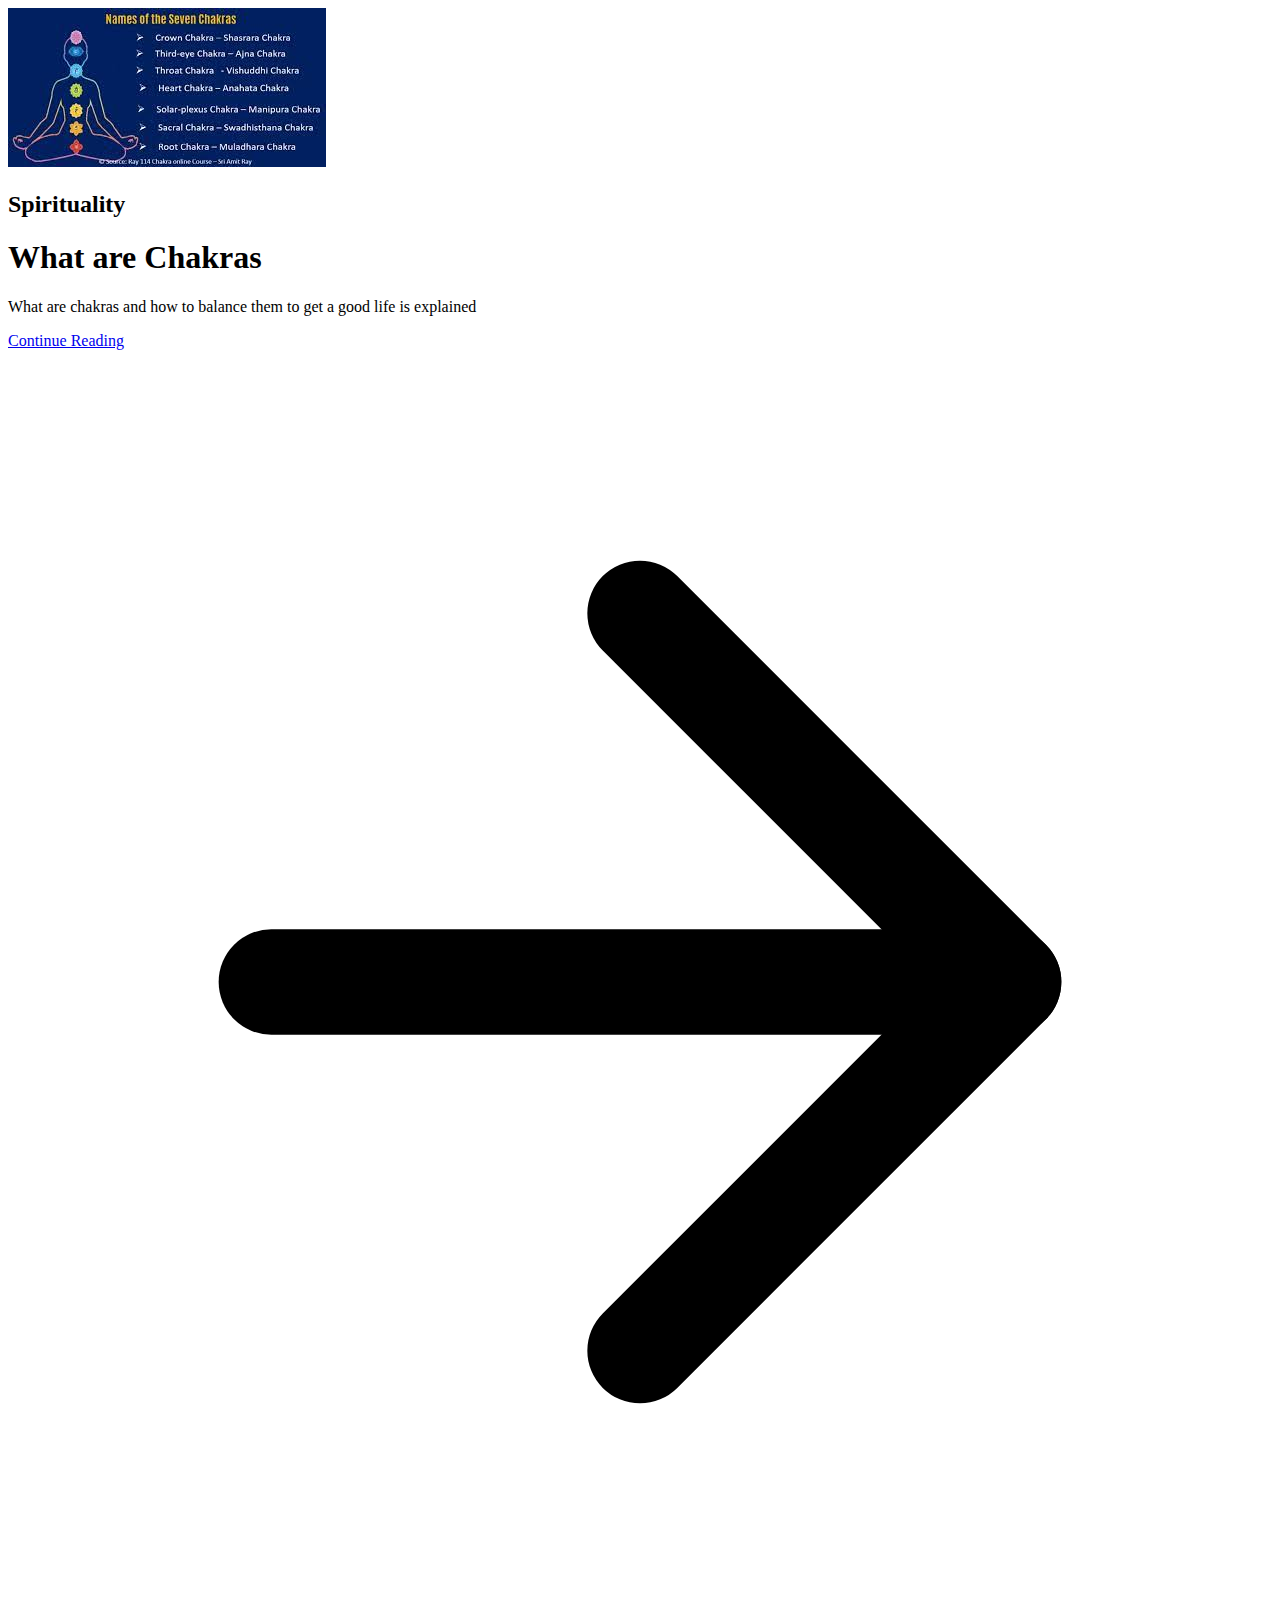
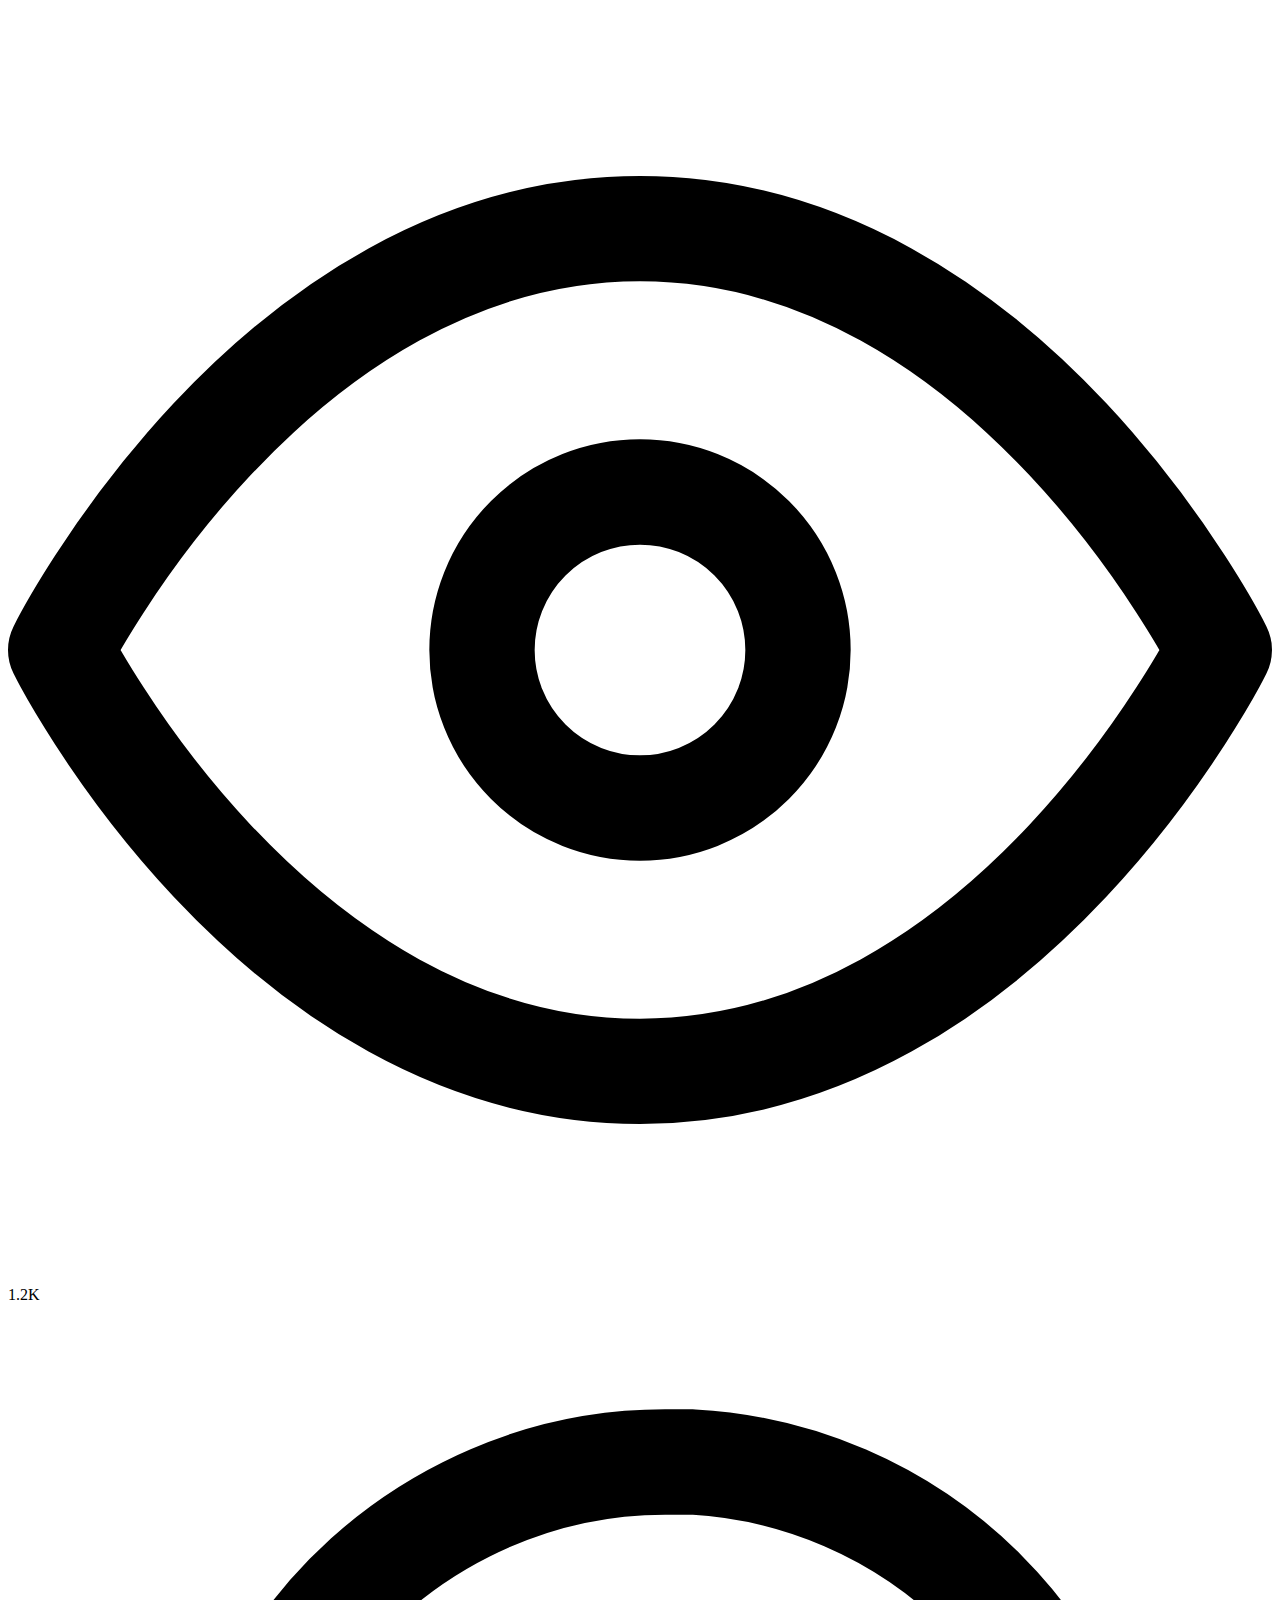
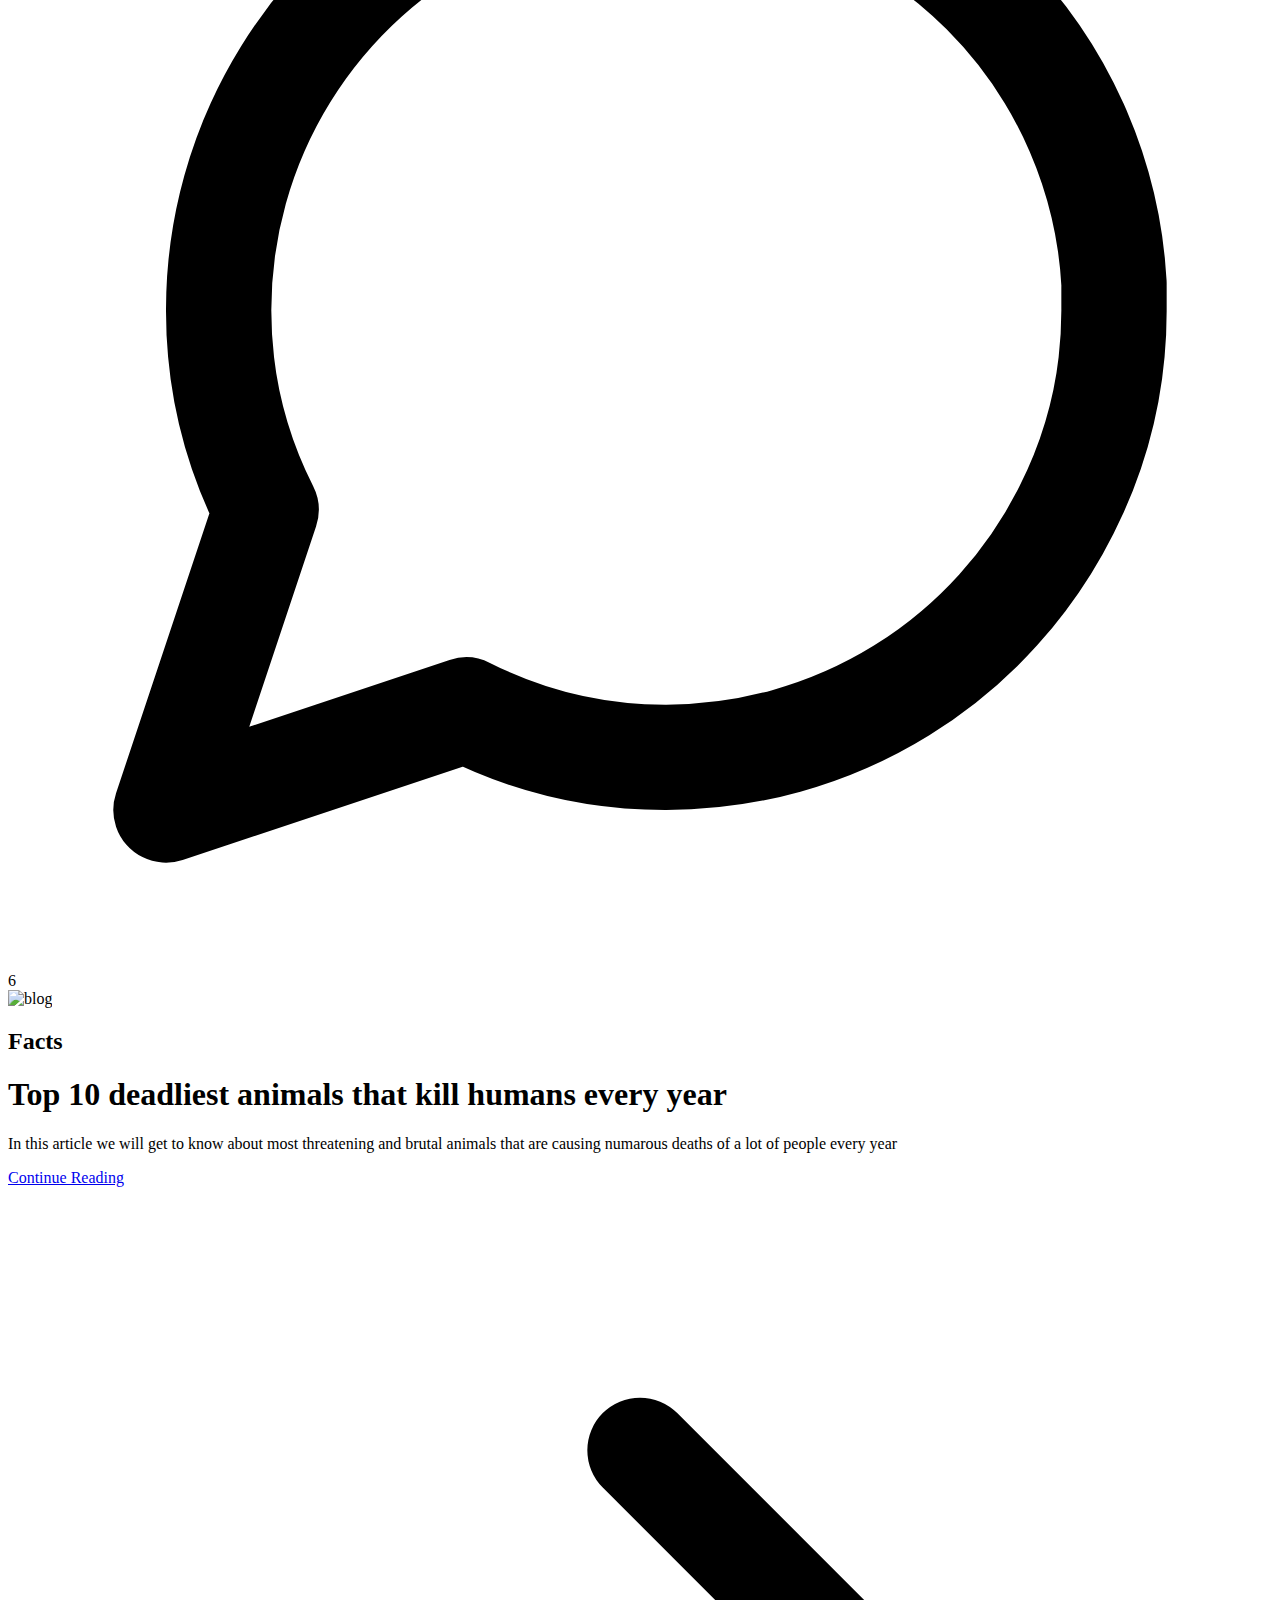
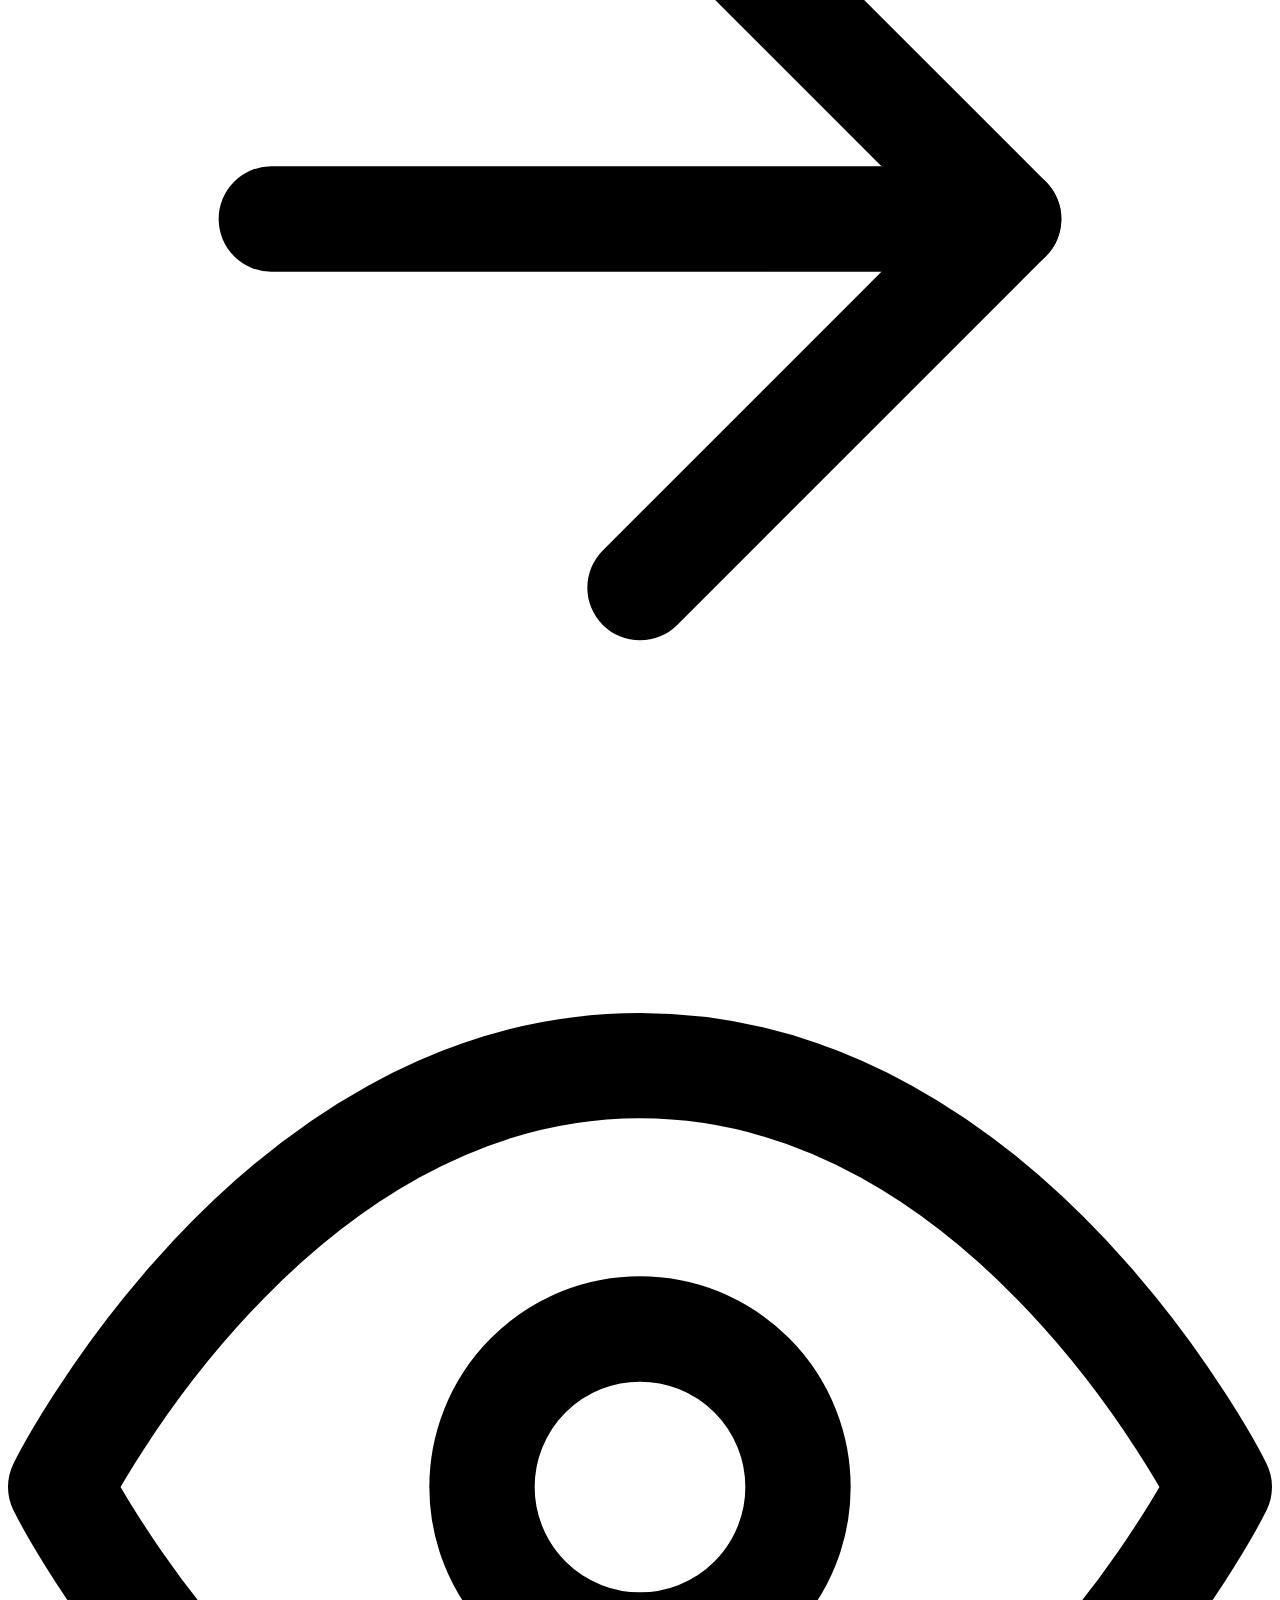
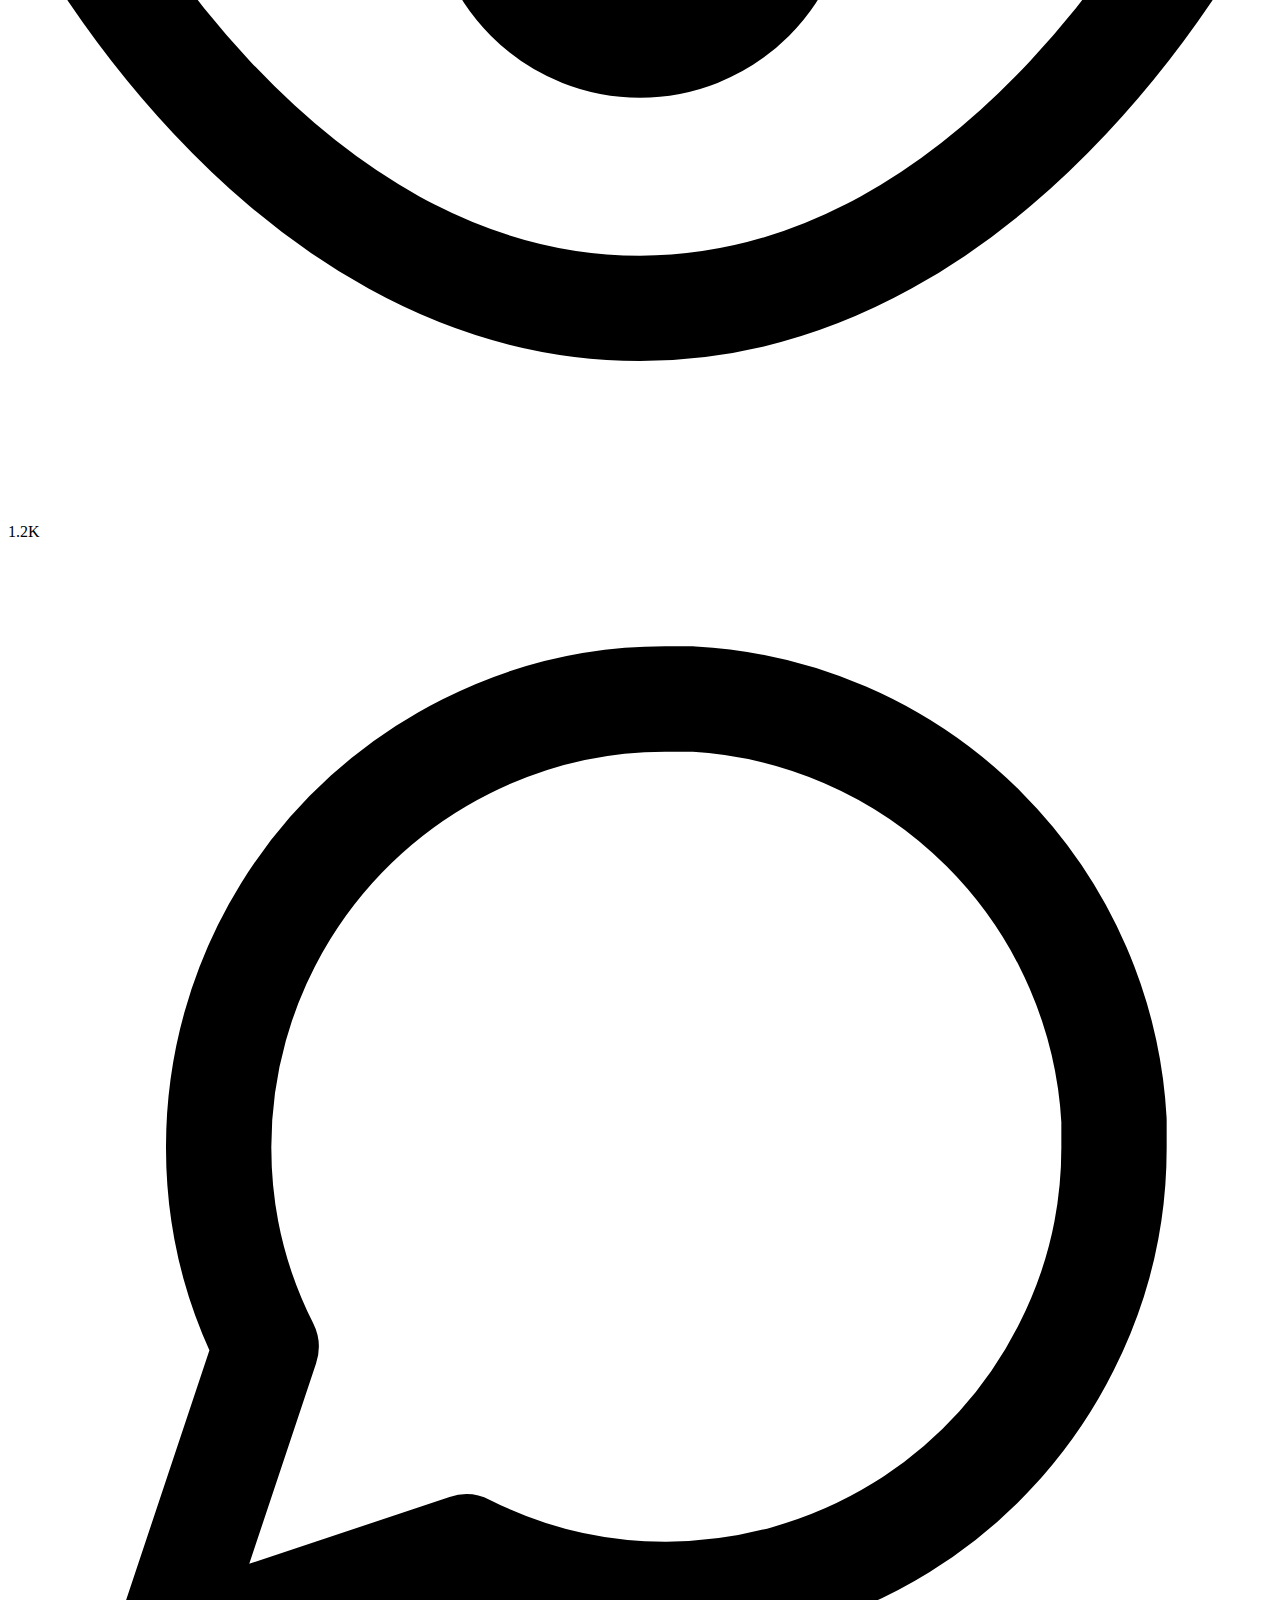
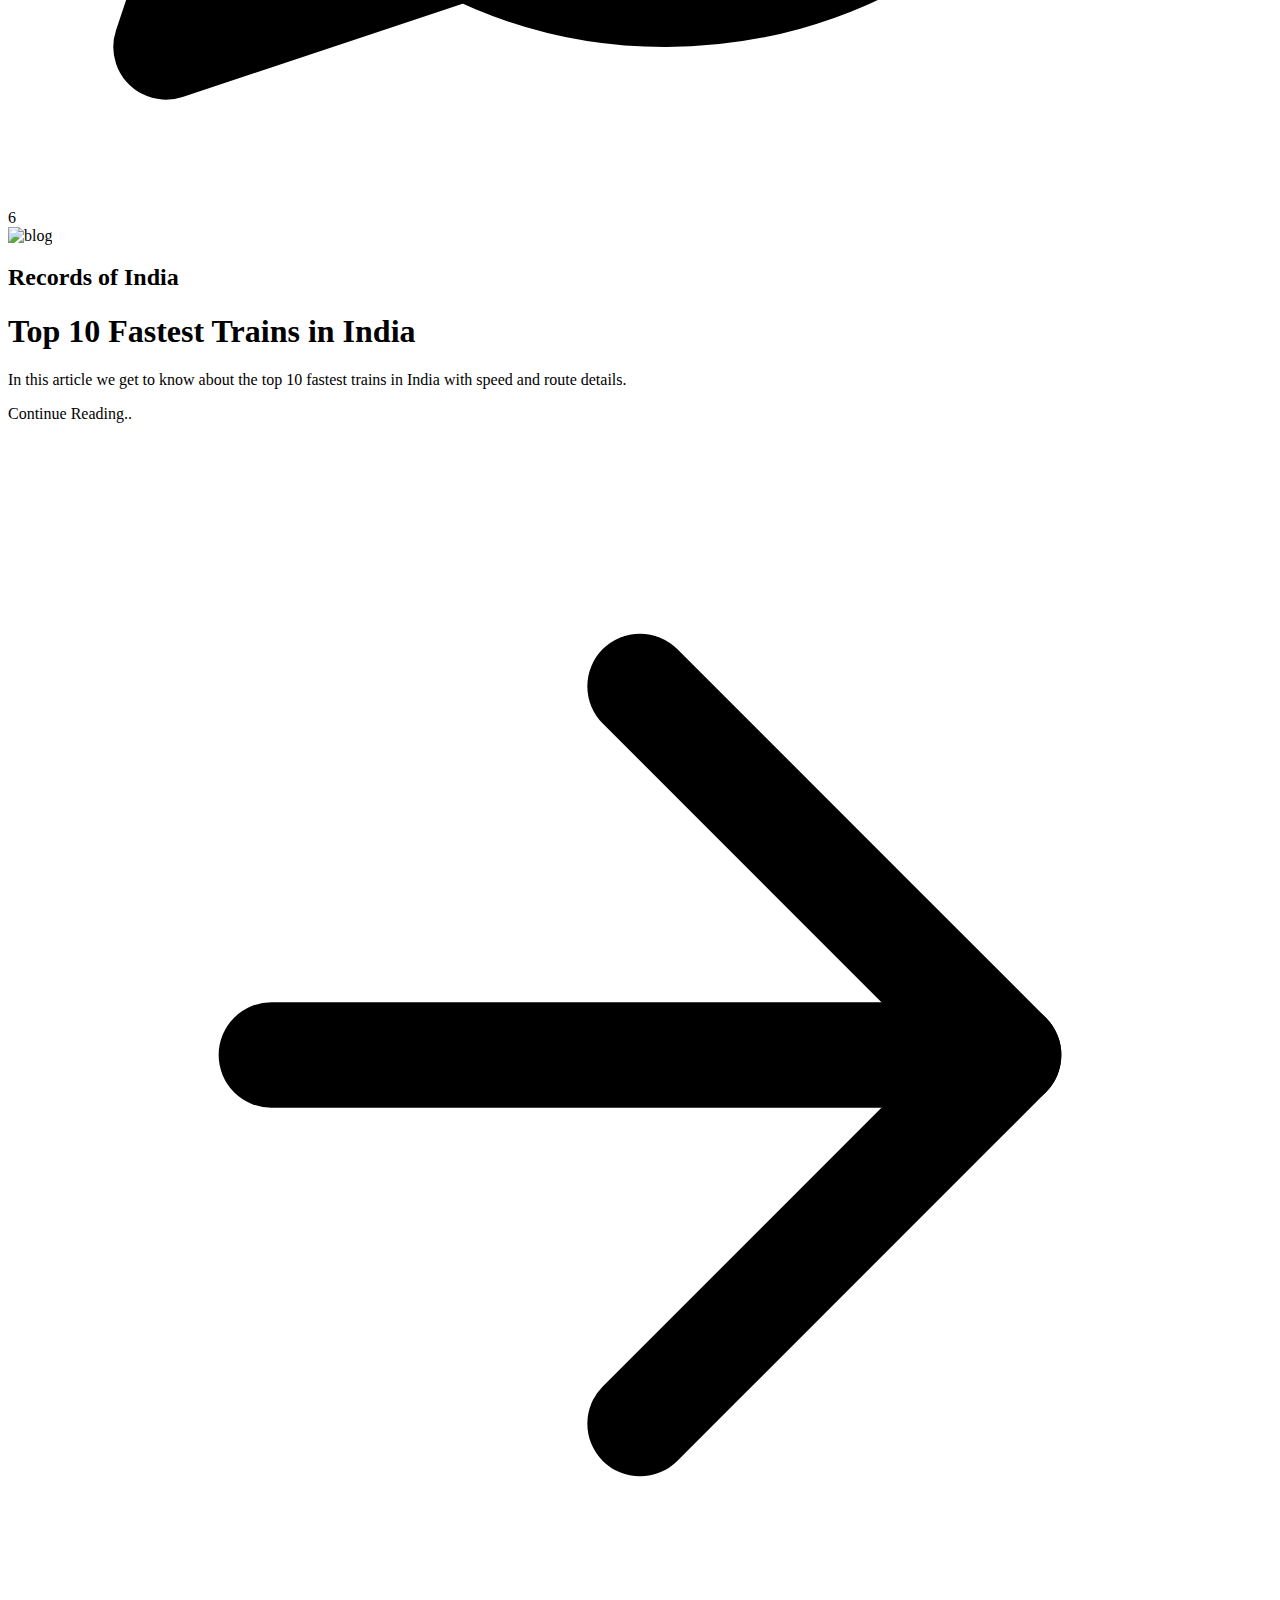
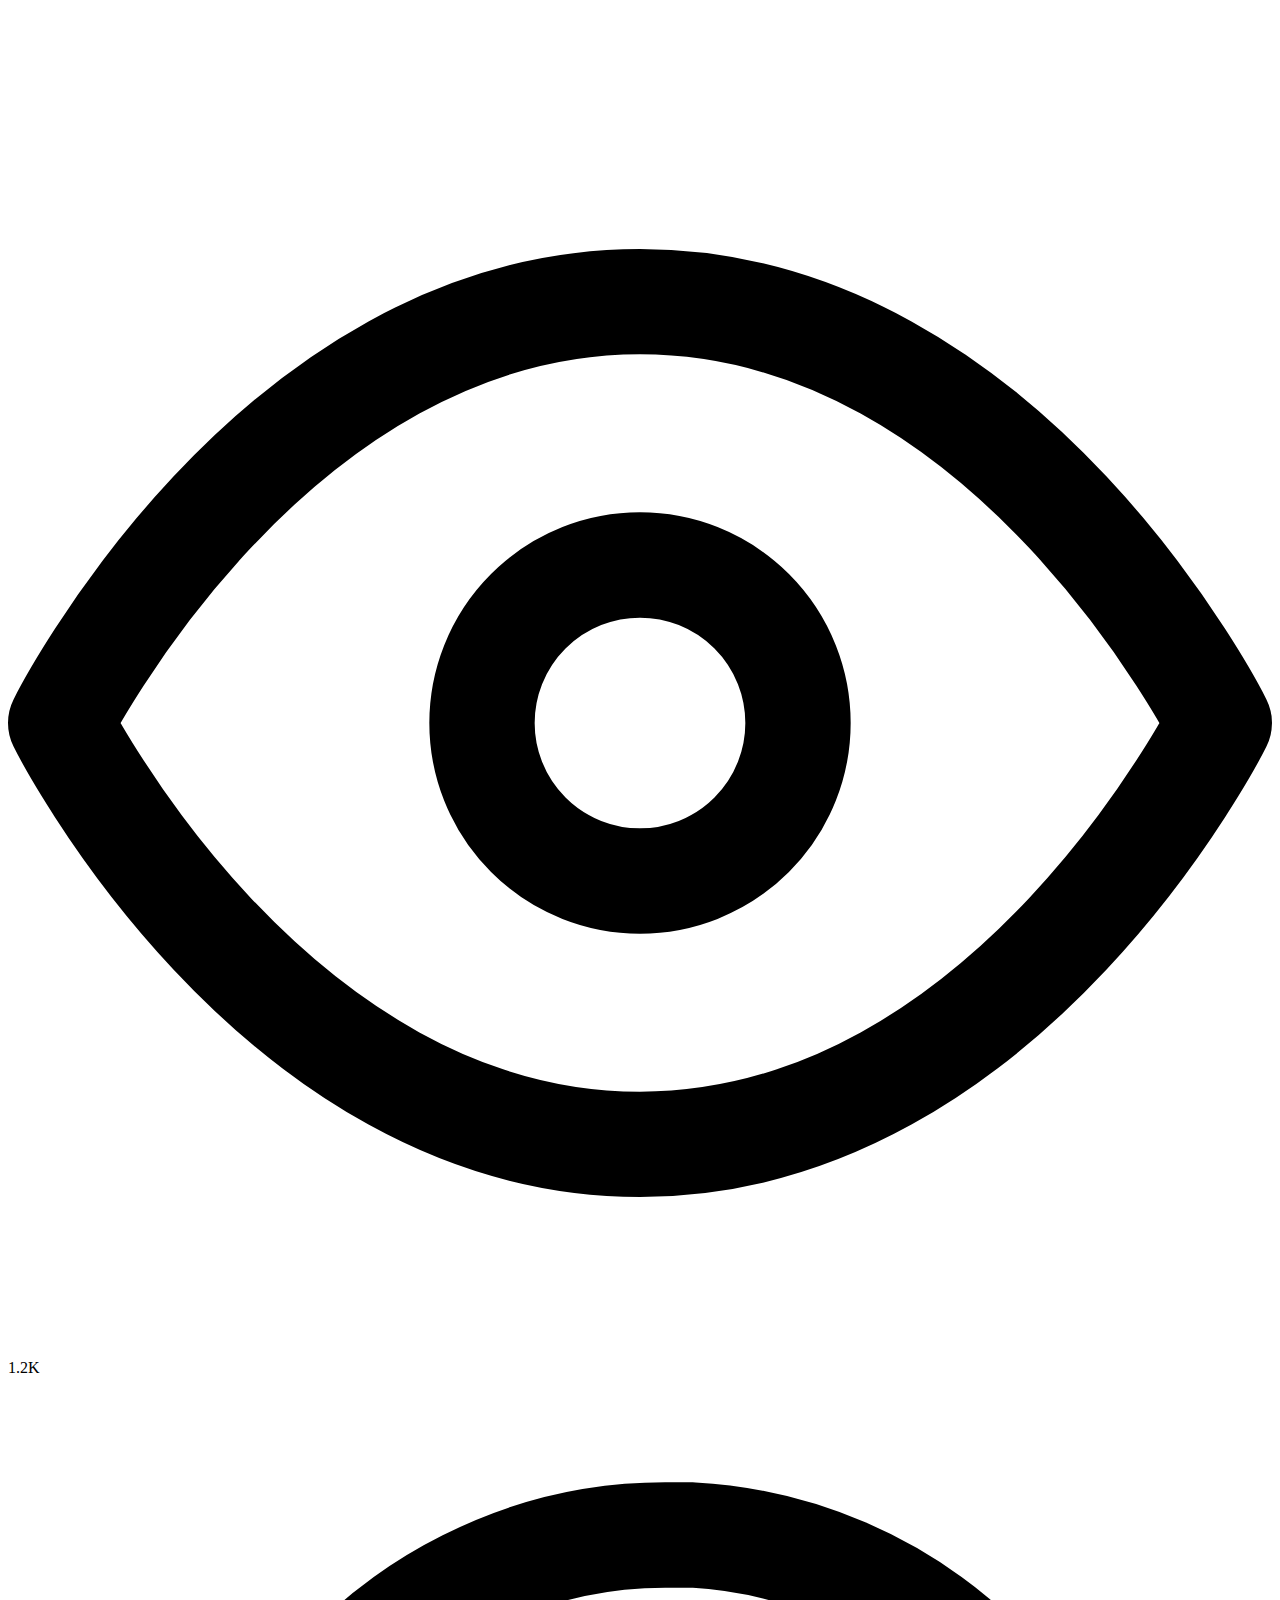
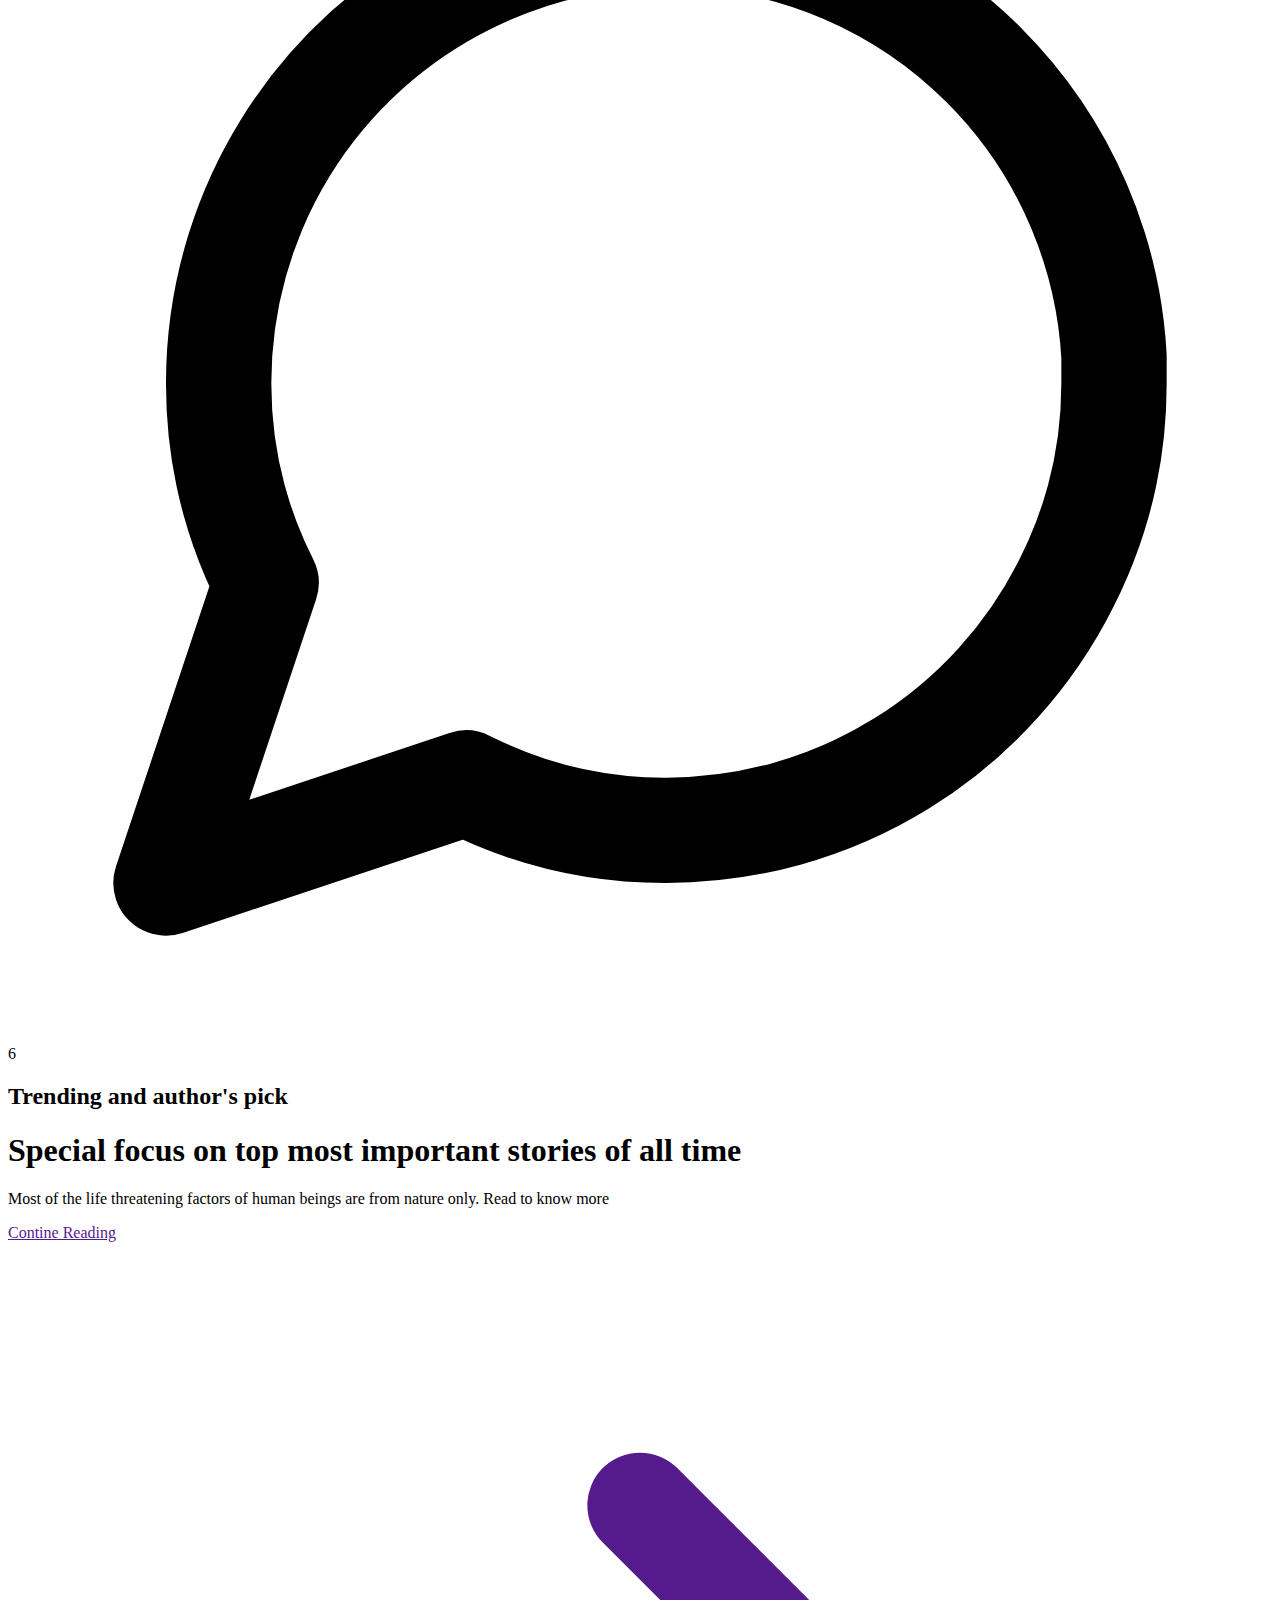
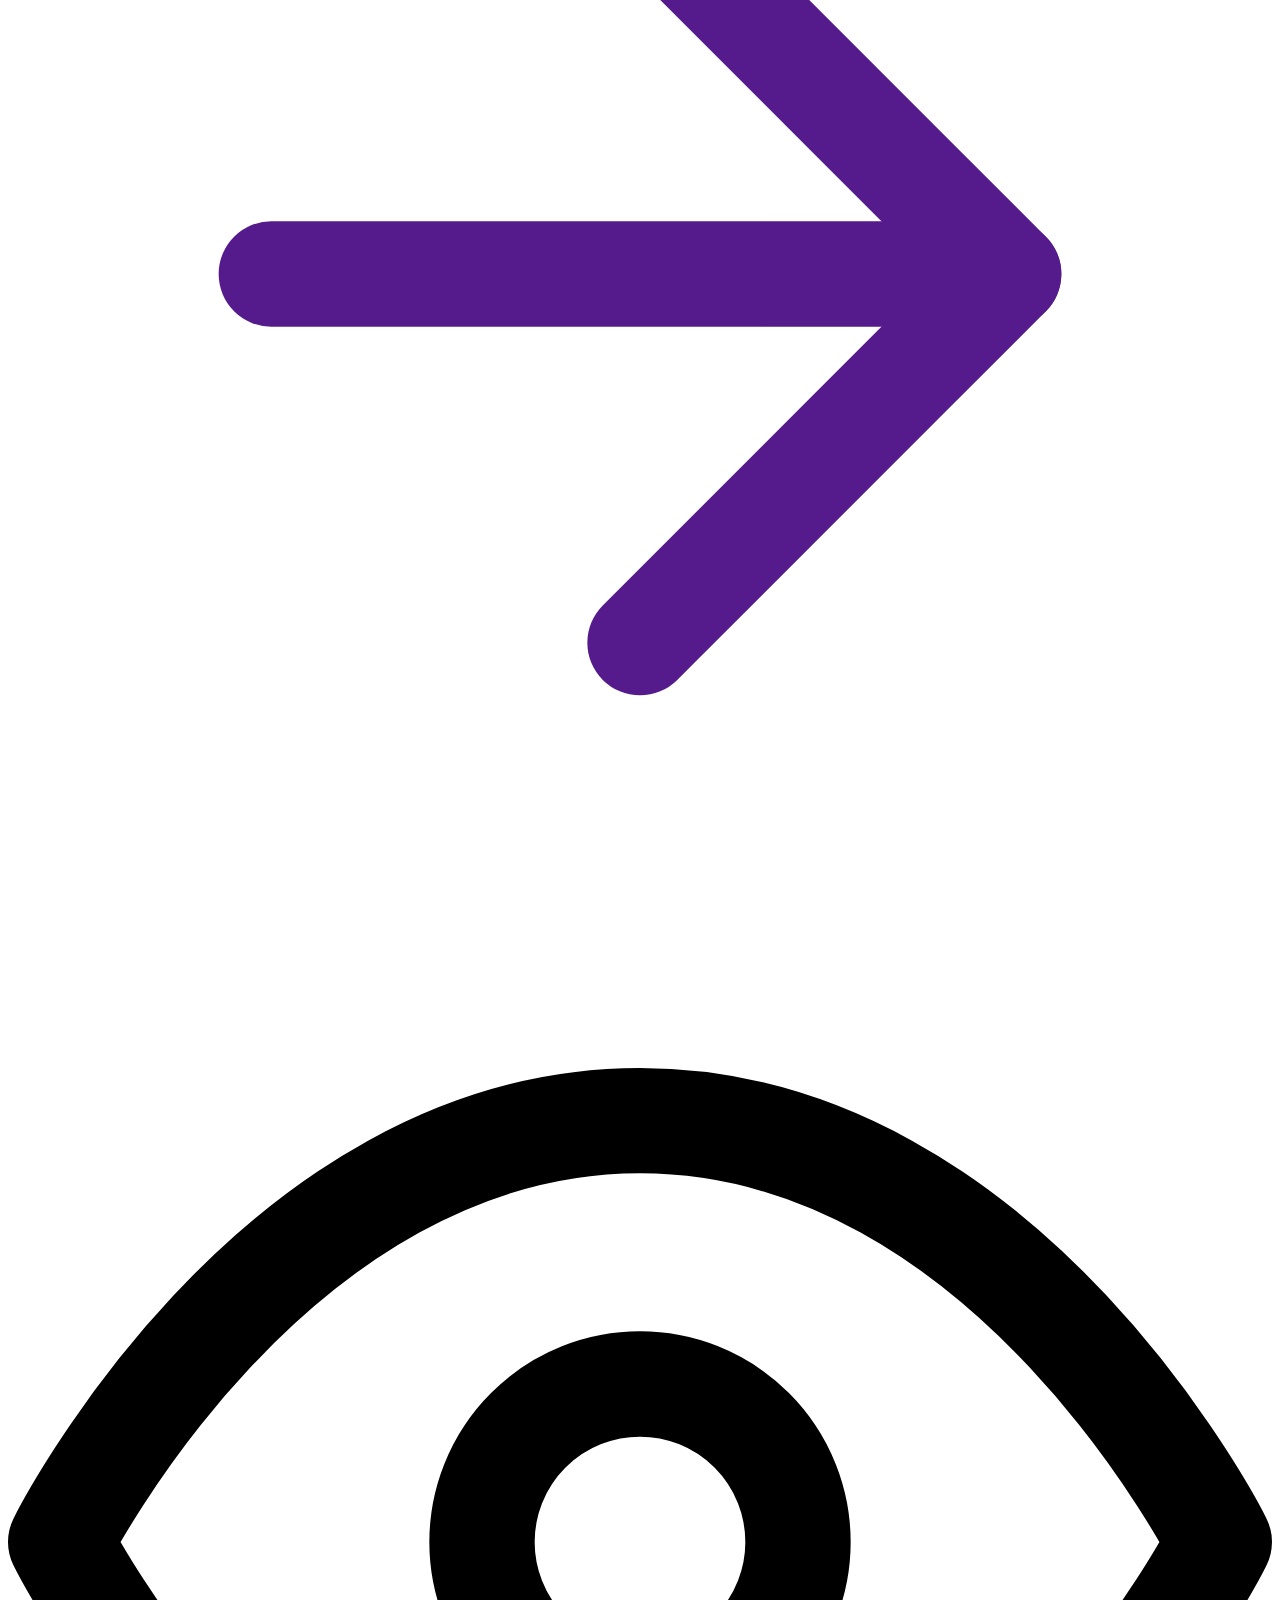
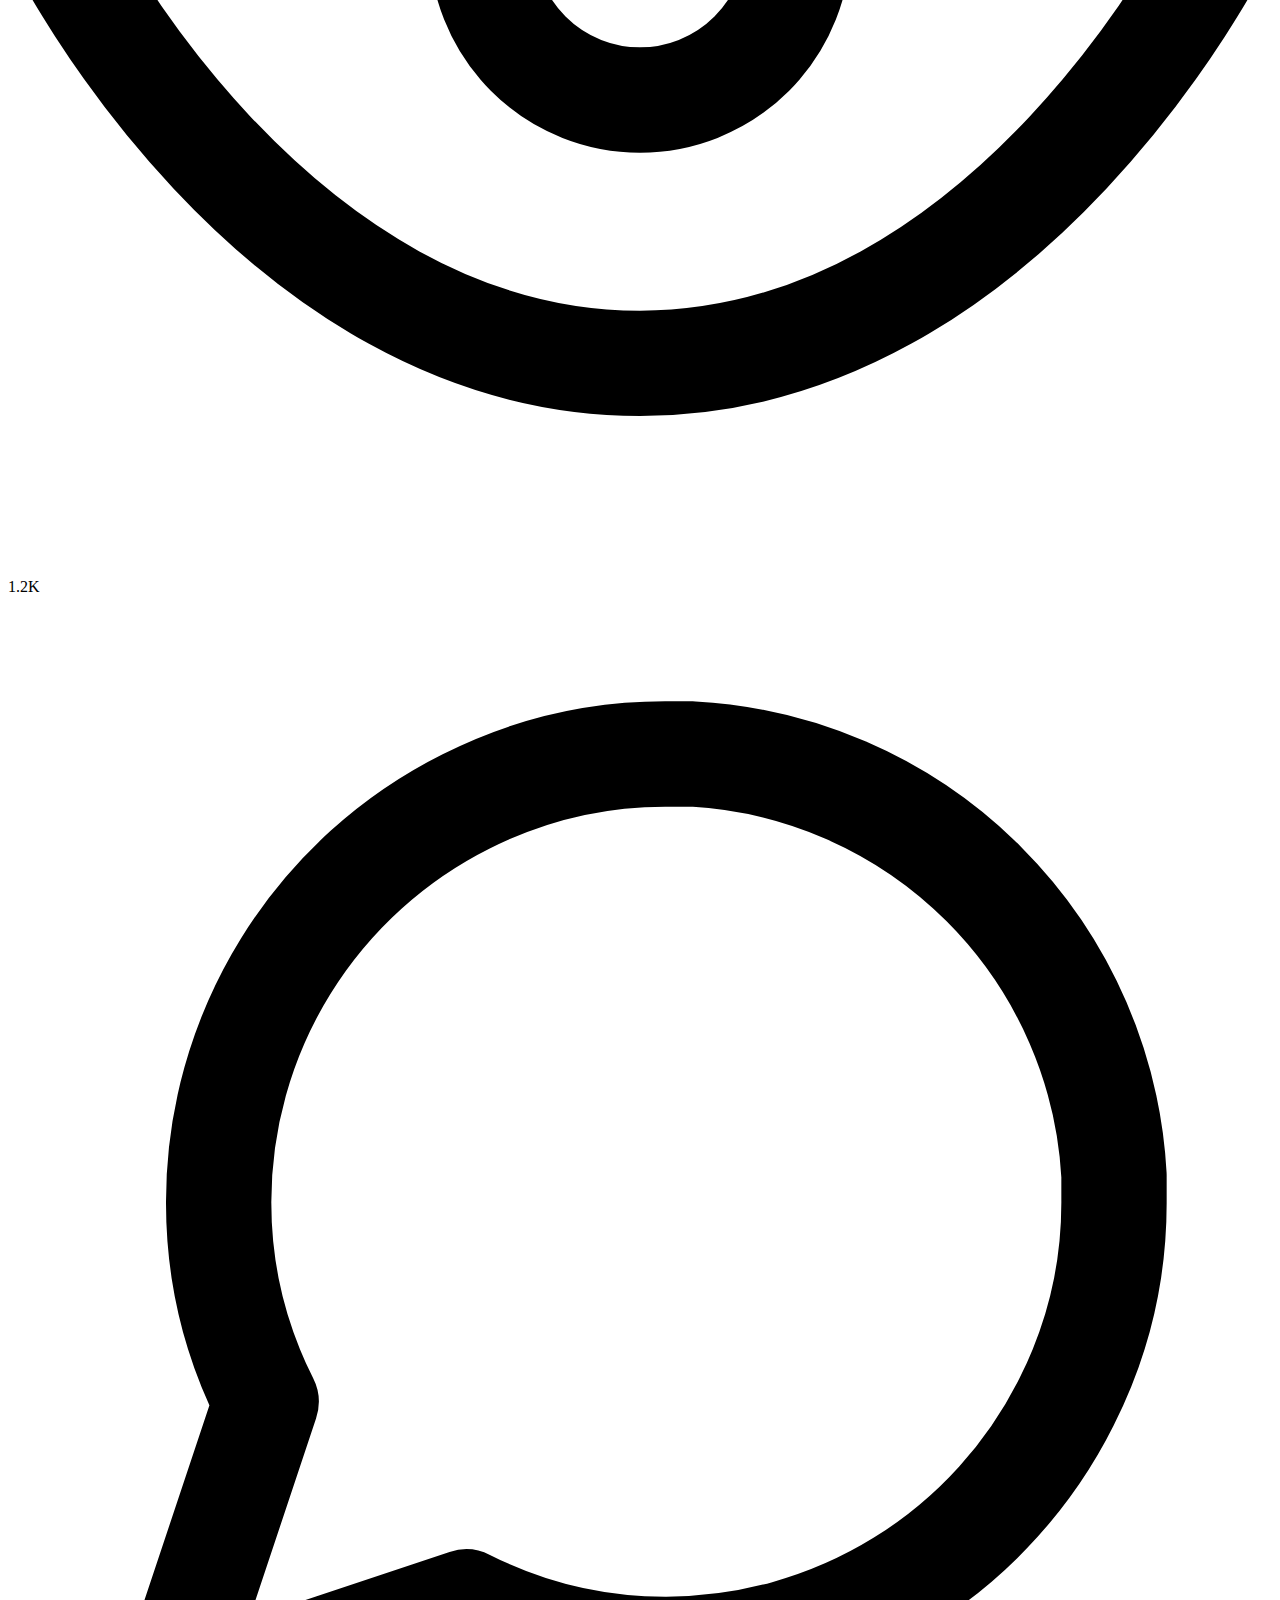
==== index.html @ c56657f3 "Rename github.html to index.html" ====
<!DOCTYPE html>
<html lang="en">
  <script async src="https://pagead2.googlesyndication.com/pagead/js/adsbygoogle.js?client=ca-pub-6202145240401072"
     crossorigin="anonymous"></script>
<head>
    <meta charset="UTF-8">
    <meta http-equiv="X-UA-Compatible" content="IE=edge">
    <meta name="viewport" content="width=device-width, initial-scale=1.0">
    <link href="https://unpkg.com/tailwindcss@^1.0/dist/tailwind.min.css" rel="stylesheet">
    <title>Webistdesign</title>
      <script scr="..node_modules/jquery/dist/jquery.js"></script>
      <script scr="..node_modules/bootstrap/dist/js/bootstrap.bundle.js"></script>
        <section class="text-gray-600 body-font">
            <div class="container px-5 py-24 mx-auto">
              <div class="flex flex-wrap -m-4">
                <div class="p-4 md:w-1/3">
                  <div class="h-full border-2 border-gray-200 border-opacity-60 rounded-lg overflow-hidden">
                    <img class="lg:h-48 md:h-36 w-full object-cover object-center" src="[data-uri]" alt="blog">
                    <div class="p-6">
                      <h2 class="tracking-widest text-xs title-font font-medium text-gray-400 mb-1">Spirituality</h2>
                      <h1 class="title-font text-lg font-medium text-gray-900 mb-3">What are Chakras</h1>
                      <p class="leading-relaxed mb-3">What are chakras and how to balance them to get a good life is explained</p>
                      <div class="flex items-center flex-wrap ">
                        <a class="text-indigo-500 inline-flex items-center md:mb-2 lg:mb-0"> <a class href="chakras.html">Continue Reading</a>
                          <svg class="w-4 h-4 ml-2" viewBox="0 0 24 24" stroke="currentColor" stroke-width="2" fill="none" stroke-linecap="round" stroke-linejoin="round">
                            <path d="M5 12h14"></path>
                            <path d="M12 5l7 7-7 7"></path>
                          </svg>
                        </a>
                        <span class="text-gray-400 mr-3 inline-flex items-center lg:ml-auto md:ml-0 ml-auto leading-none text-sm pr-3 py-1 border-r-2 border-gray-200">
                          <svg class="w-4 h-4 mr-1" stroke="currentColor" stroke-width="2" fill="none" stroke-linecap="round" stroke-linejoin="round" viewBox="0 0 24 24">
                            <path d="M1 12s4-8 11-8 11 8 11 8-4 8-11 8-11-8-11-8z"></path>
                            <circle cx="12" cy="12" r="3"></circle>
                          </svg>1.2K
                        </span>
                        <span class="text-gray-400 inline-flex items-center leading-none text-sm">
                          <svg class="w-4 h-4 mr-1" stroke="currentColor" stroke-width="2" fill="none" stroke-linecap="round" stroke-linejoin="round" viewBox="0 0 24 24">
                            <path d="M21 11.5a8.38 8.38 0 01-.9 3.8 8.5 8.5 0 01-7.6 4.7 8.38 8.38 0 01-3.8-.9L3 21l1.9-5.7a8.38 8.38 0 01-.9-3.8 8.5 8.5 0 014.7-7.6 8.38 8.38 0 013.8-.9h.5a8.48 8.48 0 018 8v.5z"></path>
                          </svg>6
                        </span>
                      </div>
                    </div>
                  </div>
                </div>
                <div class="p-4 md:w-1/3">
                  <div class="h-full border-2 border-gray-200 border-opacity-60 rounded-lg overflow-hidden">
                    <img class="lg:h-48 md:h-36 w-full object-cover object-center" src="https://www.animalsaroundtheglobe.com/wp-content/uploads/2022/04/syed-ali-80a3A_BFeic-unsplash-800x533.jpg" alt="blog">
                    <div class="p-6">
                      <h2 class="tracking-widest text-xs title-font font-medium text-gray-400 mb-1">Facts</h2>
                      <h1 class="title-font text-lg font-medium text-gray-900 mb-3">Top 10 deadliest animals that kill humans every year</h1>
                      <p class="leading-relaxed mb-3">In this article we will get to know about most threatening and brutal animals that are causing numarous deaths of a lot of people every year</p>
                      <div class="flex items-center flex-wrap">
                        <a class="text-indigo-500 inline-flex items-center md:mb-2 lg:mb-0"><a href="top 10 deadliest animals.html">Continue Reading</a>
                          <svg class="w-4 h-4 ml-2" viewBox="0 0 24 24" stroke="currentColor" stroke-width="2" fill="none" stroke-linecap="round" stroke-linejoin="round">
                          <a href class="https://www.blogger.com/blog/post/edit/923372810814264374/2804852182716608116">Continue Reading</a> <path d="M5 12h14"></path>
                            <path d="M12 5l7 7-7 7"></path>
                          </svg>
                        </a>
                        <span class="text-gray-400 mr-3 inline-flex items-center lg:ml-auto md:ml-0 ml-auto leading-none text-sm pr-3 py-1 border-r-2 border-gray-200">
                          <svg class="w-4 h-4 mr-1" stroke="currentColor" stroke-width="2" fill="none" stroke-linecap="round" stroke-linejoin="round" viewBox="0 0 24 24">
                            <path d="M1 12s4-8 11-8 11 8 11 8-4 8-11 8-11-8-11-8z"></path>
                            <circle cx="12" cy="12" r="3"></circle>
                          </svg>1.2K
                        </span>
                        <span class="text-gray-400 inline-flex items-center leading-none text-sm">
                          <svg class="w-4 h-4 mr-1" stroke="currentColor" stroke-width="2" fill="none" stroke-linecap="round" stroke-linejoin="round" viewBox="0 0 24 24">
                            <path d="M21 11.5a8.38 8.38 0 01-.9 3.8 8.5 8.5 0 01-7.6 4.7 8.38 8.38 0 01-3.8-.9L3 21l1.9-5.7a8.38 8.38 0 01-.9-3.8 8.5 8.5 0 014.7-7.6 8.38 8.38 0 013.8-.9h.5a8.48 8.48 0 018 8v.5z"></path>
                          </svg>6
                        </span>
                      </div>
                    </div>
                  </div>
                </div>
                <div class="p-4 md:w-1/3">
                  <div class="h-full border-2 border-gray-200 border-opacity-60 rounded-lg overflow-hidden">
                    <img class="lg:h-48 md:h-36 w-full object-cover object-center" src="https://i.ytimg.com/vi/To7StATb1Qw/maxresdefault.jpg" alt="blog">
                    <div class="p-6">
                      <h2 class="tracking-widest text-xs title-font font-medium text-gray-400 mb-1">Records of India</h2>
                      <h1 class="title-font text-lg font-medium text-gray-900 mb-3">Top 10 Fastest Trains in India</h1>
                      <p class="leading-relaxed mb-3">In this article we get to know about the top 10 fastest trains in India with speed and route details.</p>
                      <div class="flex items-center flex-wrap ">
                        <a class="text-indigo-500 inline-flex items-center md:mb-2 "></a>Continue Reading..
                          <svg class="w-4 h-4 ml-2" viewBox="0 0 24 24" stroke="currentColor" stroke-width="2" fill="none" stroke-linecap="round" stroke-linejoin="round">
                            <path d="M5 12h14"></path>
                            <path d="M12 5l7 7-7 7"></path>
                          </svg>
                        </a>
                        <span class="text-gray-400 mr-3 inline-flex items-center lg:ml-auto md:ml-0 ml-auto leading-none text-sm pr-3 py-1 border-r-2 border-gray-200">
                          <svg class="w-4 h-4 mr-1" stroke="currentColor" stroke-width="2" fill="none" stroke-linecap="round" stroke-linejoin="round" viewBox="0 0 24 24">
                            <path d="M1 12s4-8 11-8 11 8 11 8-4 8-11 8-11-8-11-8z"></path>
                            <circle cx="12" cy="12" r="3"></circle>
                          </svg>1.2K
                        </span>
                        <span class="text-gray-400 inline-flex items-center leading-none text-sm">
                          <svg class="w-4 h-4 mr-1" stroke="currentColor" stroke-width="2" fill="none" stroke-linecap="round" stroke-linejoin="round" viewBox="0 0 24 24">
                            <path d="M21 11.5a8.38 8.38 0 01-.9 3.8 8.5 8.5 0 01-7.6 4.7 8.38 8.38 0 01-3.8-.9L3 21l1.9-5.7a8.38 8.38 0 01-.9-3.8 8.5 8.5 0 014.7-7.6 8.38 8.38 0 013.8-.9h.5a8.48 8.48 0 018 8v.5z"></path>
                          </svg>6
                        </span>
                      </div>
                    </div>
                  </div>
                </div>
                <section class="text-gray-600 body-font">
                    <div class="container px-5 py-24 mx-auto">
                      <div class="flex flex-wrap -m-4">
                        <div class="p-4 lg:w-1/3">
                          <div class="h-full bg-gray-100 bg-opacity-75 px-8 pt-16 pb-24 rounded-lg overflow-hidden text-center relative">
                            <h2 class="tracking-widest text-xs title-font font-medium text-gray-400 mb-1">Trending and author's pick</h2>
                            <h1 class="title-font sm:text-2xl text-xl font-medium text-gray-900 mb-3">Special focus on top most important stories of all time</h1>
                            <p class="leading-relaxed mb-3">Most of the life threatening factors of human beings are from nature only. Read to know more</p>
                            <a href class="text-indigo-500 inline-flex items-center">Contine Reading
                              <svg class="w-4 h-4 ml-2" viewBox="0 0 24 24" stroke="currentColor" stroke-width="2" fill="none" stroke-linecap="round" stroke-linejoin="round">
                                <path d="M5 12h14"></path>
                                <path d="M12 5l7 7-7 7"></path>
                              </svg>
                            </a>
                            <div class="text-center mt-2 leading-none flex justify-center absolute bottom-0 left-0 w-full py-4">
                              <span class="text-gray-400 mr-3 inline-flex items-center leading-none text-sm pr-3 py-1 border-r-2 border-gray-200">
                                <svg class="w-4 h-4 mr-1" stroke="currentColor" stroke-width="2" fill="none" stroke-linecap="round" stroke-linejoin="round" viewBox="0 0 24 24">
                                  <path d="M1 12s4-8 11-8 11 8 11 8-4 8-11 8-11-8-11-8z"></path>
                                  <circle cx="12" cy="12" r="3"></circle>
                                </svg>1.2K
                              </span>
                              <span class="text-gray-400 inline-flex items-center leading-none text-sm">
                                <svg class="w-4 h-4 mr-1" stroke="currentColor" stroke-width="2" fill="none" stroke-linecap="round" stroke-linejoin="round" viewBox="0 0 24 24">
                                  <path d="M21 11.5a8.38 8.38 0 01-.9 3.8 8.5 8.5 0 01-7.6 4.7 8.38 8.38 0 01-3.8-.9L3 21l1.9-5.7a8.38 8.38 0 01-.9-3.8 8.5 8.5 0 014.7-7.6 8.38 8.38 0 013.8-.9h.5a8.48 8.48 0 018 8v.5z"></path>
                                </svg>6
                              </span>
                            </div>
                          </div>
                        </div>
                        <div class="p-4 lg:w-1/3">
                          <div class="h-full bg-gray-100 bg-opacity-75 px-8 pt-16 pb-24 rounded-lg overflow-hidden text-center relative">
                            <h2 class="tracking-widest text-xs title-font font-medium text-gray-400 mb-1">Today's Special</h2>
                            <h1 class="title-font sm:text-2xl text-xl font-medium text-gray-900 mb-3">Most Spoken lanugages across India</h1>
                            <p class="leading-relaxed mb-3">Do you know how many languages are being used in India?? Take a look at it and have bit more knowledge</p>
                            <a class="text-indigo-500 inline-flex items-center"></a><a class href="languages.html">Continue Reading</a>
                                <path d="M5 12h14"></path>
                                <path d="M12 5l7 7-7 7"></path>
                              </svg>
                            <div class="text-center mt-2 leading-none flex justify-center absolute bottom-0 left-0 w-full py-4">
                              <span class="text-gray-400 mr-3 inline-flex items-center leading-none text-sm pr-3 py-1 border-r-2 border-gray-200">
                                <svg class="w-4 h-4 mr-1" stroke="currentColor" stroke-width="2" fill="none" stroke-linecap="round" stroke-linejoin="round" viewBox="0 0 24 24">
                                  <path d="M1 12s4-8 11-8 11 8 11 8-4 8-11 8-11-8-11-8z"></path>
                                  <circle cx="12" cy="12" r="3"></circle>
                                </svg>1.2K
                              </span>
                              <span class="text-gray-400 inline-flex items-center leading-none text-sm">
                                <svg class="w-4 h-4 mr-1" stroke="currentColor" stroke-width="2" fill="none" stroke-linecap="round" stroke-linejoin="round" viewBox="0 0 24 24">
                                  <path d="M21 11.5a8.38 8.38 0 01-.9 3.8 8.5 8.5 0 01-7.6 4.7 8.38 8.38 0 01-3.8-.9L3 21l1.9-5.7a8.38 8.38 0 01-.9-3.8 8.5 8.5 0 014.7-7.6 8.38 8.38 0 013.8-.9h.5a8.48 8.48 0 018 8v.5z"></path>
                                </svg>6
                              </span>
                            </div>
                          </div>
                        </div>
                        <div class="p-4 lg:w-1/3">
                          <div class="h-full bg-gray-100 bg-opacity-75 px-8 pt-16 pb-24 rounded-lg overflow-hidden text-center relative">
                            <h2 class="tracking-widest text-xs title-font font-medium text-gray-400 mb-1">Trending of the week</h2>
                            <h1 class="title-font sm:text-2xl text-xl font-medium text-gray-900 mb-3">Historical Places in India</h1>
                            <p class="leading-relaxed mb-3">In this article we get to know about the historical places in India</p>
                            <a href class="text-indigo-500 inline-flex items-center">Contine Reaading..</a>
                                <path d="M5 12h14"></path>
                                <path d="M12 5l7 7-7 7"></path>
                              </svg>
                            <div class="text-center mt-2 leading-none flex justify-center absolute bottom-0 left-0 w-full py-4">
                              <span class="text-gray-400 mr-3 inline-flex items-center leading-none text-sm pr-3 py-1 border-r-2 border-gray-200">
                                <svg class="w-4 h-4 mr-1" stroke="currentColor" stroke-width="2" fill="none" stroke-linecap="round" stroke-linejoin="round" viewBox="0 0 24 24">
                                  <path d="M1 12s4-8 11-8 11 8 11 8-4 8-11 8-11-8-11-8z"></path>
                                  <circle cx="12" cy="12" r="3"></circle>
                                </svg>1.2K
                              </span>
                              <span class="text-gray-400 inline-flex items-center leading-none text-sm">
                                <svg class="w-4 h-4 mr-1" stroke="currentColor" stroke-width="2" fill="none" stroke-linecap="round" stroke-linejoin="round" viewBox="0 0 24 24">
                                  <path d="M21 11.5a8.38 8.38 0 01-.9 3.8 8.5 8.5 0 01-7.6 4.7 8.38 8.38 0 01-3.8-.9L3 21l1.9-5.7a8.38 8.38 0 01-.9-3.8 8.5 8.5 0 014.7-7.6 8.38 8.38 0 013.8-.9h.5a8.48 8.48 0 018 8v.5z"></path>
                                </svg>6
                              </span>
                            </div>
                          </div>
                        </div>
                      </div>
                    </div>
              </div>
            </div>
            <section class="text-gray-600 body-font overflow-hidden">
              <div class="container px-5 py-24 mx-auto">
                <div class="-my-8 divide-y-2 divide-gray-100">
                  <div class="py-8 flex flex-wrap md:flex-nowrap">
                    <div class="md:w-64 md:mb-0 mb-6 flex-shrink-0 flex flex-col">
                      <span class="font-semibold title-font text-gray-700">Top Read</span>
                      <span class="mt-1 text-gray-500 text-sm">12 Jun 2019</span>
                    </div>
                    <div class="md:flex-grow">
                      <h2 class="text-2xl font-medium text-gray-900 title-font mb-2">Bitters hashtag waistcoat fashion axe chia unicorn</h2>
                      <p class="leading-relaxed">Glossier echo park pug, church-key sartorial biodiesel vexillologist pop-up snackwave ramps cornhole. Marfa 3 wolf moon party messenger bag selfies, poke vaporware kombucha lumbersexual pork belly polaroid hoodie portland craft beer.</p>
                      <a href class="text-indigo-500 inline-flex items-center mt-4">Continue Reading
                          <path d="M5 12h14"></path>
                          <path d="M12 5l7 7-7 7"></path>
                        </svg>
                      </a>
                    </div>
                  </div>
                  <div class="py-8 flex flex-wrap md:flex-nowrap">
                    <div class="md:w-64 md:mb-0 mb-6 flex-shrink-0 flex flex-col">
                      <span class="font-semibold title-font text-gray-700">Trending</span>
                      <span class="mt-1 text-gray-500 text-sm">12 Jun 2019</span>
                    </div>
                    <div class="md:flex-grow">
                      <h2 class="text-2xl font-medium text-gray-900 title-font mb-2">Meditation bushwick direct trade taxidermy shaman</h2>
                      <p class="leading-relaxed">Glossier echo park pug, church-key sartorial biodiesel vexillologist pop-up snackwave ramps cornhole. Marfa 3 wolf moon party messenger bag selfies, poke vaporware kombucha lumbersexual pork belly polaroid hoodie portland craft beer.</p>
                      <a href class="text-indigo-500 inline-flex items-center mt-4">Continue Reading
                        <svg class="w-4 h-4 ml-2" viewBox="0 0 24 24" stroke="currentColor" stroke-width="2" fill="none" stroke-linecap="round" stroke-linejoin="round">
                          <path d="M5 12h14"></path>
                          <path d="M12 5l7 7-7 7"></path>
                        </svg>
                      </a>
                    </div>
                  </div>
                  <div class="py-8 flex flex-wrap md:flex-nowrap">
                    <div class="md:w-64 md:mb-0 mb-6 flex-shrink-0 flex flex-col">
                      <span class="font-semibold title-font text-gray-700">Top Pick of the day</span></a>
                      <span class="text-sm text-gray-500">12 Jun 2019</span>
                    </div>
                    <div class="md:flex-grow">
                      <h2 class="text-2xl font-medium text-gray-900 title-font mb-2">Woke master cleanse drinking vinegar salvia</h2>
                      <p class="leading-relaxed">Glossier echo park pug, church-key sartorial biodiesel vexillologist pop-up snackwave ramps cornhole. Marfa 3 wolf moon party messenger bag selfies, poke vaporware kombucha lumbersexual pork belly polaroid hoodie portland craft beer.</p>
                      <a href class="text-indigo-500 inline-flex items-center mt-4">Continue Reading
                        <svg class="w-4 h-4 ml-2" viewBox="0 0 24 24" stroke="currentColor" stroke-width="2" fill="none" stroke-linecap="round" stroke-linejoin="round">
                          <path d="M5 12h14"></path>
                          <path d="M12 5l7 7-7 7"></path>
                        </svg>
                      </a>
                    </div>
                  </div>
                </div>
              </div>
        <footer class="text-gray-600 body-font">
          <div class="container px-5 py-24 mx-auto flex md:items-center lg:items-start md:flex-row md:flex-nowrap flex-wrap flex-col">
            <div class="w-64 flex-shrink-0 md:mx-0 mx-auto text-center md:text-left">
              <a class="flex title-font font-medium items-center md:justify-start justify-center text-gray-900">
                <svg xmlns="http://www.w3.org/2000/svg" fill="none" stroke="currentColor" stroke-linecap="round" stroke-linejoin="round" stroke-width="2" class="w-10 h-10 text-white p-2 bg-indigo-500 rounded-full" viewBox="0 0 24 24">
                  <path d="M12 2L2 7l10 5 10-5-10-5zM2 17l10 5 10-5M2 12l10 5 10-5"></path>
                </svg>
                <span class="ml-3 text-xl">superV.com</span>
              </a>
              <p class="mt-2 text-sm text-gray-500">Accurate and Absolute Information</p>
            </div>
            <div class="flex-grow flex flex-wrap md:pl-20 -mb-10 md:mt-0 mt-10 md:text-left text-center">
              <div class="lg:w-1/4 md:w-1/2 w-full px-4">
                <h2 href class="title-font font-medium text-blue-500 tracking-widest text-sm mb-3">Spirituality</h2>
                <nav class="list-none mb-10">
                  <h2 class="title-font font-medium text-blue-500 tracking-widest text-sm mb-3">Fashion & Design</h2>
                <nav class="list-none mb-10">
                  <h2 class="title-font font-medium text-blue-500 tracking-widest text-sm mb-3">Sports</h2>
                <nav class="list-none mb-10">
                  <h2 class="title-font font-medium text-blue-500 tracking-widest text-sm mb-3">Food&Cooking</h2>
                <nav class="list-none mb-10">
                  <h2 class="title-font font-medium text-blue-500 tracking-widest text-sm mb-3">History</h2>
                <nav class="list-none mb-10">
                </nav>
              </div>
              <div class="lg:w-1/4 md:w-1/2 w-full px-4">
                <h2 class="title-font font-medium text-blue-500  tracking-widest text-sm mb-3">Technology</h2>
                <nav class="list-none mb-10">
                  <h2 class="title-font font-medium text-blue-500 tracking-widest text-sm mb-3">Space</h2>
                <nav class="list-none mb-10">
                  <h2 class="title-font font-medium text-blue-500 tracking-widest text-sm mb-3">Weather</h2>
                <nav class="list-none mb-10">
                  <h2 class="title-font font-medium text-blue-500 tracking-widest text-sm mb-3">Makeup & Beauty</h2>
                <nav class="list-none mb-10">
                  <h2 class="title-font font-medium text-blue-500 tracking-widest text-sm mb-3">Events</h2>
                <nav class="list-none mb-10">
                  </li>
                </nav>
              </div>
              <div class="lg:w-1/4 md:w-1/2 w-full px-4">
                <h2 class="title-font font-medium text-blue-500 tracking-widest text-sm mb-3">Movies & Enrertainment</h2>
                <nav class="list-none mb-10">
                  <h2 class="title-font font-medium text-blue-500 tracking-widest text-sm mb-3">Travel</h2>
                <nav class="list-none mb-10">
                  <h2 class="title-font font-medium text-blue-500 tracking-widest text-sm mb-3">News & Current Affairs</h2>
                <nav class="list-none mb-10">
                  <h2 class="title-font font-medium text-blue-500 tracking-widest text-sm mb-3">Education & Career</h2>
                <nav class="list-none mb-10">
                  <h2 class="title-font font-medium text-blue-500 tracking-widest text-sm mb-3">Fitness & Yoga</h2>
                <nav class="list-none mb-10">
                </nav>
              </div>
              <div class="lg:w-1/4 md:w-1/2 w-full px-4">
                <h2 class="title-font font-medium text-blue-500 tracking-widest text-sm mb-3">Business</h2>
                <nav class="list-none mb-10">
                  <h2 class="title-font font-medium text-blue-500 tracking-widest text-sm mb-3">Medication & Health</h2>
                <nav class="list-none mb-10">
                  <h2 class="title-font font-medium text-blue-500 tracking-widest text-sm mb-3">Science</h2>
                <nav class="list-none mb-10">
                  <h2 class="title-font font-medium text-blue-500 tracking-widest text-sm mb-3">Psychology</h2>
                <nav class="list-none mb-10">
                  <h2 class="title-font font-medium text-blue-500 tracking-widest text-sm mb-3">Books</h2>
                <nav class="list-none mb-10">
                  </li>
                </nav>
              </div>
            </div>
          </div>
          <div class="bg-gray-100">
            <div class="container mx-auto py-4 px-5 flex flex-wrap flex-col sm:flex-row">
              <p class="text-gray-500 text-sm text-center sm:text-left">© 2023 superV.com
                <a href="https://twitter.com/knyttneve" rel="noopener noreferrer" class="text-gray-600 ml-1" target="_blank">@knyttneve</a>
              </p>
              <span class="inline-flex sm:ml-auto sm:mt-0 mt-2 justify-center sm:justify-start">
                <a class="text-gray-500">
                  <svg fill="currentColor" stroke-linecap="round" stroke-linejoin="round" stroke-width="2" class="w-5 h-5" viewBox="0 0 24 24">
                    <path d="M18 2h-3a5 5 0 00-5 5v3H7v4h3v8h4v-8h3l1-4h-4V7a1 1 0 011-1h3z"></path>
                  </svg>
                </a>
                <a class="ml-3 text-gray-500">
                  <svg fill="currentColor" stroke-linecap="round" stroke-linejoin="round" stroke-width="2" class="w-5 h-5" viewBox="0 0 24 24">
                    <path d="M23 3a10.9 10.9 0 01-3.14 1.53 4.48 4.48 0 00-7.86 3v1A10.66 10.66 0 013 4s-4 9 5 13a11.64 11.64 0 01-7 2c9 5 20 0 20-11.5a4.5 4.5 0 00-.08-.83A7.72 7.72 0 0023 3z"></path>
                  </svg>
                </a>
                <a class="ml-3 text-gray-500">
                  <svg fill="none" stroke="currentColor" stroke-linecap="round" stroke-linejoin="round" stroke-width="2" class="w-5 h-5" viewBox="0 0 24 24">
                    <rect width="20" height="20" x="2" y="2" rx="5" ry="5"></rect>
                    <path d="M16 11.37A4 4 0 1112.63 8 4 4 0 0116 11.37zm1.5-4.87h.01"></path>
                  </svg>
                </a>
                <a class="ml-3 text-gray-500">
                  <svg fill="currentColor" stroke="currentColor" stroke-linecap="round" stroke-linejoin="round" stroke-width="0" class="w-5 h-5" viewBox="0 0 24 24">
                    <path stroke="none" d="M16 8a6 6 0 016 6v7h-4v-7a2 2 0 00-2-2 2 2 0 00-2 2v7h-4v-7a6 6 0 016-6zM2 9h4v12H2z"></path>
                    <circle cx="4" cy="4" r="2" stroke="none"></circle>
                  </svg>
                </a>
              </span>
            </div>
          </div>
          </footer></section>
          </section>
        </footer>
    </body>
    </html>   
</body>
</html>
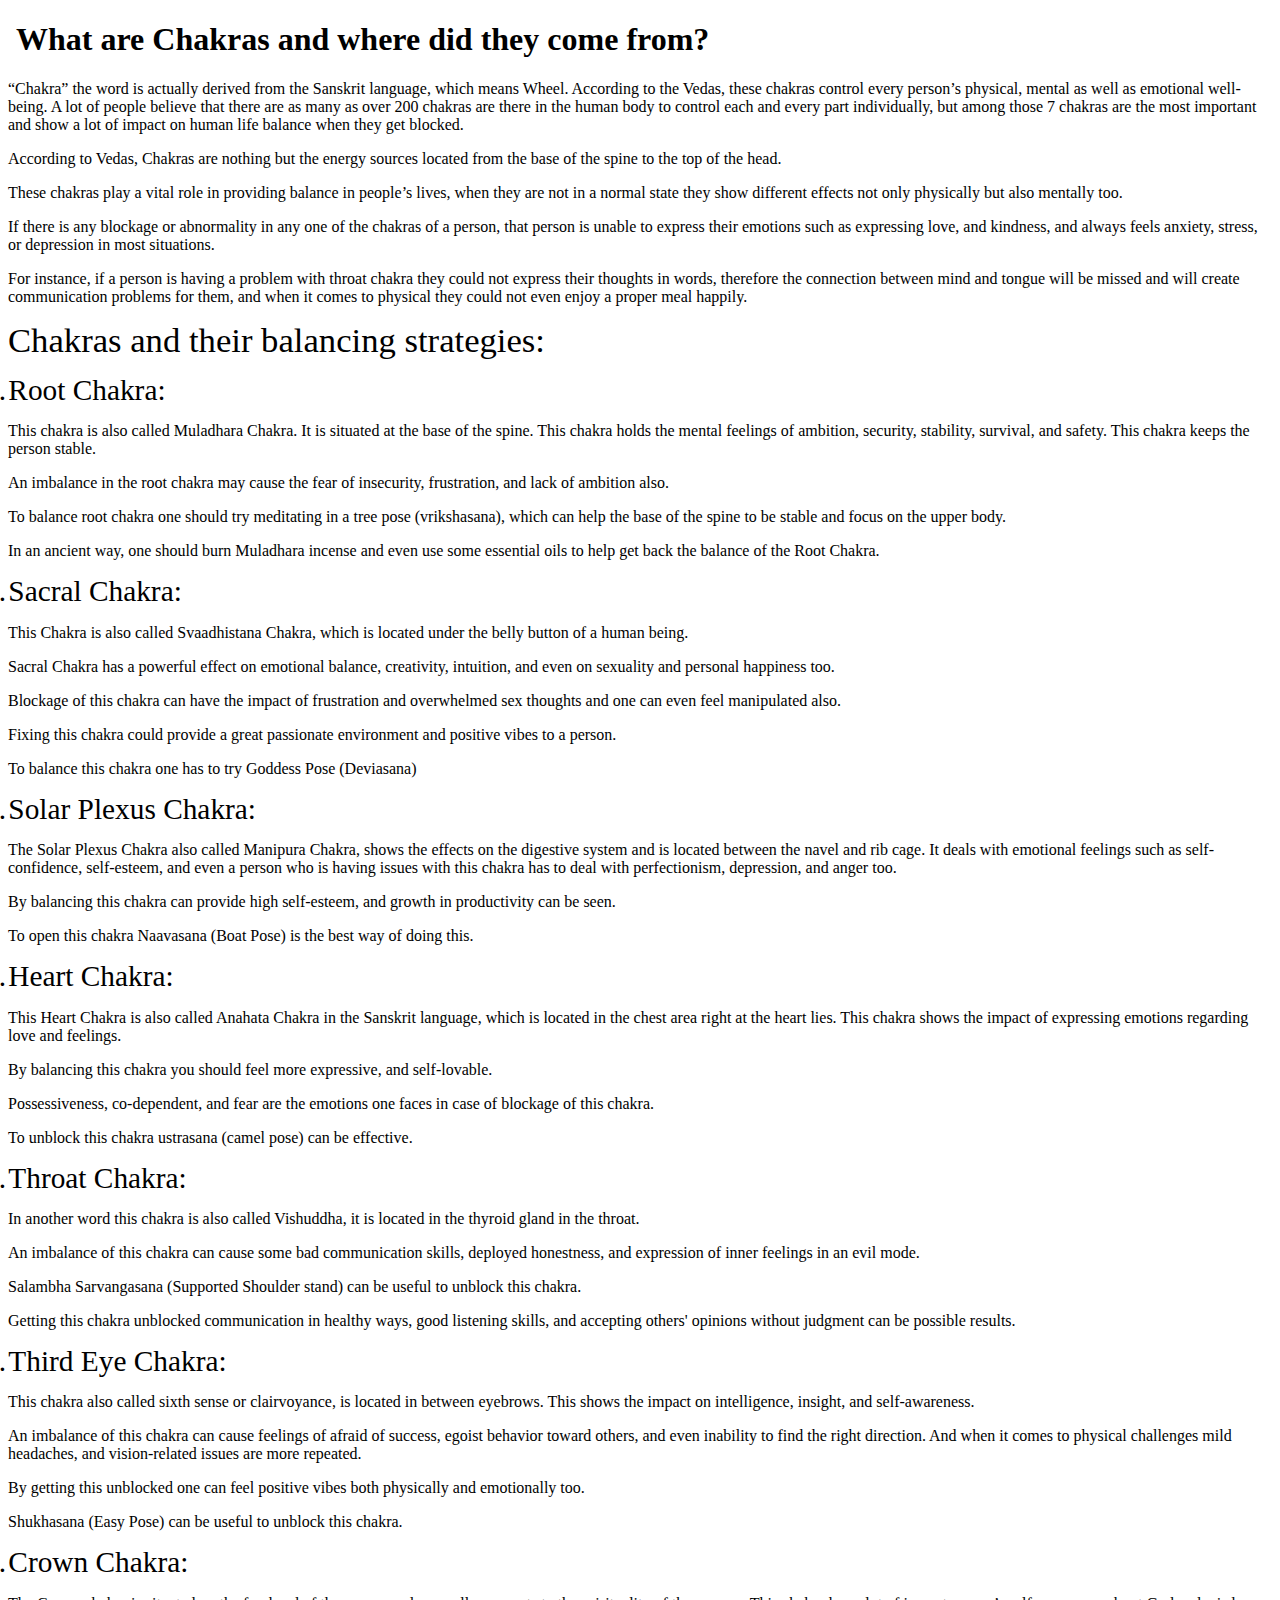
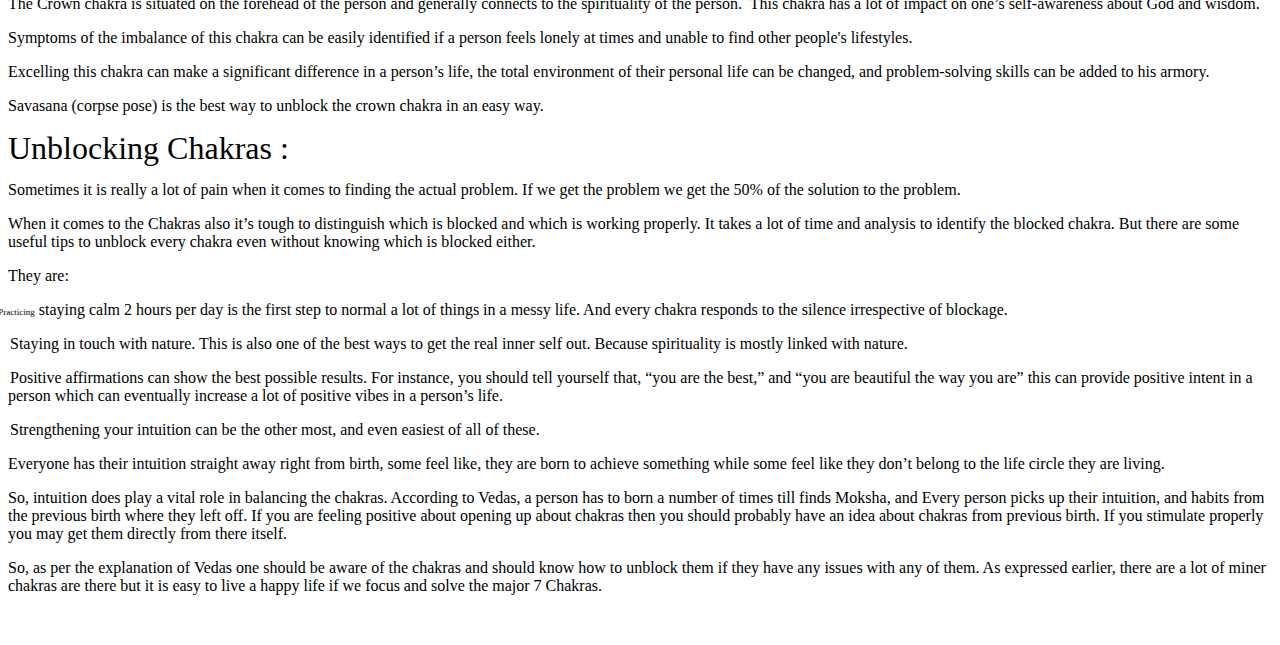
==== commit c9cf34cd: "Rename chakras.html to index.html" ====
--- a/index.html
+++ b/index.html
@@ -1,341 +1,215 @@
 <!DOCTYPE html>
 <html lang="en">
-  <script async src="https://pagead2.googlesyndication.com/pagead/js/adsbygoogle.js?client=ca-pub-6202145240401072"
-     crossorigin="anonymous"></script>
 <head>
     <meta charset="UTF-8">
     <meta http-equiv="X-UA-Compatible" content="IE=edge">
     <meta name="viewport" content="width=device-width, initial-scale=1.0">
-    <link href="https://unpkg.com/tailwindcss@^1.0/dist/tailwind.min.css" rel="stylesheet">
-    <title>Webistdesign</title>
-      <script scr="..node_modules/jquery/dist/jquery.js"></script>
-      <script scr="..node_modules/bootstrap/dist/js/bootstrap.bundle.js"></script>
-        <section class="text-gray-600 body-font">
-            <div class="container px-5 py-24 mx-auto">
-              <div class="flex flex-wrap -m-4">
-                <div class="p-4 md:w-1/3">
-                  <div class="h-full border-2 border-gray-200 border-opacity-60 rounded-lg overflow-hidden">
-                    <img class="lg:h-48 md:h-36 w-full object-cover object-center" src="[data-uri]" alt="blog">
-                    <div class="p-6">
-                      <h2 class="tracking-widest text-xs title-font font-medium text-gray-400 mb-1">Spirituality</h2>
-                      <h1 class="title-font text-lg font-medium text-gray-900 mb-3">What are Chakras</h1>
-                      <p class="leading-relaxed mb-3">What are chakras and how to balance them to get a good life is explained</p>
-                      <div class="flex items-center flex-wrap ">
-                        <a class="text-indigo-500 inline-flex items-center md:mb-2 lg:mb-0"> <a class href="chakras.html">Continue Reading</a>
-                          <svg class="w-4 h-4 ml-2" viewBox="0 0 24 24" stroke="currentColor" stroke-width="2" fill="none" stroke-linecap="round" stroke-linejoin="round">
-                            <path d="M5 12h14"></path>
-                            <path d="M12 5l7 7-7 7"></path>
-                          </svg>
-                        </a>
-                        <span class="text-gray-400 mr-3 inline-flex items-center lg:ml-auto md:ml-0 ml-auto leading-none text-sm pr-3 py-1 border-r-2 border-gray-200">
-                          <svg class="w-4 h-4 mr-1" stroke="currentColor" stroke-width="2" fill="none" stroke-linecap="round" stroke-linejoin="round" viewBox="0 0 24 24">
-                            <path d="M1 12s4-8 11-8 11 8 11 8-4 8-11 8-11-8-11-8z"></path>
-                            <circle cx="12" cy="12" r="3"></circle>
-                          </svg>1.2K
-                        </span>
-                        <span class="text-gray-400 inline-flex items-center leading-none text-sm">
-                          <svg class="w-4 h-4 mr-1" stroke="currentColor" stroke-width="2" fill="none" stroke-linecap="round" stroke-linejoin="round" viewBox="0 0 24 24">
-                            <path d="M21 11.5a8.38 8.38 0 01-.9 3.8 8.5 8.5 0 01-7.6 4.7 8.38 8.38 0 01-3.8-.9L3 21l1.9-5.7a8.38 8.38 0 01-.9-3.8 8.5 8.5 0 014.7-7.6 8.38 8.38 0 013.8-.9h.5a8.48 8.48 0 018 8v.5z"></path>
-                          </svg>6
-                        </span>
-                      </div>
-                    </div>
-                  </div>
-                </div>
-                <div class="p-4 md:w-1/3">
-                  <div class="h-full border-2 border-gray-200 border-opacity-60 rounded-lg overflow-hidden">
-                    <img class="lg:h-48 md:h-36 w-full object-cover object-center" src="https://www.animalsaroundtheglobe.com/wp-content/uploads/2022/04/syed-ali-80a3A_BFeic-unsplash-800x533.jpg" alt="blog">
-                    <div class="p-6">
-                      <h2 class="tracking-widest text-xs title-font font-medium text-gray-400 mb-1">Facts</h2>
-                      <h1 class="title-font text-lg font-medium text-gray-900 mb-3">Top 10 deadliest animals that kill humans every year</h1>
-                      <p class="leading-relaxed mb-3">In this article we will get to know about most threatening and brutal animals that are causing numarous deaths of a lot of people every year</p>
-                      <div class="flex items-center flex-wrap">
-                        <a class="text-indigo-500 inline-flex items-center md:mb-2 lg:mb-0"><a href="top 10 deadliest animals.html">Continue Reading</a>
-                          <svg class="w-4 h-4 ml-2" viewBox="0 0 24 24" stroke="currentColor" stroke-width="2" fill="none" stroke-linecap="round" stroke-linejoin="round">
-                          <a href class="https://www.blogger.com/blog/post/edit/923372810814264374/2804852182716608116">Continue Reading</a> <path d="M5 12h14"></path>
-                            <path d="M12 5l7 7-7 7"></path>
-                          </svg>
-                        </a>
-                        <span class="text-gray-400 mr-3 inline-flex items-center lg:ml-auto md:ml-0 ml-auto leading-none text-sm pr-3 py-1 border-r-2 border-gray-200">
-                          <svg class="w-4 h-4 mr-1" stroke="currentColor" stroke-width="2" fill="none" stroke-linecap="round" stroke-linejoin="round" viewBox="0 0 24 24">
-                            <path d="M1 12s4-8 11-8 11 8 11 8-4 8-11 8-11-8-11-8z"></path>
-                            <circle cx="12" cy="12" r="3"></circle>
-                          </svg>1.2K
-                        </span>
-                        <span class="text-gray-400 inline-flex items-center leading-none text-sm">
-                          <svg class="w-4 h-4 mr-1" stroke="currentColor" stroke-width="2" fill="none" stroke-linecap="round" stroke-linejoin="round" viewBox="0 0 24 24">
-                            <path d="M21 11.5a8.38 8.38 0 01-.9 3.8 8.5 8.5 0 01-7.6 4.7 8.38 8.38 0 01-3.8-.9L3 21l1.9-5.7a8.38 8.38 0 01-.9-3.8 8.5 8.5 0 014.7-7.6 8.38 8.38 0 013.8-.9h.5a8.48 8.48 0 018 8v.5z"></path>
-                          </svg>6
-                        </span>
-                      </div>
-                    </div>
-                  </div>
-                </div>
-                <div class="p-4 md:w-1/3">
-                  <div class="h-full border-2 border-gray-200 border-opacity-60 rounded-lg overflow-hidden">
-                    <img class="lg:h-48 md:h-36 w-full object-cover object-center" src="https://i.ytimg.com/vi/To7StATb1Qw/maxresdefault.jpg" alt="blog">
-                    <div class="p-6">
-                      <h2 class="tracking-widest text-xs title-font font-medium text-gray-400 mb-1">Records of India</h2>
-                      <h1 class="title-font text-lg font-medium text-gray-900 mb-3">Top 10 Fastest Trains in India</h1>
-                      <p class="leading-relaxed mb-3">In this article we get to know about the top 10 fastest trains in India with speed and route details.</p>
-                      <div class="flex items-center flex-wrap ">
-                        <a class="text-indigo-500 inline-flex items-center md:mb-2 "></a>Continue Reading..
-                          <svg class="w-4 h-4 ml-2" viewBox="0 0 24 24" stroke="currentColor" stroke-width="2" fill="none" stroke-linecap="round" stroke-linejoin="round">
-                            <path d="M5 12h14"></path>
-                            <path d="M12 5l7 7-7 7"></path>
-                          </svg>
-                        </a>
-                        <span class="text-gray-400 mr-3 inline-flex items-center lg:ml-auto md:ml-0 ml-auto leading-none text-sm pr-3 py-1 border-r-2 border-gray-200">
-                          <svg class="w-4 h-4 mr-1" stroke="currentColor" stroke-width="2" fill="none" stroke-linecap="round" stroke-linejoin="round" viewBox="0 0 24 24">
-                            <path d="M1 12s4-8 11-8 11 8 11 8-4 8-11 8-11-8-11-8z"></path>
-                            <circle cx="12" cy="12" r="3"></circle>
-                          </svg>1.2K
-                        </span>
-                        <span class="text-gray-400 inline-flex items-center leading-none text-sm">
-                          <svg class="w-4 h-4 mr-1" stroke="currentColor" stroke-width="2" fill="none" stroke-linecap="round" stroke-linejoin="round" viewBox="0 0 24 24">
-                            <path d="M21 11.5a8.38 8.38 0 01-.9 3.8 8.5 8.5 0 01-7.6 4.7 8.38 8.38 0 01-3.8-.9L3 21l1.9-5.7a8.38 8.38 0 01-.9-3.8 8.5 8.5 0 014.7-7.6 8.38 8.38 0 013.8-.9h.5a8.48 8.48 0 018 8v.5z"></path>
-                          </svg>6
-                        </span>
-                      </div>
-                    </div>
-                  </div>
-                </div>
-                <section class="text-gray-600 body-font">
-                    <div class="container px-5 py-24 mx-auto">
-                      <div class="flex flex-wrap -m-4">
-                        <div class="p-4 lg:w-1/3">
-                          <div class="h-full bg-gray-100 bg-opacity-75 px-8 pt-16 pb-24 rounded-lg overflow-hidden text-center relative">
-                            <h2 class="tracking-widest text-xs title-font font-medium text-gray-400 mb-1">Trending and author's pick</h2>
-                            <h1 class="title-font sm:text-2xl text-xl font-medium text-gray-900 mb-3">Special focus on top most important stories of all time</h1>
-                            <p class="leading-relaxed mb-3">Most of the life threatening factors of human beings are from nature only. Read to know more</p>
-                            <a href class="text-indigo-500 inline-flex items-center">Contine Reading
-                              <svg class="w-4 h-4 ml-2" viewBox="0 0 24 24" stroke="currentColor" stroke-width="2" fill="none" stroke-linecap="round" stroke-linejoin="round">
-                                <path d="M5 12h14"></path>
-                                <path d="M12 5l7 7-7 7"></path>
-                              </svg>
-                            </a>
-                            <div class="text-center mt-2 leading-none flex justify-center absolute bottom-0 left-0 w-full py-4">
-                              <span class="text-gray-400 mr-3 inline-flex items-center leading-none text-sm pr-3 py-1 border-r-2 border-gray-200">
-                                <svg class="w-4 h-4 mr-1" stroke="currentColor" stroke-width="2" fill="none" stroke-linecap="round" stroke-linejoin="round" viewBox="0 0 24 24">
-                                  <path d="M1 12s4-8 11-8 11 8 11 8-4 8-11 8-11-8-11-8z"></path>
-                                  <circle cx="12" cy="12" r="3"></circle>
-                                </svg>1.2K
-                              </span>
-                              <span class="text-gray-400 inline-flex items-center leading-none text-sm">
-                                <svg class="w-4 h-4 mr-1" stroke="currentColor" stroke-width="2" fill="none" stroke-linecap="round" stroke-linejoin="round" viewBox="0 0 24 24">
-                                  <path d="M21 11.5a8.38 8.38 0 01-.9 3.8 8.5 8.5 0 01-7.6 4.7 8.38 8.38 0 01-3.8-.9L3 21l1.9-5.7a8.38 8.38 0 01-.9-3.8 8.5 8.5 0 014.7-7.6 8.38 8.38 0 013.8-.9h.5a8.48 8.48 0 018 8v.5z"></path>
-                                </svg>6
-                              </span>
-                            </div>
-                          </div>
-                        </div>
-                        <div class="p-4 lg:w-1/3">
-                          <div class="h-full bg-gray-100 bg-opacity-75 px-8 pt-16 pb-24 rounded-lg overflow-hidden text-center relative">
-                            <h2 class="tracking-widest text-xs title-font font-medium text-gray-400 mb-1">Today's Special</h2>
-                            <h1 class="title-font sm:text-2xl text-xl font-medium text-gray-900 mb-3">Most Spoken lanugages across India</h1>
-                            <p class="leading-relaxed mb-3">Do you know how many languages are being used in India?? Take a look at it and have bit more knowledge</p>
-                            <a class="text-indigo-500 inline-flex items-center"></a><a class href="languages.html">Continue Reading</a>
-                                <path d="M5 12h14"></path>
-                                <path d="M12 5l7 7-7 7"></path>
-                              </svg>
-                            <div class="text-center mt-2 leading-none flex justify-center absolute bottom-0 left-0 w-full py-4">
-                              <span class="text-gray-400 mr-3 inline-flex items-center leading-none text-sm pr-3 py-1 border-r-2 border-gray-200">
-                                <svg class="w-4 h-4 mr-1" stroke="currentColor" stroke-width="2" fill="none" stroke-linecap="round" stroke-linejoin="round" viewBox="0 0 24 24">
-                                  <path d="M1 12s4-8 11-8 11 8 11 8-4 8-11 8-11-8-11-8z"></path>
-                                  <circle cx="12" cy="12" r="3"></circle>
-                                </svg>1.2K
-                              </span>
-                              <span class="text-gray-400 inline-flex items-center leading-none text-sm">
-                                <svg class="w-4 h-4 mr-1" stroke="currentColor" stroke-width="2" fill="none" stroke-linecap="round" stroke-linejoin="round" viewBox="0 0 24 24">
-                                  <path d="M21 11.5a8.38 8.38 0 01-.9 3.8 8.5 8.5 0 01-7.6 4.7 8.38 8.38 0 01-3.8-.9L3 21l1.9-5.7a8.38 8.38 0 01-.9-3.8 8.5 8.5 0 014.7-7.6 8.38 8.38 0 013.8-.9h.5a8.48 8.48 0 018 8v.5z"></path>
-                                </svg>6
-                              </span>
-                            </div>
-                          </div>
-                        </div>
-                        <div class="p-4 lg:w-1/3">
-                          <div class="h-full bg-gray-100 bg-opacity-75 px-8 pt-16 pb-24 rounded-lg overflow-hidden text-center relative">
-                            <h2 class="tracking-widest text-xs title-font font-medium text-gray-400 mb-1">Trending of the week</h2>
-                            <h1 class="title-font sm:text-2xl text-xl font-medium text-gray-900 mb-3">Historical Places in India</h1>
-                            <p class="leading-relaxed mb-3">In this article we get to know about the historical places in India</p>
-                            <a href class="text-indigo-500 inline-flex items-center">Contine Reaading..</a>
-                                <path d="M5 12h14"></path>
-                                <path d="M12 5l7 7-7 7"></path>
-                              </svg>
-                            <div class="text-center mt-2 leading-none flex justify-center absolute bottom-0 left-0 w-full py-4">
-                              <span class="text-gray-400 mr-3 inline-flex items-center leading-none text-sm pr-3 py-1 border-r-2 border-gray-200">
-                                <svg class="w-4 h-4 mr-1" stroke="currentColor" stroke-width="2" fill="none" stroke-linecap="round" stroke-linejoin="round" viewBox="0 0 24 24">
-                                  <path d="M1 12s4-8 11-8 11 8 11 8-4 8-11 8-11-8-11-8z"></path>
-                                  <circle cx="12" cy="12" r="3"></circle>
-                                </svg>1.2K
-                              </span>
-                              <span class="text-gray-400 inline-flex items-center leading-none text-sm">
-                                <svg class="w-4 h-4 mr-1" stroke="currentColor" stroke-width="2" fill="none" stroke-linecap="round" stroke-linejoin="round" viewBox="0 0 24 24">
-                                  <path d="M21 11.5a8.38 8.38 0 01-.9 3.8 8.5 8.5 0 01-7.6 4.7 8.38 8.38 0 01-3.8-.9L3 21l1.9-5.7a8.38 8.38 0 01-.9-3.8 8.5 8.5 0 014.7-7.6 8.38 8.38 0 013.8-.9h.5a8.48 8.48 0 018 8v.5z"></path>
-                                </svg>6
-                              </span>
-                            </div>
-                          </div>
-                        </div>
-                      </div>
-                    </div>
-              </div>
-            </div>
-            <section class="text-gray-600 body-font overflow-hidden">
-              <div class="container px-5 py-24 mx-auto">
-                <div class="-my-8 divide-y-2 divide-gray-100">
-                  <div class="py-8 flex flex-wrap md:flex-nowrap">
-                    <div class="md:w-64 md:mb-0 mb-6 flex-shrink-0 flex flex-col">
-                      <span class="font-semibold title-font text-gray-700">Top Read</span>
-                      <span class="mt-1 text-gray-500 text-sm">12 Jun 2019</span>
-                    </div>
-                    <div class="md:flex-grow">
-                      <h2 class="text-2xl font-medium text-gray-900 title-font mb-2">Bitters hashtag waistcoat fashion axe chia unicorn</h2>
-                      <p class="leading-relaxed">Glossier echo park pug, church-key sartorial biodiesel vexillologist pop-up snackwave ramps cornhole. Marfa 3 wolf moon party messenger bag selfies, poke vaporware kombucha lumbersexual pork belly polaroid hoodie portland craft beer.</p>
-                      <a href class="text-indigo-500 inline-flex items-center mt-4">Continue Reading
-                          <path d="M5 12h14"></path>
-                          <path d="M12 5l7 7-7 7"></path>
-                        </svg>
-                      </a>
-                    </div>
-                  </div>
-                  <div class="py-8 flex flex-wrap md:flex-nowrap">
-                    <div class="md:w-64 md:mb-0 mb-6 flex-shrink-0 flex flex-col">
-                      <span class="font-semibold title-font text-gray-700">Trending</span>
-                      <span class="mt-1 text-gray-500 text-sm">12 Jun 2019</span>
-                    </div>
-                    <div class="md:flex-grow">
-                      <h2 class="text-2xl font-medium text-gray-900 title-font mb-2">Meditation bushwick direct trade taxidermy shaman</h2>
-                      <p class="leading-relaxed">Glossier echo park pug, church-key sartorial biodiesel vexillologist pop-up snackwave ramps cornhole. Marfa 3 wolf moon party messenger bag selfies, poke vaporware kombucha lumbersexual pork belly polaroid hoodie portland craft beer.</p>
-                      <a href class="text-indigo-500 inline-flex items-center mt-4">Continue Reading
-                        <svg class="w-4 h-4 ml-2" viewBox="0 0 24 24" stroke="currentColor" stroke-width="2" fill="none" stroke-linecap="round" stroke-linejoin="round">
-                          <path d="M5 12h14"></path>
-                          <path d="M12 5l7 7-7 7"></path>
-                        </svg>
-                      </a>
-                    </div>
-                  </div>
-                  <div class="py-8 flex flex-wrap md:flex-nowrap">
-                    <div class="md:w-64 md:mb-0 mb-6 flex-shrink-0 flex flex-col">
-                      <span class="font-semibold title-font text-gray-700">Top Pick of the day</span></a>
-                      <span class="text-sm text-gray-500">12 Jun 2019</span>
-                    </div>
-                    <div class="md:flex-grow">
-                      <h2 class="text-2xl font-medium text-gray-900 title-font mb-2">Woke master cleanse drinking vinegar salvia</h2>
-                      <p class="leading-relaxed">Glossier echo park pug, church-key sartorial biodiesel vexillologist pop-up snackwave ramps cornhole. Marfa 3 wolf moon party messenger bag selfies, poke vaporware kombucha lumbersexual pork belly polaroid hoodie portland craft beer.</p>
-                      <a href class="text-indigo-500 inline-flex items-center mt-4">Continue Reading
-                        <svg class="w-4 h-4 ml-2" viewBox="0 0 24 24" stroke="currentColor" stroke-width="2" fill="none" stroke-linecap="round" stroke-linejoin="round">
-                          <path d="M5 12h14"></path>
-                          <path d="M12 5l7 7-7 7"></path>
-                        </svg>
-                      </a>
-                    </div>
-                  </div>
-                </div>
-              </div>
-        <footer class="text-gray-600 body-font">
-          <div class="container px-5 py-24 mx-auto flex md:items-center lg:items-start md:flex-row md:flex-nowrap flex-wrap flex-col">
-            <div class="w-64 flex-shrink-0 md:mx-0 mx-auto text-center md:text-left">
-              <a class="flex title-font font-medium items-center md:justify-start justify-center text-gray-900">
-                <svg xmlns="http://www.w3.org/2000/svg" fill="none" stroke="currentColor" stroke-linecap="round" stroke-linejoin="round" stroke-width="2" class="w-10 h-10 text-white p-2 bg-indigo-500 rounded-full" viewBox="0 0 24 24">
-                  <path d="M12 2L2 7l10 5 10-5-10-5zM2 17l10 5 10-5M2 12l10 5 10-5"></path>
-                </svg>
-                <span class="ml-3 text-xl">superV.com</span>
-              </a>
-              <p class="mt-2 text-sm text-gray-500">Accurate and Absolute Information</p>
-            </div>
-            <div class="flex-grow flex flex-wrap md:pl-20 -mb-10 md:mt-0 mt-10 md:text-left text-center">
-              <div class="lg:w-1/4 md:w-1/2 w-full px-4">
-                <h2 href class="title-font font-medium text-blue-500 tracking-widest text-sm mb-3">Spirituality</h2>
-                <nav class="list-none mb-10">
-                  <h2 class="title-font font-medium text-blue-500 tracking-widest text-sm mb-3">Fashion & Design</h2>
-                <nav class="list-none mb-10">
-                  <h2 class="title-font font-medium text-blue-500 tracking-widest text-sm mb-3">Sports</h2>
-                <nav class="list-none mb-10">
-                  <h2 class="title-font font-medium text-blue-500 tracking-widest text-sm mb-3">Food&Cooking</h2>
-                <nav class="list-none mb-10">
-                  <h2 class="title-font font-medium text-blue-500 tracking-widest text-sm mb-3">History</h2>
-                <nav class="list-none mb-10">
-                </nav>
-              </div>
-              <div class="lg:w-1/4 md:w-1/2 w-full px-4">
-                <h2 class="title-font font-medium text-blue-500  tracking-widest text-sm mb-3">Technology</h2>
-                <nav class="list-none mb-10">
-                  <h2 class="title-font font-medium text-blue-500 tracking-widest text-sm mb-3">Space</h2>
-                <nav class="list-none mb-10">
-                  <h2 class="title-font font-medium text-blue-500 tracking-widest text-sm mb-3">Weather</h2>
-                <nav class="list-none mb-10">
-                  <h2 class="title-font font-medium text-blue-500 tracking-widest text-sm mb-3">Makeup & Beauty</h2>
-                <nav class="list-none mb-10">
-                  <h2 class="title-font font-medium text-blue-500 tracking-widest text-sm mb-3">Events</h2>
-                <nav class="list-none mb-10">
-                  </li>
-                </nav>
-              </div>
-              <div class="lg:w-1/4 md:w-1/2 w-full px-4">
-                <h2 class="title-font font-medium text-blue-500 tracking-widest text-sm mb-3">Movies & Enrertainment</h2>
-                <nav class="list-none mb-10">
-                  <h2 class="title-font font-medium text-blue-500 tracking-widest text-sm mb-3">Travel</h2>
-                <nav class="list-none mb-10">
-                  <h2 class="title-font font-medium text-blue-500 tracking-widest text-sm mb-3">News & Current Affairs</h2>
-                <nav class="list-none mb-10">
-                  <h2 class="title-font font-medium text-blue-500 tracking-widest text-sm mb-3">Education & Career</h2>
-                <nav class="list-none mb-10">
-                  <h2 class="title-font font-medium text-blue-500 tracking-widest text-sm mb-3">Fitness & Yoga</h2>
-                <nav class="list-none mb-10">
-                </nav>
-              </div>
-              <div class="lg:w-1/4 md:w-1/2 w-full px-4">
-                <h2 class="title-font font-medium text-blue-500 tracking-widest text-sm mb-3">Business</h2>
-                <nav class="list-none mb-10">
-                  <h2 class="title-font font-medium text-blue-500 tracking-widest text-sm mb-3">Medication & Health</h2>
-                <nav class="list-none mb-10">
-                  <h2 class="title-font font-medium text-blue-500 tracking-widest text-sm mb-3">Science</h2>
-                <nav class="list-none mb-10">
-                  <h2 class="title-font font-medium text-blue-500 tracking-widest text-sm mb-3">Psychology</h2>
-                <nav class="list-none mb-10">
-                  <h2 class="title-font font-medium text-blue-500 tracking-widest text-sm mb-3">Books</h2>
-                <nav class="list-none mb-10">
-                  </li>
-                </nav>
-              </div>
-            </div>
-          </div>
-          <div class="bg-gray-100">
-            <div class="container mx-auto py-4 px-5 flex flex-wrap flex-col sm:flex-row">
-              <p class="text-gray-500 text-sm text-center sm:text-left">© 2023 superV.com
-                <a href="https://twitter.com/knyttneve" rel="noopener noreferrer" class="text-gray-600 ml-1" target="_blank">@knyttneve</a>
-              </p>
-              <span class="inline-flex sm:ml-auto sm:mt-0 mt-2 justify-center sm:justify-start">
-                <a class="text-gray-500">
-                  <svg fill="currentColor" stroke-linecap="round" stroke-linejoin="round" stroke-width="2" class="w-5 h-5" viewBox="0 0 24 24">
-                    <path d="M18 2h-3a5 5 0 00-5 5v3H7v4h3v8h4v-8h3l1-4h-4V7a1 1 0 011-1h3z"></path>
-                  </svg>
-                </a>
-                <a class="ml-3 text-gray-500">
-                  <svg fill="currentColor" stroke-linecap="round" stroke-linejoin="round" stroke-width="2" class="w-5 h-5" viewBox="0 0 24 24">
-                    <path d="M23 3a10.9 10.9 0 01-3.14 1.53 4.48 4.48 0 00-7.86 3v1A10.66 10.66 0 013 4s-4 9 5 13a11.64 11.64 0 01-7 2c9 5 20 0 20-11.5a4.5 4.5 0 00-.08-.83A7.72 7.72 0 0023 3z"></path>
-                  </svg>
-                </a>
-                <a class="ml-3 text-gray-500">
-                  <svg fill="none" stroke="currentColor" stroke-linecap="round" stroke-linejoin="round" stroke-width="2" class="w-5 h-5" viewBox="0 0 24 24">
-                    <rect width="20" height="20" x="2" y="2" rx="5" ry="5"></rect>
-                    <path d="M16 11.37A4 4 0 1112.63 8 4 4 0 0116 11.37zm1.5-4.87h.01"></path>
-                  </svg>
-                </a>
-                <a class="ml-3 text-gray-500">
-                  <svg fill="currentColor" stroke="currentColor" stroke-linecap="round" stroke-linejoin="round" stroke-width="0" class="w-5 h-5" viewBox="0 0 24 24">
-                    <path stroke="none" d="M16 8a6 6 0 016 6v7h-4v-7a2 2 0 00-2-2 2 2 0 00-2 2v7h-4v-7a6 6 0 016-6zM2 9h4v12H2z"></path>
-                    <circle cx="4" cy="4" r="2" stroke="none"></circle>
-                  </svg>
-                </a>
-              </span>
-            </div>
-          </div>
-          </footer></section>
-          </section>
-        </footer>
-    </body>
-    </html>   
+    <title>Document</title>
+</head>
+<body>
+    <h1 style="text-align: left;">&nbsp;What are Chakras and where did they come from?</h1>
+
+    <p class="MsoNormal"><span lang="EN-US">“Chakra”
+    the word is actually derived from the Sanskrit language, which means Wheel.
+    According to the Vedas, these chakras control every person’s physical, mental as
+    well as emotional well-being. A lot of people believe that there are as many as
+    over 200 chakras are there in the human body to control each and every part
+    individually, but among those 7 chakras are the most important and show a lot of
+    impact on human life balance when they get blocked.<o:p></o:p></span></p>
+    
+    <p class="MsoNormal"><span lang="EN-US">According
+    to Vedas, Chakras are nothing but the energy sources located from the base of the
+    spine to the top of the head.<o:p></o:p></span></p>
+    
+    <p class="MsoNormal"><span lang="EN-US">These
+    chakras play a vital role in providing balance in people’s lives, when they are
+    not in a normal state they show different effects not only physically but also
+    mentally too.<o:p></o:p></span></p>
+    
+    <p class="MsoNormal"><span lang="EN-US">If there is
+    any blockage or abnormality in any one of the chakras of a person, that person is unable to express their emotions such as expressing love, and kindness, and always
+    feels anxiety, stress, or depression in most situations.<o:p></o:p></span></p>
+    
+    <p class="MsoNormal"><span lang="EN-US">For
+    instance, if a person is having a problem with throat chakra they could not
+    express their thoughts in words, therefore the connection between mind and
+    tongue will be missed and will create communication problems for them, and when
+    it comes to physical they could not even enjoy a proper meal happily.<o:p></o:p></span></p>
+    
+    <p class="MsoNormal"><span lang="EN-US" style="font-size: 26pt; line-height: 107%; mso-ansi-language: EN-US;">Chakras and their balancing strategies:<o:p></o:p></span></p>
+    
+    <p class="MsoListParagraph" style="mso-list: l1 level1 lfo1; text-indent: -18pt;"><span lang="EN-US" style="font-size: 22pt; line-height: 107%; mso-ansi-language: EN-US; mso-bidi-font-family: Calibri; mso-bidi-theme-font: minor-latin;">1.<span style="font-size: 7pt; font-stretch: normal; font-variant-east-asian: normal; font-variant-numeric: normal; line-height: normal;">&nbsp;</span></span><!--[endif]--><span lang="EN-US" style="font-size: 22pt; line-height: 107%; mso-ansi-language: EN-US;">Root
+    Chakra:<o:p></o:p></span></p>
+    
+    <p class="MsoNormal"><span lang="EN-US">This chakra
+    is also called Muladhara Chakra. It is situated at the base of the spine.
+    This chakra holds the mental feelings of ambition, security, stability,
+    survival, and safety. This chakra keeps the person stable. <o:p></o:p></span></p>
+    
+    <p class="MsoNormal"><span lang="EN-US">An imbalance in the root chakra may cause the fear of insecurity, frustration, and lack of
+    ambition also.<o:p></o:p></span></p>
+    
+    <p class="MsoNormal"><span lang="EN-US">To balance
+    root chakra one should try meditating in a tree pose (vrikshasana), which can
+    help the base of the spine to be stable and focus on the upper body.<o:p></o:p></span></p>
+    
+    <p class="MsoNormal"><span lang="EN-US">In an
+    ancient way, one should burn Muladhara incense and even use some essential
+    oils to help get back the balance of the Root Chakra. <o:p></o:p></span></p>
+    
+    <p class="MsoListParagraph" style="mso-list: l1 level1 lfo1; text-indent: -18pt;"><span lang="EN-US" style="font-size: 22pt; line-height: 107%; mso-ansi-language: EN-US; mso-bidi-font-family: Calibri; mso-bidi-theme-font: minor-latin;">2.<span style="font-size: 7pt; font-stretch: normal; font-variant-east-asian: normal; font-variant-numeric: normal; line-height: normal;"> </span></span><!--[endif]--><span lang="EN-US" style="font-size: 22pt; line-height: 107%; mso-ansi-language: EN-US;">Sacral
+    Chakra:<o:p></o:p></span></p>
+    
+    <p class="MsoNormal"><span lang="EN-US">This Chakra
+    is also called Svaadhistana Chakra, which is located under the belly button
+    of a human being.<o:p></o:p></span></p>
+    
+    <p class="MsoNormal"><span lang="EN-US">Sacral
+    Chakra has a powerful effect on emotional balance, creativity, intuition, and
+    even on sexuality and personal happiness too.<o:p></o:p></span></p>
+    
+    <p class="MsoNormal"><span lang="EN-US">Blockage of
+    this chakra can have the impact of frustration and overwhelmed sex thoughts and
+    one can even feel manipulated also.<o:p></o:p></span></p>
+    
+    <p class="MsoNormal"><span lang="EN-US">Fixing
+    this chakra could provide a great passionate environment and positive vibes
+    to a person.<o:p></o:p></span></p>
+    
+    <p class="MsoNormal"><span lang="EN-US">To balance
+    this chakra one has to try Goddess Pose (Deviasana)<o:p></o:p></span></p>
+    
+    <p class="MsoListParagraph" style="mso-list: l1 level1 lfo1; text-indent: -18pt;"><span lang="EN-US" style="font-size: 22pt; line-height: 107%; mso-ansi-language: EN-US; mso-bidi-font-family: Calibri; mso-bidi-theme-font: minor-latin;">3.<span style="font-size: 7pt; font-stretch: normal; font-variant-east-asian: normal; font-variant-numeric: normal; line-height: normal;"> </span></span><!--[endif]--><span lang="EN-US" style="font-size: 22pt; line-height: 107%; mso-ansi-language: EN-US;">Solar
+    Plexus Chakra:<o:p></o:p></span></p>
+    
+    <p class="MsoNormal"><span lang="EN-US">The Solar
+    Plexus Chakra also called Manipura Chakra, shows the effects on the digestive
+    system and is located between the navel and rib cage. It deals with emotional
+    feelings such as self-confidence, self-esteem, and even a person who is having
+    issues with this chakra has to deal with perfectionism, depression, and anger
+    too.<o:p></o:p></span></p>
+    
+    <p class="MsoNormal"><span lang="EN-US">By
+    balancing this chakra can provide high self-esteem, and growth in productivity
+    can be seen.<o:p></o:p></span></p>
+    
+    <p class="MsoNormal"><span lang="EN-US">To open
+    this chakra Naavasana (Boat Pose) is the best way of doing this.<o:p></o:p></span></p>
+    
+    <p class="MsoListParagraph" style="mso-list: l1 level1 lfo1; text-indent: -18pt;"><!--[if !supportLists]--><span lang="EN-US" style="font-size: 22pt; line-height: 107%; mso-ansi-language: EN-US; mso-bidi-font-family: Calibri; mso-bidi-theme-font: minor-latin;">4.<span style="font-size: 7pt; font-stretch: normal; font-variant-east-asian: normal; font-variant-numeric: normal; line-height: normal;">&nbsp;</span></span><!--[endif]--><span lang="EN-US" style="font-size: 22pt; line-height: 107%; mso-ansi-language: EN-US;">Heart
+    Chakra:<o:p></o:p></span></p>
+    
+    <p class="MsoNormal"><span lang="EN-US">This Heart
+    Chakra is also called Anahata Chakra in the Sanskrit language, which is located
+    in the chest area right at the heart lies. This chakra shows the impact of
+    expressing emotions regarding love and feelings.<o:p></o:p></span></p>
+    
+    <p class="MsoNormal"><span lang="EN-US">By
+    balancing this chakra you should feel more expressive, and self-lovable.<o:p></o:p></span></p>
+    
+    <p class="MsoNormal"><span lang="EN-US">Possessiveness,
+    co-dependent, and fear are the emotions one faces in case of blockage of this
+    chakra.<o:p></o:p></span></p>
+    
+    <p class="MsoNormal"><span lang="EN-US">To unblock
+    this chakra ustrasana (camel pose) can be effective.<o:p></o:p></span></p>
+    
+    <p class="MsoListParagraph" style="mso-list: l1 level1 lfo1; text-indent: -18pt;"><!--[if !supportLists]--><span lang="EN-US" style="font-size: 22pt; line-height: 107%; mso-ansi-language: EN-US; mso-bidi-font-family: Calibri; mso-bidi-theme-font: minor-latin;">5.<span style="font-size: 7pt; font-stretch: normal; font-variant-east-asian: normal; font-variant-numeric: normal; line-height: normal;"> </span></span><!--[endif]--><span lang="EN-US" style="font-size: 22pt; line-height: 107%; mso-ansi-language: EN-US;">Throat
+    Chakra:<o:p></o:p></span></p>
+    
+    <p class="MsoNormal"><span lang="EN-US">In another word this chakra is also called Vishuddha, it is located in the thyroid gland
+    in the throat.<o:p></o:p></span></p>
+    
+    <p class="MsoNormal"><span lang="EN-US">An imbalance of this chakra can cause some bad communication skills, deployed honestness,
+    and expression of inner feelings in an evil mode.<o:p></o:p></span></p>
+    
+    <p class="MsoNormal"><span lang="EN-US">Salambha
+    Sarvangasana (Supported Shoulder stand) can be useful to unblock this chakra.<o:p></o:p></span></p>
+    
+    <p class="MsoNormal"><span lang="EN-US">Getting
+    this chakra unblocked communication in healthy ways, good listening skills, and
+    accepting others' opinions without judgment can be possible results.<o:p></o:p></span></p>
+    
+    <p class="MsoListParagraph" style="mso-list: l1 level1 lfo1; text-indent: -18pt;"><!--[if !supportLists]--><span lang="EN-US" style="font-size: 22pt; line-height: 107%; mso-ansi-language: EN-US; mso-bidi-font-family: Calibri; mso-bidi-theme-font: minor-latin;">6.<span style="font-size: 7pt; font-stretch: normal; font-variant-east-asian: normal; font-variant-numeric: normal; line-height: normal;"> </span></span><!--[endif]--><span lang="EN-US" style="font-size: 22pt; line-height: 107%; mso-ansi-language: EN-US;">Third
+    Eye Chakra:<o:p></o:p></span></p>
+    
+    <p class="MsoNormal"><span lang="EN-US">This chakra also called sixth sense or clairvoyance, is located in between eyebrows.
+    This shows the impact on intelligence, insight, and self-awareness.<o:p></o:p></span></p>
+    
+    <p class="MsoNormal"><span lang="EN-US">An imbalance of this chakra can cause feelings of afraid of success, egoist behavior toward others, and even inability to find the right direction. And when it comes
+    to physical challenges mild headaches, and vision-related issues are more repeated.<o:p></o:p></span></p>
+    
+    <p class="MsoNormal"><span lang="EN-US">By getting
+    this unblocked one can feel positive vibes both physically and emotionally too.<o:p></o:p></span></p>
+    
+    <p class="MsoNormal"><span lang="EN-US">Shukhasana
+    (Easy Pose) can be useful to unblock this chakra.<o:p></o:p></span></p>
+    
+    <p class="MsoListParagraph" style="mso-list: l1 level1 lfo1; text-indent: -18pt;"><!--[if !supportLists]--><span lang="EN-US" style="font-size: 22pt; line-height: 107%; mso-ansi-language: EN-US; mso-bidi-font-family: Calibri; mso-bidi-theme-font: minor-latin;">7.<span style="font-size: 7pt; font-stretch: normal; font-variant-east-asian: normal; font-variant-numeric: normal; line-height: normal;"> </span></span><!--[endif]--><span lang="EN-US" style="font-size: 22pt; line-height: 107%; mso-ansi-language: EN-US;">Crown
+    Chakra:<o:p></o:p></span></p>
+    
+    <p class="MsoNormal"><span lang="EN-US">The Crown
+    chakra is situated on the forehead of the person and generally connects to the
+    spirituality of the person.&nbsp; This chakra
+    has a lot of impact on one’s self-awareness about God and wisdom.<o:p></o:p></span></p>
+    
+    <p class="MsoNormal"><span lang="EN-US">Symptoms of
+    the imbalance of this chakra can be easily identified if a person feels lonely
+    at times and unable to find other people's lifestyles.<o:p></o:p></span></p>
+    
+    <p class="MsoNormal"><span lang="EN-US">Excelling this chakra can make a significant difference in a person’s life, the
+    total environment of their personal life can be changed, and problem-solving skills can
+    be added to his armory.<o:p></o:p></span></p>
+    
+    <p class="MsoNormal"><span lang="EN-US">Savasana
+    (corpse pose) is the best way to unblock the crown chakra in an easy way.<o:p></o:p></span></p>
+    
+    <p class="MsoNormal"><span lang="EN-US" style="font-size: 24pt; line-height: 107%; mso-ansi-language: EN-US;">Unblocking Chakras :<o:p></o:p></span></p>
+    
+    <p class="MsoNormal"><span lang="EN-US">Sometimes
+    it is really a lot of pain when it comes to finding the actual problem. If we get
+    the problem we get the 50% of the solution to the problem.<o:p></o:p></span></p>
+    
+    <p class="MsoNormal"><span lang="EN-US">When it
+    comes to the Chakras also it’s tough to distinguish which is blocked
+    and which is working properly. It takes a lot of time and analysis to identify
+    the blocked chakra. But there are some useful tips to unblock every chakra even
+    without knowing which is blocked either. <o:p></o:p></span></p>
+    
+    <p class="MsoNormal"><span lang="EN-US">They are:<o:p></o:p></span></p>
+    
+    <p class="MsoListParagraphCxSpFirst" style="mso-list: l0 level1 lfo2; text-indent: -18pt;"><!--[if !supportLists]--><span lang="EN-US">1.<span style="font-size: xx-small;"> Practicing</span></span><span lang="EN-US">&nbsp;staying calm 2 hours per day is the first step to normal a lot of things in a messy life. And every
+    chakra responds to the silence irrespective of blockage.<o:p></o:p></span></p>
+    
+    <p class="MsoListParagraphCxSpMiddle" style="mso-list: l0 level1 lfo2; text-indent: -18pt;"><!--[if !supportLists]--><span lang="EN-US">2.<span style="font-size: 7pt; font-stretch: normal; font-variant-east-asian: normal; font-variant-numeric: normal; line-height: normal;">&nbsp;&nbsp;&nbsp;&nbsp;&nbsp; </span></span><!--[endif]--><span lang="EN-US">Staying in touch with nature. This
+    is also one of the best ways to get the real inner self out. Because
+    spirituality is mostly linked with nature.<o:p></o:p></span></p>
+    
+    <p class="MsoListParagraphCxSpMiddle" style="mso-list: l0 level1 lfo2; text-indent: -18pt;"><!--[if !supportLists]--><span lang="EN-US">3.<span style="font-size: 7pt; font-stretch: normal; font-variant-east-asian: normal; font-variant-numeric: normal; line-height: normal;">&nbsp;&nbsp;&nbsp;&nbsp;&nbsp; </span></span><!--[endif]--><span lang="EN-US">Positive affirmations can show the
+    best possible results. For instance, you should tell yourself that, “you are
+    the best,” and “you are beautiful the way you are” this can provide positive
+    intent in a person which can eventually increase a lot of positive vibes in a person’s life.<o:p></o:p></span></p>
+    
+    <p class="MsoListParagraphCxSpMiddle" style="mso-list: l0 level1 lfo2; text-indent: -18pt;"><!--[if !supportLists]--><span lang="EN-US">4.<span style="font-size: 7pt; font-stretch: normal; font-variant-east-asian: normal; font-variant-numeric: normal; line-height: normal;">&nbsp;&nbsp;&nbsp;&nbsp;&nbsp; </span></span><!--[endif]--><span lang="EN-US">Strengthening your intuition can be
+    the other most, and even easiest of all of these.<o:p></o:p></span></p>
+    
+    <p class="MsoListParagraphCxSpMiddle"><span lang="EN-US">Everyone has their intuition straight away right from birth, some feel
+    like, they are born to achieve something while some feel like they don’t belong
+    to the life circle they are living.<o:p></o:p></span></p>
+    
+    <p class="MsoListParagraphCxSpLast"><span lang="EN-US">So, intuition does play a vital role in balancing the chakras. According
+    to Vedas, a person has to born a number of times till finds Moksha, and Every
+    person picks up their intuition, and habits from the previous birth where they left
+    off. If you are feeling positive about opening up about chakras then you should
+    probably have an idea about chakras from previous birth. If you stimulate
+    properly you may get them directly from there itself. <o:p></o:p></span></p>
+    
+    <p class="MsoNormal"><span lang="EN-US">So, as per
+    the explanation of Vedas one should be aware of the chakras and should know how to
+    unblock them if they have any issues with any of them. As expressed earlier,
+    there are a lot of miner chakras are there but it is easy to live a happy life
+    if we focus and solve the major 7 Chakras.<o:p></o:p></span></p>
+    
+    <p class="MsoNormal"><span lang="EN-US">&nbsp;</span></p> 
 </body>
 </html>
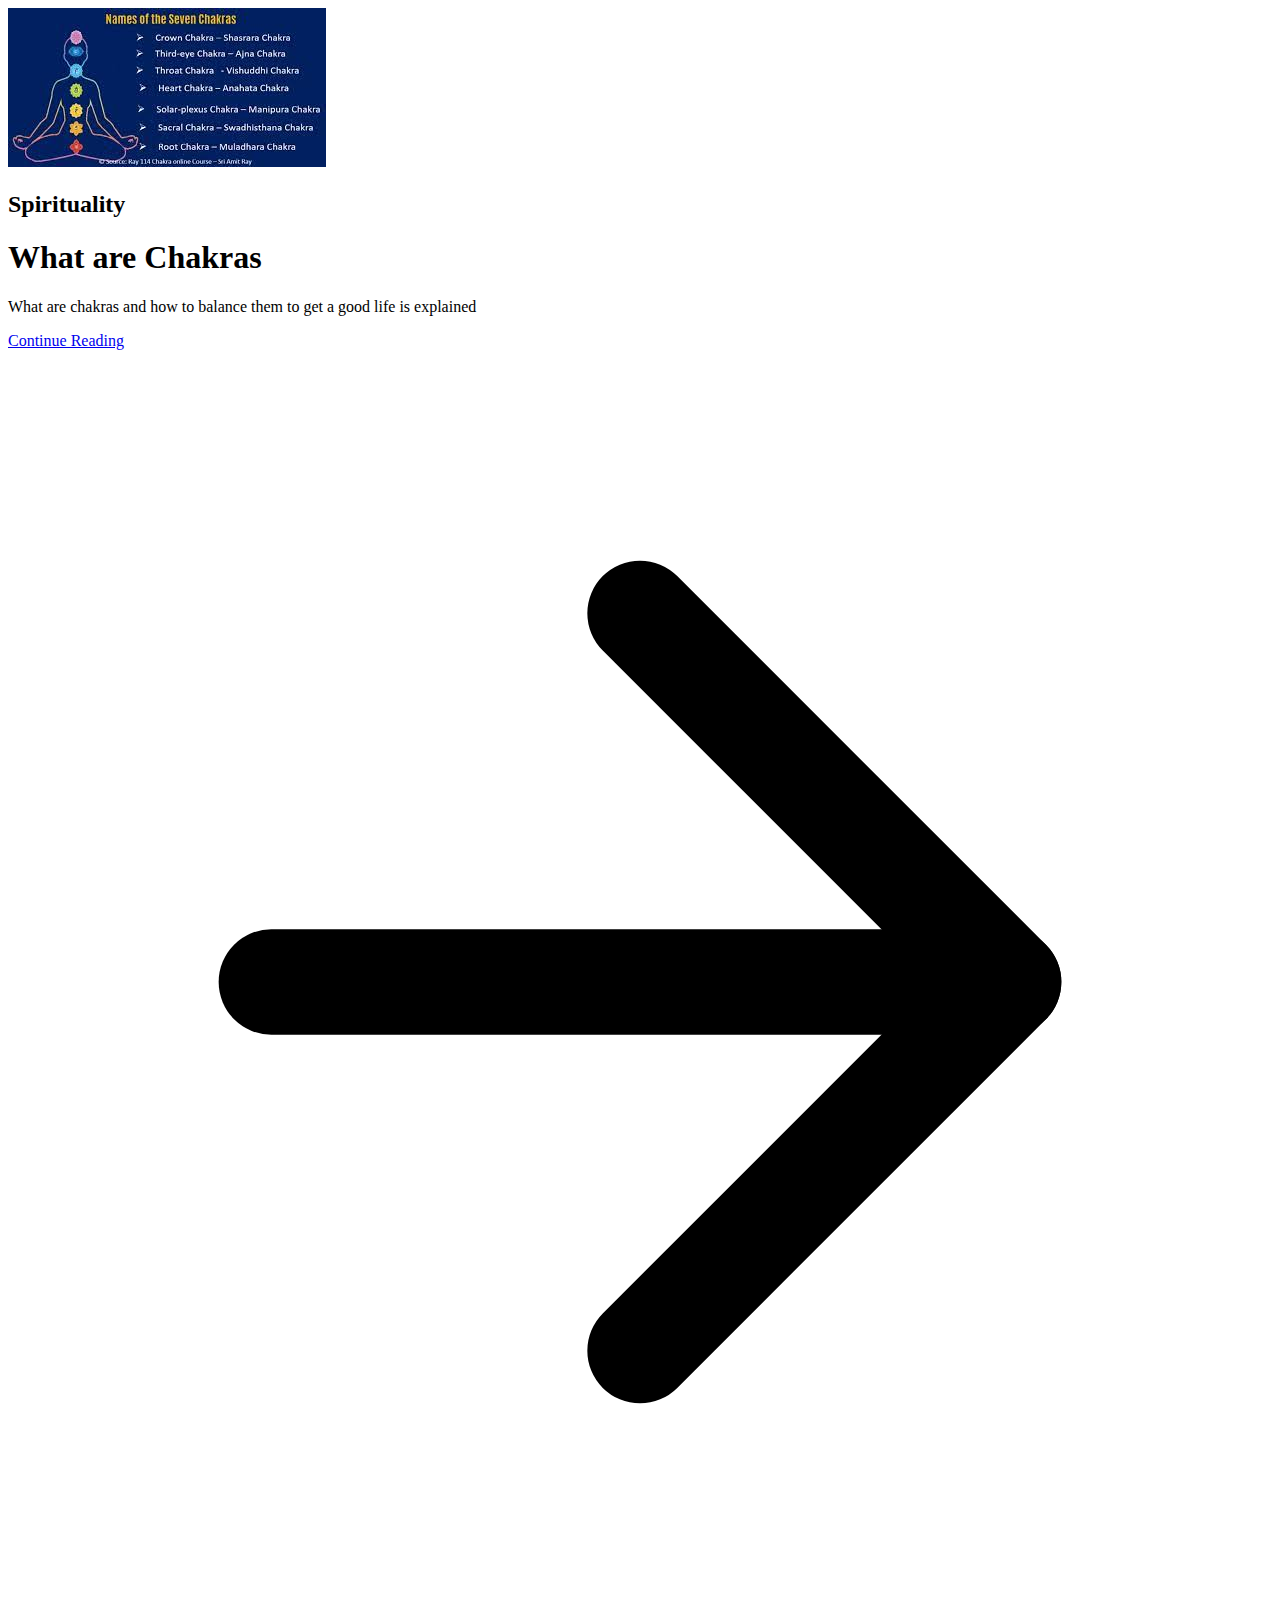
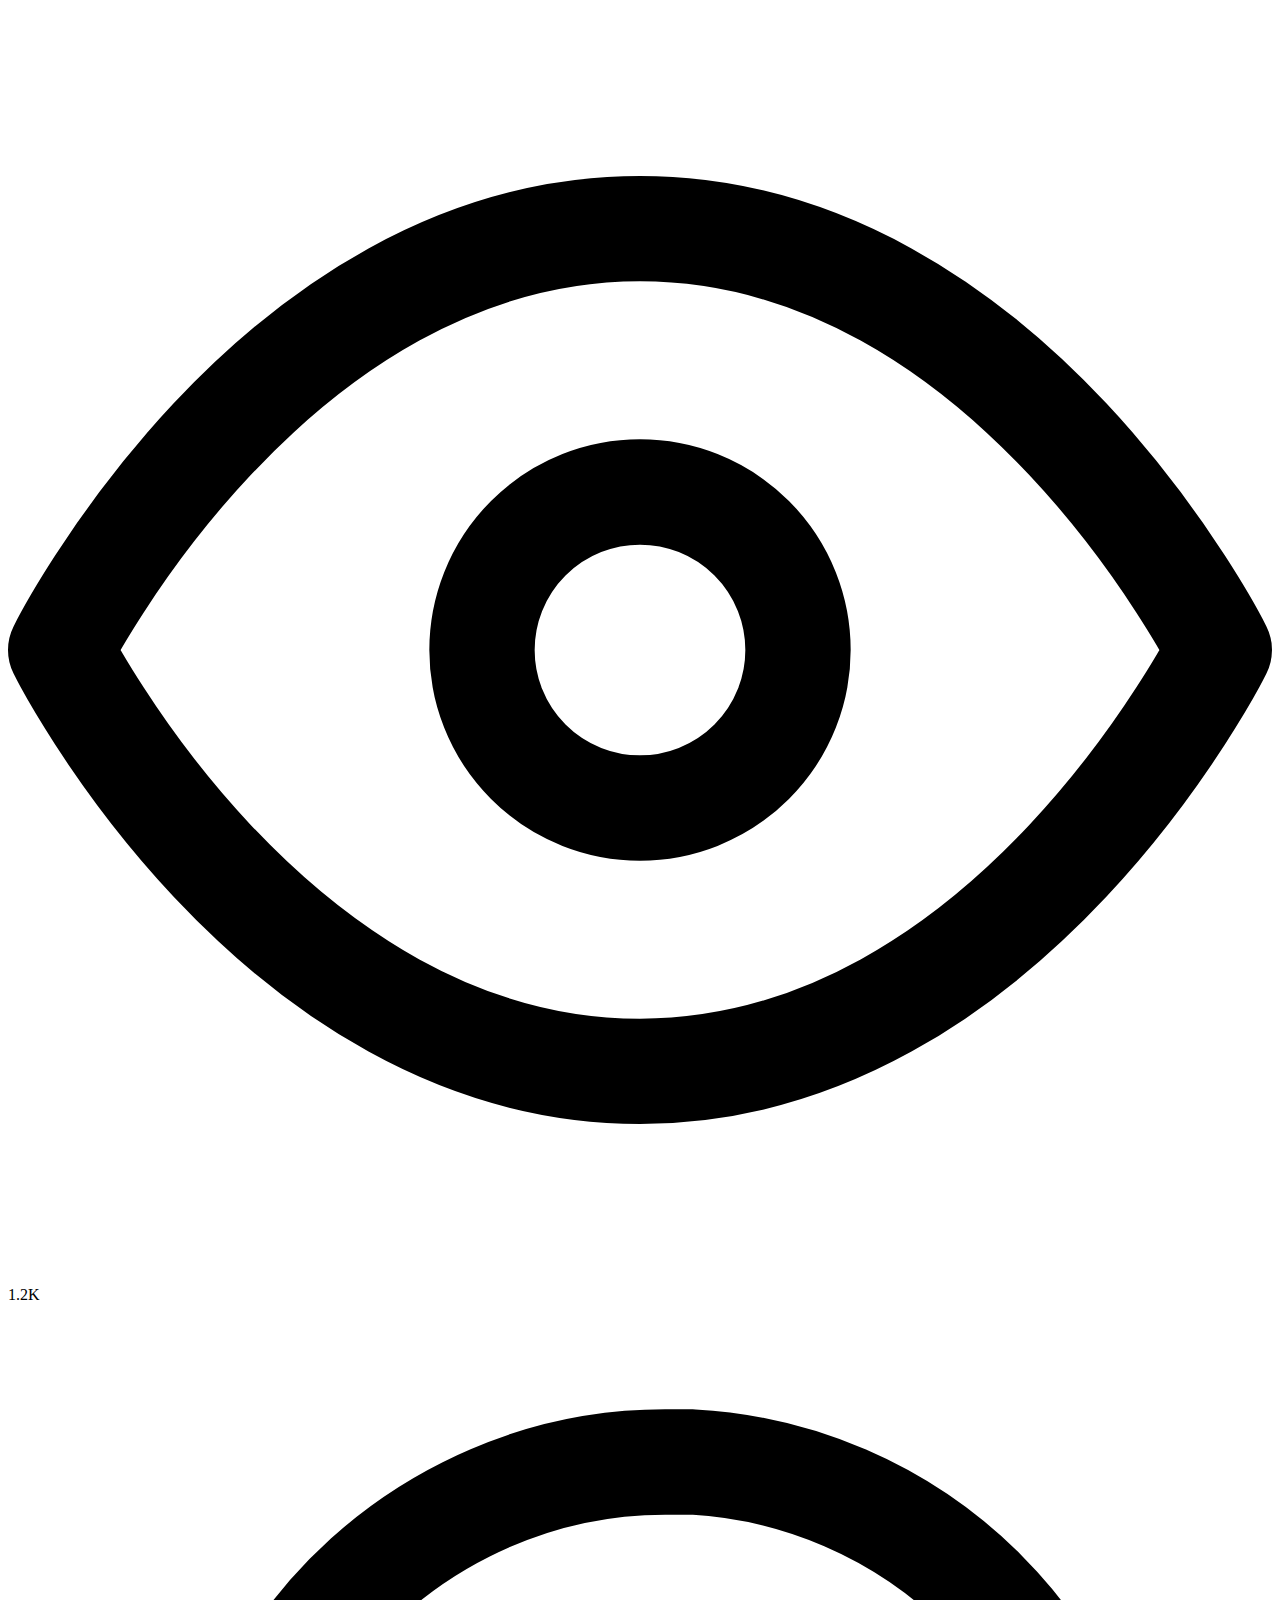
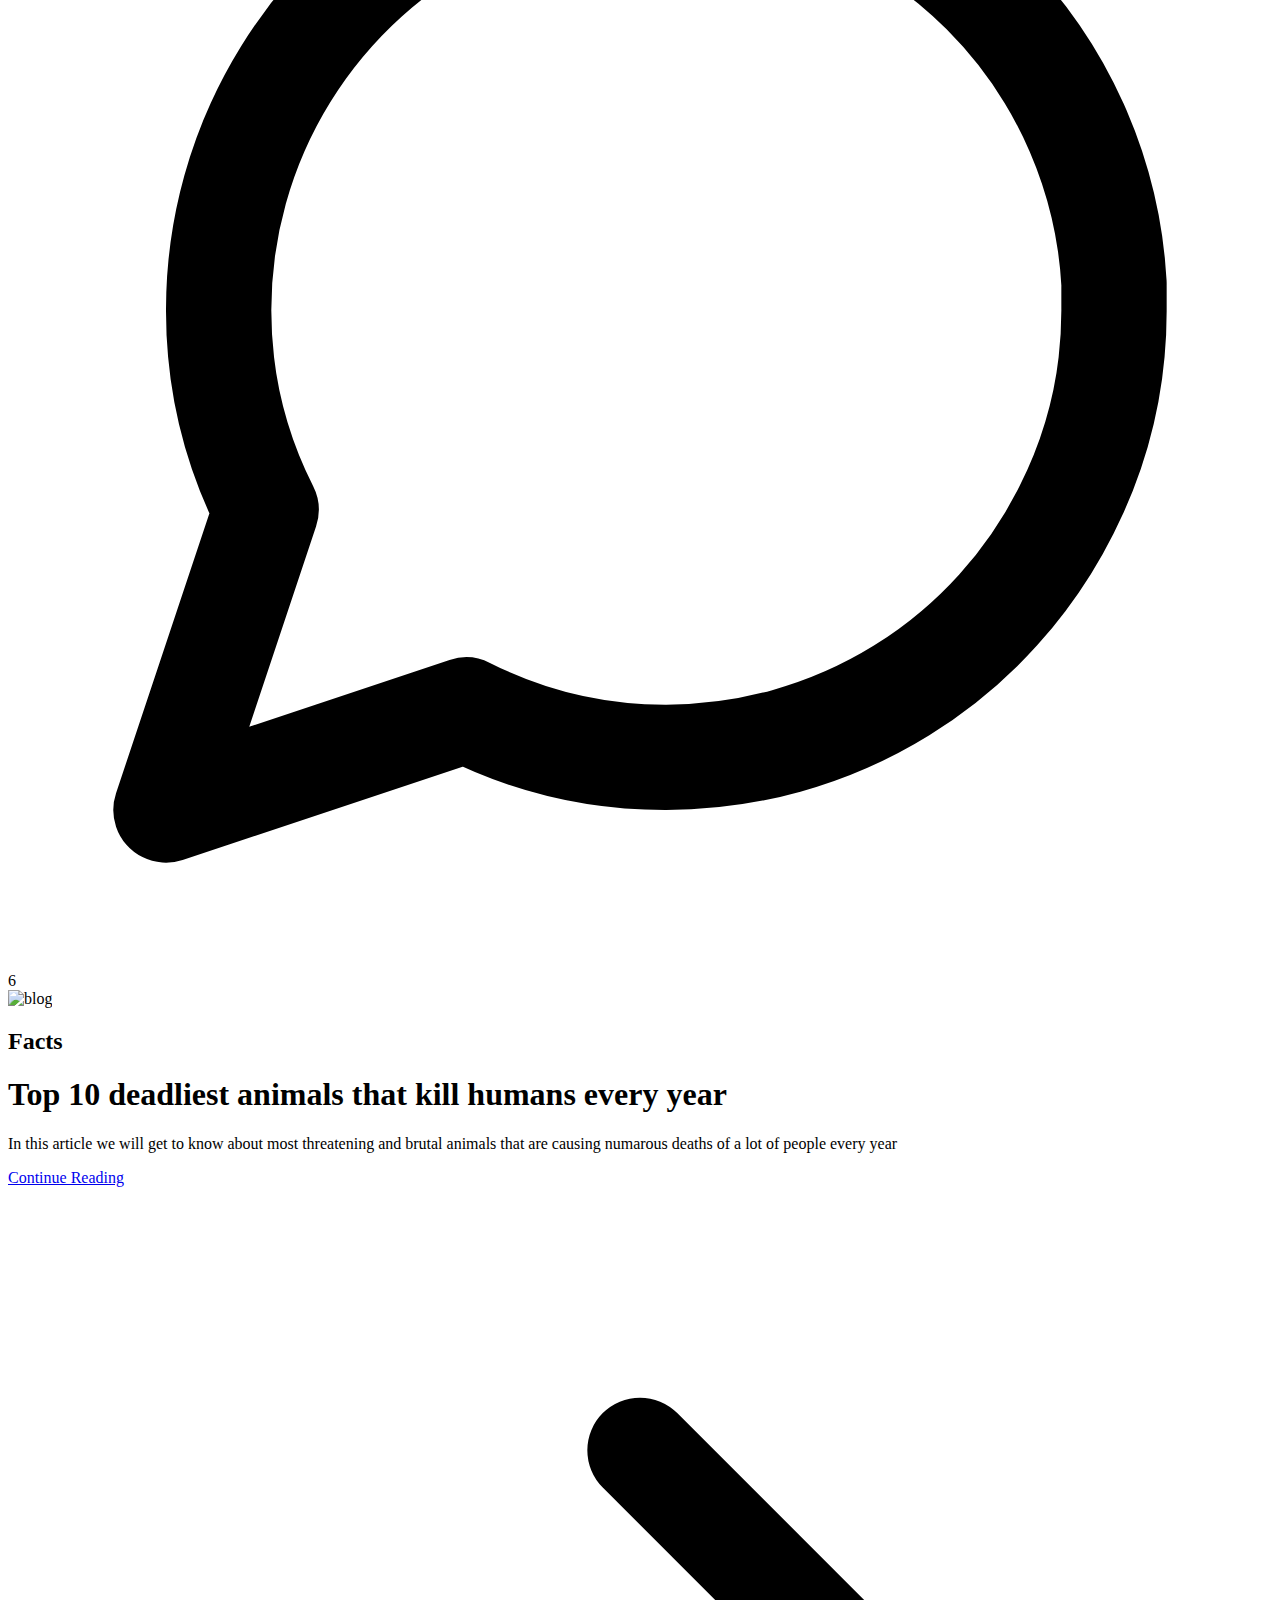
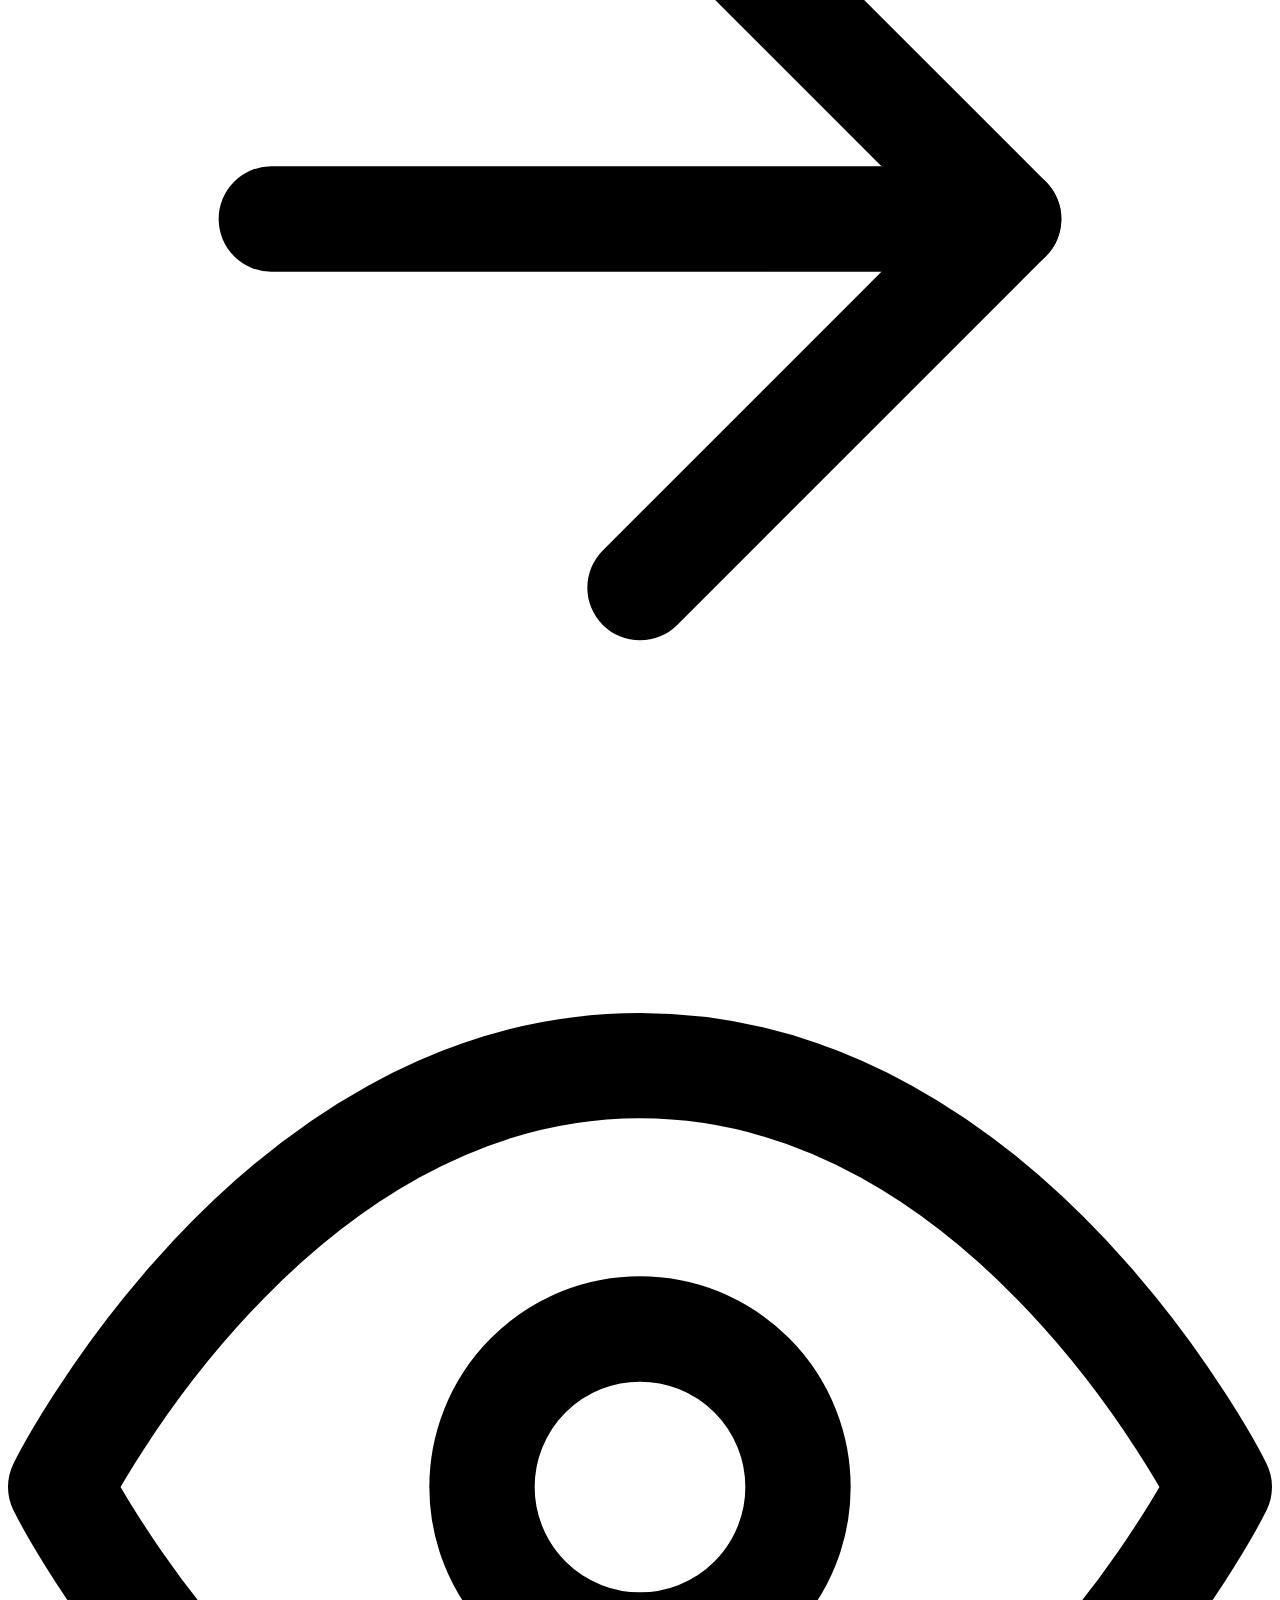
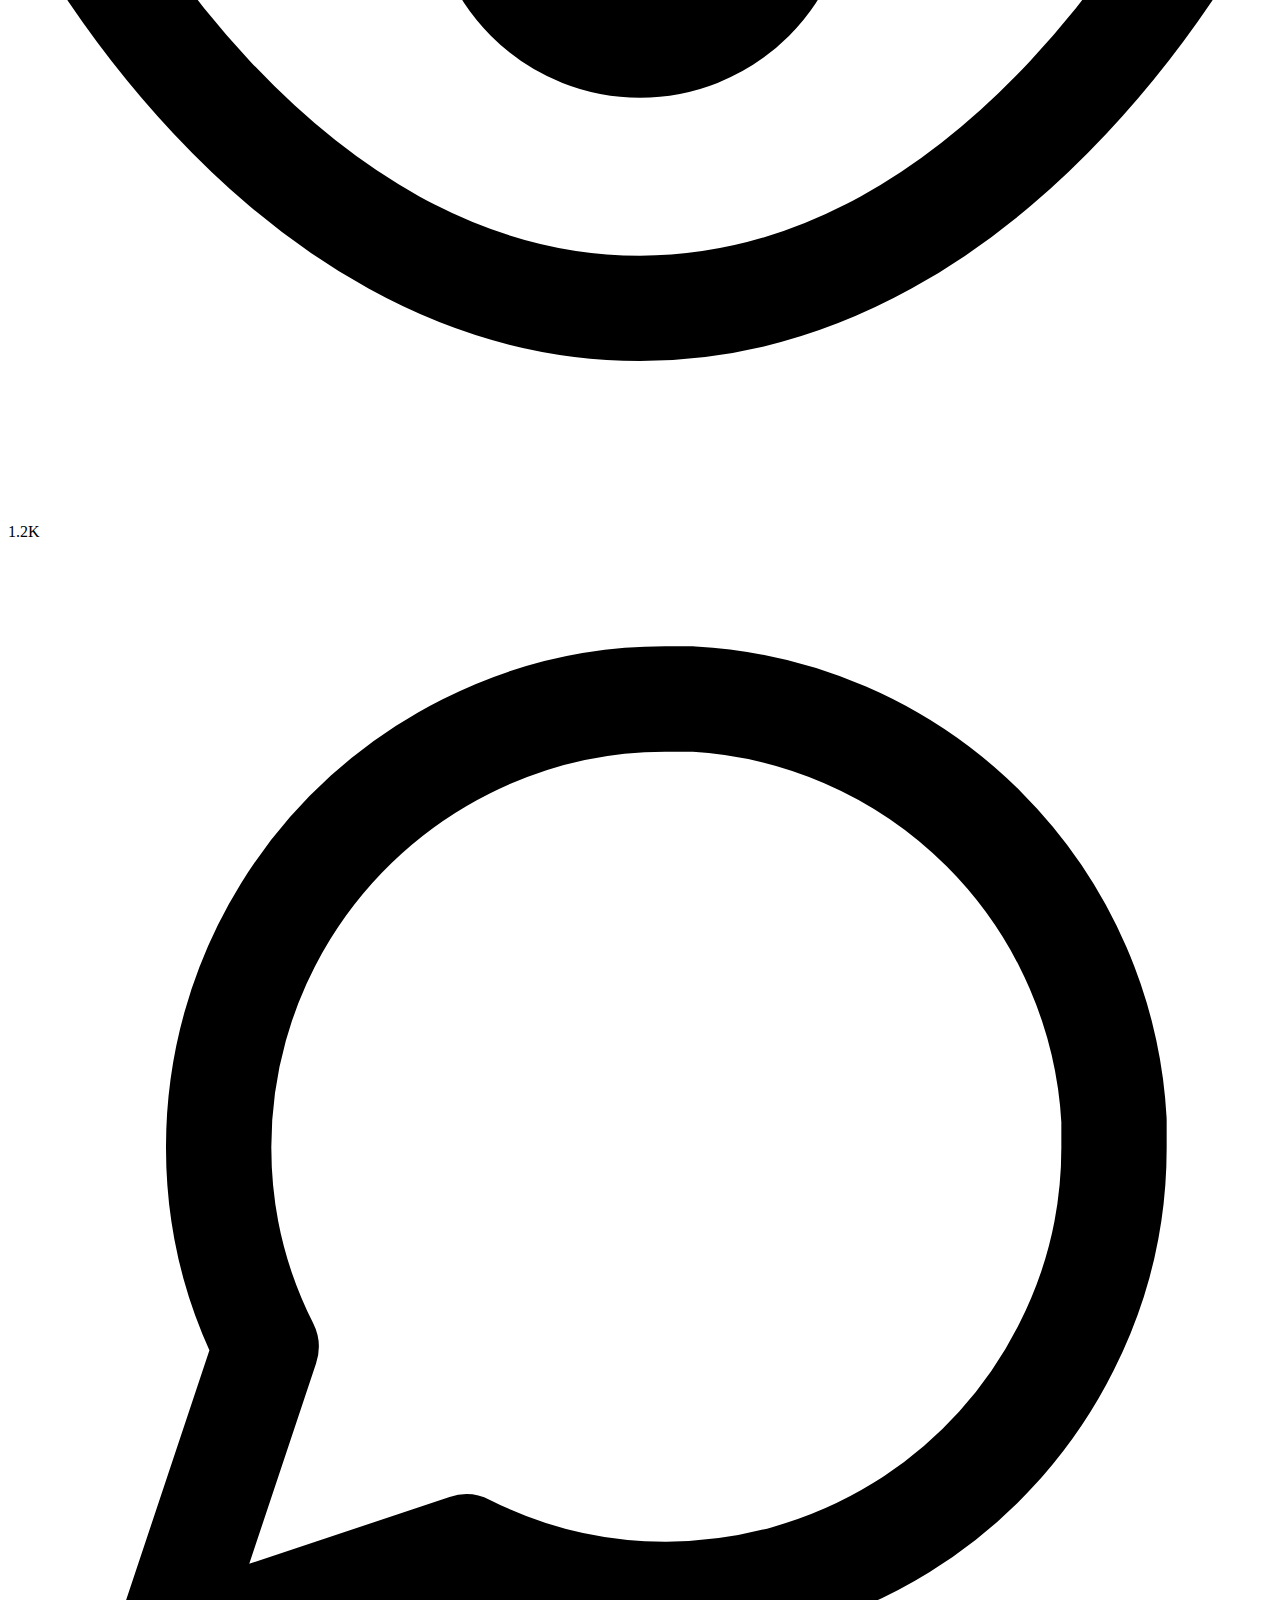
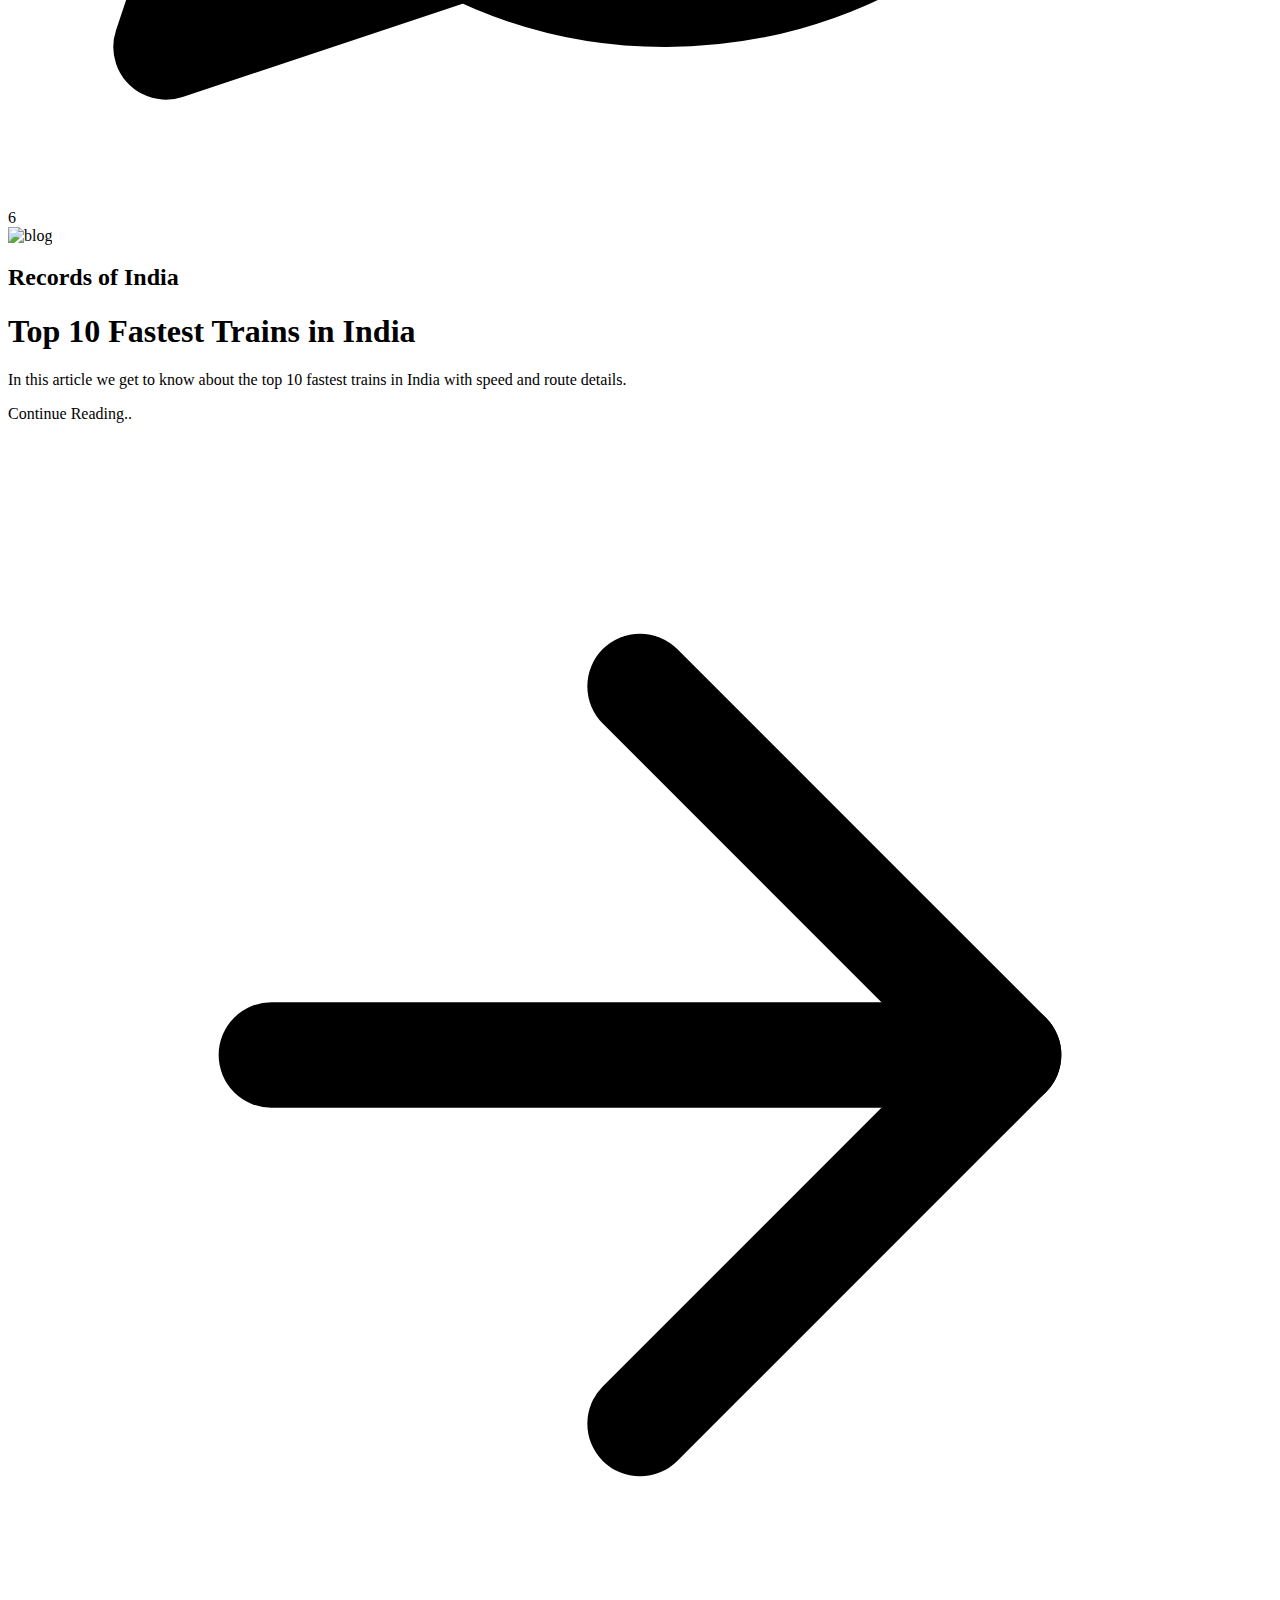
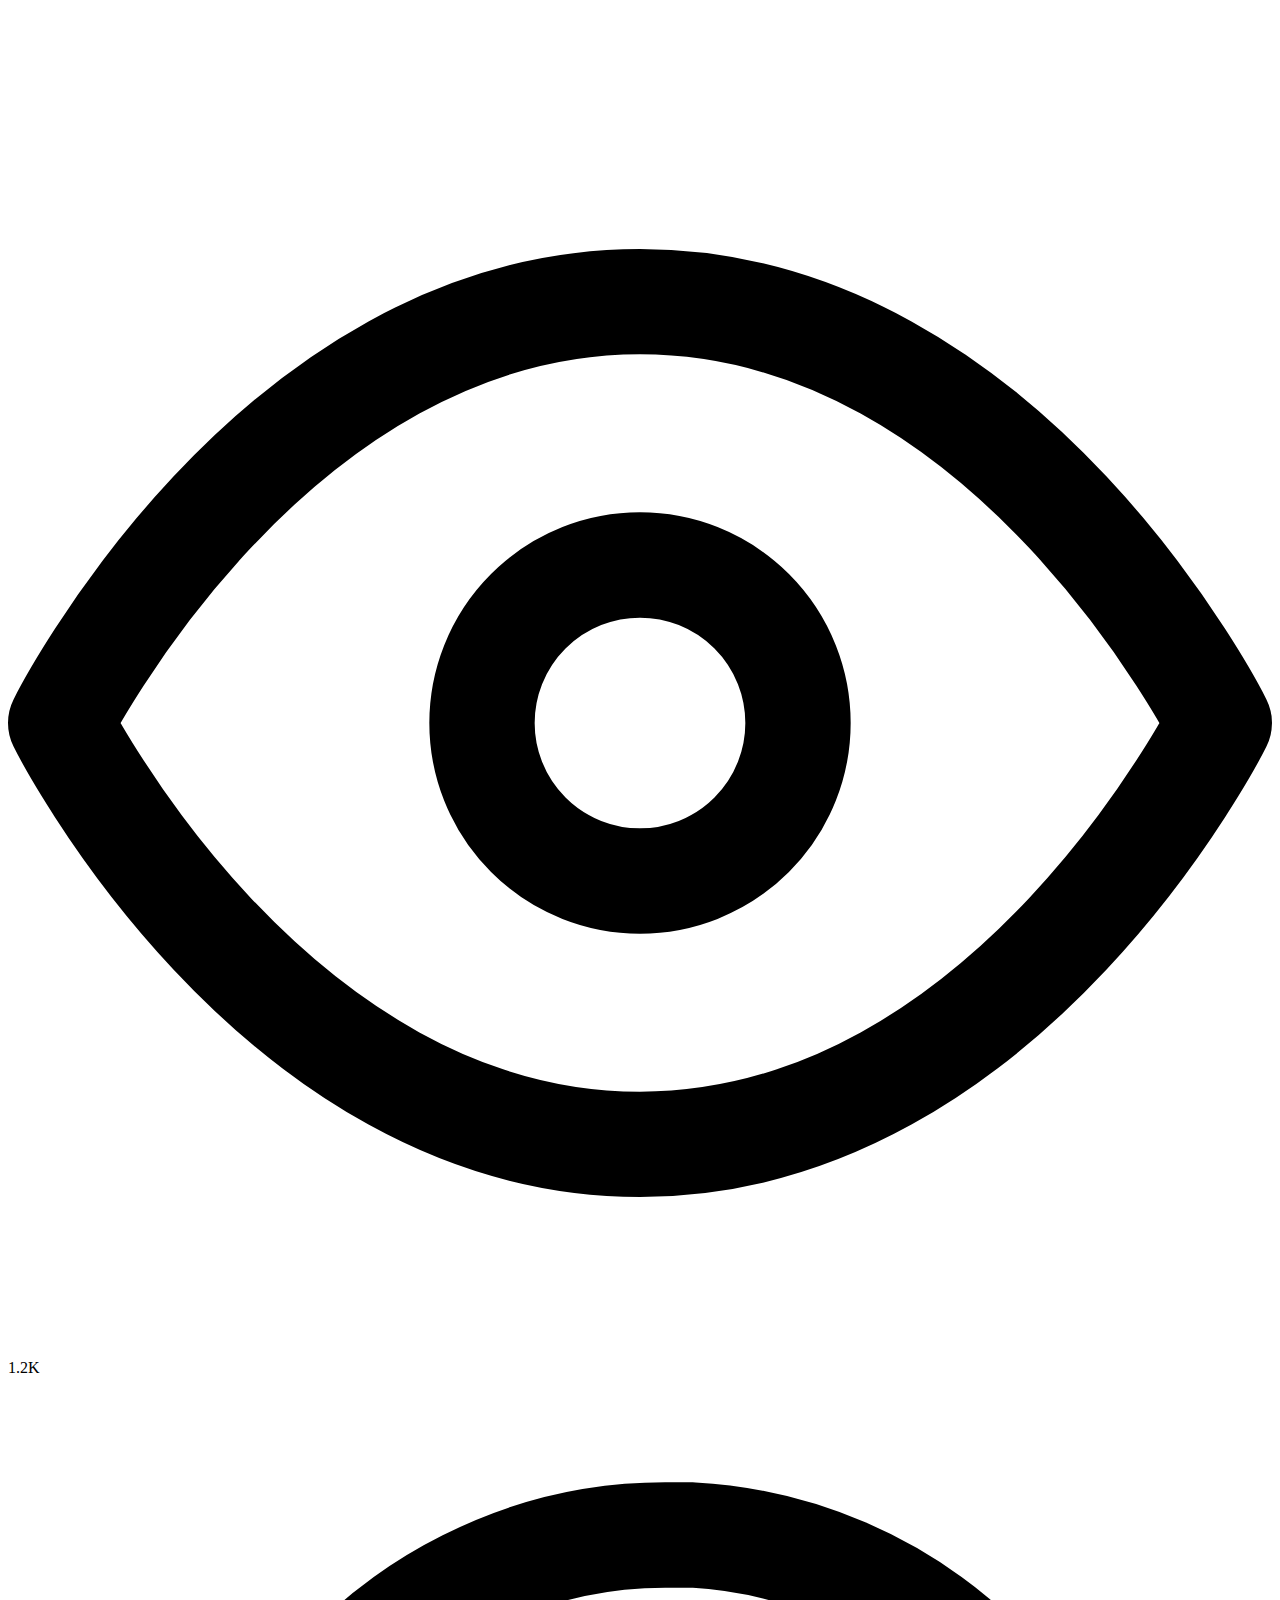
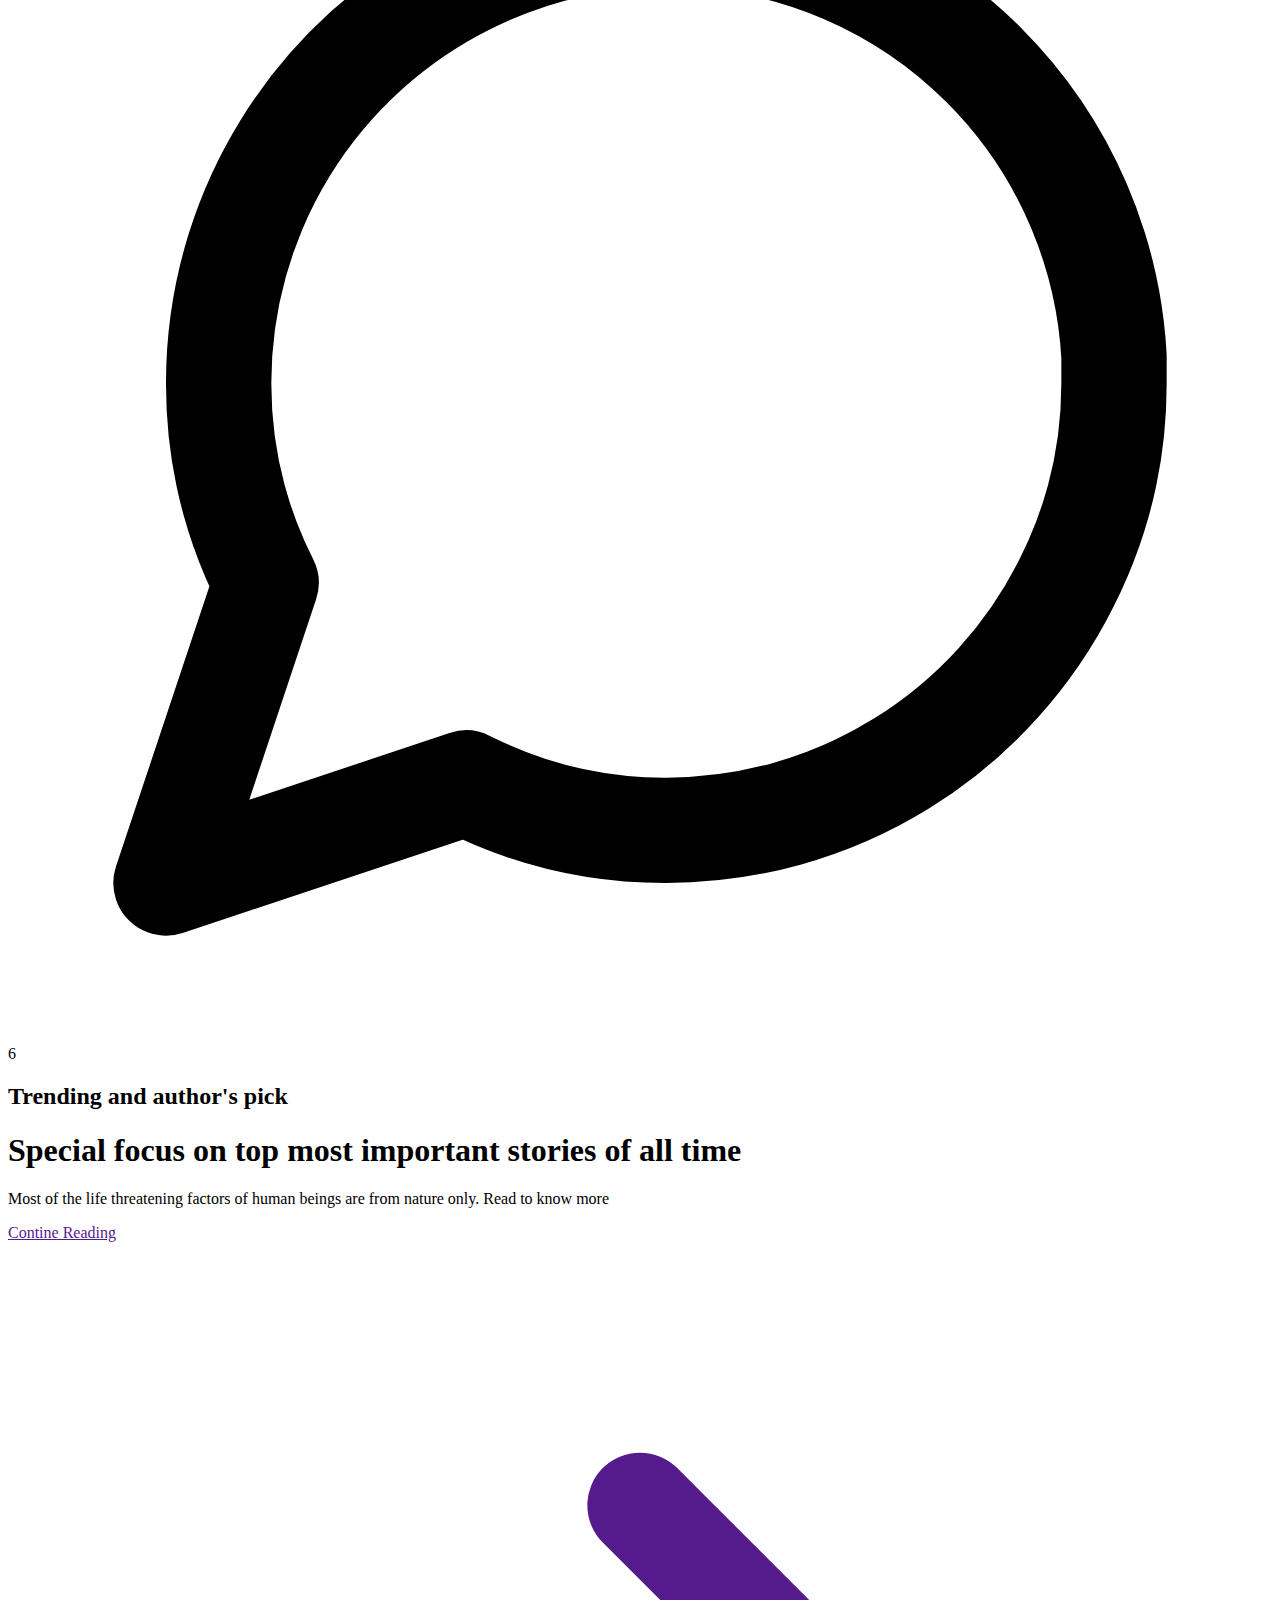
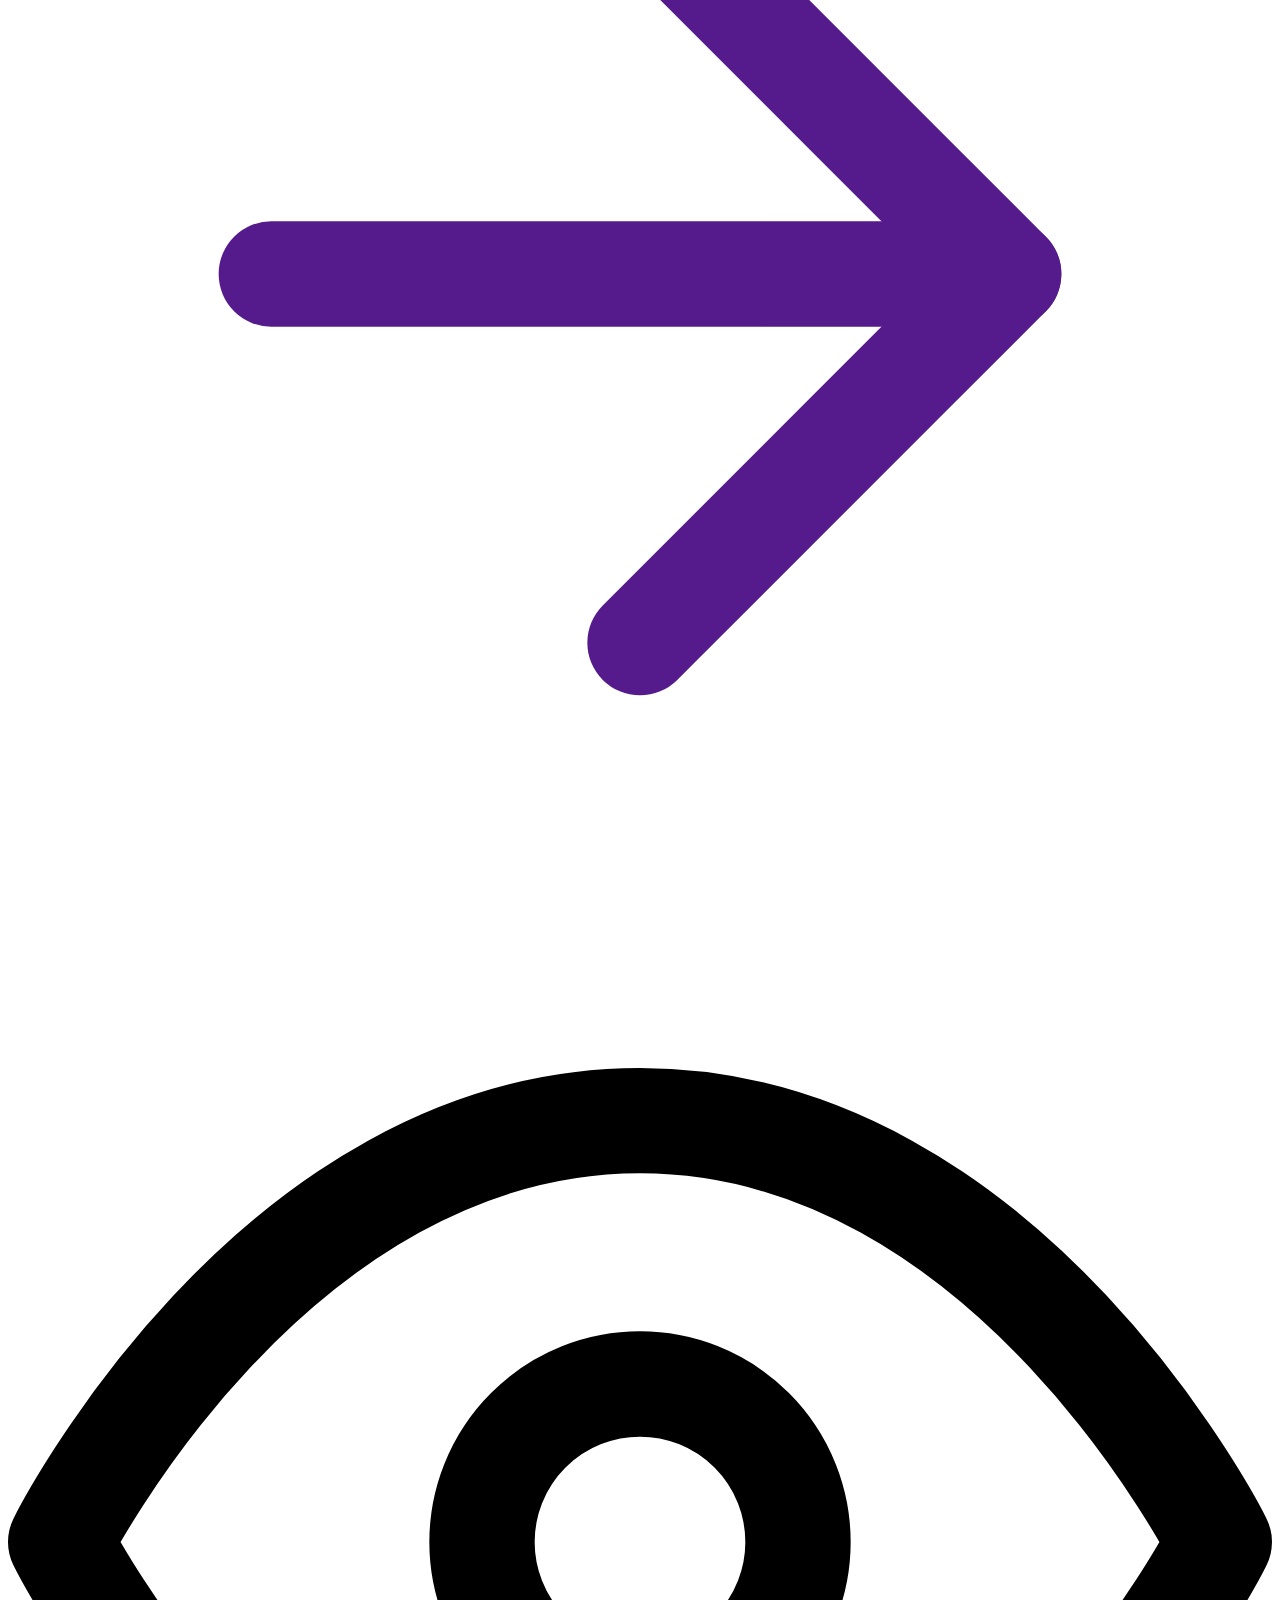
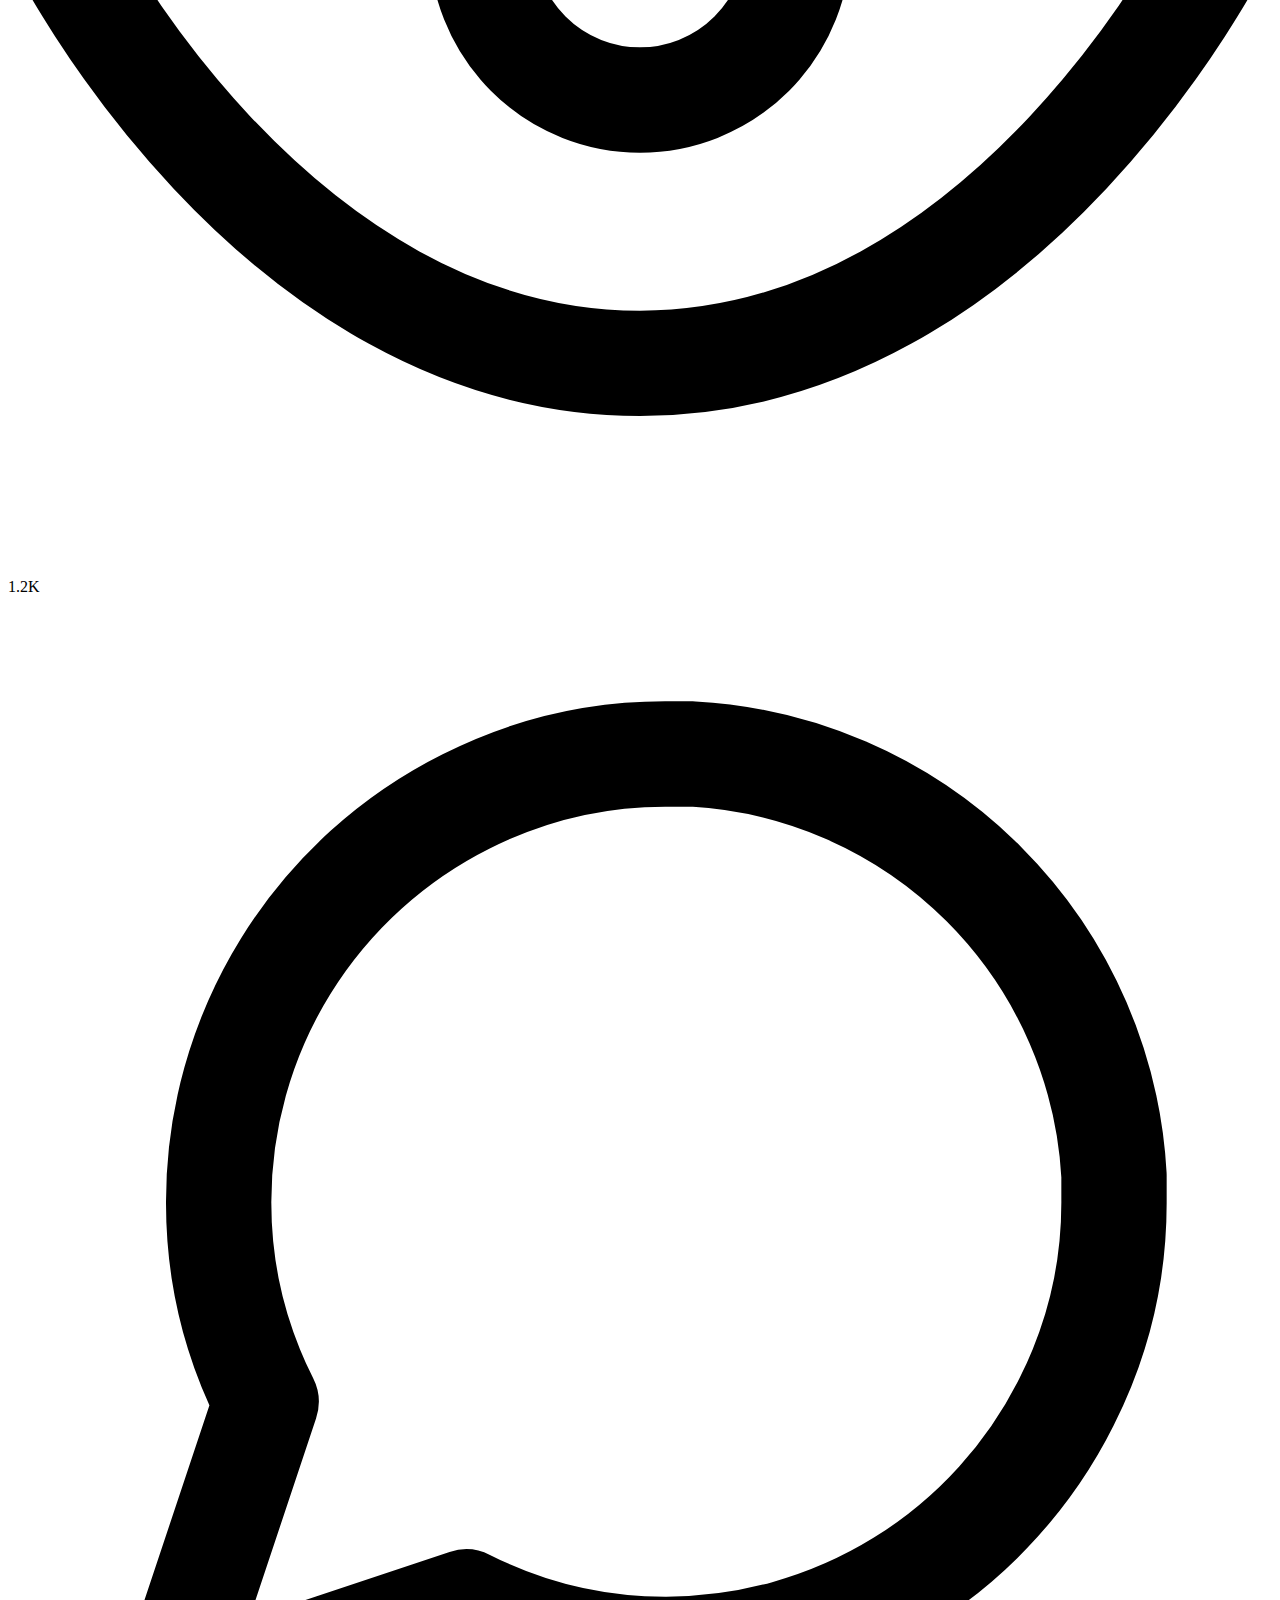
==== commit 852bb646: "Rename github.html to index.html" ====
--- a/index.html
+++ b/index.html
@@ -1,215 +1,341 @@
 <!DOCTYPE html>
 <html lang="en">
+  <script async src="https://pagead2.googlesyndication.com/pagead/js/adsbygoogle.js?client=ca-pub-6202145240401072"
+     crossorigin="anonymous"></script>
 <head>
     <meta charset="UTF-8">
     <meta http-equiv="X-UA-Compatible" content="IE=edge">
     <meta name="viewport" content="width=device-width, initial-scale=1.0">
-    <title>Document</title>
-</head>
-<body>
-    <h1 style="text-align: left;">&nbsp;What are Chakras and where did they come from?</h1>
-
-    <p class="MsoNormal"><span lang="EN-US">“Chakra”
-    the word is actually derived from the Sanskrit language, which means Wheel.
-    According to the Vedas, these chakras control every person’s physical, mental as
-    well as emotional well-being. A lot of people believe that there are as many as
-    over 200 chakras are there in the human body to control each and every part
-    individually, but among those 7 chakras are the most important and show a lot of
-    impact on human life balance when they get blocked.<o:p></o:p></span></p>
-    
-    <p class="MsoNormal"><span lang="EN-US">According
-    to Vedas, Chakras are nothing but the energy sources located from the base of the
-    spine to the top of the head.<o:p></o:p></span></p>
-    
-    <p class="MsoNormal"><span lang="EN-US">These
-    chakras play a vital role in providing balance in people’s lives, when they are
-    not in a normal state they show different effects not only physically but also
-    mentally too.<o:p></o:p></span></p>
-    
-    <p class="MsoNormal"><span lang="EN-US">If there is
-    any blockage or abnormality in any one of the chakras of a person, that person is unable to express their emotions such as expressing love, and kindness, and always
-    feels anxiety, stress, or depression in most situations.<o:p></o:p></span></p>
-    
-    <p class="MsoNormal"><span lang="EN-US">For
-    instance, if a person is having a problem with throat chakra they could not
-    express their thoughts in words, therefore the connection between mind and
-    tongue will be missed and will create communication problems for them, and when
-    it comes to physical they could not even enjoy a proper meal happily.<o:p></o:p></span></p>
-    
-    <p class="MsoNormal"><span lang="EN-US" style="font-size: 26pt; line-height: 107%; mso-ansi-language: EN-US;">Chakras and their balancing strategies:<o:p></o:p></span></p>
-    
-    <p class="MsoListParagraph" style="mso-list: l1 level1 lfo1; text-indent: -18pt;"><span lang="EN-US" style="font-size: 22pt; line-height: 107%; mso-ansi-language: EN-US; mso-bidi-font-family: Calibri; mso-bidi-theme-font: minor-latin;">1.<span style="font-size: 7pt; font-stretch: normal; font-variant-east-asian: normal; font-variant-numeric: normal; line-height: normal;">&nbsp;</span></span><!--[endif]--><span lang="EN-US" style="font-size: 22pt; line-height: 107%; mso-ansi-language: EN-US;">Root
-    Chakra:<o:p></o:p></span></p>
-    
-    <p class="MsoNormal"><span lang="EN-US">This chakra
-    is also called Muladhara Chakra. It is situated at the base of the spine.
-    This chakra holds the mental feelings of ambition, security, stability,
-    survival, and safety. This chakra keeps the person stable. <o:p></o:p></span></p>
-    
-    <p class="MsoNormal"><span lang="EN-US">An imbalance in the root chakra may cause the fear of insecurity, frustration, and lack of
-    ambition also.<o:p></o:p></span></p>
-    
-    <p class="MsoNormal"><span lang="EN-US">To balance
-    root chakra one should try meditating in a tree pose (vrikshasana), which can
-    help the base of the spine to be stable and focus on the upper body.<o:p></o:p></span></p>
-    
-    <p class="MsoNormal"><span lang="EN-US">In an
-    ancient way, one should burn Muladhara incense and even use some essential
-    oils to help get back the balance of the Root Chakra. <o:p></o:p></span></p>
-    
-    <p class="MsoListParagraph" style="mso-list: l1 level1 lfo1; text-indent: -18pt;"><span lang="EN-US" style="font-size: 22pt; line-height: 107%; mso-ansi-language: EN-US; mso-bidi-font-family: Calibri; mso-bidi-theme-font: minor-latin;">2.<span style="font-size: 7pt; font-stretch: normal; font-variant-east-asian: normal; font-variant-numeric: normal; line-height: normal;"> </span></span><!--[endif]--><span lang="EN-US" style="font-size: 22pt; line-height: 107%; mso-ansi-language: EN-US;">Sacral
-    Chakra:<o:p></o:p></span></p>
-    
-    <p class="MsoNormal"><span lang="EN-US">This Chakra
-    is also called Svaadhistana Chakra, which is located under the belly button
-    of a human being.<o:p></o:p></span></p>
-    
-    <p class="MsoNormal"><span lang="EN-US">Sacral
-    Chakra has a powerful effect on emotional balance, creativity, intuition, and
-    even on sexuality and personal happiness too.<o:p></o:p></span></p>
-    
-    <p class="MsoNormal"><span lang="EN-US">Blockage of
-    this chakra can have the impact of frustration and overwhelmed sex thoughts and
-    one can even feel manipulated also.<o:p></o:p></span></p>
-    
-    <p class="MsoNormal"><span lang="EN-US">Fixing
-    this chakra could provide a great passionate environment and positive vibes
-    to a person.<o:p></o:p></span></p>
-    
-    <p class="MsoNormal"><span lang="EN-US">To balance
-    this chakra one has to try Goddess Pose (Deviasana)<o:p></o:p></span></p>
-    
-    <p class="MsoListParagraph" style="mso-list: l1 level1 lfo1; text-indent: -18pt;"><span lang="EN-US" style="font-size: 22pt; line-height: 107%; mso-ansi-language: EN-US; mso-bidi-font-family: Calibri; mso-bidi-theme-font: minor-latin;">3.<span style="font-size: 7pt; font-stretch: normal; font-variant-east-asian: normal; font-variant-numeric: normal; line-height: normal;"> </span></span><!--[endif]--><span lang="EN-US" style="font-size: 22pt; line-height: 107%; mso-ansi-language: EN-US;">Solar
-    Plexus Chakra:<o:p></o:p></span></p>
-    
-    <p class="MsoNormal"><span lang="EN-US">The Solar
-    Plexus Chakra also called Manipura Chakra, shows the effects on the digestive
-    system and is located between the navel and rib cage. It deals with emotional
-    feelings such as self-confidence, self-esteem, and even a person who is having
-    issues with this chakra has to deal with perfectionism, depression, and anger
-    too.<o:p></o:p></span></p>
-    
-    <p class="MsoNormal"><span lang="EN-US">By
-    balancing this chakra can provide high self-esteem, and growth in productivity
-    can be seen.<o:p></o:p></span></p>
-    
-    <p class="MsoNormal"><span lang="EN-US">To open
-    this chakra Naavasana (Boat Pose) is the best way of doing this.<o:p></o:p></span></p>
-    
-    <p class="MsoListParagraph" style="mso-list: l1 level1 lfo1; text-indent: -18pt;"><!--[if !supportLists]--><span lang="EN-US" style="font-size: 22pt; line-height: 107%; mso-ansi-language: EN-US; mso-bidi-font-family: Calibri; mso-bidi-theme-font: minor-latin;">4.<span style="font-size: 7pt; font-stretch: normal; font-variant-east-asian: normal; font-variant-numeric: normal; line-height: normal;">&nbsp;</span></span><!--[endif]--><span lang="EN-US" style="font-size: 22pt; line-height: 107%; mso-ansi-language: EN-US;">Heart
-    Chakra:<o:p></o:p></span></p>
-    
-    <p class="MsoNormal"><span lang="EN-US">This Heart
-    Chakra is also called Anahata Chakra in the Sanskrit language, which is located
-    in the chest area right at the heart lies. This chakra shows the impact of
-    expressing emotions regarding love and feelings.<o:p></o:p></span></p>
-    
-    <p class="MsoNormal"><span lang="EN-US">By
-    balancing this chakra you should feel more expressive, and self-lovable.<o:p></o:p></span></p>
-    
-    <p class="MsoNormal"><span lang="EN-US">Possessiveness,
-    co-dependent, and fear are the emotions one faces in case of blockage of this
-    chakra.<o:p></o:p></span></p>
-    
-    <p class="MsoNormal"><span lang="EN-US">To unblock
-    this chakra ustrasana (camel pose) can be effective.<o:p></o:p></span></p>
-    
-    <p class="MsoListParagraph" style="mso-list: l1 level1 lfo1; text-indent: -18pt;"><!--[if !supportLists]--><span lang="EN-US" style="font-size: 22pt; line-height: 107%; mso-ansi-language: EN-US; mso-bidi-font-family: Calibri; mso-bidi-theme-font: minor-latin;">5.<span style="font-size: 7pt; font-stretch: normal; font-variant-east-asian: normal; font-variant-numeric: normal; line-height: normal;"> </span></span><!--[endif]--><span lang="EN-US" style="font-size: 22pt; line-height: 107%; mso-ansi-language: EN-US;">Throat
-    Chakra:<o:p></o:p></span></p>
-    
-    <p class="MsoNormal"><span lang="EN-US">In another word this chakra is also called Vishuddha, it is located in the thyroid gland
-    in the throat.<o:p></o:p></span></p>
-    
-    <p class="MsoNormal"><span lang="EN-US">An imbalance of this chakra can cause some bad communication skills, deployed honestness,
-    and expression of inner feelings in an evil mode.<o:p></o:p></span></p>
-    
-    <p class="MsoNormal"><span lang="EN-US">Salambha
-    Sarvangasana (Supported Shoulder stand) can be useful to unblock this chakra.<o:p></o:p></span></p>
-    
-    <p class="MsoNormal"><span lang="EN-US">Getting
-    this chakra unblocked communication in healthy ways, good listening skills, and
-    accepting others' opinions without judgment can be possible results.<o:p></o:p></span></p>
-    
-    <p class="MsoListParagraph" style="mso-list: l1 level1 lfo1; text-indent: -18pt;"><!--[if !supportLists]--><span lang="EN-US" style="font-size: 22pt; line-height: 107%; mso-ansi-language: EN-US; mso-bidi-font-family: Calibri; mso-bidi-theme-font: minor-latin;">6.<span style="font-size: 7pt; font-stretch: normal; font-variant-east-asian: normal; font-variant-numeric: normal; line-height: normal;"> </span></span><!--[endif]--><span lang="EN-US" style="font-size: 22pt; line-height: 107%; mso-ansi-language: EN-US;">Third
-    Eye Chakra:<o:p></o:p></span></p>
-    
-    <p class="MsoNormal"><span lang="EN-US">This chakra also called sixth sense or clairvoyance, is located in between eyebrows.
-    This shows the impact on intelligence, insight, and self-awareness.<o:p></o:p></span></p>
-    
-    <p class="MsoNormal"><span lang="EN-US">An imbalance of this chakra can cause feelings of afraid of success, egoist behavior toward others, and even inability to find the right direction. And when it comes
-    to physical challenges mild headaches, and vision-related issues are more repeated.<o:p></o:p></span></p>
-    
-    <p class="MsoNormal"><span lang="EN-US">By getting
-    this unblocked one can feel positive vibes both physically and emotionally too.<o:p></o:p></span></p>
-    
-    <p class="MsoNormal"><span lang="EN-US">Shukhasana
-    (Easy Pose) can be useful to unblock this chakra.<o:p></o:p></span></p>
-    
-    <p class="MsoListParagraph" style="mso-list: l1 level1 lfo1; text-indent: -18pt;"><!--[if !supportLists]--><span lang="EN-US" style="font-size: 22pt; line-height: 107%; mso-ansi-language: EN-US; mso-bidi-font-family: Calibri; mso-bidi-theme-font: minor-latin;">7.<span style="font-size: 7pt; font-stretch: normal; font-variant-east-asian: normal; font-variant-numeric: normal; line-height: normal;"> </span></span><!--[endif]--><span lang="EN-US" style="font-size: 22pt; line-height: 107%; mso-ansi-language: EN-US;">Crown
-    Chakra:<o:p></o:p></span></p>
-    
-    <p class="MsoNormal"><span lang="EN-US">The Crown
-    chakra is situated on the forehead of the person and generally connects to the
-    spirituality of the person.&nbsp; This chakra
-    has a lot of impact on one’s self-awareness about God and wisdom.<o:p></o:p></span></p>
-    
-    <p class="MsoNormal"><span lang="EN-US">Symptoms of
-    the imbalance of this chakra can be easily identified if a person feels lonely
-    at times and unable to find other people's lifestyles.<o:p></o:p></span></p>
-    
-    <p class="MsoNormal"><span lang="EN-US">Excelling this chakra can make a significant difference in a person’s life, the
-    total environment of their personal life can be changed, and problem-solving skills can
-    be added to his armory.<o:p></o:p></span></p>
-    
-    <p class="MsoNormal"><span lang="EN-US">Savasana
-    (corpse pose) is the best way to unblock the crown chakra in an easy way.<o:p></o:p></span></p>
-    
-    <p class="MsoNormal"><span lang="EN-US" style="font-size: 24pt; line-height: 107%; mso-ansi-language: EN-US;">Unblocking Chakras :<o:p></o:p></span></p>
-    
-    <p class="MsoNormal"><span lang="EN-US">Sometimes
-    it is really a lot of pain when it comes to finding the actual problem. If we get
-    the problem we get the 50% of the solution to the problem.<o:p></o:p></span></p>
-    
-    <p class="MsoNormal"><span lang="EN-US">When it
-    comes to the Chakras also it’s tough to distinguish which is blocked
-    and which is working properly. It takes a lot of time and analysis to identify
-    the blocked chakra. But there are some useful tips to unblock every chakra even
-    without knowing which is blocked either. <o:p></o:p></span></p>
-    
-    <p class="MsoNormal"><span lang="EN-US">They are:<o:p></o:p></span></p>
-    
-    <p class="MsoListParagraphCxSpFirst" style="mso-list: l0 level1 lfo2; text-indent: -18pt;"><!--[if !supportLists]--><span lang="EN-US">1.<span style="font-size: xx-small;"> Practicing</span></span><span lang="EN-US">&nbsp;staying calm 2 hours per day is the first step to normal a lot of things in a messy life. And every
-    chakra responds to the silence irrespective of blockage.<o:p></o:p></span></p>
-    
-    <p class="MsoListParagraphCxSpMiddle" style="mso-list: l0 level1 lfo2; text-indent: -18pt;"><!--[if !supportLists]--><span lang="EN-US">2.<span style="font-size: 7pt; font-stretch: normal; font-variant-east-asian: normal; font-variant-numeric: normal; line-height: normal;">&nbsp;&nbsp;&nbsp;&nbsp;&nbsp; </span></span><!--[endif]--><span lang="EN-US">Staying in touch with nature. This
-    is also one of the best ways to get the real inner self out. Because
-    spirituality is mostly linked with nature.<o:p></o:p></span></p>
-    
-    <p class="MsoListParagraphCxSpMiddle" style="mso-list: l0 level1 lfo2; text-indent: -18pt;"><!--[if !supportLists]--><span lang="EN-US">3.<span style="font-size: 7pt; font-stretch: normal; font-variant-east-asian: normal; font-variant-numeric: normal; line-height: normal;">&nbsp;&nbsp;&nbsp;&nbsp;&nbsp; </span></span><!--[endif]--><span lang="EN-US">Positive affirmations can show the
-    best possible results. For instance, you should tell yourself that, “you are
-    the best,” and “you are beautiful the way you are” this can provide positive
-    intent in a person which can eventually increase a lot of positive vibes in a person’s life.<o:p></o:p></span></p>
-    
-    <p class="MsoListParagraphCxSpMiddle" style="mso-list: l0 level1 lfo2; text-indent: -18pt;"><!--[if !supportLists]--><span lang="EN-US">4.<span style="font-size: 7pt; font-stretch: normal; font-variant-east-asian: normal; font-variant-numeric: normal; line-height: normal;">&nbsp;&nbsp;&nbsp;&nbsp;&nbsp; </span></span><!--[endif]--><span lang="EN-US">Strengthening your intuition can be
-    the other most, and even easiest of all of these.<o:p></o:p></span></p>
-    
-    <p class="MsoListParagraphCxSpMiddle"><span lang="EN-US">Everyone has their intuition straight away right from birth, some feel
-    like, they are born to achieve something while some feel like they don’t belong
-    to the life circle they are living.<o:p></o:p></span></p>
-    
-    <p class="MsoListParagraphCxSpLast"><span lang="EN-US">So, intuition does play a vital role in balancing the chakras. According
-    to Vedas, a person has to born a number of times till finds Moksha, and Every
-    person picks up their intuition, and habits from the previous birth where they left
-    off. If you are feeling positive about opening up about chakras then you should
-    probably have an idea about chakras from previous birth. If you stimulate
-    properly you may get them directly from there itself. <o:p></o:p></span></p>
-    
-    <p class="MsoNormal"><span lang="EN-US">So, as per
-    the explanation of Vedas one should be aware of the chakras and should know how to
-    unblock them if they have any issues with any of them. As expressed earlier,
-    there are a lot of miner chakras are there but it is easy to live a happy life
-    if we focus and solve the major 7 Chakras.<o:p></o:p></span></p>
-    
-    <p class="MsoNormal"><span lang="EN-US">&nbsp;</span></p> 
+    <link href="https://unpkg.com/tailwindcss@^1.0/dist/tailwind.min.css" rel="stylesheet">
+    <title>Webistdesign</title>
+      <script scr="..node_modules/jquery/dist/jquery.js"></script>
+      <script scr="..node_modules/bootstrap/dist/js/bootstrap.bundle.js"></script>
+        <section class="text-gray-600 body-font">
+            <div class="container px-5 py-24 mx-auto">
+              <div class="flex flex-wrap -m-4">
+                <div class="p-4 md:w-1/3">
+                  <div class="h-full border-2 border-gray-200 border-opacity-60 rounded-lg overflow-hidden">
+                    <img class="lg:h-48 md:h-36 w-full object-cover object-center" src="[data-uri]" alt="blog">
+                    <div class="p-6">
+                      <h2 class="tracking-widest text-xs title-font font-medium text-gray-400 mb-1">Spirituality</h2>
+                      <h1 class="title-font text-lg font-medium text-gray-900 mb-3">What are Chakras</h1>
+                      <p class="leading-relaxed mb-3">What are chakras and how to balance them to get a good life is explained</p>
+                      <div class="flex items-center flex-wrap ">
+                        <a class="text-indigo-500 inline-flex items-center md:mb-2 lg:mb-0"> <a class href="chakras.html">Continue Reading</a>
+                          <svg class="w-4 h-4 ml-2" viewBox="0 0 24 24" stroke="currentColor" stroke-width="2" fill="none" stroke-linecap="round" stroke-linejoin="round">
+                            <path d="M5 12h14"></path>
+                            <path d="M12 5l7 7-7 7"></path>
+                          </svg>
+                        </a>
+                        <span class="text-gray-400 mr-3 inline-flex items-center lg:ml-auto md:ml-0 ml-auto leading-none text-sm pr-3 py-1 border-r-2 border-gray-200">
+                          <svg class="w-4 h-4 mr-1" stroke="currentColor" stroke-width="2" fill="none" stroke-linecap="round" stroke-linejoin="round" viewBox="0 0 24 24">
+                            <path d="M1 12s4-8 11-8 11 8 11 8-4 8-11 8-11-8-11-8z"></path>
+                            <circle cx="12" cy="12" r="3"></circle>
+                          </svg>1.2K
+                        </span>
+                        <span class="text-gray-400 inline-flex items-center leading-none text-sm">
+                          <svg class="w-4 h-4 mr-1" stroke="currentColor" stroke-width="2" fill="none" stroke-linecap="round" stroke-linejoin="round" viewBox="0 0 24 24">
+                            <path d="M21 11.5a8.38 8.38 0 01-.9 3.8 8.5 8.5 0 01-7.6 4.7 8.38 8.38 0 01-3.8-.9L3 21l1.9-5.7a8.38 8.38 0 01-.9-3.8 8.5 8.5 0 014.7-7.6 8.38 8.38 0 013.8-.9h.5a8.48 8.48 0 018 8v.5z"></path>
+                          </svg>6
+                        </span>
+                      </div>
+                    </div>
+                  </div>
+                </div>
+                <div class="p-4 md:w-1/3">
+                  <div class="h-full border-2 border-gray-200 border-opacity-60 rounded-lg overflow-hidden">
+                    <img class="lg:h-48 md:h-36 w-full object-cover object-center" src="https://www.animalsaroundtheglobe.com/wp-content/uploads/2022/04/syed-ali-80a3A_BFeic-unsplash-800x533.jpg" alt="blog">
+                    <div class="p-6">
+                      <h2 class="tracking-widest text-xs title-font font-medium text-gray-400 mb-1">Facts</h2>
+                      <h1 class="title-font text-lg font-medium text-gray-900 mb-3">Top 10 deadliest animals that kill humans every year</h1>
+                      <p class="leading-relaxed mb-3">In this article we will get to know about most threatening and brutal animals that are causing numarous deaths of a lot of people every year</p>
+                      <div class="flex items-center flex-wrap">
+                        <a class="text-indigo-500 inline-flex items-center md:mb-2 lg:mb-0"><a href="top 10 deadliest animals.html">Continue Reading</a>
+                          <svg class="w-4 h-4 ml-2" viewBox="0 0 24 24" stroke="currentColor" stroke-width="2" fill="none" stroke-linecap="round" stroke-linejoin="round">
+                          <a href class="https://www.blogger.com/blog/post/edit/923372810814264374/2804852182716608116">Continue Reading</a> <path d="M5 12h14"></path>
+                            <path d="M12 5l7 7-7 7"></path>
+                          </svg>
+                        </a>
+                        <span class="text-gray-400 mr-3 inline-flex items-center lg:ml-auto md:ml-0 ml-auto leading-none text-sm pr-3 py-1 border-r-2 border-gray-200">
+                          <svg class="w-4 h-4 mr-1" stroke="currentColor" stroke-width="2" fill="none" stroke-linecap="round" stroke-linejoin="round" viewBox="0 0 24 24">
+                            <path d="M1 12s4-8 11-8 11 8 11 8-4 8-11 8-11-8-11-8z"></path>
+                            <circle cx="12" cy="12" r="3"></circle>
+                          </svg>1.2K
+                        </span>
+                        <span class="text-gray-400 inline-flex items-center leading-none text-sm">
+                          <svg class="w-4 h-4 mr-1" stroke="currentColor" stroke-width="2" fill="none" stroke-linecap="round" stroke-linejoin="round" viewBox="0 0 24 24">
+                            <path d="M21 11.5a8.38 8.38 0 01-.9 3.8 8.5 8.5 0 01-7.6 4.7 8.38 8.38 0 01-3.8-.9L3 21l1.9-5.7a8.38 8.38 0 01-.9-3.8 8.5 8.5 0 014.7-7.6 8.38 8.38 0 013.8-.9h.5a8.48 8.48 0 018 8v.5z"></path>
+                          </svg>6
+                        </span>
+                      </div>
+                    </div>
+                  </div>
+                </div>
+                <div class="p-4 md:w-1/3">
+                  <div class="h-full border-2 border-gray-200 border-opacity-60 rounded-lg overflow-hidden">
+                    <img class="lg:h-48 md:h-36 w-full object-cover object-center" src="https://i.ytimg.com/vi/To7StATb1Qw/maxresdefault.jpg" alt="blog">
+                    <div class="p-6">
+                      <h2 class="tracking-widest text-xs title-font font-medium text-gray-400 mb-1">Records of India</h2>
+                      <h1 class="title-font text-lg font-medium text-gray-900 mb-3">Top 10 Fastest Trains in India</h1>
+                      <p class="leading-relaxed mb-3">In this article we get to know about the top 10 fastest trains in India with speed and route details.</p>
+                      <div class="flex items-center flex-wrap ">
+                        <a class="text-indigo-500 inline-flex items-center md:mb-2 "></a>Continue Reading..
+                          <svg class="w-4 h-4 ml-2" viewBox="0 0 24 24" stroke="currentColor" stroke-width="2" fill="none" stroke-linecap="round" stroke-linejoin="round">
+                            <path d="M5 12h14"></path>
+                            <path d="M12 5l7 7-7 7"></path>
+                          </svg>
+                        </a>
+                        <span class="text-gray-400 mr-3 inline-flex items-center lg:ml-auto md:ml-0 ml-auto leading-none text-sm pr-3 py-1 border-r-2 border-gray-200">
+                          <svg class="w-4 h-4 mr-1" stroke="currentColor" stroke-width="2" fill="none" stroke-linecap="round" stroke-linejoin="round" viewBox="0 0 24 24">
+                            <path d="M1 12s4-8 11-8 11 8 11 8-4 8-11 8-11-8-11-8z"></path>
+                            <circle cx="12" cy="12" r="3"></circle>
+                          </svg>1.2K
+                        </span>
+                        <span class="text-gray-400 inline-flex items-center leading-none text-sm">
+                          <svg class="w-4 h-4 mr-1" stroke="currentColor" stroke-width="2" fill="none" stroke-linecap="round" stroke-linejoin="round" viewBox="0 0 24 24">
+                            <path d="M21 11.5a8.38 8.38 0 01-.9 3.8 8.5 8.5 0 01-7.6 4.7 8.38 8.38 0 01-3.8-.9L3 21l1.9-5.7a8.38 8.38 0 01-.9-3.8 8.5 8.5 0 014.7-7.6 8.38 8.38 0 013.8-.9h.5a8.48 8.48 0 018 8v.5z"></path>
+                          </svg>6
+                        </span>
+                      </div>
+                    </div>
+                  </div>
+                </div>
+                <section class="text-gray-600 body-font">
+                    <div class="container px-5 py-24 mx-auto">
+                      <div class="flex flex-wrap -m-4">
+                        <div class="p-4 lg:w-1/3">
+                          <div class="h-full bg-gray-100 bg-opacity-75 px-8 pt-16 pb-24 rounded-lg overflow-hidden text-center relative">
+                            <h2 class="tracking-widest text-xs title-font font-medium text-gray-400 mb-1">Trending and author's pick</h2>
+                            <h1 class="title-font sm:text-2xl text-xl font-medium text-gray-900 mb-3">Special focus on top most important stories of all time</h1>
+                            <p class="leading-relaxed mb-3">Most of the life threatening factors of human beings are from nature only. Read to know more</p>
+                            <a href class="text-indigo-500 inline-flex items-center">Contine Reading
+                              <svg class="w-4 h-4 ml-2" viewBox="0 0 24 24" stroke="currentColor" stroke-width="2" fill="none" stroke-linecap="round" stroke-linejoin="round">
+                                <path d="M5 12h14"></path>
+                                <path d="M12 5l7 7-7 7"></path>
+                              </svg>
+                            </a>
+                            <div class="text-center mt-2 leading-none flex justify-center absolute bottom-0 left-0 w-full py-4">
+                              <span class="text-gray-400 mr-3 inline-flex items-center leading-none text-sm pr-3 py-1 border-r-2 border-gray-200">
+                                <svg class="w-4 h-4 mr-1" stroke="currentColor" stroke-width="2" fill="none" stroke-linecap="round" stroke-linejoin="round" viewBox="0 0 24 24">
+                                  <path d="M1 12s4-8 11-8 11 8 11 8-4 8-11 8-11-8-11-8z"></path>
+                                  <circle cx="12" cy="12" r="3"></circle>
+                                </svg>1.2K
+                              </span>
+                              <span class="text-gray-400 inline-flex items-center leading-none text-sm">
+                                <svg class="w-4 h-4 mr-1" stroke="currentColor" stroke-width="2" fill="none" stroke-linecap="round" stroke-linejoin="round" viewBox="0 0 24 24">
+                                  <path d="M21 11.5a8.38 8.38 0 01-.9 3.8 8.5 8.5 0 01-7.6 4.7 8.38 8.38 0 01-3.8-.9L3 21l1.9-5.7a8.38 8.38 0 01-.9-3.8 8.5 8.5 0 014.7-7.6 8.38 8.38 0 013.8-.9h.5a8.48 8.48 0 018 8v.5z"></path>
+                                </svg>6
+                              </span>
+                            </div>
+                          </div>
+                        </div>
+                        <div class="p-4 lg:w-1/3">
+                          <div class="h-full bg-gray-100 bg-opacity-75 px-8 pt-16 pb-24 rounded-lg overflow-hidden text-center relative">
+                            <h2 class="tracking-widest text-xs title-font font-medium text-gray-400 mb-1">Today's Special</h2>
+                            <h1 class="title-font sm:text-2xl text-xl font-medium text-gray-900 mb-3">Most Spoken lanugages across India</h1>
+                            <p class="leading-relaxed mb-3">Do you know how many languages are being used in India?? Take a look at it and have bit more knowledge</p>
+                            <a class="text-indigo-500 inline-flex items-center"></a><a class href="languages.html">Continue Reading</a>
+                                <path d="M5 12h14"></path>
+                                <path d="M12 5l7 7-7 7"></path>
+                              </svg>
+                            <div class="text-center mt-2 leading-none flex justify-center absolute bottom-0 left-0 w-full py-4">
+                              <span class="text-gray-400 mr-3 inline-flex items-center leading-none text-sm pr-3 py-1 border-r-2 border-gray-200">
+                                <svg class="w-4 h-4 mr-1" stroke="currentColor" stroke-width="2" fill="none" stroke-linecap="round" stroke-linejoin="round" viewBox="0 0 24 24">
+                                  <path d="M1 12s4-8 11-8 11 8 11 8-4 8-11 8-11-8-11-8z"></path>
+                                  <circle cx="12" cy="12" r="3"></circle>
+                                </svg>1.2K
+                              </span>
+                              <span class="text-gray-400 inline-flex items-center leading-none text-sm">
+                                <svg class="w-4 h-4 mr-1" stroke="currentColor" stroke-width="2" fill="none" stroke-linecap="round" stroke-linejoin="round" viewBox="0 0 24 24">
+                                  <path d="M21 11.5a8.38 8.38 0 01-.9 3.8 8.5 8.5 0 01-7.6 4.7 8.38 8.38 0 01-3.8-.9L3 21l1.9-5.7a8.38 8.38 0 01-.9-3.8 8.5 8.5 0 014.7-7.6 8.38 8.38 0 013.8-.9h.5a8.48 8.48 0 018 8v.5z"></path>
+                                </svg>6
+                              </span>
+                            </div>
+                          </div>
+                        </div>
+                        <div class="p-4 lg:w-1/3">
+                          <div class="h-full bg-gray-100 bg-opacity-75 px-8 pt-16 pb-24 rounded-lg overflow-hidden text-center relative">
+                            <h2 class="tracking-widest text-xs title-font font-medium text-gray-400 mb-1">Trending of the week</h2>
+                            <h1 class="title-font sm:text-2xl text-xl font-medium text-gray-900 mb-3">Historical Places in India</h1>
+                            <p class="leading-relaxed mb-3">In this article we get to know about the historical places in India</p>
+                            <a href class="text-indigo-500 inline-flex items-center">Contine Reaading..</a>
+                                <path d="M5 12h14"></path>
+                                <path d="M12 5l7 7-7 7"></path>
+                              </svg>
+                            <div class="text-center mt-2 leading-none flex justify-center absolute bottom-0 left-0 w-full py-4">
+                              <span class="text-gray-400 mr-3 inline-flex items-center leading-none text-sm pr-3 py-1 border-r-2 border-gray-200">
+                                <svg class="w-4 h-4 mr-1" stroke="currentColor" stroke-width="2" fill="none" stroke-linecap="round" stroke-linejoin="round" viewBox="0 0 24 24">
+                                  <path d="M1 12s4-8 11-8 11 8 11 8-4 8-11 8-11-8-11-8z"></path>
+                                  <circle cx="12" cy="12" r="3"></circle>
+                                </svg>1.2K
+                              </span>
+                              <span class="text-gray-400 inline-flex items-center leading-none text-sm">
+                                <svg class="w-4 h-4 mr-1" stroke="currentColor" stroke-width="2" fill="none" stroke-linecap="round" stroke-linejoin="round" viewBox="0 0 24 24">
+                                  <path d="M21 11.5a8.38 8.38 0 01-.9 3.8 8.5 8.5 0 01-7.6 4.7 8.38 8.38 0 01-3.8-.9L3 21l1.9-5.7a8.38 8.38 0 01-.9-3.8 8.5 8.5 0 014.7-7.6 8.38 8.38 0 013.8-.9h.5a8.48 8.48 0 018 8v.5z"></path>
+                                </svg>6
+                              </span>
+                            </div>
+                          </div>
+                        </div>
+                      </div>
+                    </div>
+              </div>
+            </div>
+            <section class="text-gray-600 body-font overflow-hidden">
+              <div class="container px-5 py-24 mx-auto">
+                <div class="-my-8 divide-y-2 divide-gray-100">
+                  <div class="py-8 flex flex-wrap md:flex-nowrap">
+                    <div class="md:w-64 md:mb-0 mb-6 flex-shrink-0 flex flex-col">
+                      <span class="font-semibold title-font text-gray-700">Top Read</span>
+                      <span class="mt-1 text-gray-500 text-sm">12 Jun 2019</span>
+                    </div>
+                    <div class="md:flex-grow">
+                      <h2 class="text-2xl font-medium text-gray-900 title-font mb-2">Bitters hashtag waistcoat fashion axe chia unicorn</h2>
+                      <p class="leading-relaxed">Glossier echo park pug, church-key sartorial biodiesel vexillologist pop-up snackwave ramps cornhole. Marfa 3 wolf moon party messenger bag selfies, poke vaporware kombucha lumbersexual pork belly polaroid hoodie portland craft beer.</p>
+                      <a href class="text-indigo-500 inline-flex items-center mt-4">Continue Reading
+                          <path d="M5 12h14"></path>
+                          <path d="M12 5l7 7-7 7"></path>
+                        </svg>
+                      </a>
+                    </div>
+                  </div>
+                  <div class="py-8 flex flex-wrap md:flex-nowrap">
+                    <div class="md:w-64 md:mb-0 mb-6 flex-shrink-0 flex flex-col">
+                      <span class="font-semibold title-font text-gray-700">Trending</span>
+                      <span class="mt-1 text-gray-500 text-sm">12 Jun 2019</span>
+                    </div>
+                    <div class="md:flex-grow">
+                      <h2 class="text-2xl font-medium text-gray-900 title-font mb-2">Meditation bushwick direct trade taxidermy shaman</h2>
+                      <p class="leading-relaxed">Glossier echo park pug, church-key sartorial biodiesel vexillologist pop-up snackwave ramps cornhole. Marfa 3 wolf moon party messenger bag selfies, poke vaporware kombucha lumbersexual pork belly polaroid hoodie portland craft beer.</p>
+                      <a href class="text-indigo-500 inline-flex items-center mt-4">Continue Reading
+                        <svg class="w-4 h-4 ml-2" viewBox="0 0 24 24" stroke="currentColor" stroke-width="2" fill="none" stroke-linecap="round" stroke-linejoin="round">
+                          <path d="M5 12h14"></path>
+                          <path d="M12 5l7 7-7 7"></path>
+                        </svg>
+                      </a>
+                    </div>
+                  </div>
+                  <div class="py-8 flex flex-wrap md:flex-nowrap">
+                    <div class="md:w-64 md:mb-0 mb-6 flex-shrink-0 flex flex-col">
+                      <span class="font-semibold title-font text-gray-700">Top Pick of the day</span></a>
+                      <span class="text-sm text-gray-500">12 Jun 2019</span>
+                    </div>
+                    <div class="md:flex-grow">
+                      <h2 class="text-2xl font-medium text-gray-900 title-font mb-2">Woke master cleanse drinking vinegar salvia</h2>
+                      <p class="leading-relaxed">Glossier echo park pug, church-key sartorial biodiesel vexillologist pop-up snackwave ramps cornhole. Marfa 3 wolf moon party messenger bag selfies, poke vaporware kombucha lumbersexual pork belly polaroid hoodie portland craft beer.</p>
+                      <a href class="text-indigo-500 inline-flex items-center mt-4">Continue Reading
+                        <svg class="w-4 h-4 ml-2" viewBox="0 0 24 24" stroke="currentColor" stroke-width="2" fill="none" stroke-linecap="round" stroke-linejoin="round">
+                          <path d="M5 12h14"></path>
+                          <path d="M12 5l7 7-7 7"></path>
+                        </svg>
+                      </a>
+                    </div>
+                  </div>
+                </div>
+              </div>
+        <footer class="text-gray-600 body-font">
+          <div class="container px-5 py-24 mx-auto flex md:items-center lg:items-start md:flex-row md:flex-nowrap flex-wrap flex-col">
+            <div class="w-64 flex-shrink-0 md:mx-0 mx-auto text-center md:text-left">
+              <a class="flex title-font font-medium items-center md:justify-start justify-center text-gray-900">
+                <svg xmlns="http://www.w3.org/2000/svg" fill="none" stroke="currentColor" stroke-linecap="round" stroke-linejoin="round" stroke-width="2" class="w-10 h-10 text-white p-2 bg-indigo-500 rounded-full" viewBox="0 0 24 24">
+                  <path d="M12 2L2 7l10 5 10-5-10-5zM2 17l10 5 10-5M2 12l10 5 10-5"></path>
+                </svg>
+                <span class="ml-3 text-xl">superV.com</span>
+              </a>
+              <p class="mt-2 text-sm text-gray-500">Accurate and Absolute Information</p>
+            </div>
+            <div class="flex-grow flex flex-wrap md:pl-20 -mb-10 md:mt-0 mt-10 md:text-left text-center">
+              <div class="lg:w-1/4 md:w-1/2 w-full px-4">
+                <h2 href class="title-font font-medium text-blue-500 tracking-widest text-sm mb-3">Spirituality</h2>
+                <nav class="list-none mb-10">
+                  <h2 class="title-font font-medium text-blue-500 tracking-widest text-sm mb-3">Fashion & Design</h2>
+                <nav class="list-none mb-10">
+                  <h2 class="title-font font-medium text-blue-500 tracking-widest text-sm mb-3">Sports</h2>
+                <nav class="list-none mb-10">
+                  <h2 class="title-font font-medium text-blue-500 tracking-widest text-sm mb-3">Food&Cooking</h2>
+                <nav class="list-none mb-10">
+                  <h2 class="title-font font-medium text-blue-500 tracking-widest text-sm mb-3">History</h2>
+                <nav class="list-none mb-10">
+                </nav>
+              </div>
+              <div class="lg:w-1/4 md:w-1/2 w-full px-4">
+                <h2 class="title-font font-medium text-blue-500  tracking-widest text-sm mb-3">Technology</h2>
+                <nav class="list-none mb-10">
+                  <h2 class="title-font font-medium text-blue-500 tracking-widest text-sm mb-3">Space</h2>
+                <nav class="list-none mb-10">
+                  <h2 class="title-font font-medium text-blue-500 tracking-widest text-sm mb-3">Weather</h2>
+                <nav class="list-none mb-10">
+                  <h2 class="title-font font-medium text-blue-500 tracking-widest text-sm mb-3">Makeup & Beauty</h2>
+                <nav class="list-none mb-10">
+                  <h2 class="title-font font-medium text-blue-500 tracking-widest text-sm mb-3">Events</h2>
+                <nav class="list-none mb-10">
+                  </li>
+                </nav>
+              </div>
+              <div class="lg:w-1/4 md:w-1/2 w-full px-4">
+                <h2 class="title-font font-medium text-blue-500 tracking-widest text-sm mb-3">Movies & Enrertainment</h2>
+                <nav class="list-none mb-10">
+                  <h2 class="title-font font-medium text-blue-500 tracking-widest text-sm mb-3">Travel</h2>
+                <nav class="list-none mb-10">
+                  <h2 class="title-font font-medium text-blue-500 tracking-widest text-sm mb-3">News & Current Affairs</h2>
+                <nav class="list-none mb-10">
+                  <h2 class="title-font font-medium text-blue-500 tracking-widest text-sm mb-3">Education & Career</h2>
+                <nav class="list-none mb-10">
+                  <h2 class="title-font font-medium text-blue-500 tracking-widest text-sm mb-3">Fitness & Yoga</h2>
+                <nav class="list-none mb-10">
+                </nav>
+              </div>
+              <div class="lg:w-1/4 md:w-1/2 w-full px-4">
+                <h2 class="title-font font-medium text-blue-500 tracking-widest text-sm mb-3">Business</h2>
+                <nav class="list-none mb-10">
+                  <h2 class="title-font font-medium text-blue-500 tracking-widest text-sm mb-3">Medication & Health</h2>
+                <nav class="list-none mb-10">
+                  <h2 class="title-font font-medium text-blue-500 tracking-widest text-sm mb-3">Science</h2>
+                <nav class="list-none mb-10">
+                  <h2 class="title-font font-medium text-blue-500 tracking-widest text-sm mb-3">Psychology</h2>
+                <nav class="list-none mb-10">
+                  <h2 class="title-font font-medium text-blue-500 tracking-widest text-sm mb-3">Books</h2>
+                <nav class="list-none mb-10">
+                  </li>
+                </nav>
+              </div>
+            </div>
+          </div>
+          <div class="bg-gray-100">
+            <div class="container mx-auto py-4 px-5 flex flex-wrap flex-col sm:flex-row">
+              <p class="text-gray-500 text-sm text-center sm:text-left">© 2023 superV.com
+                <a href="https://twitter.com/knyttneve" rel="noopener noreferrer" class="text-gray-600 ml-1" target="_blank">@knyttneve</a>
+              </p>
+              <span class="inline-flex sm:ml-auto sm:mt-0 mt-2 justify-center sm:justify-start">
+                <a class="text-gray-500">
+                  <svg fill="currentColor" stroke-linecap="round" stroke-linejoin="round" stroke-width="2" class="w-5 h-5" viewBox="0 0 24 24">
+                    <path d="M18 2h-3a5 5 0 00-5 5v3H7v4h3v8h4v-8h3l1-4h-4V7a1 1 0 011-1h3z"></path>
+                  </svg>
+                </a>
+                <a class="ml-3 text-gray-500">
+                  <svg fill="currentColor" stroke-linecap="round" stroke-linejoin="round" stroke-width="2" class="w-5 h-5" viewBox="0 0 24 24">
+                    <path d="M23 3a10.9 10.9 0 01-3.14 1.53 4.48 4.48 0 00-7.86 3v1A10.66 10.66 0 013 4s-4 9 5 13a11.64 11.64 0 01-7 2c9 5 20 0 20-11.5a4.5 4.5 0 00-.08-.83A7.72 7.72 0 0023 3z"></path>
+                  </svg>
+                </a>
+                <a class="ml-3 text-gray-500">
+                  <svg fill="none" stroke="currentColor" stroke-linecap="round" stroke-linejoin="round" stroke-width="2" class="w-5 h-5" viewBox="0 0 24 24">
+                    <rect width="20" height="20" x="2" y="2" rx="5" ry="5"></rect>
+                    <path d="M16 11.37A4 4 0 1112.63 8 4 4 0 0116 11.37zm1.5-4.87h.01"></path>
+                  </svg>
+                </a>
+                <a class="ml-3 text-gray-500">
+                  <svg fill="currentColor" stroke="currentColor" stroke-linecap="round" stroke-linejoin="round" stroke-width="0" class="w-5 h-5" viewBox="0 0 24 24">
+                    <path stroke="none" d="M16 8a6 6 0 016 6v7h-4v-7a2 2 0 00-2-2 2 2 0 00-2 2v7h-4v-7a6 6 0 016-6zM2 9h4v12H2z"></path>
+                    <circle cx="4" cy="4" r="2" stroke="none"></circle>
+                  </svg>
+                </a>
+              </span>
+            </div>
+          </div>
+          </footer></section>
+          </section>
+        </footer>
+    </body>
+    </html>   
 </body>
 </html>
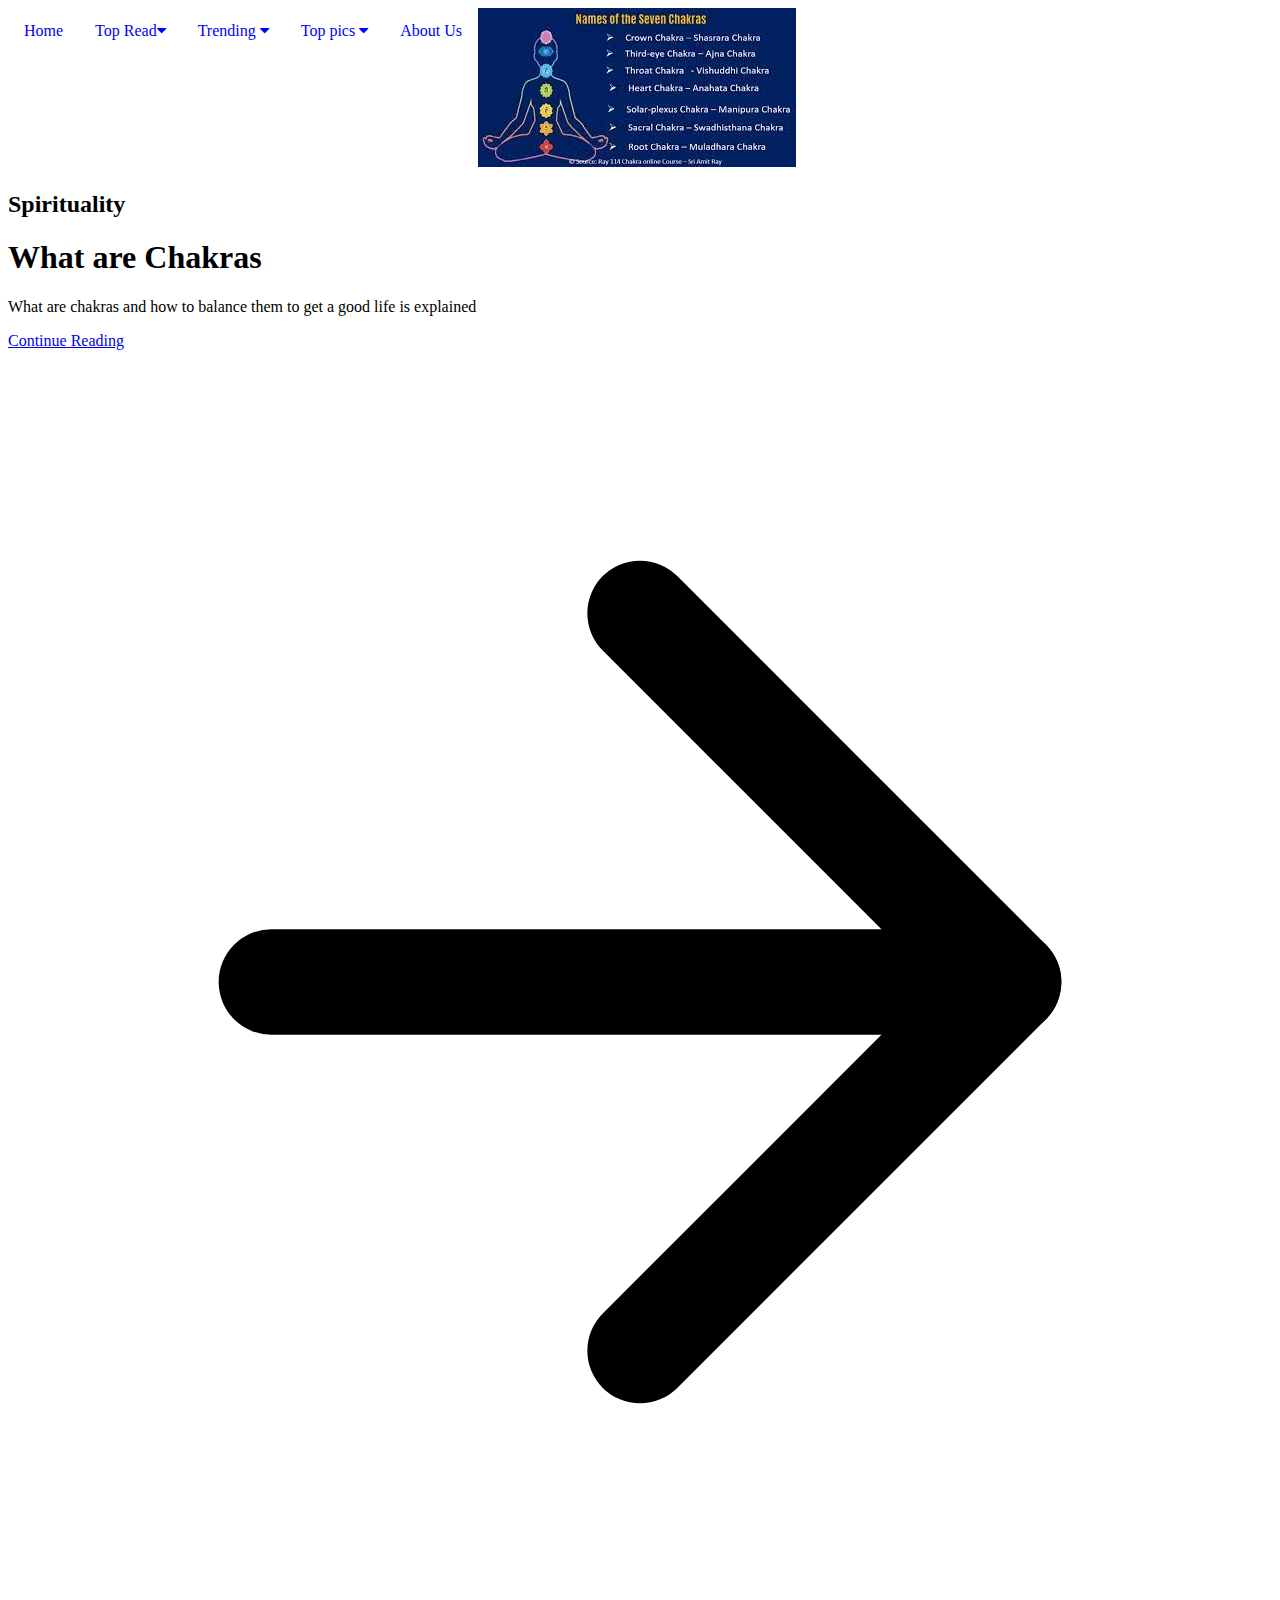
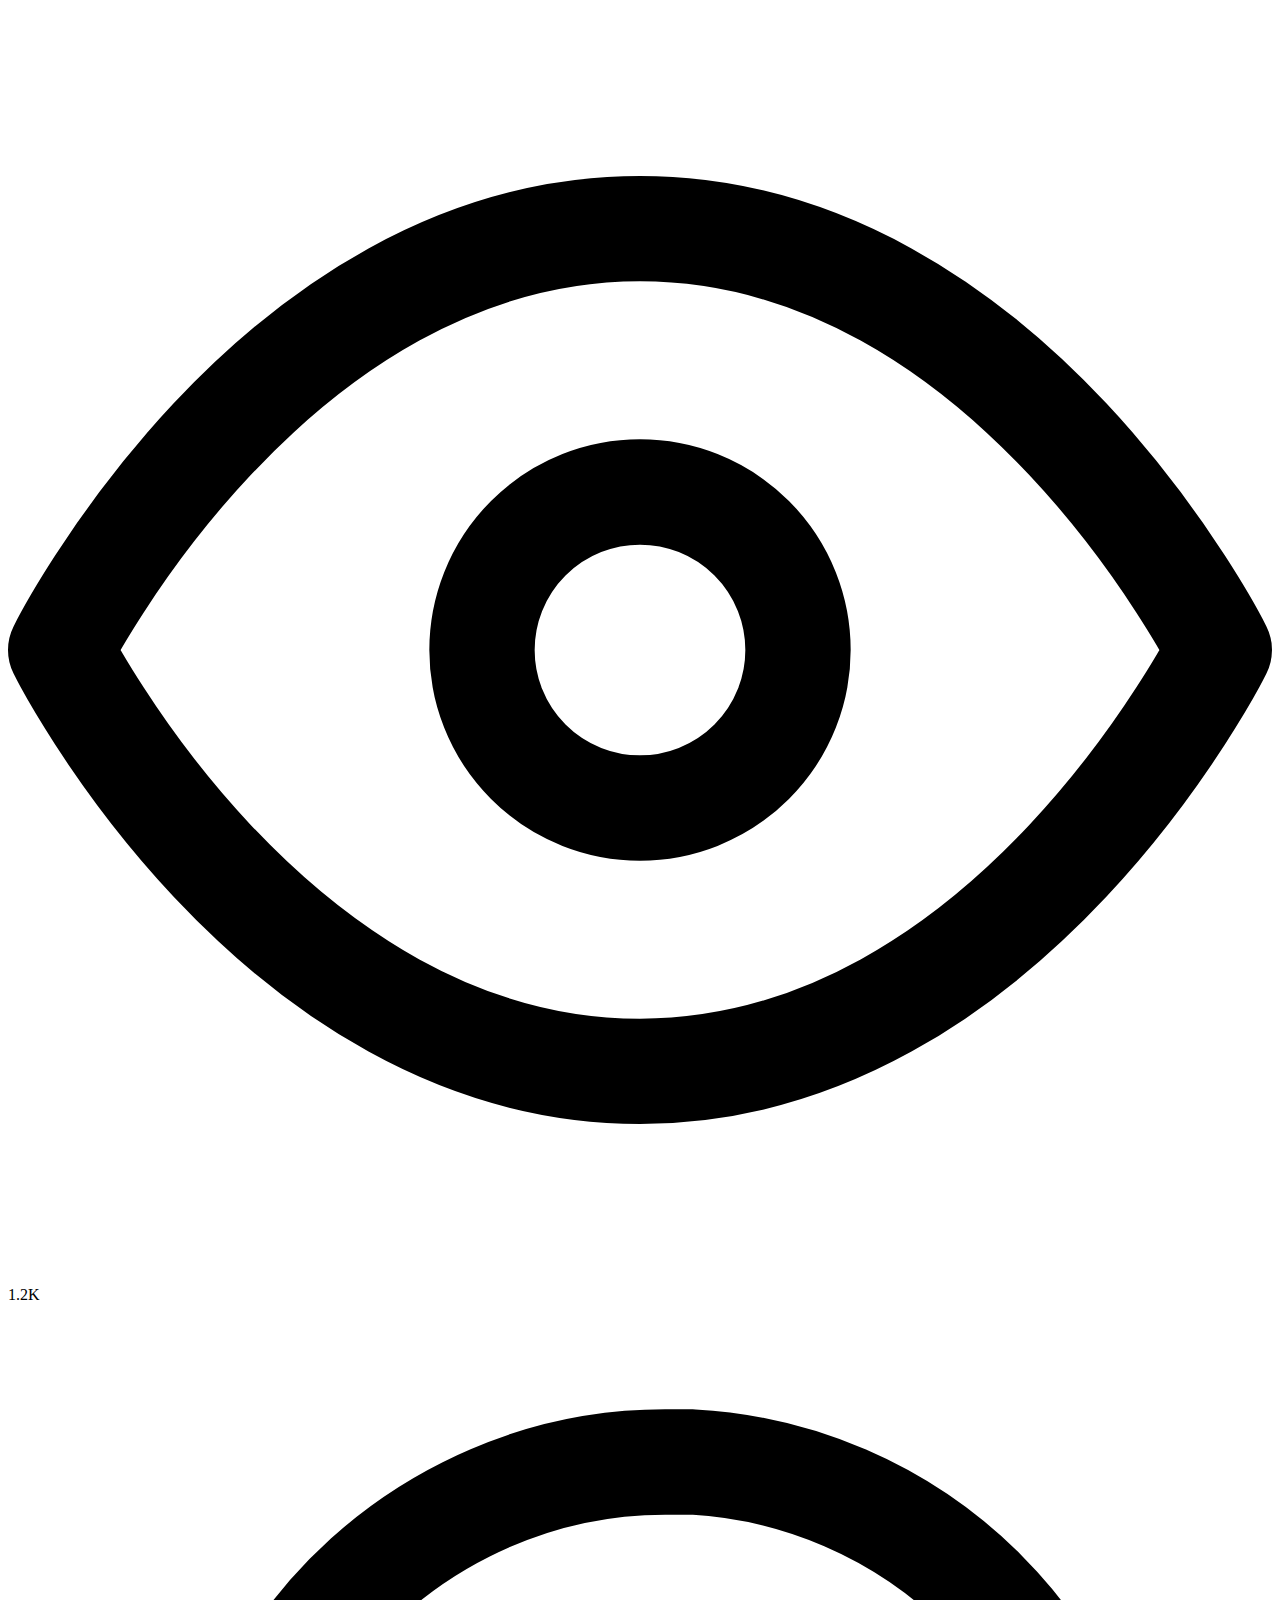
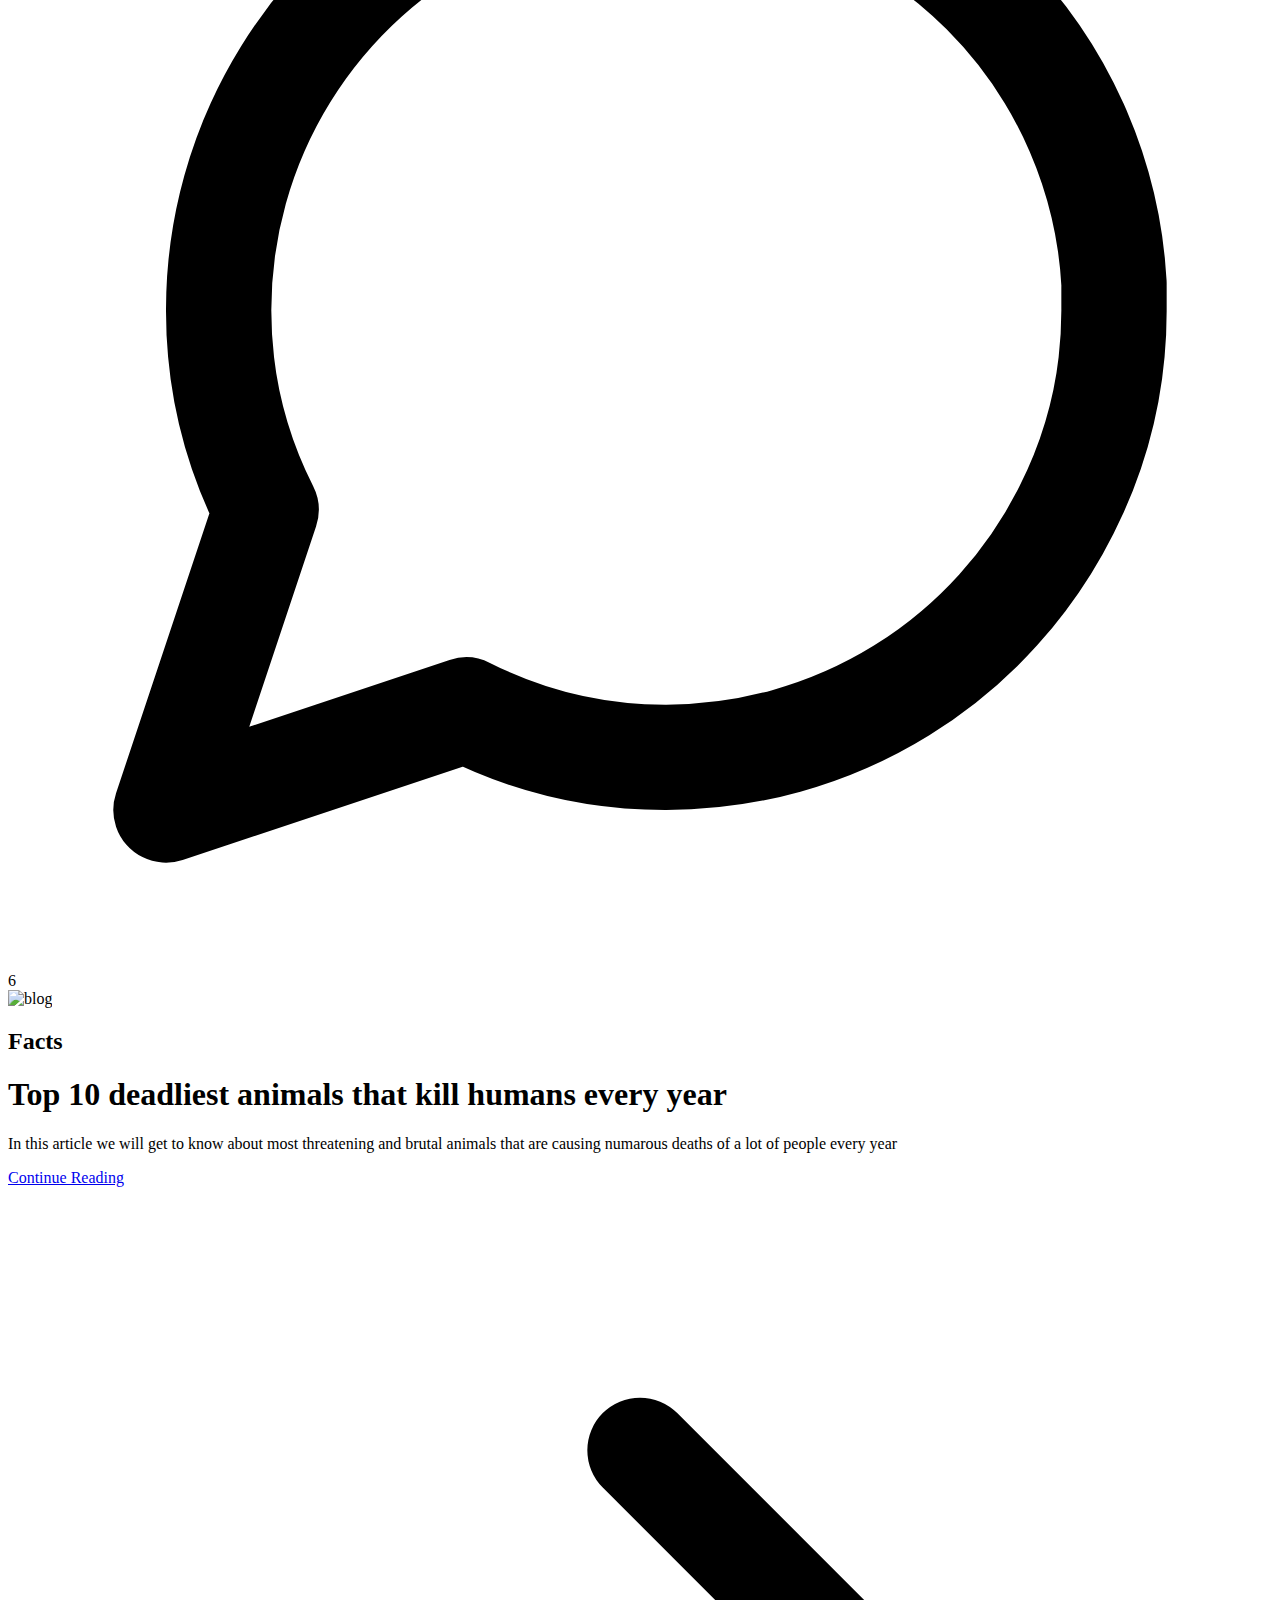
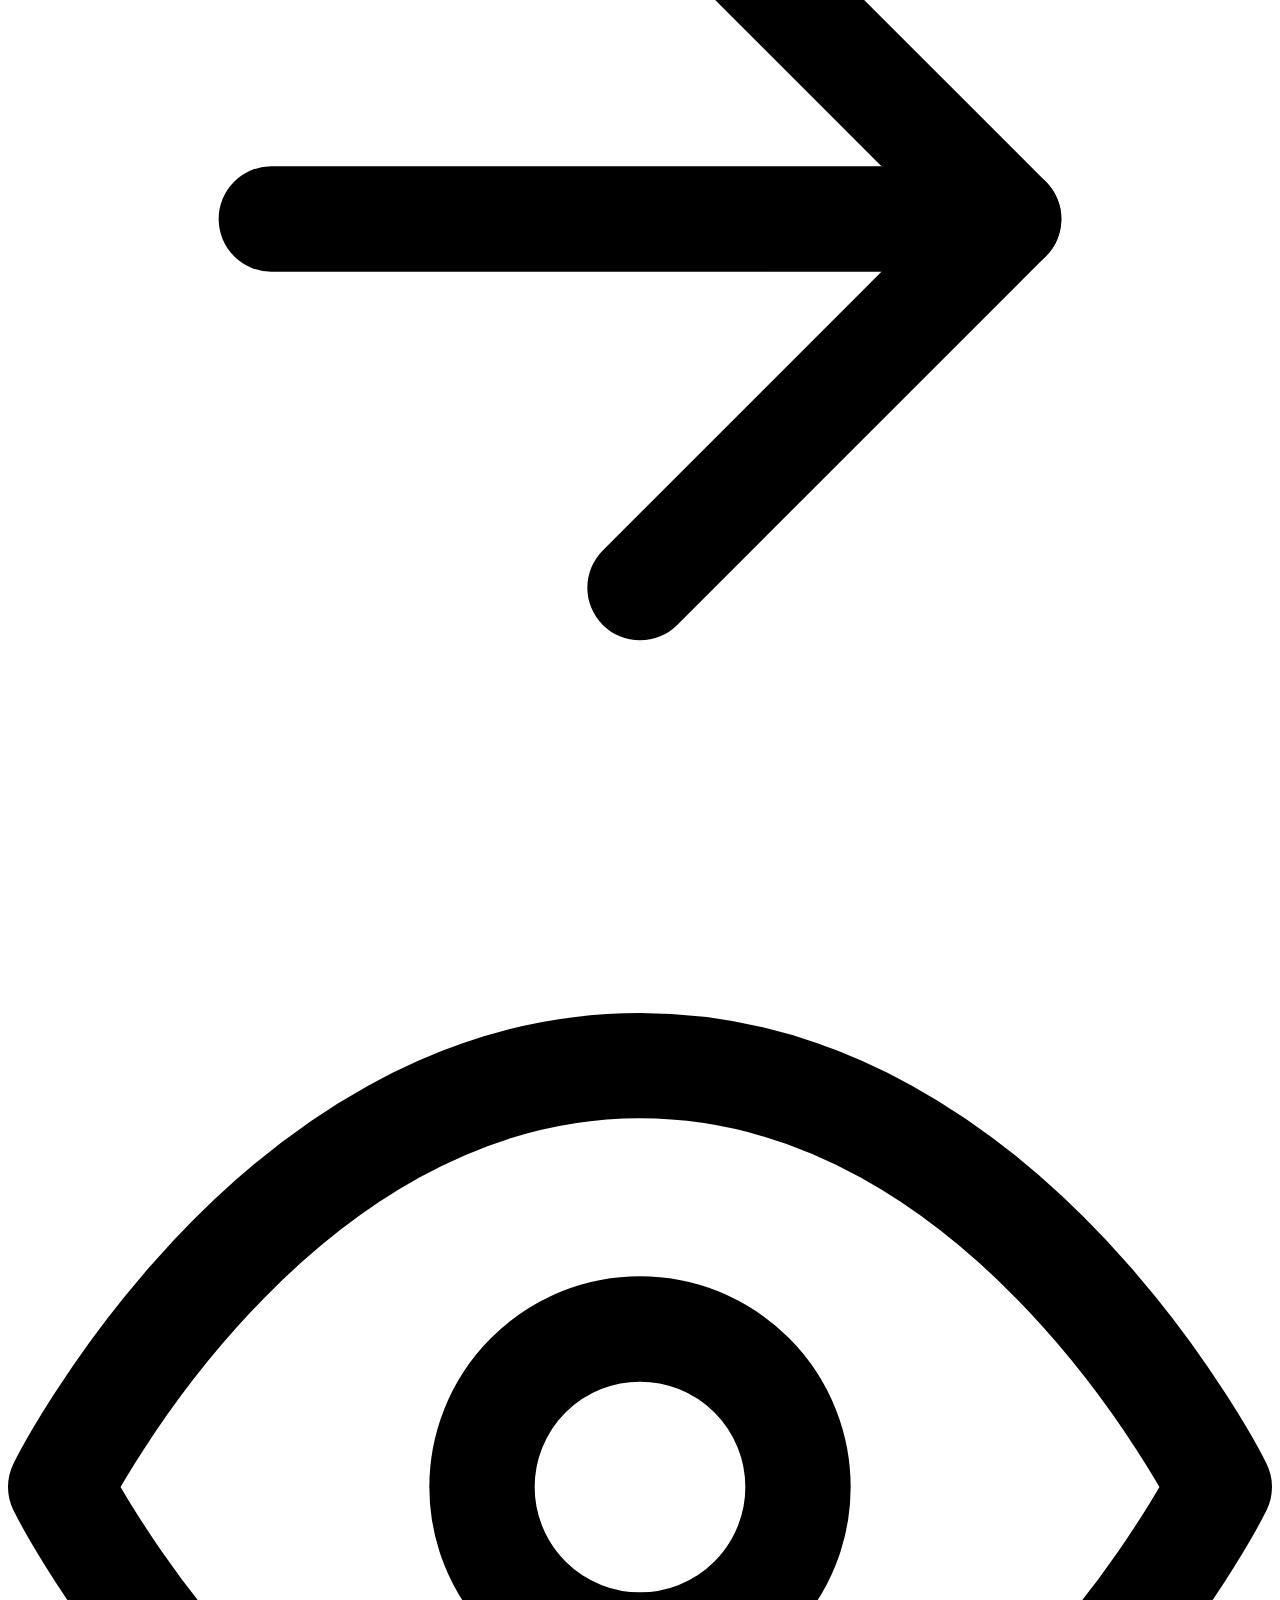
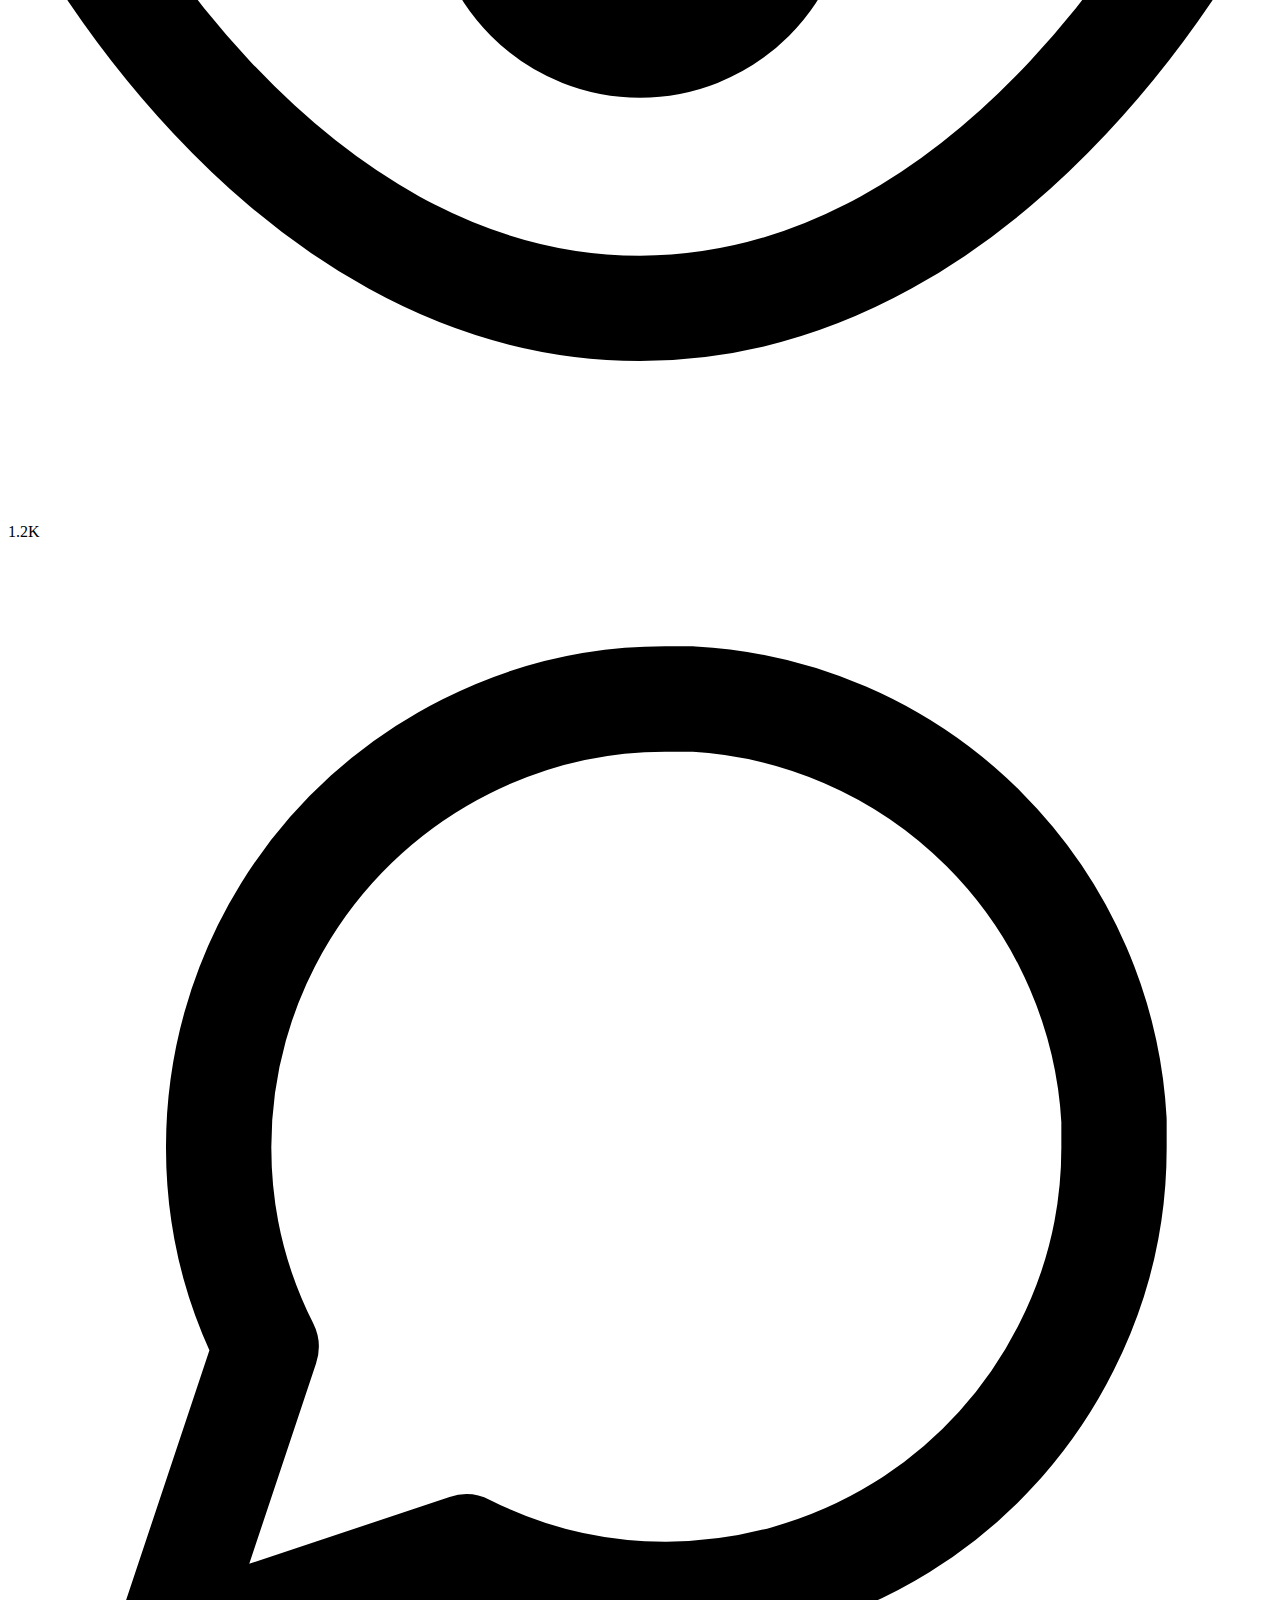
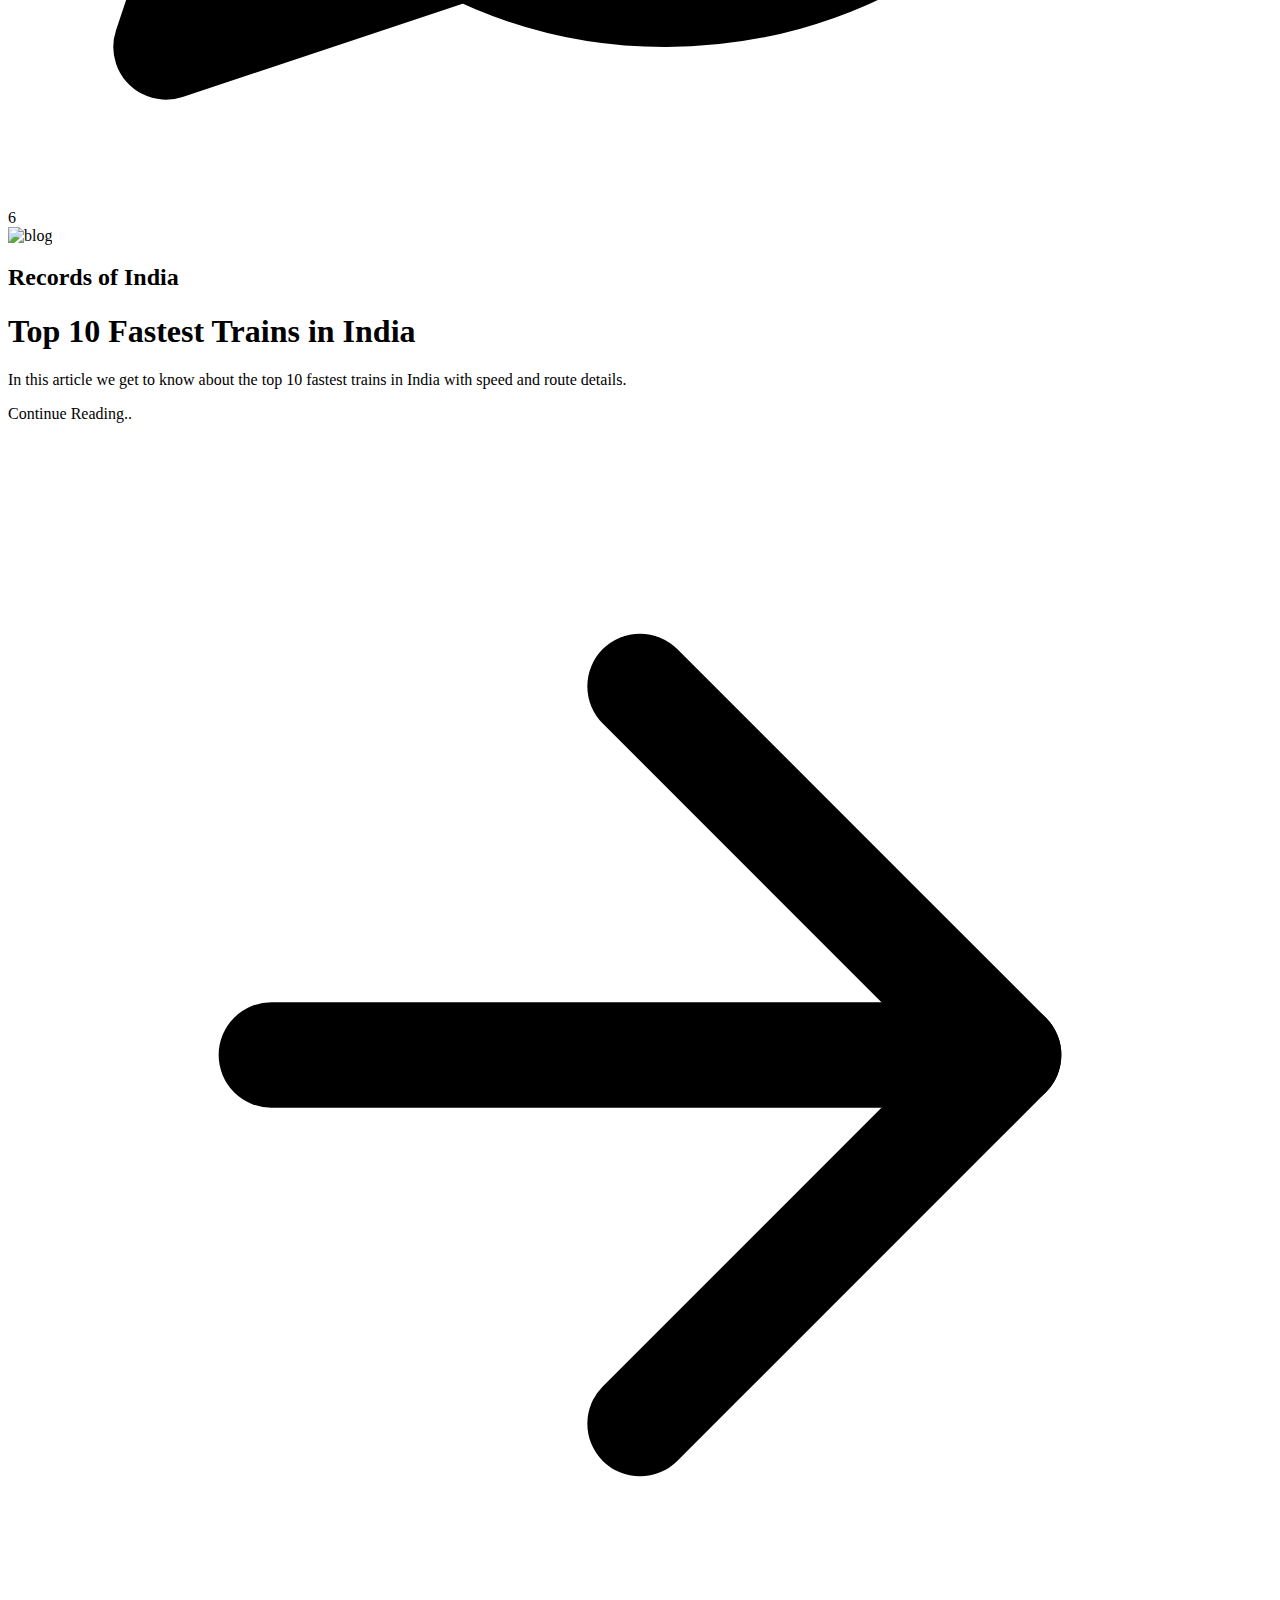
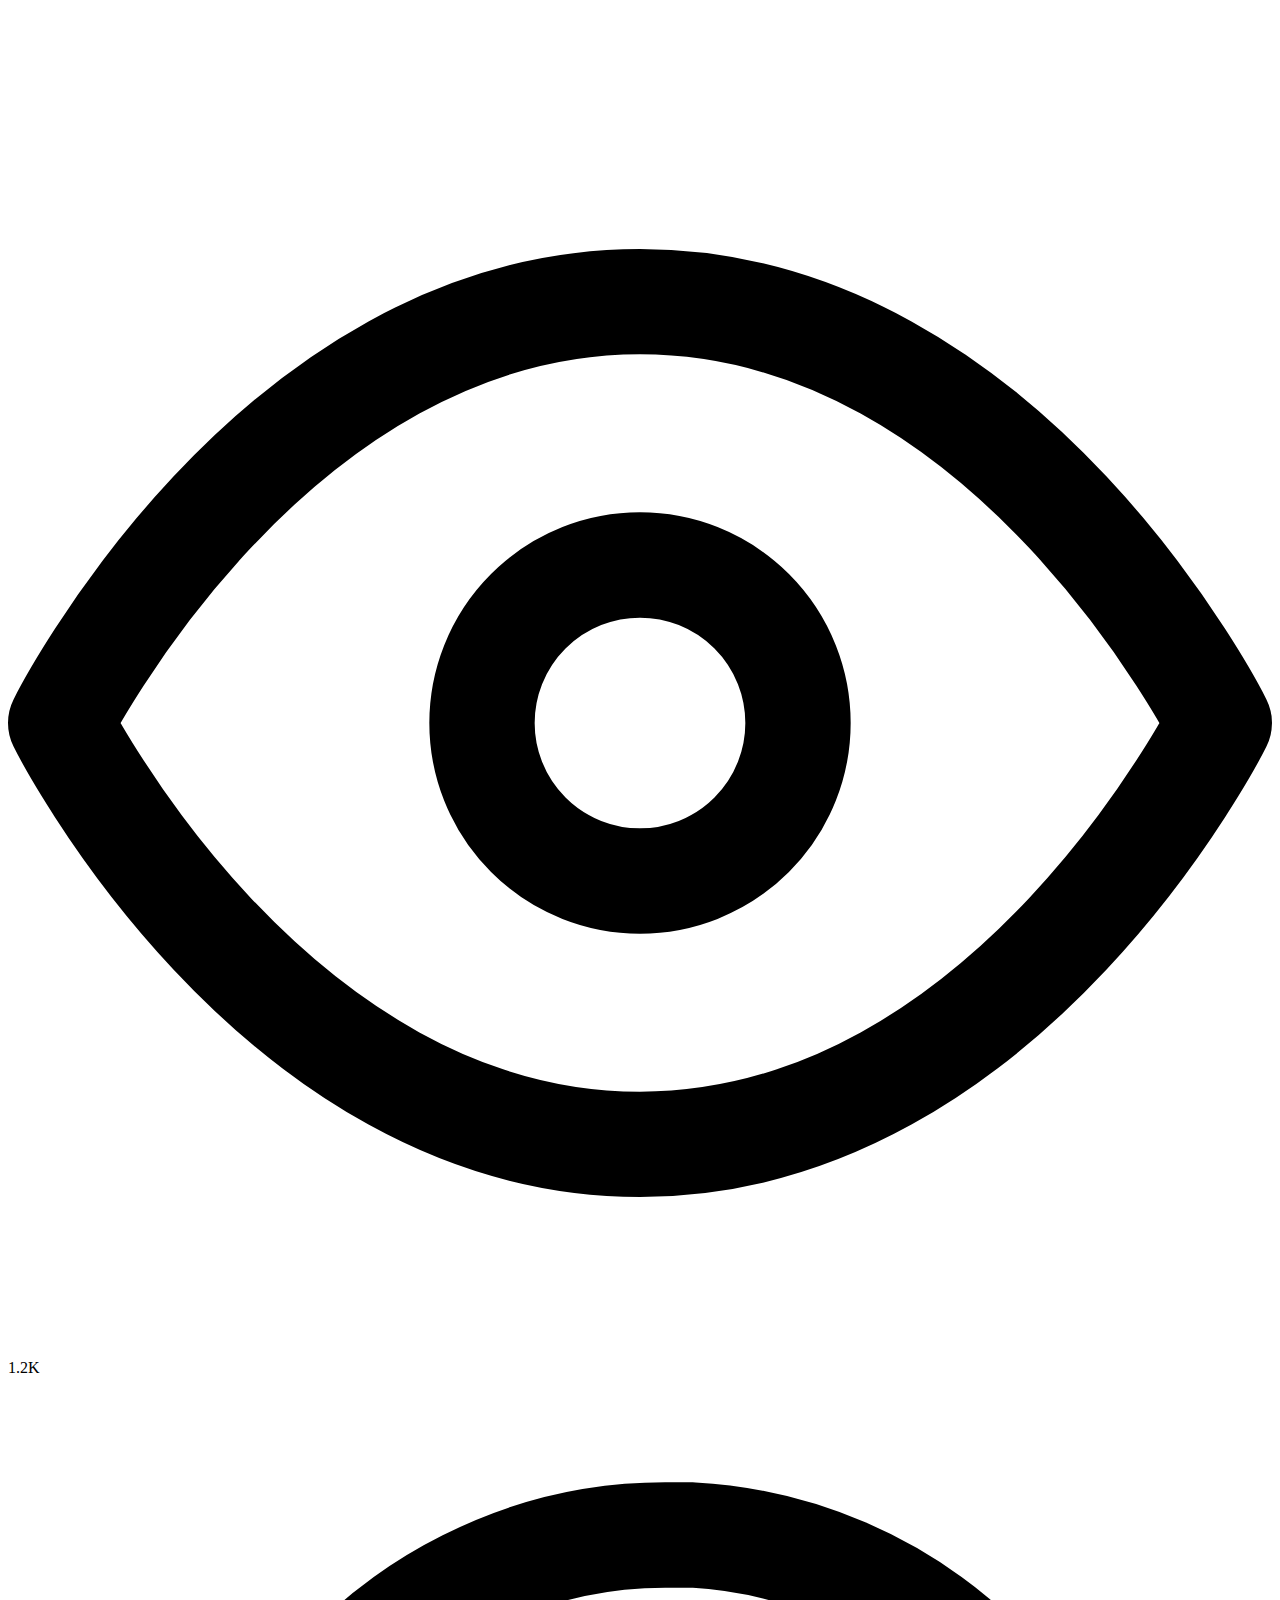
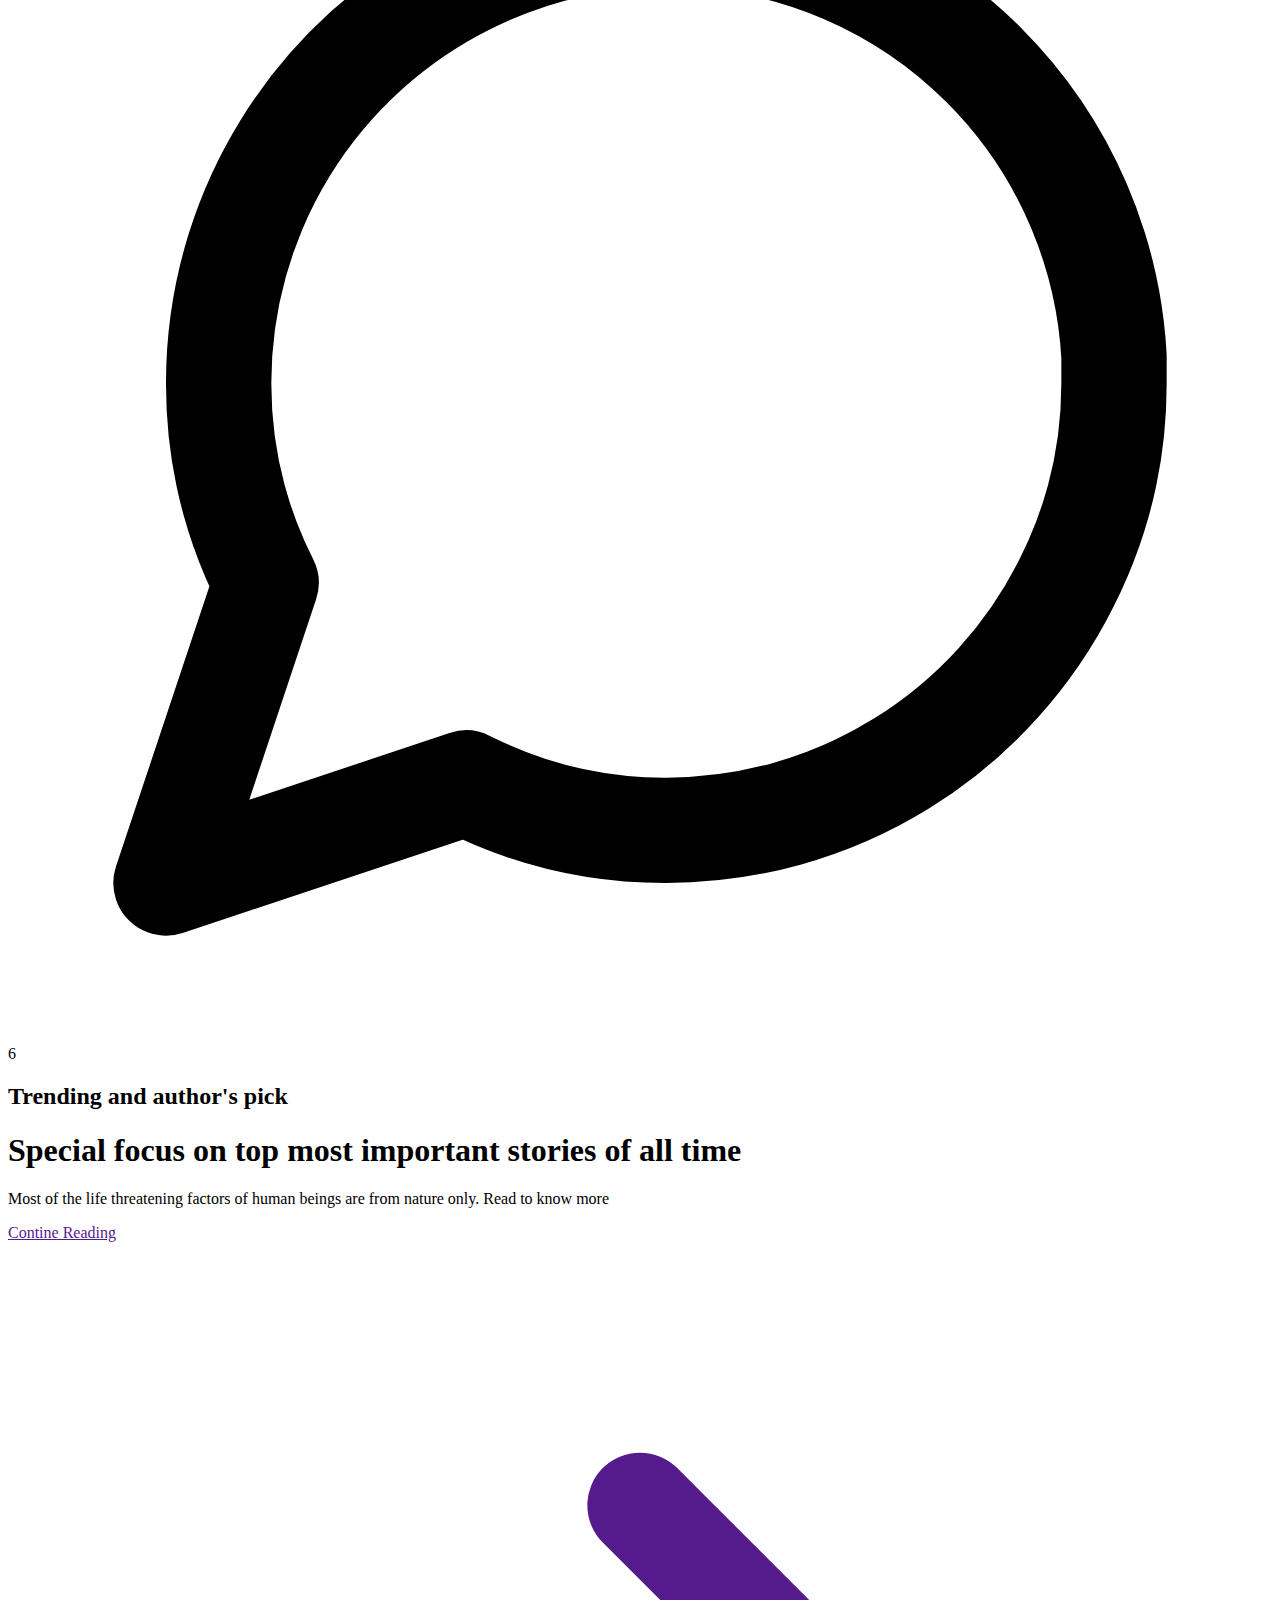
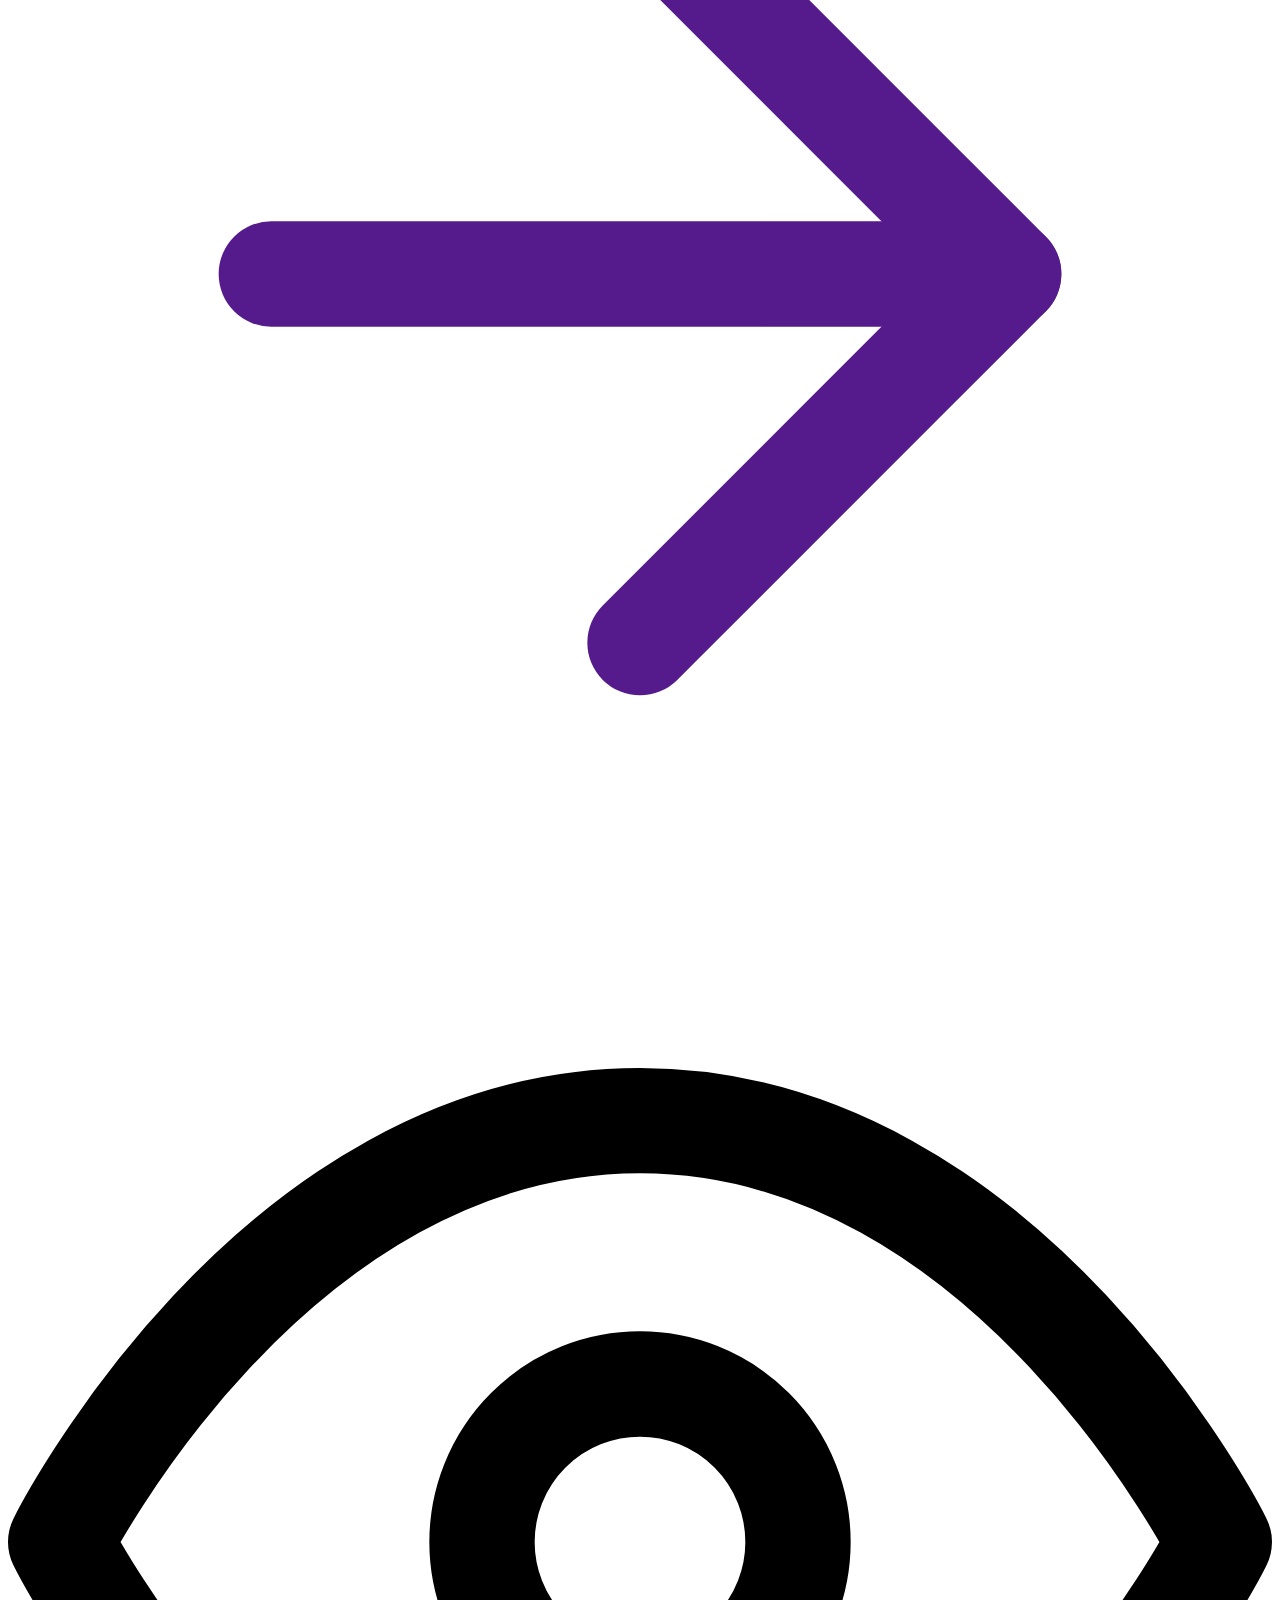
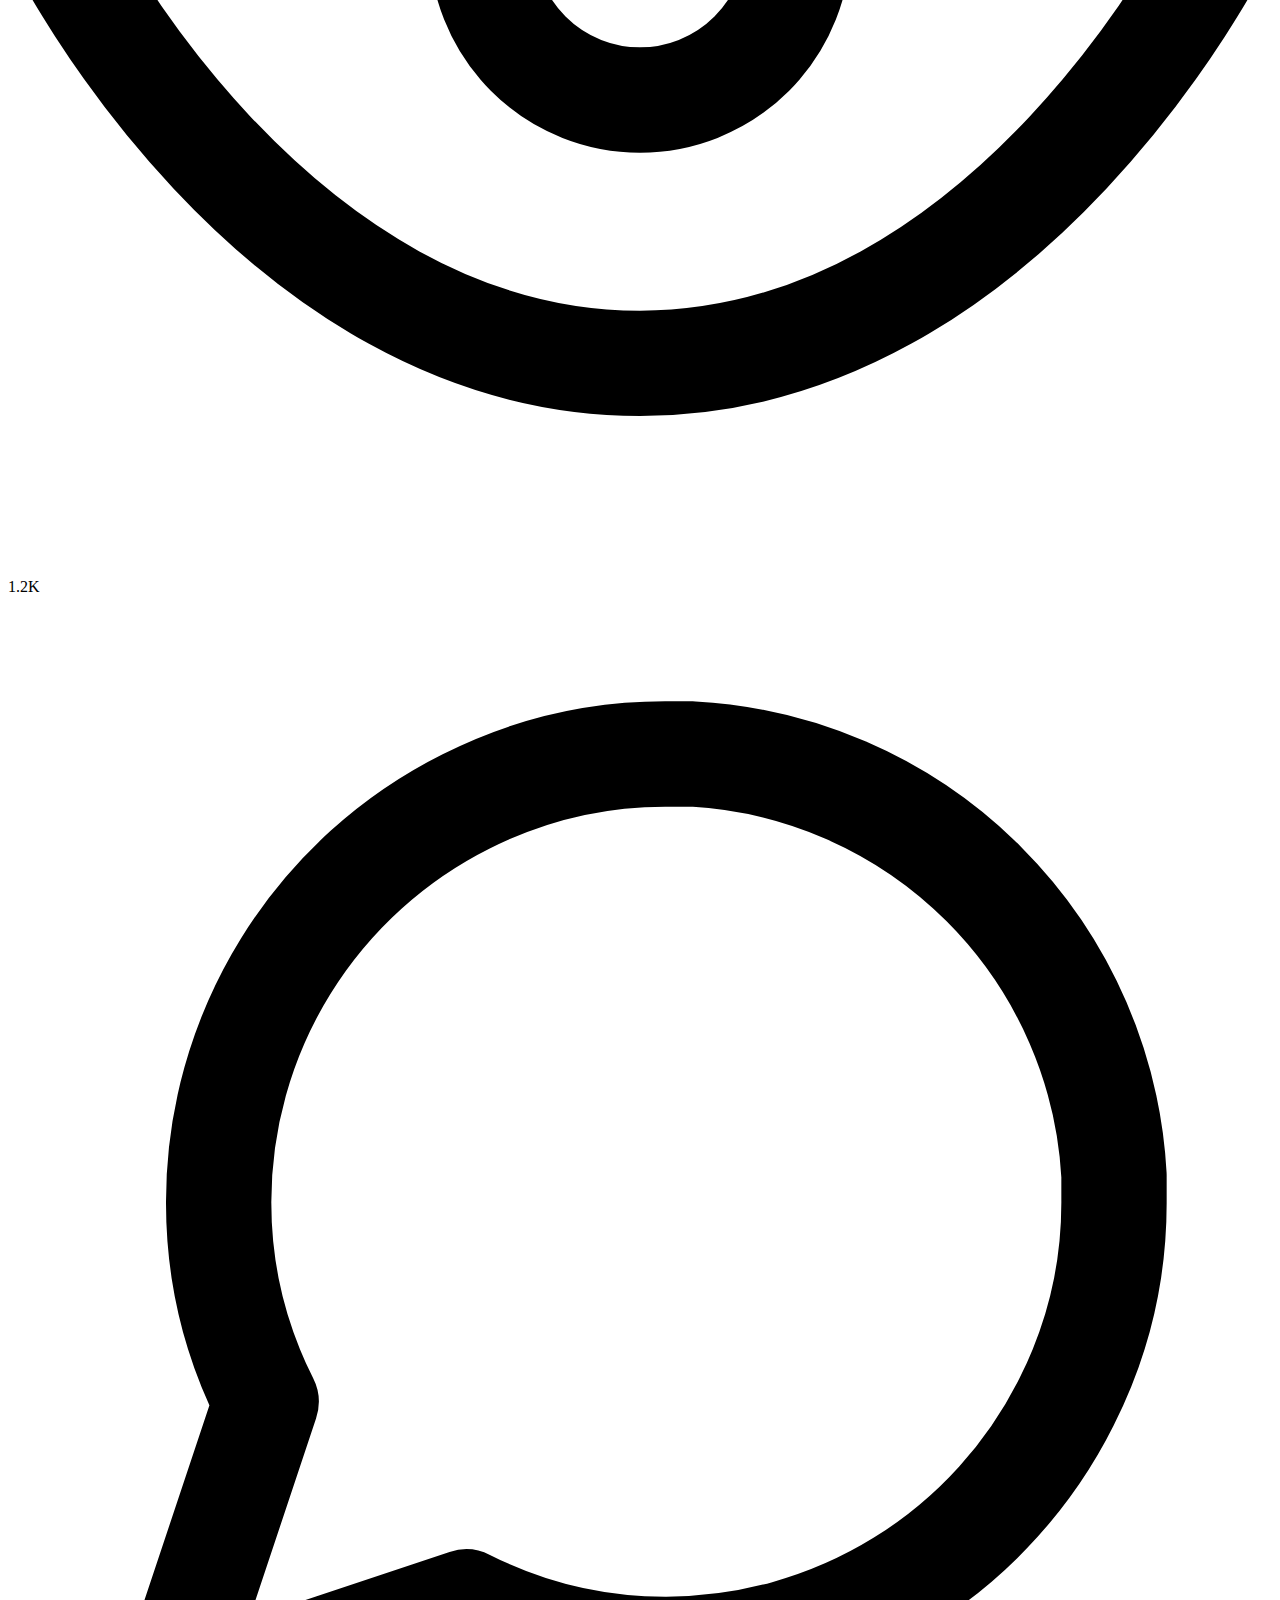
==== commit 9095e81f: "Rename 1in.html to index.html" ====
--- a/index.html
+++ b/index.html
@@ -1,13 +1,52 @@
 <!DOCTYPE html>
 <html lang="en">
+<head>
+  <meta charset="UTF-8">
+  <meta http-equiv="X-UA-Compatible" content="IE=edge">
+  <meta name="viewport" content="width=device-width, initial-scale=1.0">
+  <title>webistdesign</title>
+  <!-- Load font awesome icons -->
+<link rel="stylesheet" href="https://cdnjs.cloudflare.com/ajax/libs/font-awesome/4.7.0/css/font-awesome.min.css">
+<link rel="stylesheet" href="subnav.css">
+<!-- The navigation menu -->
+<div class="navbar">
+  <a href="#home">Home</a>
+  <div class="subnav">
+    <button class="subnavbtn">Top Read<i class="fa fa-caret-down"></i></button>
+    <div class="subnav-content">
+      <a href="#Career oriented">Career oriented</a>
+      <a href="#Tech">Tech</a>
+      <a href="#General knowledge">General knowledge</a>
+    </div>
+  </div>
+  <div class="subnav">
+    <button class="subnavbtn">Trending <i class="fa fa-caret-down"></i></button>
+    <div class="subnav-content">
+      <a href="#books">Books</a>
+      <a href="#people">people</a>
+      <a href="#places">places</a>
+      <a href="#Sports">Sports</a>
+    </div>
+  </div>
+  <div class="subnav">
+    <button class="subnavbtn">Top pics <i class="fa fa-caret-down"></i></button>
+    <div class="subnav-content">
+      <a href="#Science">Science</a>
+      <a href="#Space">Space</a>
+      <a href="#Business">Business</a>
+      <a href="#Spirituality">Spirituality</a>
+    </div>
+  </div>
+  <a href="#About Us">About Us</a>
+</div>
+  </head>
   <script async src="https://pagead2.googlesyndication.com/pagead/js/adsbygoogle.js?client=ca-pub-6202145240401072"
      crossorigin="anonymous"></script>
-<head>
+<body>
     <meta charset="UTF-8">
     <meta http-equiv="X-UA-Compatible" content="IE=edge">
     <meta name="viewport" content="width=device-width, initial-scale=1.0">
     <link href="https://unpkg.com/tailwindcss@^1.0/dist/tailwind.min.css" rel="stylesheet">
-    <title>Webistdesign</title>
       <script scr="..node_modules/jquery/dist/jquery.js"></script>
       <script scr="..node_modules/bootstrap/dist/js/bootstrap.bundle.js"></script>
         <section class="text-gray-600 body-font">
@@ -339,3 +378,5 @@
     </html>   
 </body>
 </html>
+</body>
+</html>
--- a/subnav.css
+++ b/subnav.css
@@ -0,0 +1,63 @@
+<!DOCTYPE html>
+<html lang="en">
+<head>
+    <meta charset="UTF-8">
+    <meta http-equiv="X-UA-Compatible" content="IE=edge">
+    <meta name="viewport" content="width=device-width, initial-scale=1.0">
+    <title>Document</title>
+</head>
+<body>
+    .navbar {
+      overflow: hidden;
+      background-color: #333;
+    }
+    .navbar a {
+      float: left;
+      font-size: 16px;
+      color: blue;
+      text-align: center;
+      padding: 14px 16px;
+      text-decoration: none;
+    }
+    
+    /* The subnavigation menu */
+    .subnav {
+      float: left;
+      overflow: hidden;
+    }
+    .subnav .subnavbtn {
+      font-size: 16px;
+      border: none;
+      outline: none;
+      color: blue;
+      padding: 14px 16px;
+      background-color: inherit;
+      font-family: inherit;
+      margin: 0;
+    }
+    .navbar a:hover, .subnav:hover .subnavbtn {
+      background-color: red;
+    }
+    .subnav-content {
+      display: none;
+      position: absolute;
+      left: 0;
+      background-color: yellowgreen;
+      width: 100%;
+      z-index: 1;
+    }
+    .subnav-content a {
+      float: left;
+      color: blue;
+      text-decoration: none;
+    }
+    .subnav-content a:hover {
+      background-color: yellowgreen;
+      color: black;
+    }
+    .subnav:hover .subnav-content {
+      display: block;
+    }
+     
+</body>
+</html>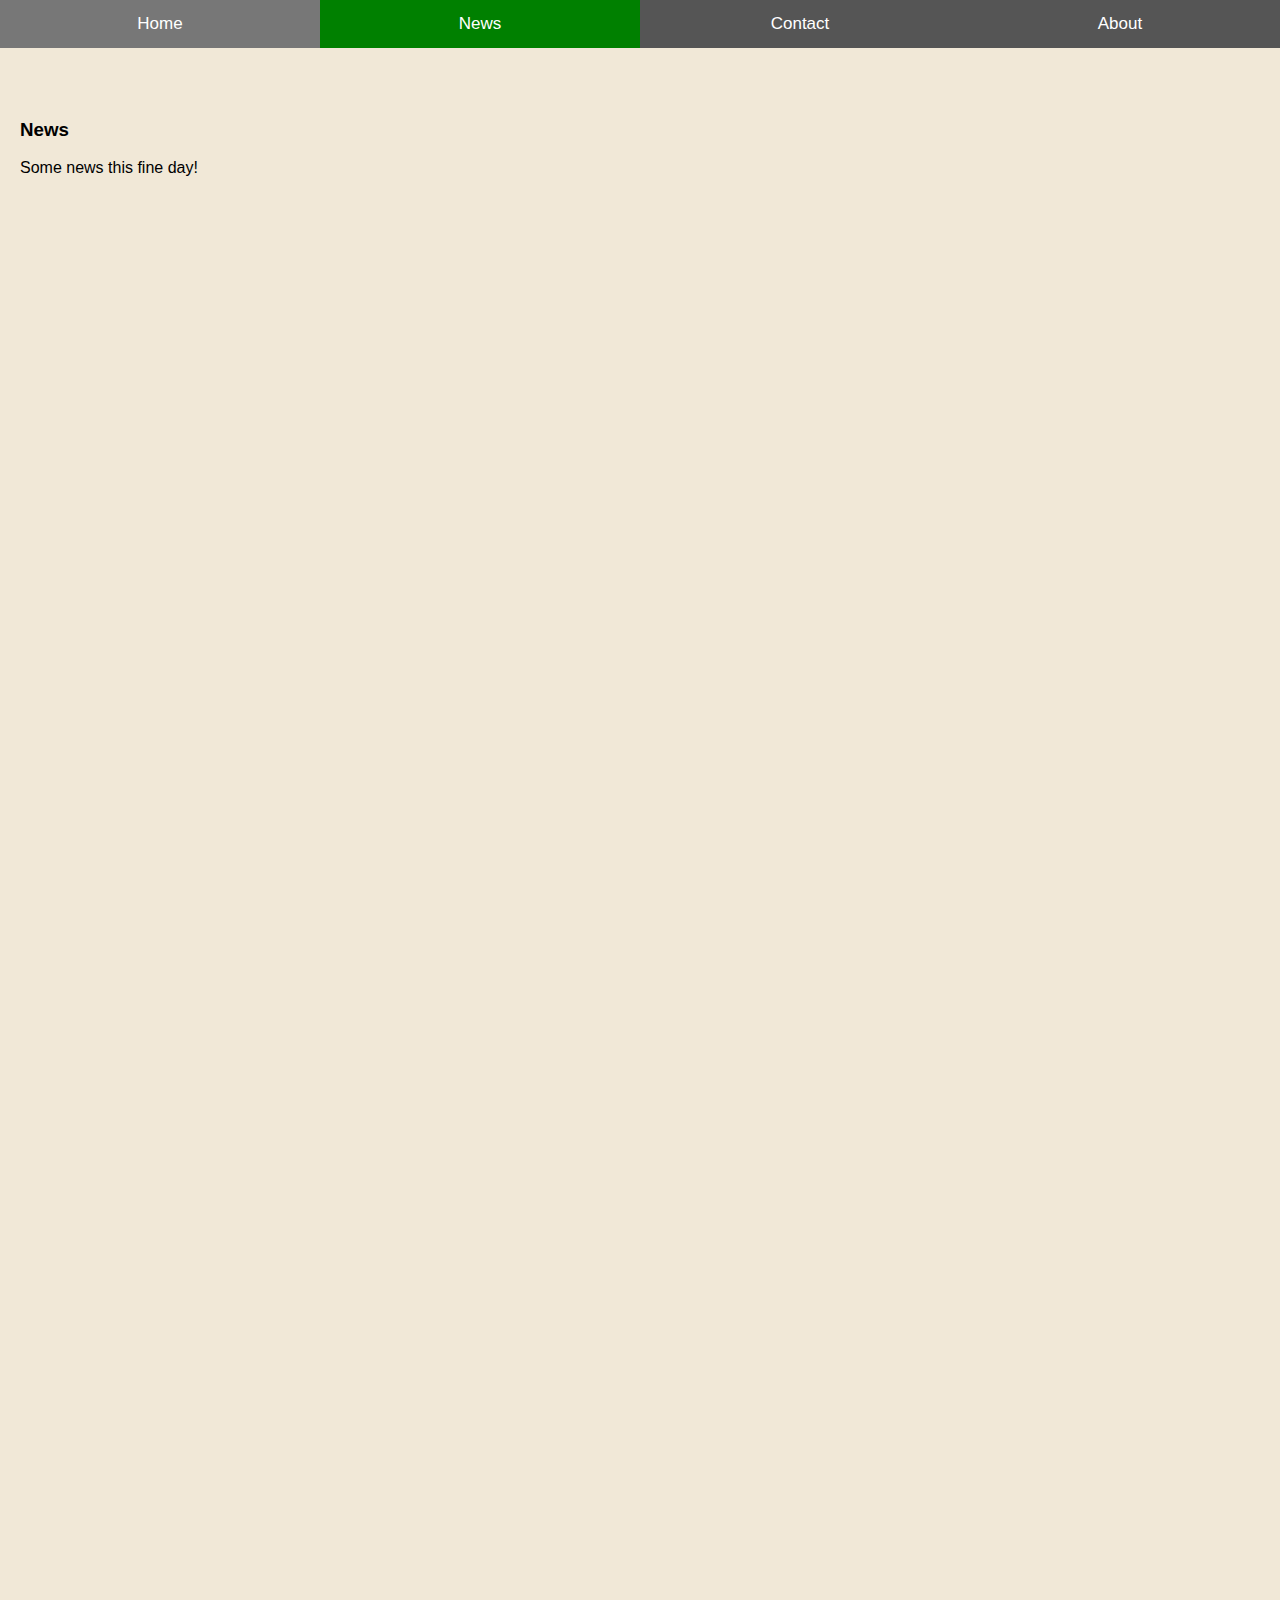
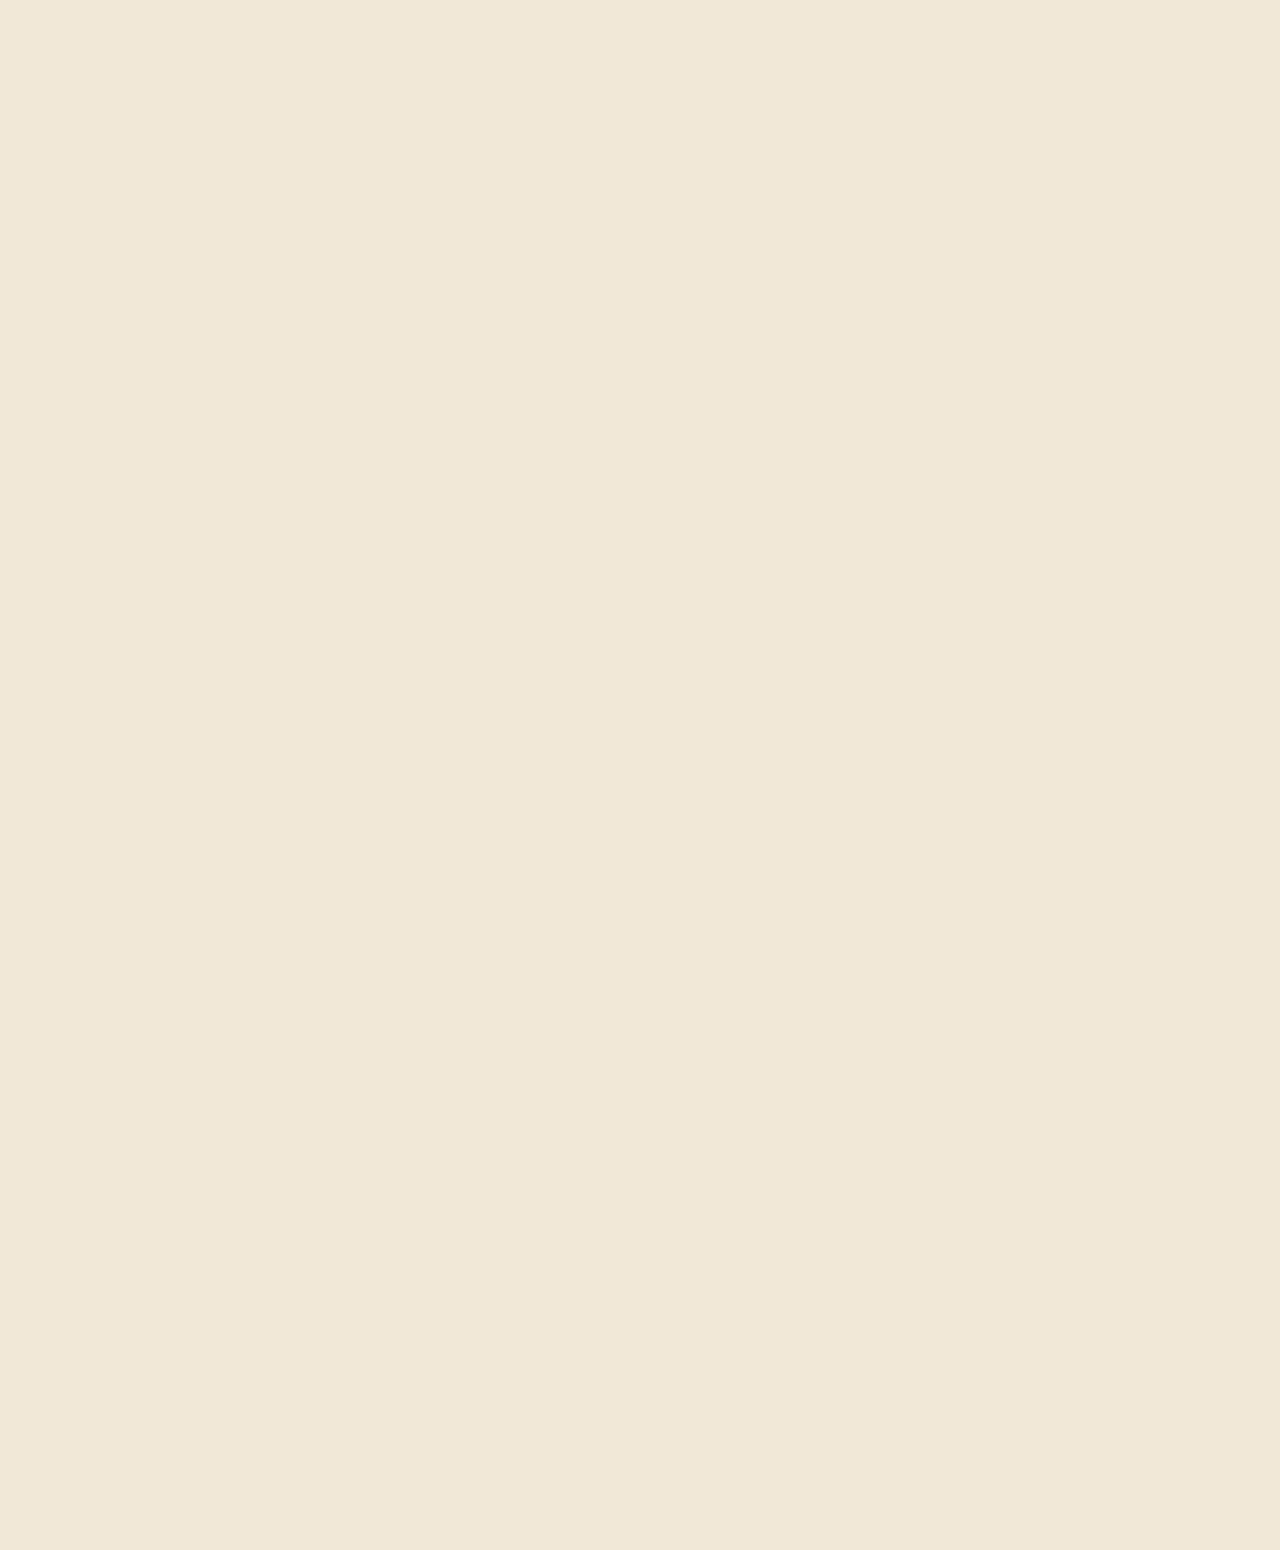
==== commit 90753c84: "Rename P1.html to index.html" ====
--- a/index.html
+++ b/index.html
@@ -1,66 +1,85 @@
 <!DOCTYPE html>
+<html>
+<head>
+<meta name="viewport" content="width=device-width, initial-scale=1">
+<style>
+* {box-sizing: border-box}
+
+/* Set height of body and the document to 100% */
+body, html {
+  height: 100%;
+  margin: 0;
+  font-family: Arial;
+}
+
+/* Style tab links */
+.tablink {
+  background-color: #555;
+  color: white;
+  float: left;
+  border: none;
+  outline: none;
+  cursor: pointer;
+  padding: 14px 16px;
+  font-size: 17px;
+  width: 25%;
+}
+
+.tablink:hover {
+  background-color: #777;
+}
+
+/* Style the tab content (and add height:100% for full page content) */
+.tabcontent {
+  color: black;
+  display: none;
+  padding: 100px 20px;
+  height: 350%;
+}
+
+#Home {background-color: rgb(241, 232, 215);}
+#News {background-color: rgb(241, 232, 215);}
+#Contact {background-color: rgb(241, 232, 215)}
+#About {background-color: rgb(241, 232, 215);}
+</style>
+</head>
+<body>
+
+<button class="tablink" onclick="openPage('Home', this, 'red')">Home</button>
+<button class="tablink" onclick="openPage('News', this, 'green')" id="defaultOpen">News</button>
+<button class="tablink" onclick="openPage('Contact', this, 'blue')">Contact</button>
+<button class="tablink" onclick="openPage('About', this, 'orange')">About</button>
+
+<div id="Home" class="tabcontent">
+  <!DOCTYPE html>
 <html lang="en">
 <head>
   <meta charset="UTF-8">
   <meta http-equiv="X-UA-Compatible" content="IE=edge">
   <meta name="viewport" content="width=device-width, initial-scale=1.0">
-  <title>webistdesign</title>
-  <!-- Load font awesome icons -->
-<link rel="stylesheet" href="https://cdnjs.cloudflare.com/ajax/libs/font-awesome/4.7.0/css/font-awesome.min.css">
-<link rel="stylesheet" href="subnav.css">
-<!-- The navigation menu -->
-<div class="navbar">
-  <a href="#home">Home</a>
-  <div class="subnav">
-    <button class="subnavbtn">Top Read<i class="fa fa-caret-down"></i></button>
-    <div class="subnav-content">
-      <a href="#Career oriented">Career oriented</a>
-      <a href="#Tech">Tech</a>
-      <a href="#General knowledge">General knowledge</a>
-    </div>
-  </div>
-  <div class="subnav">
-    <button class="subnavbtn">Trending <i class="fa fa-caret-down"></i></button>
-    <div class="subnav-content">
-      <a href="#books">Books</a>
-      <a href="#people">people</a>
-      <a href="#places">places</a>
-      <a href="#Sports">Sports</a>
-    </div>
-  </div>
-  <div class="subnav">
-    <button class="subnavbtn">Top pics <i class="fa fa-caret-down"></i></button>
-    <div class="subnav-content">
-      <a href="#Science">Science</a>
-      <a href="#Space">Space</a>
-      <a href="#Business">Business</a>
-      <a href="#Spirituality">Spirituality</a>
-    </div>
-  </div>
-  <a href="#About Us">About Us</a>
-</div>
-  </head>
+  <title>www.superv.com</title>
+</head>
+<body>
   <script async src="https://pagead2.googlesyndication.com/pagead/js/adsbygoogle.js?client=ca-pub-6202145240401072"
      crossorigin="anonymous"></script>
-<body>
     <meta charset="UTF-8">
     <meta http-equiv="X-UA-Compatible" content="IE=edge">
     <meta name="viewport" content="width=device-width, initial-scale=1.0">
     <link href="https://unpkg.com/tailwindcss@^1.0/dist/tailwind.min.css" rel="stylesheet">
       <script scr="..node_modules/jquery/dist/jquery.js"></script>
       <script scr="..node_modules/bootstrap/dist/js/bootstrap.bundle.js"></script>
-        <section class="text-gray-600 body-font">
+        <section class="text-blue-800 body-font"> 
             <div class="container px-5 py-24 mx-auto">
               <div class="flex flex-wrap -m-4">
                 <div class="p-4 md:w-1/3">
                   <div class="h-full border-2 border-gray-200 border-opacity-60 rounded-lg overflow-hidden">
                     <img class="lg:h-48 md:h-36 w-full object-cover object-center" src="[data-uri]" alt="blog">
                     <div class="p-6">
-                      <h2 class="tracking-widest text-xs title-font font-medium text-gray-400 mb-1">Spirituality</h2>
-                      <h1 class="title-font text-lg font-medium text-gray-900 mb-3">What are Chakras</h1>
+                      <h2 class="tracking-widest text-xs title-font font-medium text-blue-1500 mb-1">Spirituality</h2>
+                      <h1 class="title-font text-lg font-medium text-blue-1500 mb-3">What are Chakras</h1>
                       <p class="leading-relaxed mb-3">What are chakras and how to balance them to get a good life is explained</p>
                       <div class="flex items-center flex-wrap ">
-                        <a class="text-indigo-500 inline-flex items-center md:mb-2 lg:mb-0"> <a class href="chakras.html">Continue Reading</a>
+                        <a class="text-blue-800 inline-flex items-center md:mb-2 lg:mb-0"> <a class href="chakras.html">Continue Reading</a>
                           <svg class="w-4 h-4 ml-2" viewBox="0 0 24 24" stroke="currentColor" stroke-width="2" fill="none" stroke-linecap="round" stroke-linejoin="round">
                             <path d="M5 12h14"></path>
                             <path d="M12 5l7 7-7 7"></path>
@@ -139,7 +158,7 @@
                     </div>
                   </div>
                 </div>
-                <section class="text-gray-600 body-font">
+                <section class="text-gray-600 body-font"><a style="background-color:rgb(236, 132, 14);">
                     <div class="container px-5 py-24 mx-auto">
                       <div class="flex flex-wrap -m-4">
                         <div class="p-4 lg:w-1/3">
@@ -374,9 +393,41 @@
           </footer></section>
           </section>
         </footer>
-    </body>
-    </html>   
+</div>
+
+<div id="News" class="tabcontent">
+  <h3>News</h3>
+  <p>Some news this fine day!</p> 
+</div>
+
+<div id="Contact" class="tabcontent">
+  <h3>Contact</h3>
+  <p>Get in touch, or swing by for a cup of coffee.</p>
+</div>
+
+<div id="About" class="tabcontent">
+  <h3>About</h3>
+  <p>Who we are and what we do.</p>
+  <input type="text" placeholder="Search..">
+</div>
+<script>
+function openPage(pageName,elmnt,color) {
+  var i, tabcontent, tablinks;
+  tabcontent = document.getElementsByClassName("tabcontent");
+  for (i = 0; i < tabcontent.length; i++) {
+    tabcontent[i].style.display = "none";
+  }
+  tablinks = document.getElementsByClassName("tablink");
+  for (i = 0; i < tablinks.length; i++) {
+    tablinks[i].style.backgroundColor = "";
+  }
+  document.getElementById(pageName).style.display = "block";
+  elmnt.style.backgroundColor = color;
+}
+
+// Get the element with id="defaultOpen" and click on it
+document.getElementById("defaultOpen").click();
+</script>
+   
 </body>
-</html>
-</body>
-</html>
+</html> 
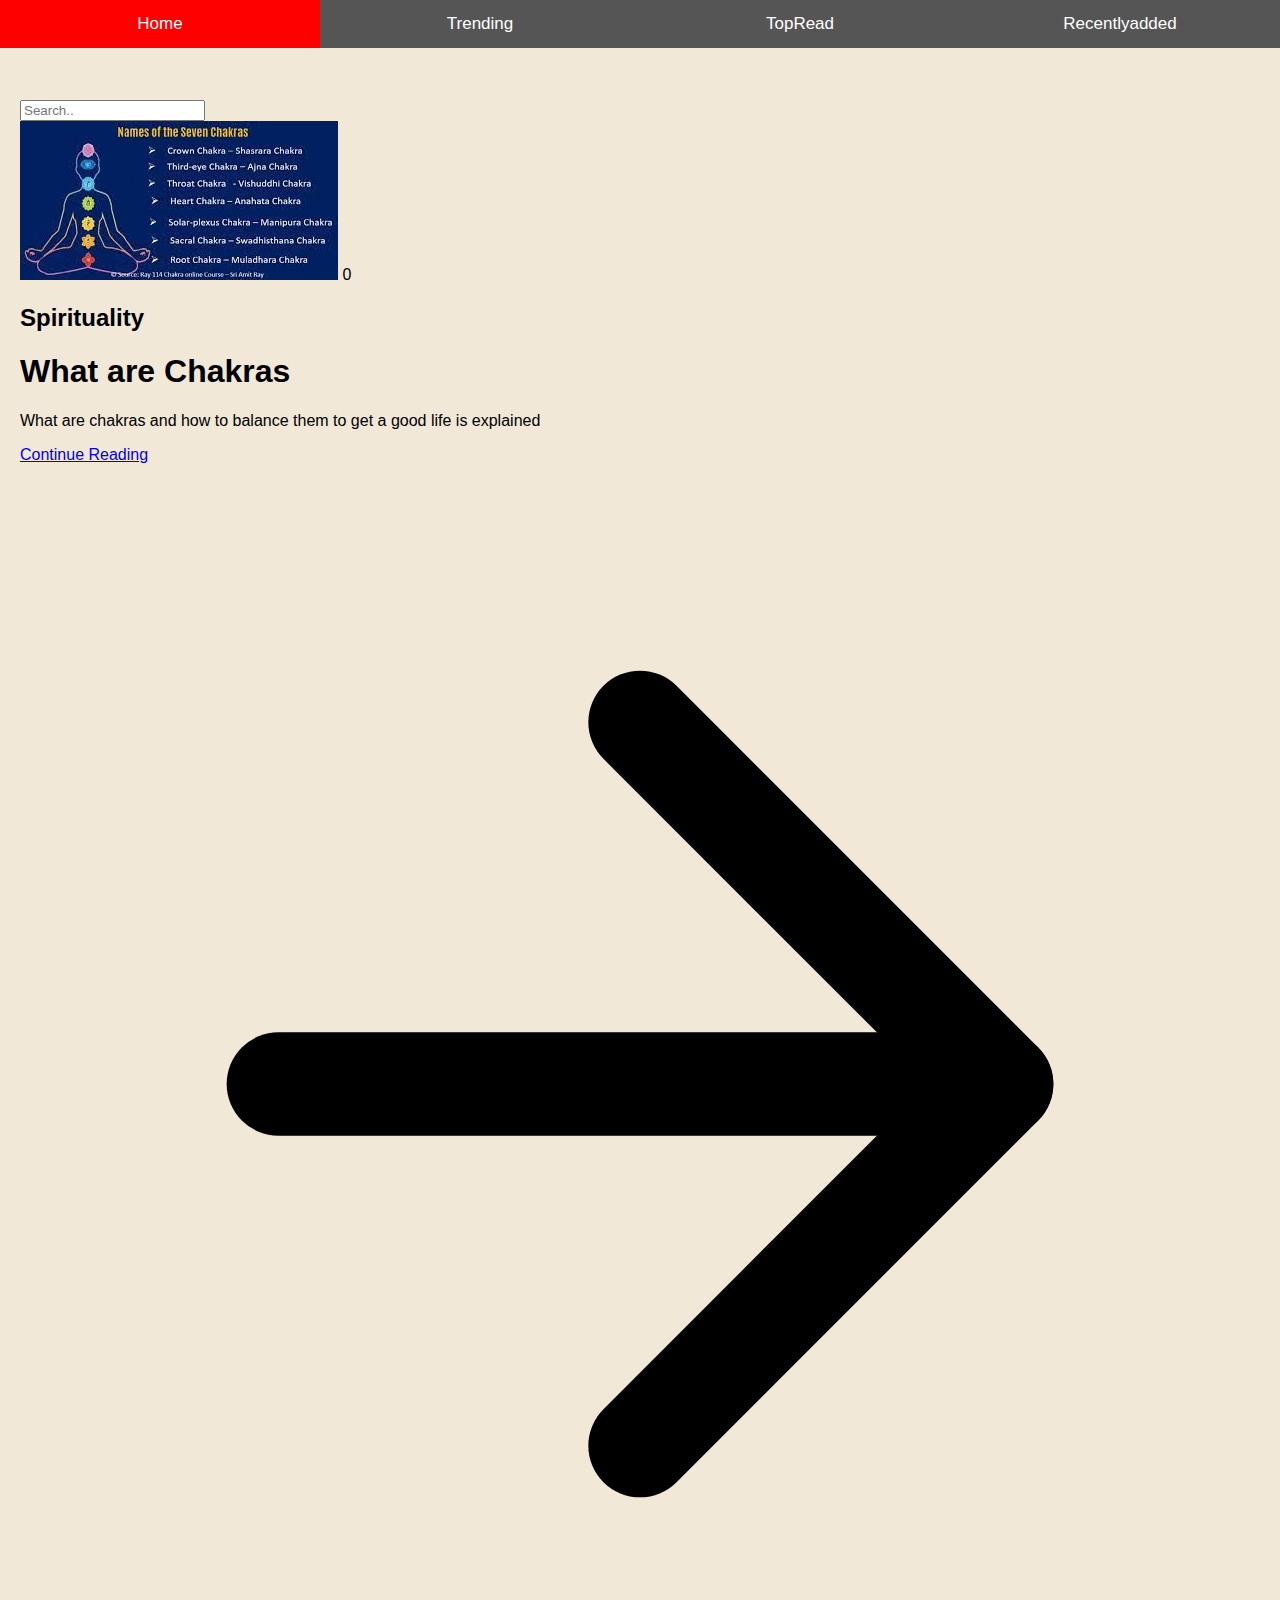
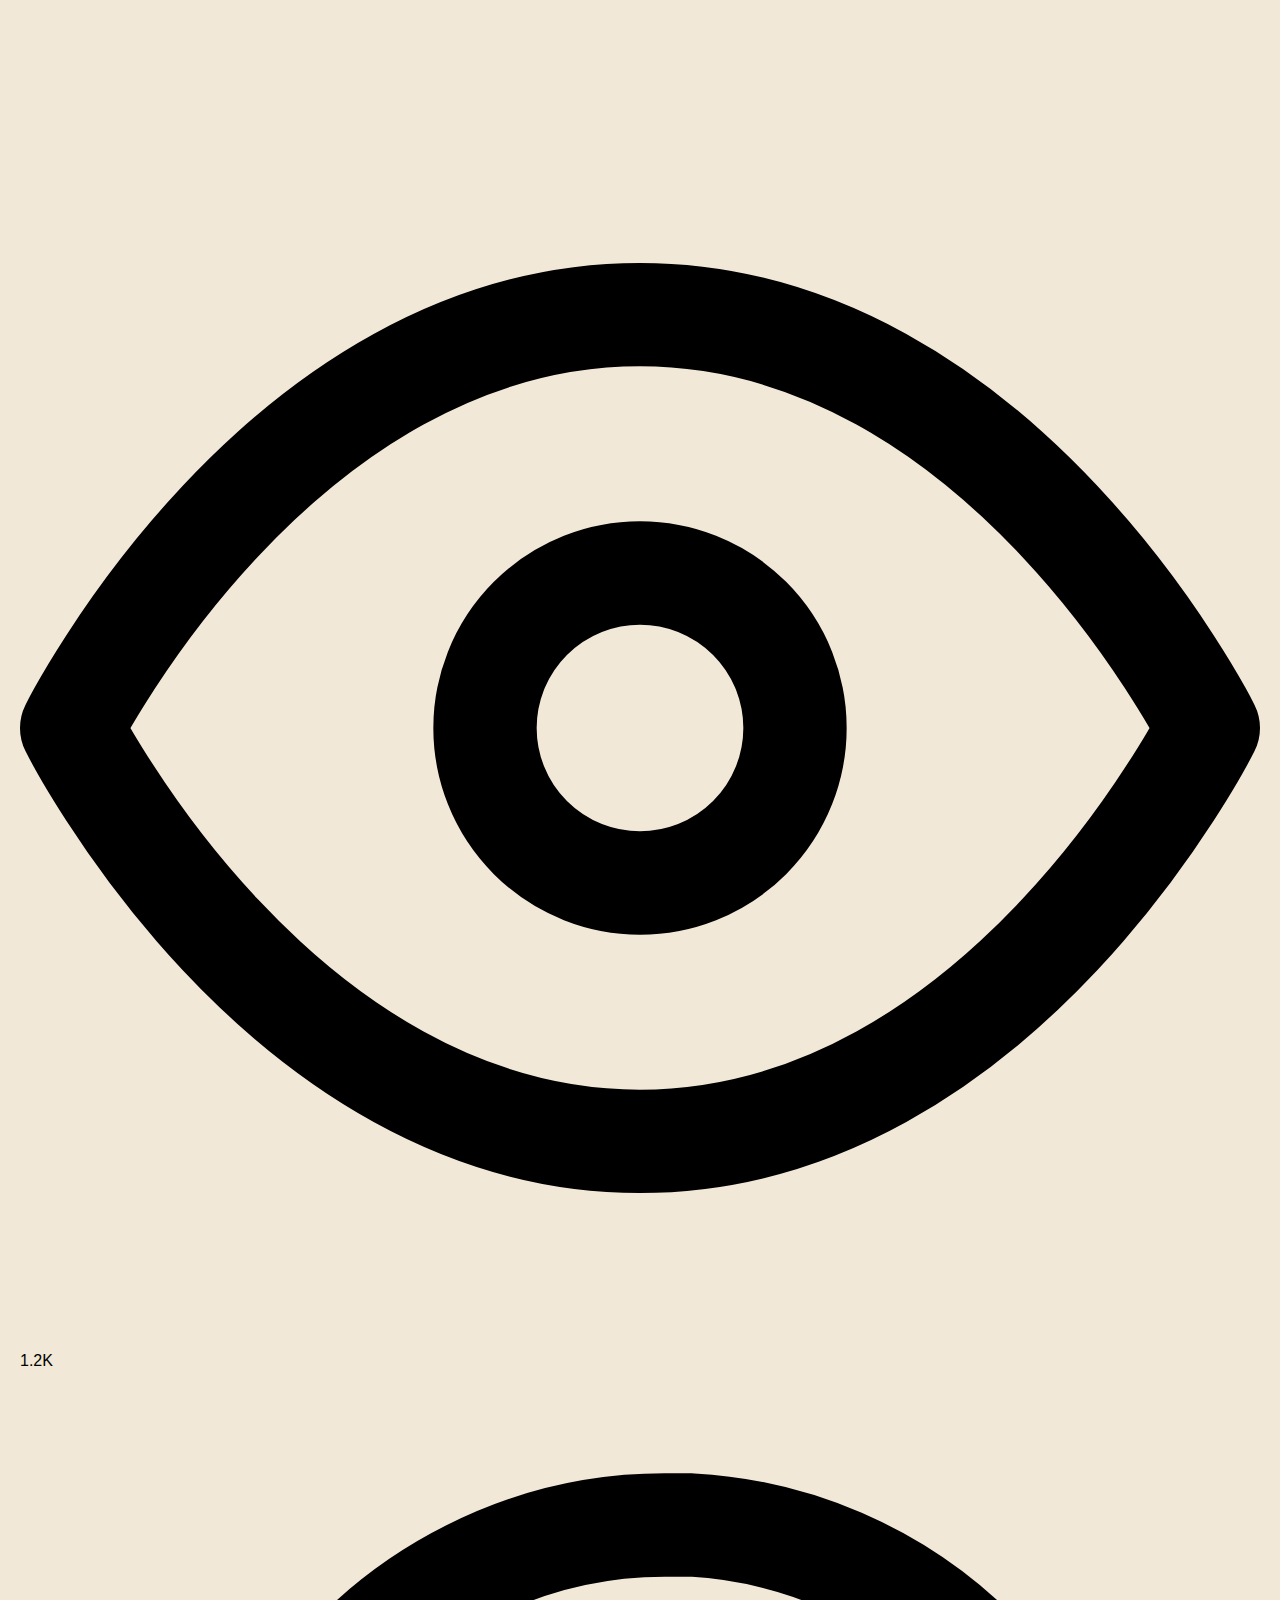
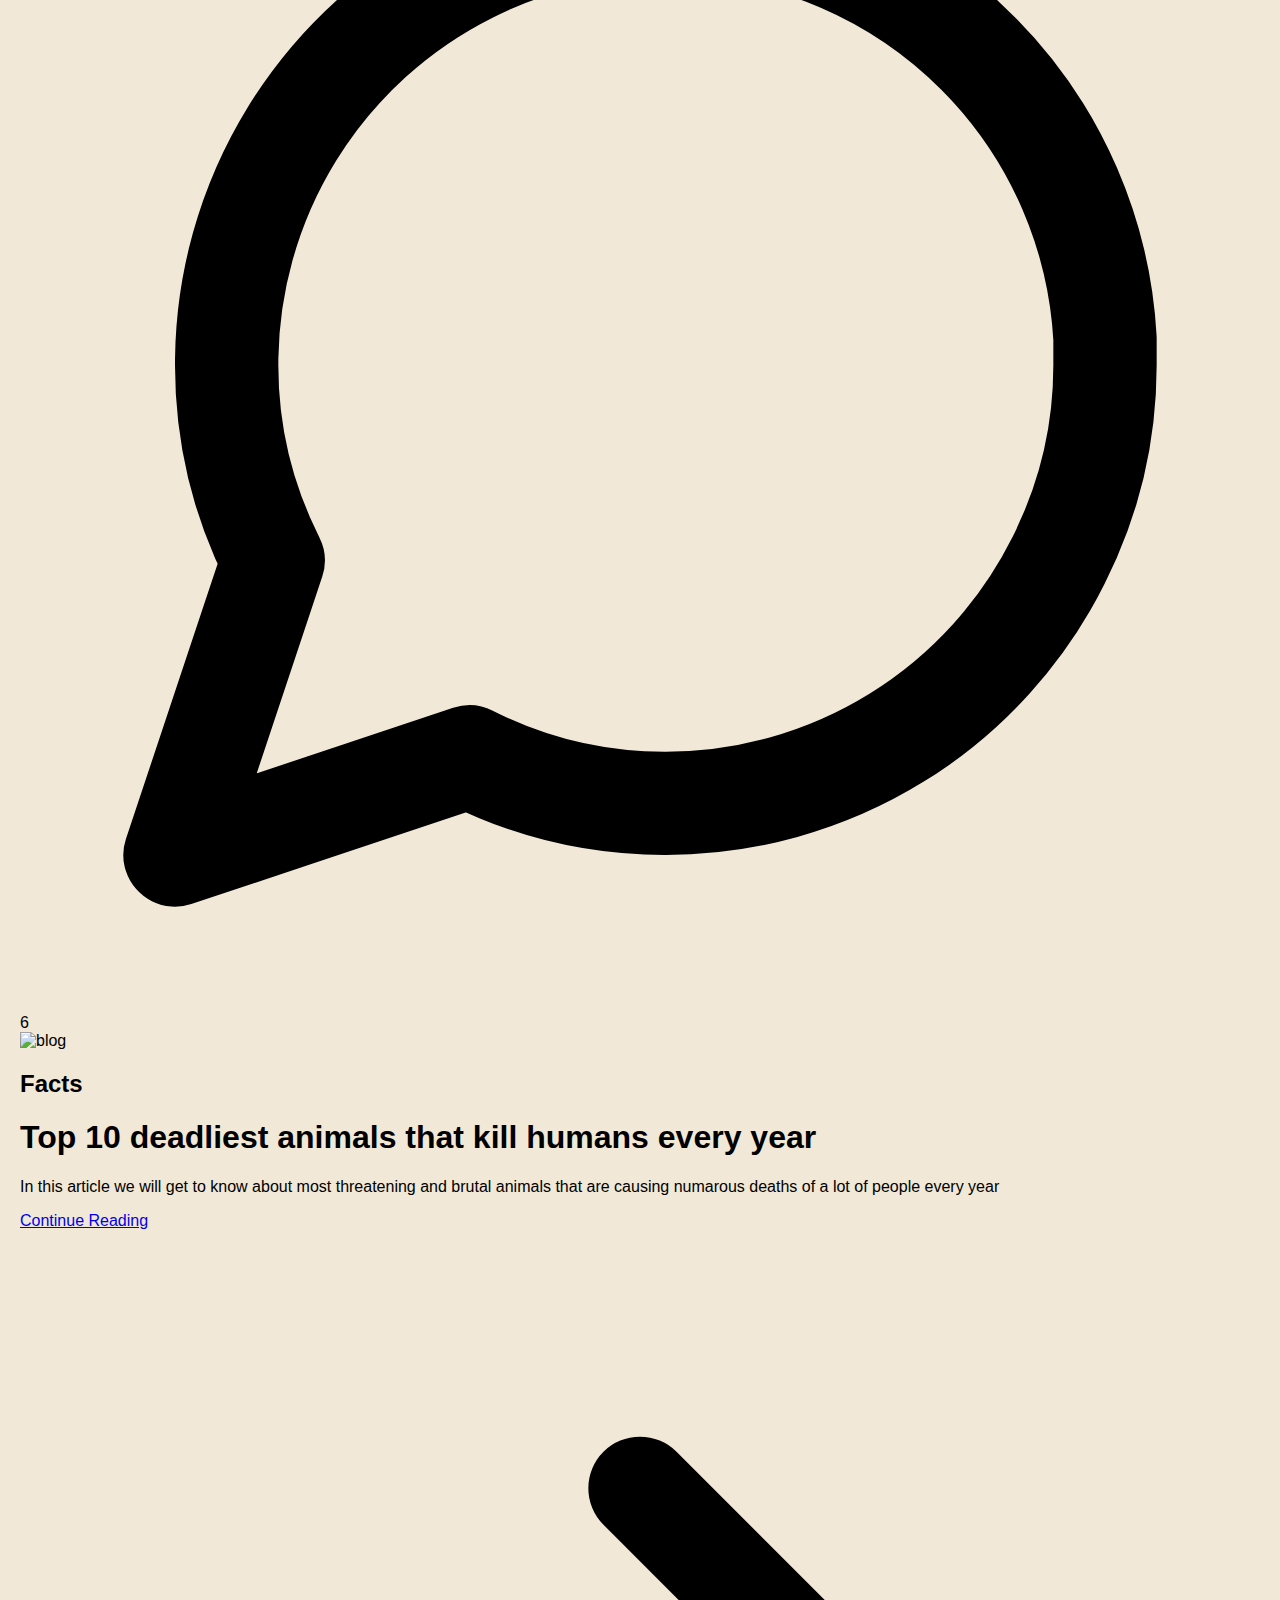
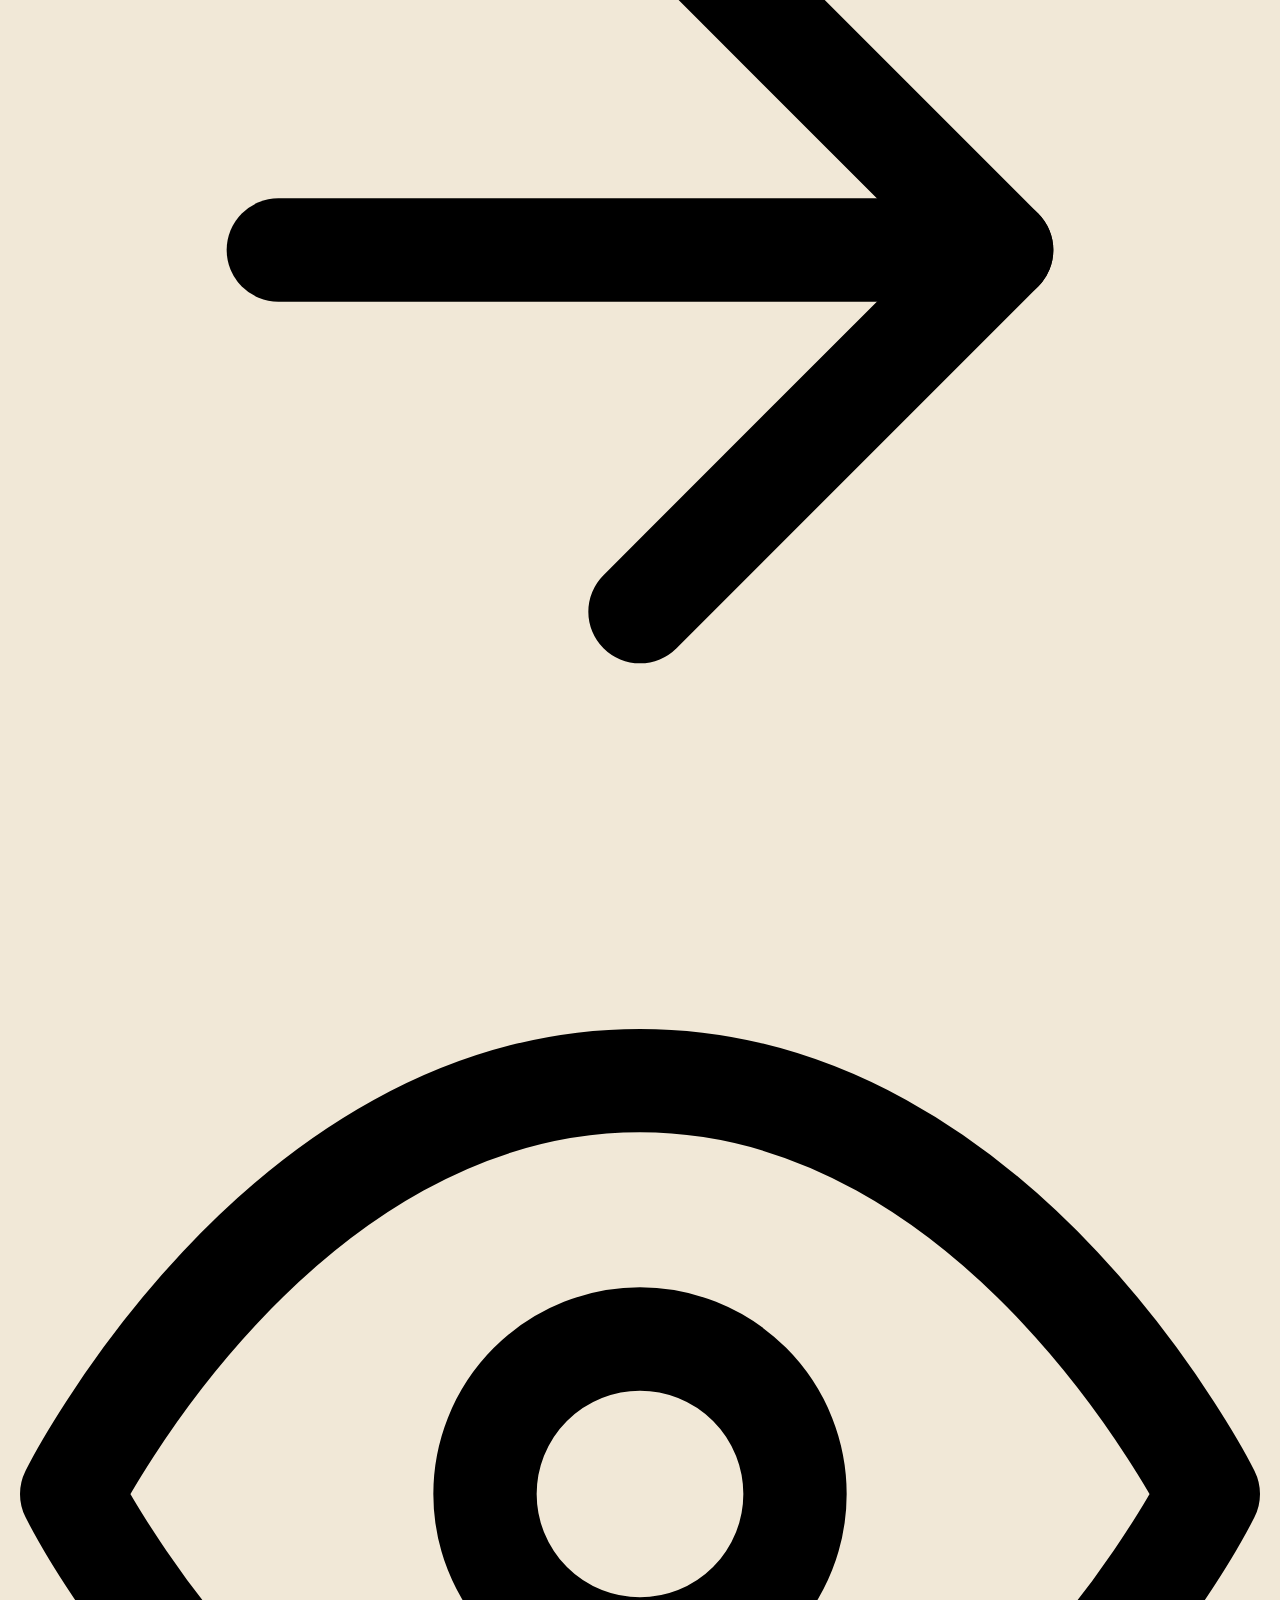
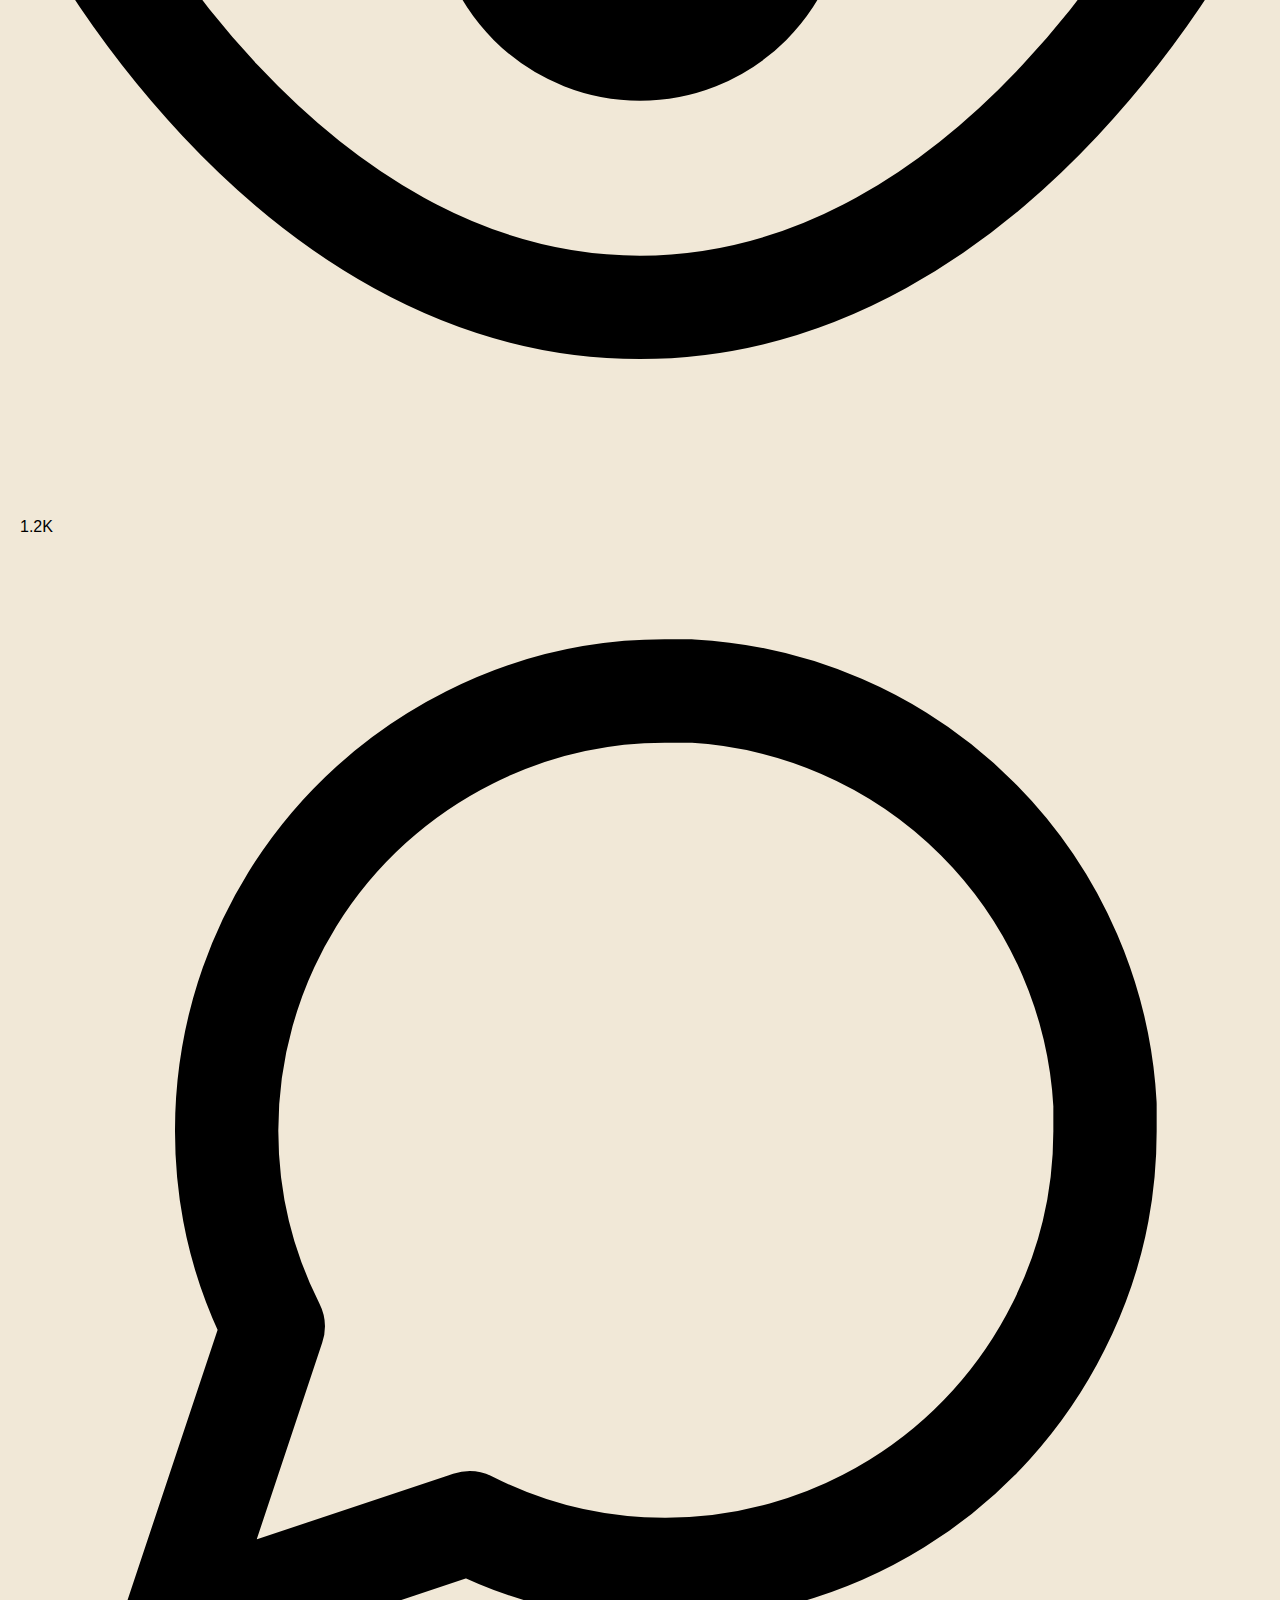
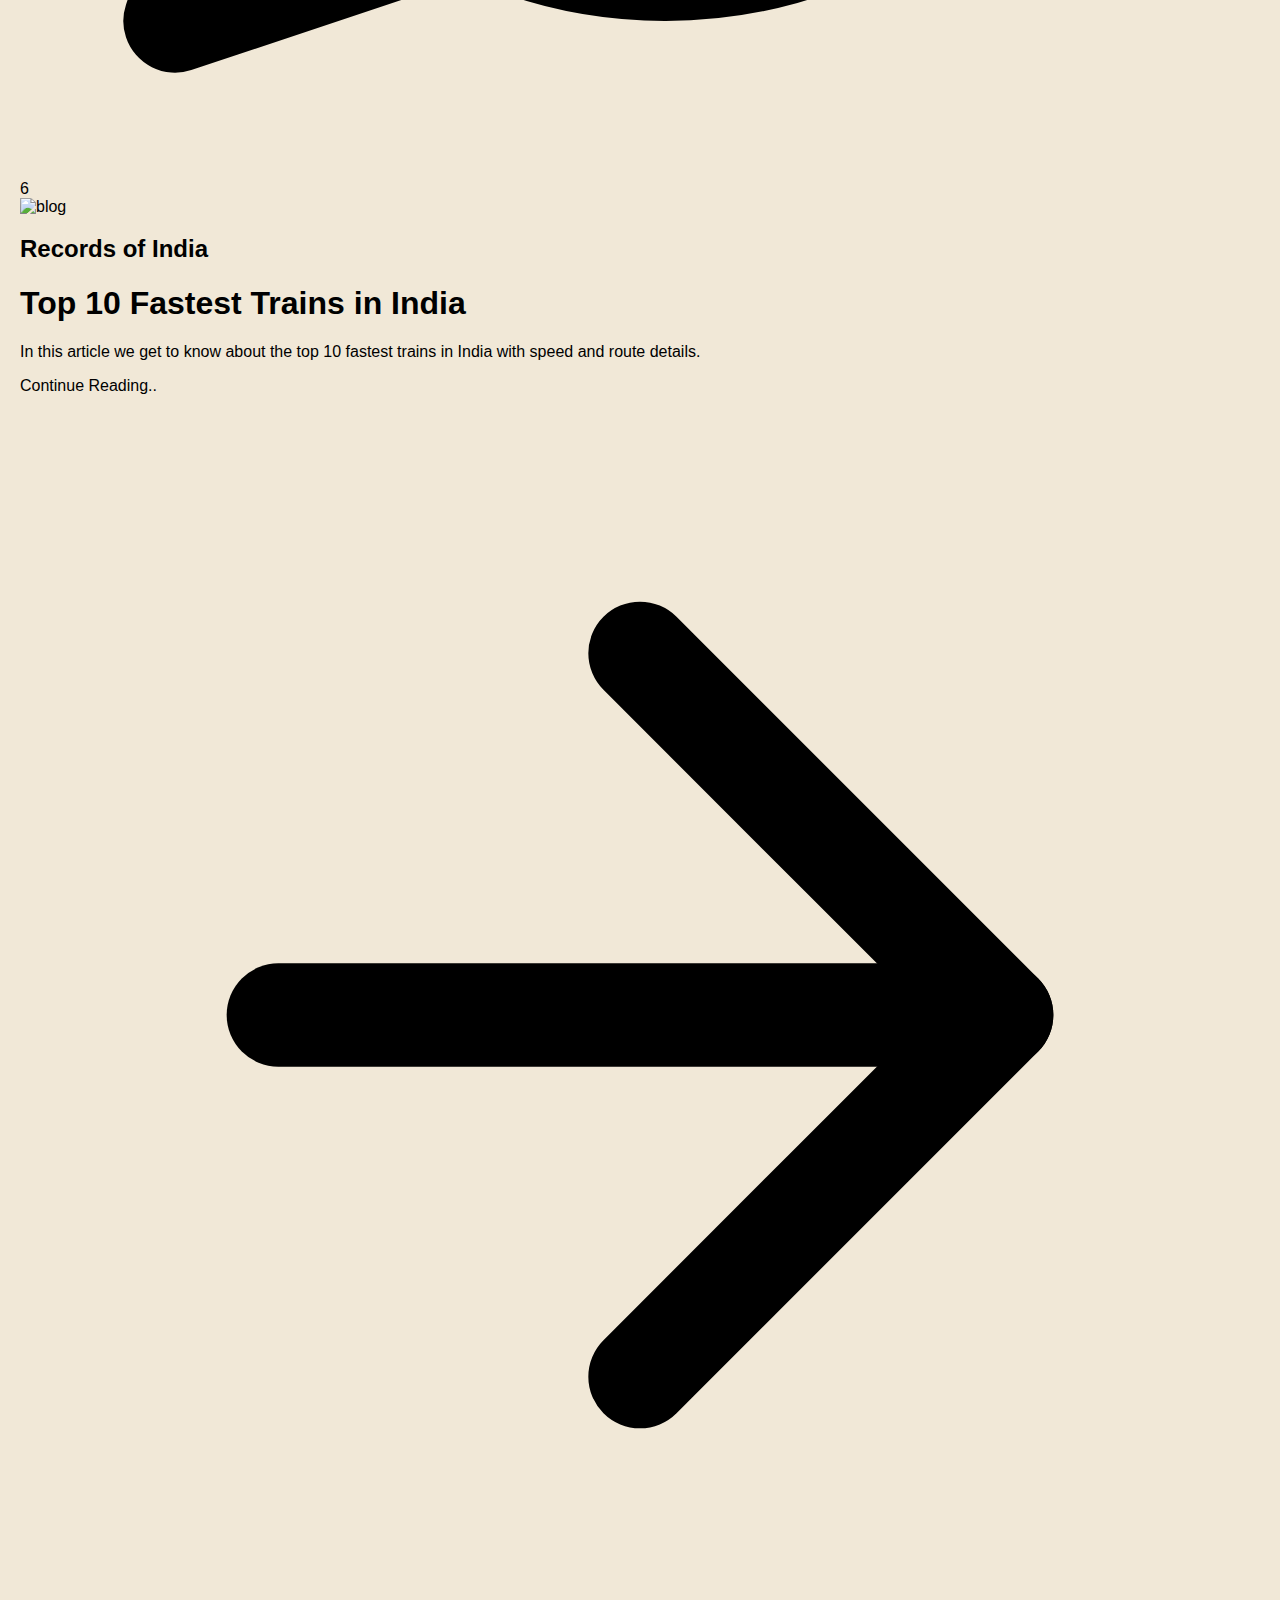
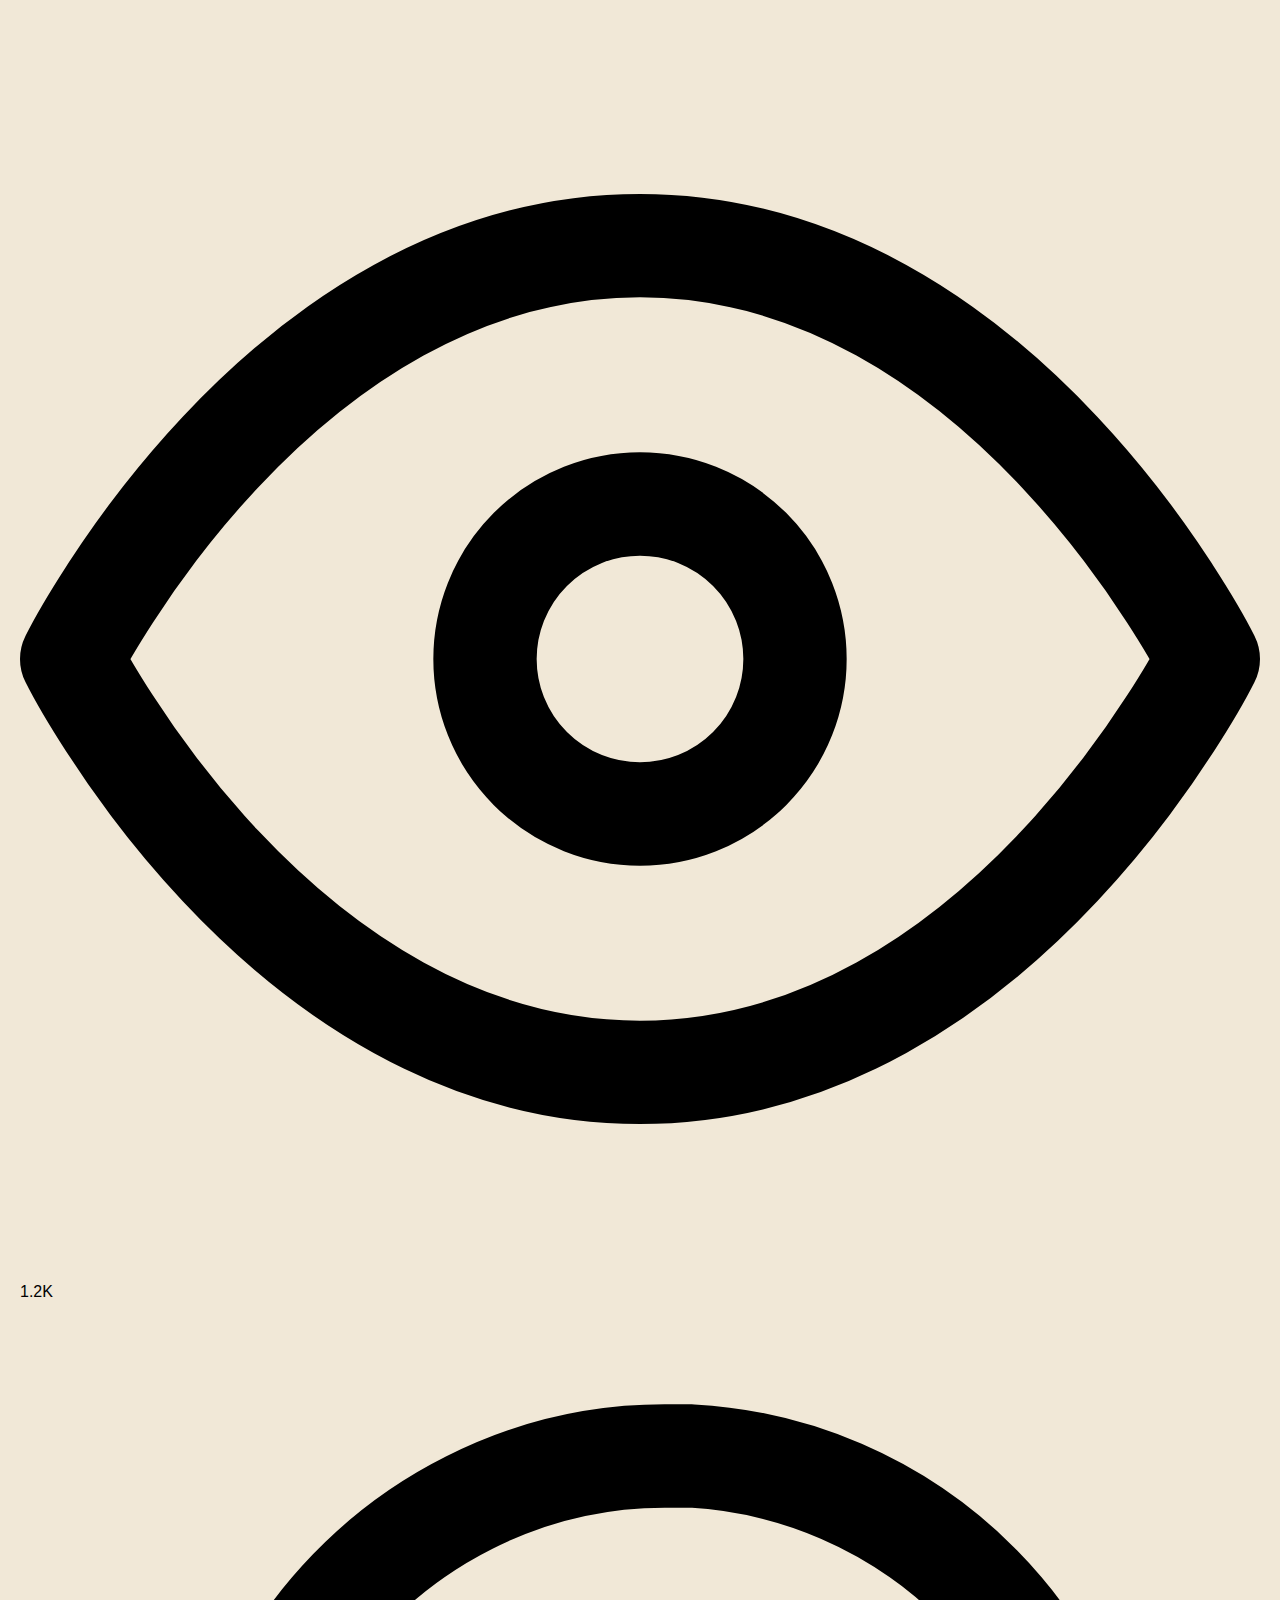
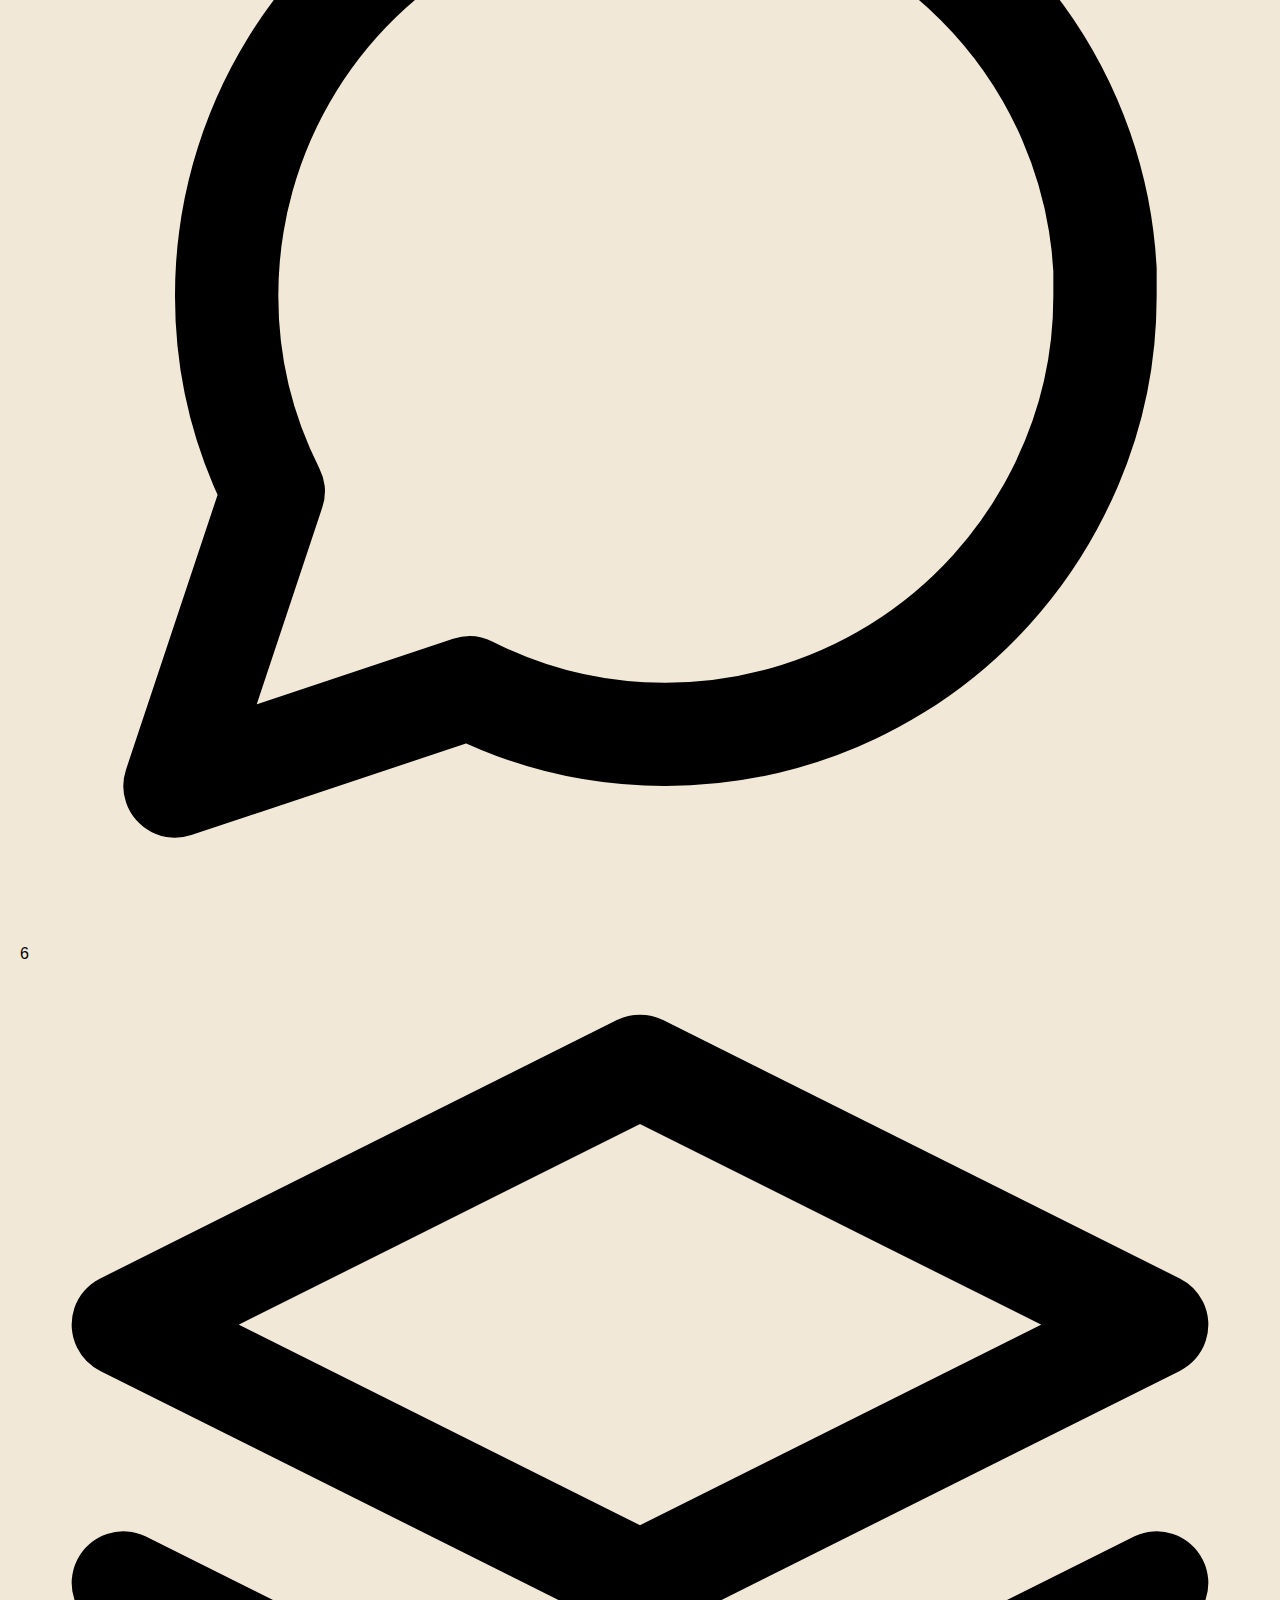
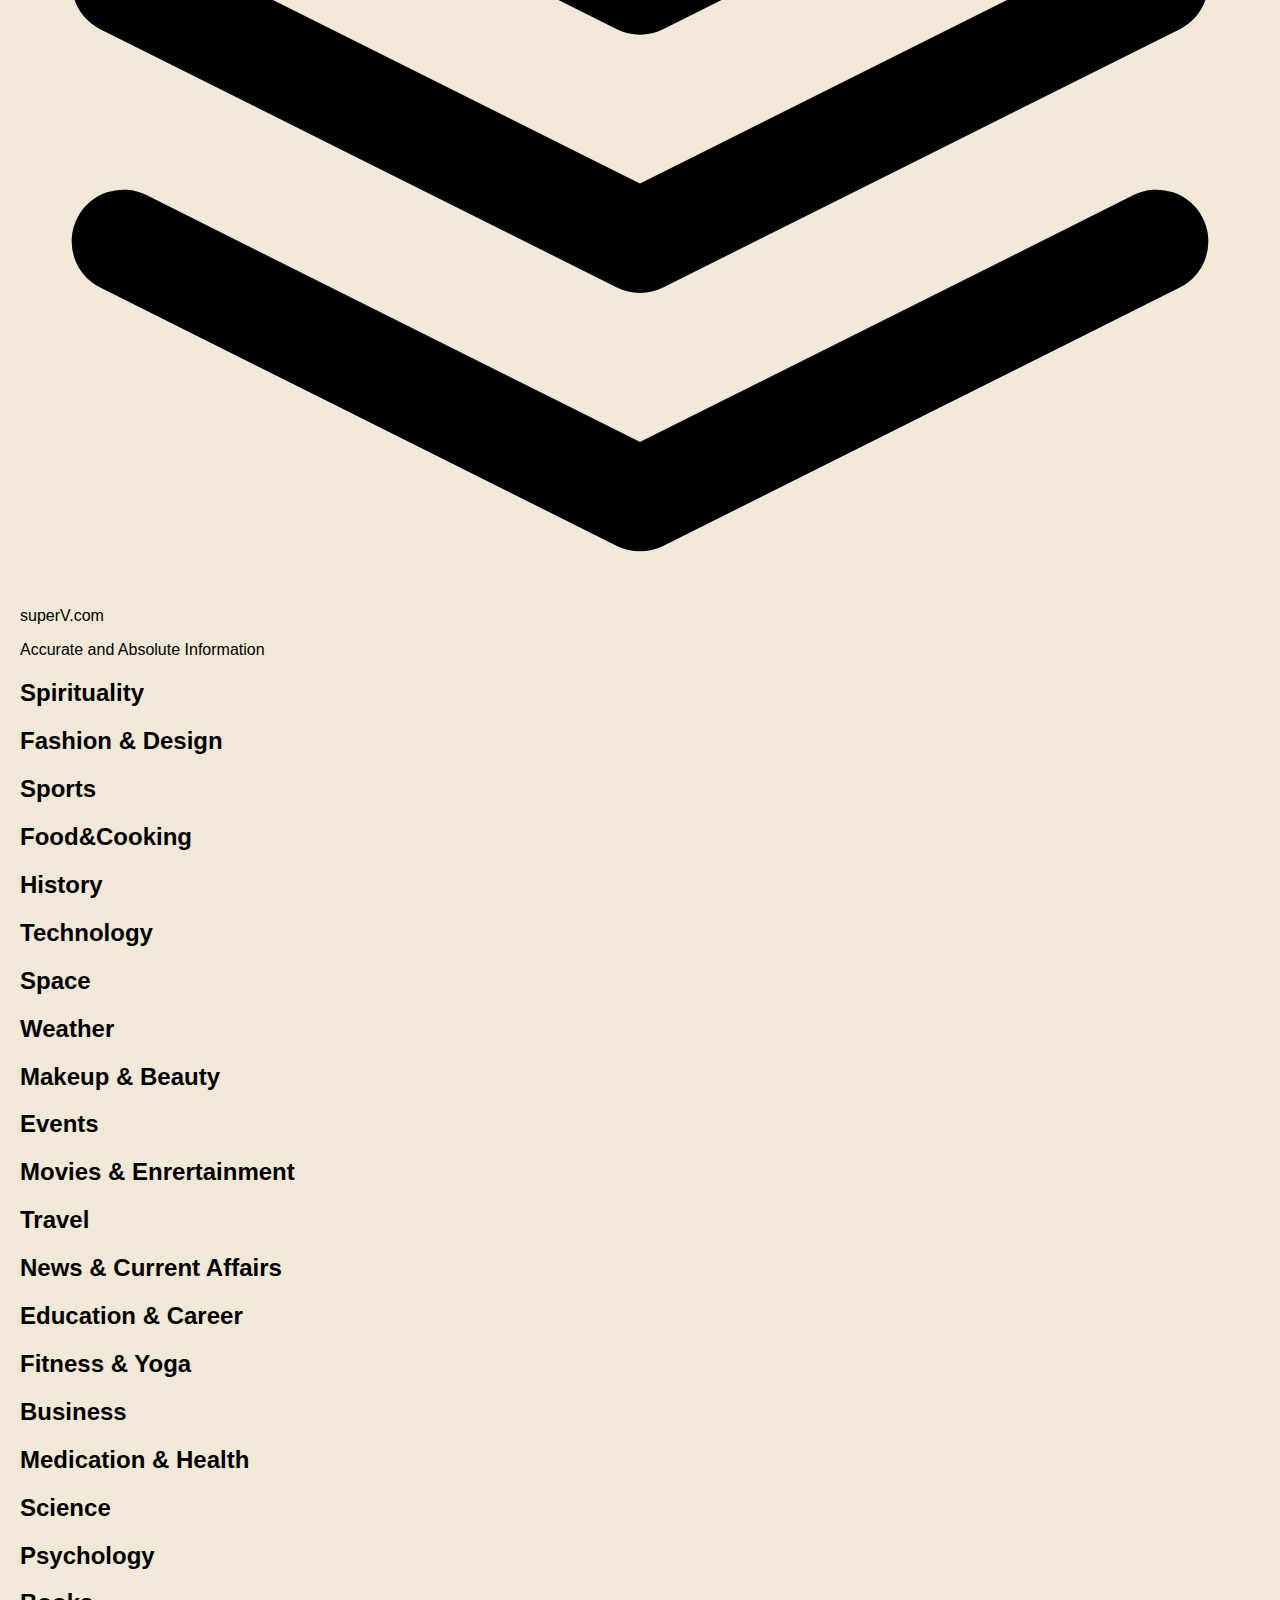
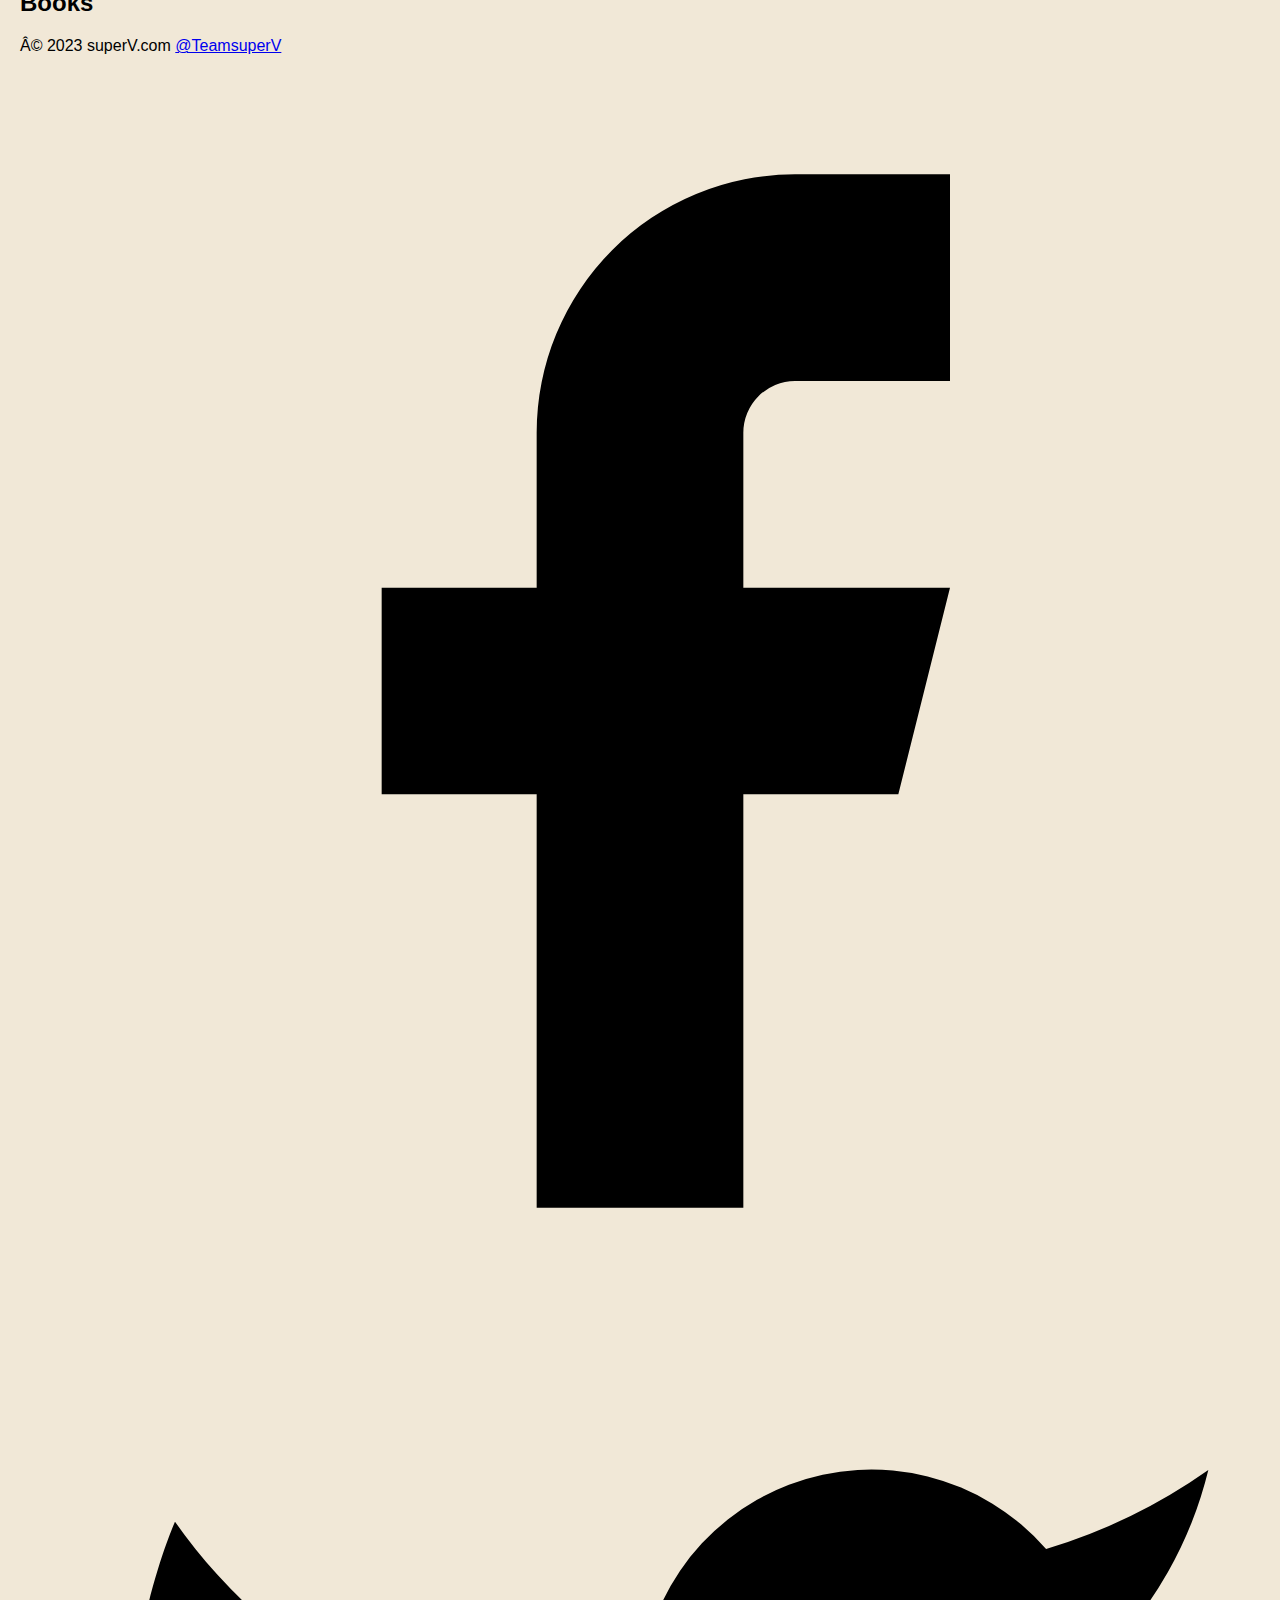
==== commit 7227ddb9: "Add files via upload" ====
--- a/index.html
+++ b/index.html
@@ -7,7 +7,7 @@
 
 /* Set height of body and the document to 100% */
 body, html {
-  height: 100%;
+  height: fixed;
   margin: 0;
   font-family: Arial;
 }
@@ -38,17 +38,16 @@
 }
 
 #Home {background-color: rgb(241, 232, 215);}
-#News {background-color: rgb(241, 232, 215);}
-#Contact {background-color: rgb(241, 232, 215)}
-#About {background-color: rgb(241, 232, 215);}
+#Trending {background-color: rgb(241, 232, 215);}
+#TopRead {background-color: rgb(241, 232, 215)}
+#Recentlyadded {background-color: rgb(241, 232, 215);}
 </style>
 </head>
 <body>
-
-<button class="tablink" onclick="openPage('Home', this, 'red')">Home</button>
-<button class="tablink" onclick="openPage('News', this, 'green')" id="defaultOpen">News</button>
-<button class="tablink" onclick="openPage('Contact', this, 'blue')">Contact</button>
-<button class="tablink" onclick="openPage('About', this, 'orange')">About</button>
+<button class="tablink" onclick="openPage('Home', this, 'red')"id="defaultOpen">Home</button>
+<button class="tablink" onclick="openPage('Trending', this, 'green')">Trending</button>
+<button class="tablink" onclick="openPage('TopRead', this, 'blue')">TopRead</button>
+<button class="tablink" onclick="openPage('Recentlyadded', this, 'orange')">Recentlyadded</button>
 
 <div id="Home" class="tabcontent">
   <!DOCTYPE html>
@@ -57,9 +56,10 @@
   <meta charset="UTF-8">
   <meta http-equiv="X-UA-Compatible" content="IE=edge">
   <meta name="viewport" content="width=device-width, initial-scale=1.0">
-  <title>www.superv.com</title>
+  <title>index</title>
 </head>
 <body>
+  <input type="text" placeholder="Search..">
   <script async src="https://pagead2.googlesyndication.com/pagead/js/adsbygoogle.js?client=ca-pub-6202145240401072"
      crossorigin="anonymous"></script>
     <meta charset="UTF-8">
@@ -74,7 +74,7 @@
                 <div class="p-4 md:w-1/3">
                   <div class="h-full border-2 border-gray-200 border-opacity-60 rounded-lg overflow-hidden">
                     <img class="lg:h-48 md:h-36 w-full object-cover object-center" src="[data-uri]" alt="blog">
-                    <div class="p-6">
+0                    <div class="p-6">
                       <h2 class="tracking-widest text-xs title-font font-medium text-blue-1500 mb-1">Spirituality</h2>
                       <h1 class="title-font text-lg font-medium text-blue-1500 mb-3">What are Chakras</h1>
                       <p class="leading-relaxed mb-3">What are chakras and how to balance them to get a good life is explained</p>
@@ -158,139 +158,6 @@
                     </div>
                   </div>
                 </div>
-                <section class="text-gray-600 body-font"><a style="background-color:rgb(236, 132, 14);">
-                    <div class="container px-5 py-24 mx-auto">
-                      <div class="flex flex-wrap -m-4">
-                        <div class="p-4 lg:w-1/3">
-                          <div class="h-full bg-gray-100 bg-opacity-75 px-8 pt-16 pb-24 rounded-lg overflow-hidden text-center relative">
-                            <h2 class="tracking-widest text-xs title-font font-medium text-gray-400 mb-1">Trending and author's pick</h2>
-                            <h1 class="title-font sm:text-2xl text-xl font-medium text-gray-900 mb-3">Special focus on top most important stories of all time</h1>
-                            <p class="leading-relaxed mb-3">Most of the life threatening factors of human beings are from nature only. Read to know more</p>
-                            <a href class="text-indigo-500 inline-flex items-center">Contine Reading
-                              <svg class="w-4 h-4 ml-2" viewBox="0 0 24 24" stroke="currentColor" stroke-width="2" fill="none" stroke-linecap="round" stroke-linejoin="round">
-                                <path d="M5 12h14"></path>
-                                <path d="M12 5l7 7-7 7"></path>
-                              </svg>
-                            </a>
-                            <div class="text-center mt-2 leading-none flex justify-center absolute bottom-0 left-0 w-full py-4">
-                              <span class="text-gray-400 mr-3 inline-flex items-center leading-none text-sm pr-3 py-1 border-r-2 border-gray-200">
-                                <svg class="w-4 h-4 mr-1" stroke="currentColor" stroke-width="2" fill="none" stroke-linecap="round" stroke-linejoin="round" viewBox="0 0 24 24">
-                                  <path d="M1 12s4-8 11-8 11 8 11 8-4 8-11 8-11-8-11-8z"></path>
-                                  <circle cx="12" cy="12" r="3"></circle>
-                                </svg>1.2K
-                              </span>
-                              <span class="text-gray-400 inline-flex items-center leading-none text-sm">
-                                <svg class="w-4 h-4 mr-1" stroke="currentColor" stroke-width="2" fill="none" stroke-linecap="round" stroke-linejoin="round" viewBox="0 0 24 24">
-                                  <path d="M21 11.5a8.38 8.38 0 01-.9 3.8 8.5 8.5 0 01-7.6 4.7 8.38 8.38 0 01-3.8-.9L3 21l1.9-5.7a8.38 8.38 0 01-.9-3.8 8.5 8.5 0 014.7-7.6 8.38 8.38 0 013.8-.9h.5a8.48 8.48 0 018 8v.5z"></path>
-                                </svg>6
-                              </span>
-                            </div>
-                          </div>
-                        </div>
-                        <div class="p-4 lg:w-1/3">
-                          <div class="h-full bg-gray-100 bg-opacity-75 px-8 pt-16 pb-24 rounded-lg overflow-hidden text-center relative">
-                            <h2 class="tracking-widest text-xs title-font font-medium text-gray-400 mb-1">Today's Special</h2>
-                            <h1 class="title-font sm:text-2xl text-xl font-medium text-gray-900 mb-3">Most Spoken lanugages across India</h1>
-                            <p class="leading-relaxed mb-3">Do you know how many languages are being used in India?? Take a look at it and have bit more knowledge</p>
-                            <a class="text-indigo-500 inline-flex items-center"></a><a class href="languages.html">Continue Reading</a>
-                                <path d="M5 12h14"></path>
-                                <path d="M12 5l7 7-7 7"></path>
-                              </svg>
-                            <div class="text-center mt-2 leading-none flex justify-center absolute bottom-0 left-0 w-full py-4">
-                              <span class="text-gray-400 mr-3 inline-flex items-center leading-none text-sm pr-3 py-1 border-r-2 border-gray-200">
-                                <svg class="w-4 h-4 mr-1" stroke="currentColor" stroke-width="2" fill="none" stroke-linecap="round" stroke-linejoin="round" viewBox="0 0 24 24">
-                                  <path d="M1 12s4-8 11-8 11 8 11 8-4 8-11 8-11-8-11-8z"></path>
-                                  <circle cx="12" cy="12" r="3"></circle>
-                                </svg>1.2K
-                              </span>
-                              <span class="text-gray-400 inline-flex items-center leading-none text-sm">
-                                <svg class="w-4 h-4 mr-1" stroke="currentColor" stroke-width="2" fill="none" stroke-linecap="round" stroke-linejoin="round" viewBox="0 0 24 24">
-                                  <path d="M21 11.5a8.38 8.38 0 01-.9 3.8 8.5 8.5 0 01-7.6 4.7 8.38 8.38 0 01-3.8-.9L3 21l1.9-5.7a8.38 8.38 0 01-.9-3.8 8.5 8.5 0 014.7-7.6 8.38 8.38 0 013.8-.9h.5a8.48 8.48 0 018 8v.5z"></path>
-                                </svg>6
-                              </span>
-                            </div>
-                          </div>
-                        </div>
-                        <div class="p-4 lg:w-1/3">
-                          <div class="h-full bg-gray-100 bg-opacity-75 px-8 pt-16 pb-24 rounded-lg overflow-hidden text-center relative">
-                            <h2 class="tracking-widest text-xs title-font font-medium text-gray-400 mb-1">Trending of the week</h2>
-                            <h1 class="title-font sm:text-2xl text-xl font-medium text-gray-900 mb-3">Historical Places in India</h1>
-                            <p class="leading-relaxed mb-3">In this article we get to know about the historical places in India</p>
-                            <a href class="text-indigo-500 inline-flex items-center">Contine Reaading..</a>
-                                <path d="M5 12h14"></path>
-                                <path d="M12 5l7 7-7 7"></path>
-                              </svg>
-                            <div class="text-center mt-2 leading-none flex justify-center absolute bottom-0 left-0 w-full py-4">
-                              <span class="text-gray-400 mr-3 inline-flex items-center leading-none text-sm pr-3 py-1 border-r-2 border-gray-200">
-                                <svg class="w-4 h-4 mr-1" stroke="currentColor" stroke-width="2" fill="none" stroke-linecap="round" stroke-linejoin="round" viewBox="0 0 24 24">
-                                  <path d="M1 12s4-8 11-8 11 8 11 8-4 8-11 8-11-8-11-8z"></path>
-                                  <circle cx="12" cy="12" r="3"></circle>
-                                </svg>1.2K
-                              </span>
-                              <span class="text-gray-400 inline-flex items-center leading-none text-sm">
-                                <svg class="w-4 h-4 mr-1" stroke="currentColor" stroke-width="2" fill="none" stroke-linecap="round" stroke-linejoin="round" viewBox="0 0 24 24">
-                                  <path d="M21 11.5a8.38 8.38 0 01-.9 3.8 8.5 8.5 0 01-7.6 4.7 8.38 8.38 0 01-3.8-.9L3 21l1.9-5.7a8.38 8.38 0 01-.9-3.8 8.5 8.5 0 014.7-7.6 8.38 8.38 0 013.8-.9h.5a8.48 8.48 0 018 8v.5z"></path>
-                                </svg>6
-                              </span>
-                            </div>
-                          </div>
-                        </div>
-                      </div>
-                    </div>
-              </div>
-            </div>
-            <section class="text-gray-600 body-font overflow-hidden">
-              <div class="container px-5 py-24 mx-auto">
-                <div class="-my-8 divide-y-2 divide-gray-100">
-                  <div class="py-8 flex flex-wrap md:flex-nowrap">
-                    <div class="md:w-64 md:mb-0 mb-6 flex-shrink-0 flex flex-col">
-                      <span class="font-semibold title-font text-gray-700">Top Read</span>
-                      <span class="mt-1 text-gray-500 text-sm">12 Jun 2019</span>
-                    </div>
-                    <div class="md:flex-grow">
-                      <h2 class="text-2xl font-medium text-gray-900 title-font mb-2">Bitters hashtag waistcoat fashion axe chia unicorn</h2>
-                      <p class="leading-relaxed">Glossier echo park pug, church-key sartorial biodiesel vexillologist pop-up snackwave ramps cornhole. Marfa 3 wolf moon party messenger bag selfies, poke vaporware kombucha lumbersexual pork belly polaroid hoodie portland craft beer.</p>
-                      <a href class="text-indigo-500 inline-flex items-center mt-4">Continue Reading
-                          <path d="M5 12h14"></path>
-                          <path d="M12 5l7 7-7 7"></path>
-                        </svg>
-                      </a>
-                    </div>
-                  </div>
-                  <div class="py-8 flex flex-wrap md:flex-nowrap">
-                    <div class="md:w-64 md:mb-0 mb-6 flex-shrink-0 flex flex-col">
-                      <span class="font-semibold title-font text-gray-700">Trending</span>
-                      <span class="mt-1 text-gray-500 text-sm">12 Jun 2019</span>
-                    </div>
-                    <div class="md:flex-grow">
-                      <h2 class="text-2xl font-medium text-gray-900 title-font mb-2">Meditation bushwick direct trade taxidermy shaman</h2>
-                      <p class="leading-relaxed">Glossier echo park pug, church-key sartorial biodiesel vexillologist pop-up snackwave ramps cornhole. Marfa 3 wolf moon party messenger bag selfies, poke vaporware kombucha lumbersexual pork belly polaroid hoodie portland craft beer.</p>
-                      <a href class="text-indigo-500 inline-flex items-center mt-4">Continue Reading
-                        <svg class="w-4 h-4 ml-2" viewBox="0 0 24 24" stroke="currentColor" stroke-width="2" fill="none" stroke-linecap="round" stroke-linejoin="round">
-                          <path d="M5 12h14"></path>
-                          <path d="M12 5l7 7-7 7"></path>
-                        </svg>
-                      </a>
-                    </div>
-                  </div>
-                  <div class="py-8 flex flex-wrap md:flex-nowrap">
-                    <div class="md:w-64 md:mb-0 mb-6 flex-shrink-0 flex flex-col">
-                      <span class="font-semibold title-font text-gray-700">Top Pick of the day</span></a>
-                      <span class="text-sm text-gray-500">12 Jun 2019</span>
-                    </div>
-                    <div class="md:flex-grow">
-                      <h2 class="text-2xl font-medium text-gray-900 title-font mb-2">Woke master cleanse drinking vinegar salvia</h2>
-                      <p class="leading-relaxed">Glossier echo park pug, church-key sartorial biodiesel vexillologist pop-up snackwave ramps cornhole. Marfa 3 wolf moon party messenger bag selfies, poke vaporware kombucha lumbersexual pork belly polaroid hoodie portland craft beer.</p>
-                      <a href class="text-indigo-500 inline-flex items-center mt-4">Continue Reading
-                        <svg class="w-4 h-4 ml-2" viewBox="0 0 24 24" stroke="currentColor" stroke-width="2" fill="none" stroke-linecap="round" stroke-linejoin="round">
-                          <path d="M5 12h14"></path>
-                          <path d="M12 5l7 7-7 7"></path>
-                        </svg>
-                      </a>
-                    </div>
-                  </div>
-                </div>
-              </div>
         <footer class="text-gray-600 body-font">
           <div class="container px-5 py-24 mx-auto flex md:items-center lg:items-start md:flex-row md:flex-nowrap flex-wrap flex-col">
             <div class="w-64 flex-shrink-0 md:mx-0 mx-auto text-center md:text-left">
@@ -362,7 +229,7 @@
           <div class="bg-gray-100">
             <div class="container mx-auto py-4 px-5 flex flex-wrap flex-col sm:flex-row">
               <p class="text-gray-500 text-sm text-center sm:text-left">© 2023 superV.com
-                <a href="https://twitter.com/knyttneve" rel="noopener noreferrer" class="text-gray-600 ml-1" target="_blank">@knyttneve</a>
+                <a href="https://twitter.com/knyttneve" rel="noopener noreferrer" class="text-gray-600 ml-1" target="_blank">@TeamsuperV</a>
               </p>
               <span class="inline-flex sm:ml-auto sm:mt-0 mt-2 justify-center sm:justify-start">
                 <a class="text-gray-500">
@@ -394,21 +261,152 @@
           </section>
         </footer>
 </div>
-
-<div id="News" class="tabcontent">
-  <h3>News</h3>
-  <p>Some news this fine day!</p> 
-</div>
-
-<div id="Contact" class="tabcontent">
-  <h3>Contact</h3>
-  <p>Get in touch, or swing by for a cup of coffee.</p>
-</div>
-
-<div id="About" class="tabcontent">
-  <h3>About</h3>
-  <p>Who we are and what we do.</p>
-  <input type="text" placeholder="Search..">
+<div id="Trending" class="tabcontent">
+  <h3>Trending</h3>
+  <p>Here you can find Trending topics of all time!</p> 
+  <section class="text-gray-600 body-font"><a style="background-color:rgb(236, 132, 14);">
+    <div class="container px-5 py-24 mx-auto">
+      <div class="flex flex-wrap -m-4">
+        <div class="p-4 lg:w-1/3">
+          <div class="h-full bg-gray-100 bg-opacity-75 px-8 pt-16 pb-24 rounded-lg overflow-hidden text-center relative">
+            <h2 class="tracking-widest text-xs title-font font-medium text-gray-400 mb-1">Trending and author's pick</h2>
+            <h1 class="title-font sm:text-2xl text-xl font-medium text-gray-900 mb-3">Special focus on top most important stories of all time</h1>
+            <p class="leading-relaxed mb-3">Most of the life threatening factors of human beings are from nature only. Read to know more</p>
+            <a href class="text-indigo-500 inline-flex items-center">Contine Reading
+              <svg class="w-4 h-4 ml-2" viewBox="0 0 24 24" stroke="currentColor" stroke-width="2" fill="none" stroke-linecap="round" stroke-linejoin="round">
+                <path d="M5 12h14"></path>
+                <path d="M12 5l7 7-7 7"></path>
+              </svg>
+            </a>
+            <div class="text-center mt-2 leading-none flex justify-center absolute bottom-0 left-0 w-full py-4">
+              <span class="text-gray-400 mr-3 inline-flex items-center leading-none text-sm pr-3 py-1 border-r-2 border-gray-200">
+                <svg class="w-4 h-4 mr-1" stroke="currentColor" stroke-width="2" fill="none" stroke-linecap="round" stroke-linejoin="round" viewBox="0 0 24 24">
+                  <path d="M1 12s4-8 11-8 11 8 11 8-4 8-11 8-11-8-11-8z"></path>
+                  <circle cx="12" cy="12" r="3"></circle>
+                </svg>1.2K
+              </span>
+              <span class="text-gray-400 inline-flex items-center leading-none text-sm">
+                <svg class="w-4 h-4 mr-1" stroke="currentColor" stroke-width="2" fill="none" stroke-linecap="round" stroke-linejoin="round" viewBox="0 0 24 24">
+                  <path d="M21 11.5a8.38 8.38 0 01-.9 3.8 8.5 8.5 0 01-7.6 4.7 8.38 8.38 0 01-3.8-.9L3 21l1.9-5.7a8.38 8.38 0 01-.9-3.8 8.5 8.5 0 014.7-7.6 8.38 8.38 0 013.8-.9h.5a8.48 8.48 0 018 8v.5z"></path>
+                </svg>6
+              </span>
+            </div>
+          </div>
+        </div>
+        <div class="p-4 lg:w-1/3">
+          <div class="h-full bg-gray-100 bg-opacity-75 px-8 pt-16 pb-24 rounded-lg overflow-hidden text-center relative">
+            <h2 class="tracking-widest text-xs title-font font-medium text-gray-400 mb-1">Today's Special</h2>
+            <h1 class="title-font sm:text-2xl text-xl font-medium text-gray-900 mb-3">Most Spoken lanugages across India</h1>
+            <p class="leading-relaxed mb-3">Do you know how many languages are being used in India?? Take a look at it and have bit more knowledge</p>
+            <a class="text-indigo-500 inline-flex items-center"></a><a class href="languages.html">Continue Reading</a>
+                <path d="M5 12h14"></path>
+                <path d="M12 5l7 7-7 7"></path>
+              </svg>
+            <div class="text-center mt-2 leading-none flex justify-center absolute bottom-0 left-0 w-full py-4">
+              <span class="text-gray-400 mr-3 inline-flex items-center leading-none text-sm pr-3 py-1 border-r-2 border-gray-200">
+                <svg class="w-4 h-4 mr-1" stroke="currentColor" stroke-width="2" fill="none" stroke-linecap="round" stroke-linejoin="round" viewBox="0 0 24 24">
+                  <path d="M1 12s4-8 11-8 11 8 11 8-4 8-11 8-11-8-11-8z"></path>
+                  <circle cx="12" cy="12" r="3"></circle>
+                </svg>1.2K
+              </span>
+              <span class="text-gray-400 inline-flex items-center leading-none text-sm">
+                <svg class="w-4 h-4 mr-1" stroke="currentColor" stroke-width="2" fill="none" stroke-linecap="round" stroke-linejoin="round" viewBox="0 0 24 24">
+                  <path d="M21 11.5a8.38 8.38 0 01-.9 3.8 8.5 8.5 0 01-7.6 4.7 8.38 8.38 0 01-3.8-.9L3 21l1.9-5.7a8.38 8.38 0 01-.9-3.8 8.5 8.5 0 014.7-7.6 8.38 8.38 0 013.8-.9h.5a8.48 8.48 0 018 8v.5z"></path>
+                </svg>6
+              </span>
+            </div>
+          </div>
+        </div>
+        <div class="p-4 lg:w-1/3">
+          <div class="h-full bg-gray-100 bg-opacity-75 px-8 pt-16 pb-24 rounded-lg overflow-hidden text-center relative">
+            <h2 class="tracking-widest text-xs title-font font-medium text-gray-400 mb-1">Trending of the week</h2>
+            <h1 class="title-font sm:text-2xl text-xl font-medium text-gray-900 mb-3">Historical Places in India</h1>
+            <p class="leading-relaxed mb-3">In this article we get to know about the historical places in India</p>
+            <a href class="text-indigo-500 inline-flex items-center">Contine Reaading..</a>
+                <path d="M5 12h14"></path>
+                <path d="M12 5l7 7-7 7"></path>
+              </svg>
+            <div class="text-center mt-2 leading-none flex justify-center absolute bottom-0 left-0 w-full py-4">
+              <span class="text-gray-400 mr-3 inline-flex items-center leading-none text-sm pr-3 py-1 border-r-2 border-gray-200">
+                <svg class="w-4 h-4 mr-1" stroke="currentColor" stroke-width="2" fill="none" stroke-linecap="round" stroke-linejoin="round" viewBox="0 0 24 24">
+                  <path d="M1 12s4-8 11-8 11 8 11 8-4 8-11 8-11-8-11-8z"></path>
+                  <circle cx="12" cy="12" r="3"></circle>
+                </svg>1.2K
+              </span>
+              <span class="text-gray-400 inline-flex items-center leading-none text-sm">
+                <svg class="w-4 h-4 mr-1" stroke="currentColor" stroke-width="2" fill="none" stroke-linecap="round" stroke-linejoin="round" viewBox="0 0 24 24">
+                  <path d="M21 11.5a8.38 8.38 0 01-.9 3.8 8.5 8.5 0 01-7.6 4.7 8.38 8.38 0 01-3.8-.9L3 21l1.9-5.7a8.38 8.38 0 01-.9-3.8 8.5 8.5 0 014.7-7.6 8.38 8.38 0 013.8-.9h.5a8.48 8.48 0 018 8v.5z"></path>
+                </svg>6
+              </span>
+            </div>
+          </div>
+        </div>
+      </div>
+    </div>
+</div>
+</div>
+</div>
+
+<div id="TopRead" class="tabcontent">
+  <h3>TopRead</h3>
+  <p>In this page you can find the Top read articles</p>
+  <section class="text-gray-600 body-font overflow-hidden">
+    <div class="container px-5 py-24 mx-auto">
+      <div class="-my-8 divide-y-2 divide-gray-100">
+        <div class="py-8 flex flex-wrap md:flex-nowrap">
+          <div class="md:w-64 md:mb-0 mb-6 flex-shrink-0 flex flex-col">
+            <span class="font-semibold title-font text-gray-700">Top Read</span>
+            <span class="mt-1 text-gray-500 text-sm">12 Jun 2019</span>
+          </div>
+          <div class="md:flex-grow">
+            <h2 class="text-2xl font-medium text-gray-900 title-font mb-2">Bitters hashtag waistcoat fashion axe chia unicorn</h2>
+            <p class="leading-relaxed">Glossier echo park pug, church-key sartorial biodiesel vexillologist pop-up snackwave ramps cornhole. Marfa 3 wolf moon party messenger bag selfies, poke vaporware kombucha lumbersexual pork belly polaroid hoodie portland craft beer.</p>
+            <a href class="text-indigo-500 inline-flex items-center mt-4">Continue Reading
+                <path d="M5 12h14"></path>
+                <path d="M12 5l7 7-7 7"></path>
+              </svg>
+            </a>
+          </div>
+        </div>
+        <div class="py-8 flex flex-wrap md:flex-nowrap">
+          <div class="md:w-64 md:mb-0 mb-6 flex-shrink-0 flex flex-col">
+            <span class="font-semibold title-font text-gray-700">Trending</span>
+            <span class="mt-1 text-gray-500 text-sm">12 Jun 2019</span>
+          </div>
+          <div class="md:flex-grow">
+            <h2 class="text-2xl font-medium text-gray-900 title-font mb-2">Meditation bushwick direct trade taxidermy shaman</h2>
+            <p class="leading-relaxed">Glossier echo park pug, church-key sartorial biodiesel vexillologist pop-up snackwave ramps cornhole. Marfa 3 wolf moon party messenger bag selfies, poke vaporware kombucha lumbersexual pork belly polaroid hoodie portland craft beer.</p>
+            <a href class="text-indigo-500 inline-flex items-center mt-4">Continue Reading
+              <svg class="w-4 h-4 ml-2" viewBox="0 0 24 24" stroke="currentColor" stroke-width="2" fill="none" stroke-linecap="round" stroke-linejoin="round">
+                <path d="M5 12h14"></path>
+                <path d="M12 5l7 7-7 7"></path>
+              </svg>
+            </a>
+          </div>
+        </div>
+        <div class="py-8 flex flex-wrap md:flex-nowrap">
+          <div class="md:w-64 md:mb-0 mb-6 flex-shrink-0 flex flex-col">
+            <span class="font-semibold title-font text-gray-700">Top Pick of the day</span></a>
+            <span class="text-sm text-gray-500">12 Jun 2019</span>
+          </div>
+          <div class="md:flex-grow">
+            <h2 class="text-2xl font-medium text-gray-900 title-font mb-2">Woke master cleanse drinking vinegar salvia</h2>
+            <p class="leading-relaxed">Glossier echo park pug, church-key sartorial biodiesel vexillologist pop-up snackwave ramps cornhole. Marfa 3 wolf moon party messenger bag selfies, poke vaporware kombucha lumbersexual pork belly polaroid hoodie portland craft beer.</p>
+            <a href class="text-indigo-500 inline-flex items-center mt-4">Continue Reading
+              <svg class="w-4 h-4 ml-2" viewBox="0 0 24 24" stroke="currentColor" stroke-width="2" fill="none" stroke-linecap="round" stroke-linejoin="round">
+                <path d="M5 12h14"></path>
+                <path d="M12 5l7 7-7 7"></path>
+              </svg>
+            </a>
+          </div>
+        </div>
+      </div>
+    </div>
+</div>
+
+<div id="Recentlyadded" class="tabcontent">
+  <h3>Recentlyadded</h3>
+  <p>Here you can find the recently added articles</p>
 </div>
 <script>
 function openPage(pageName,elmnt,color) {
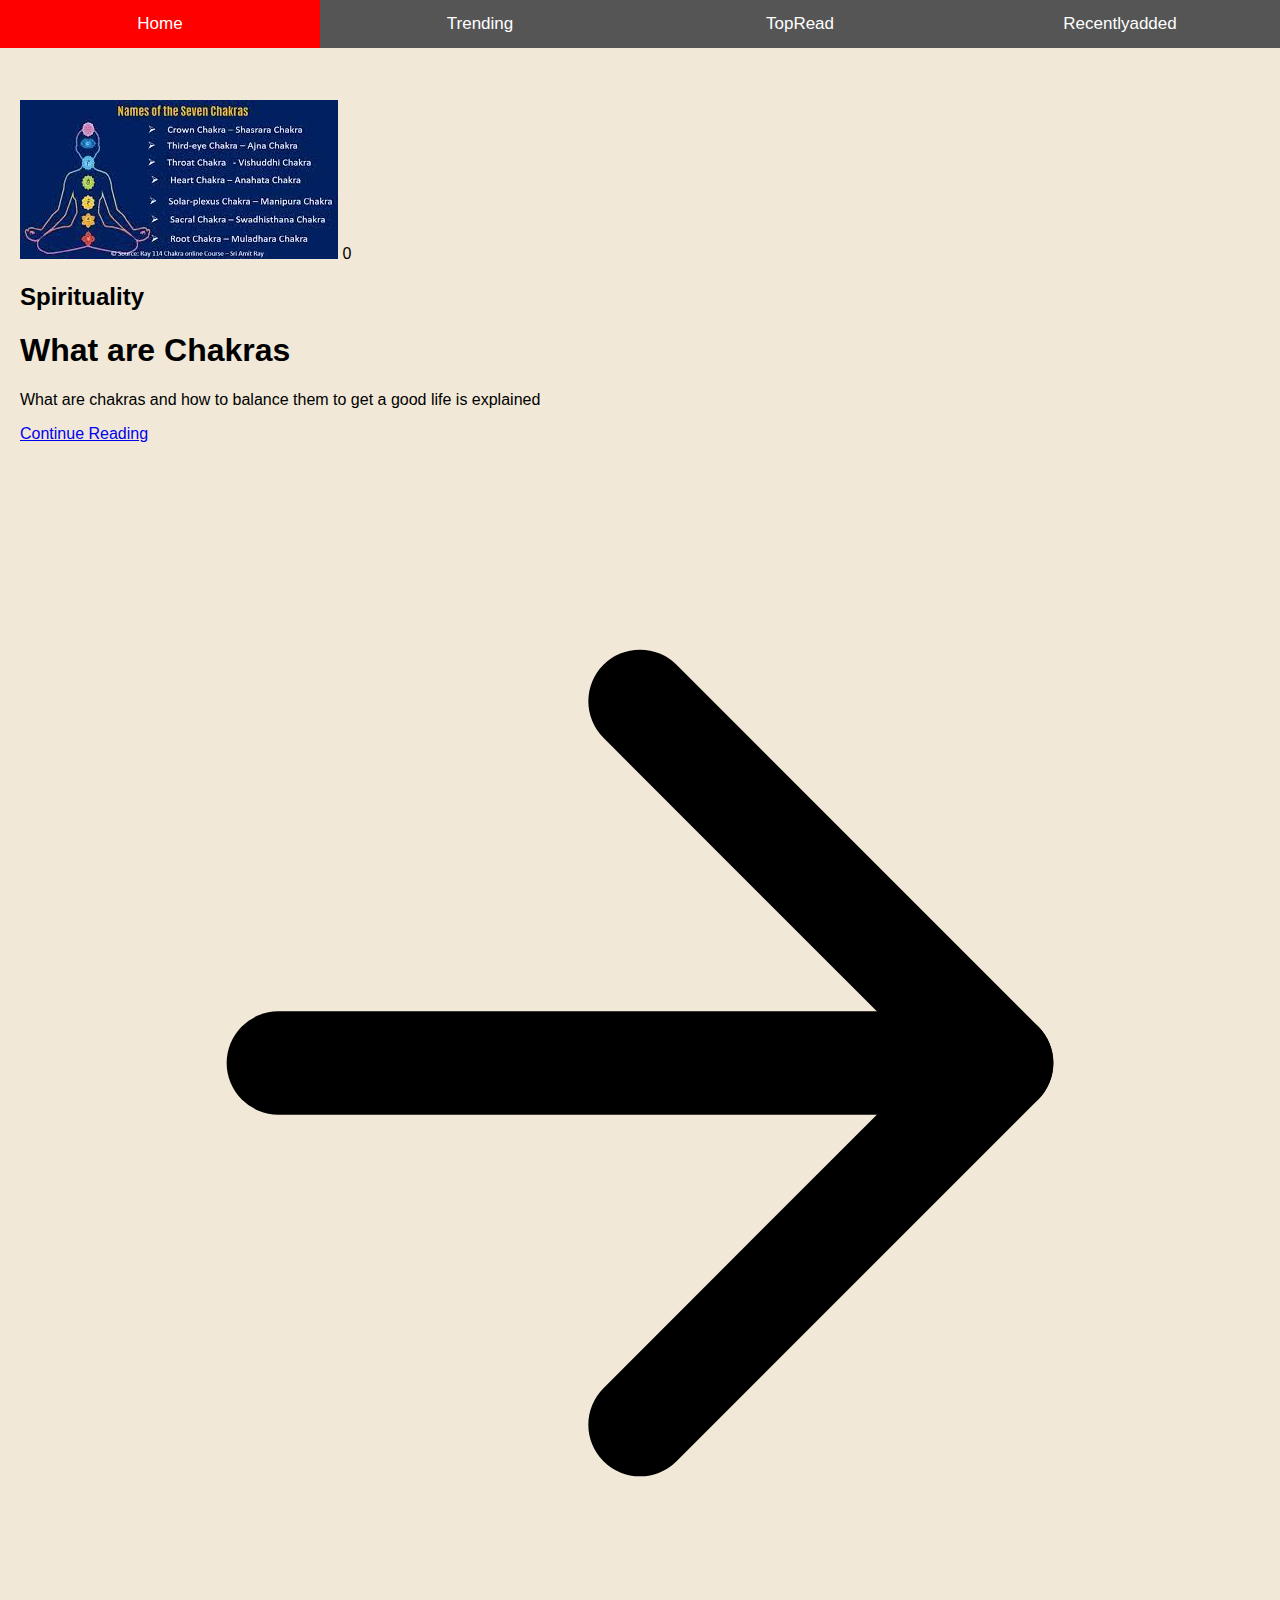
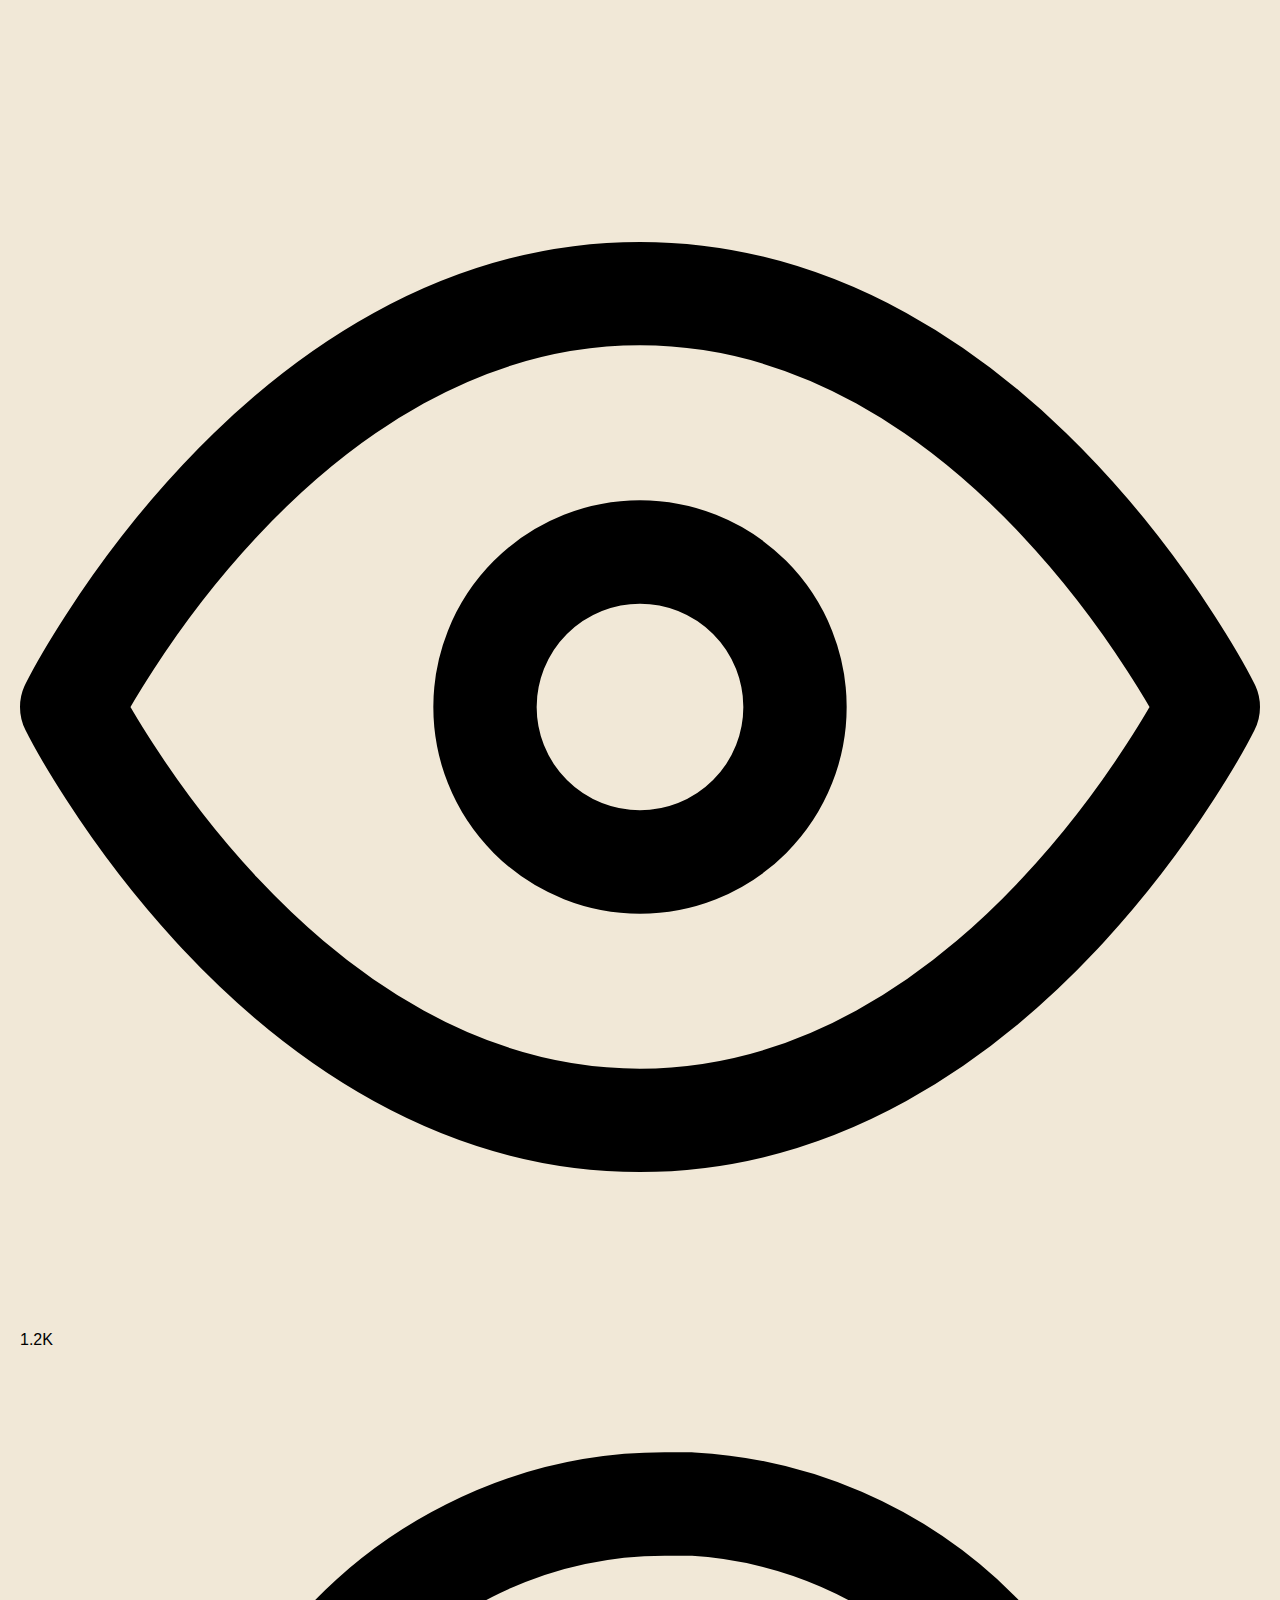
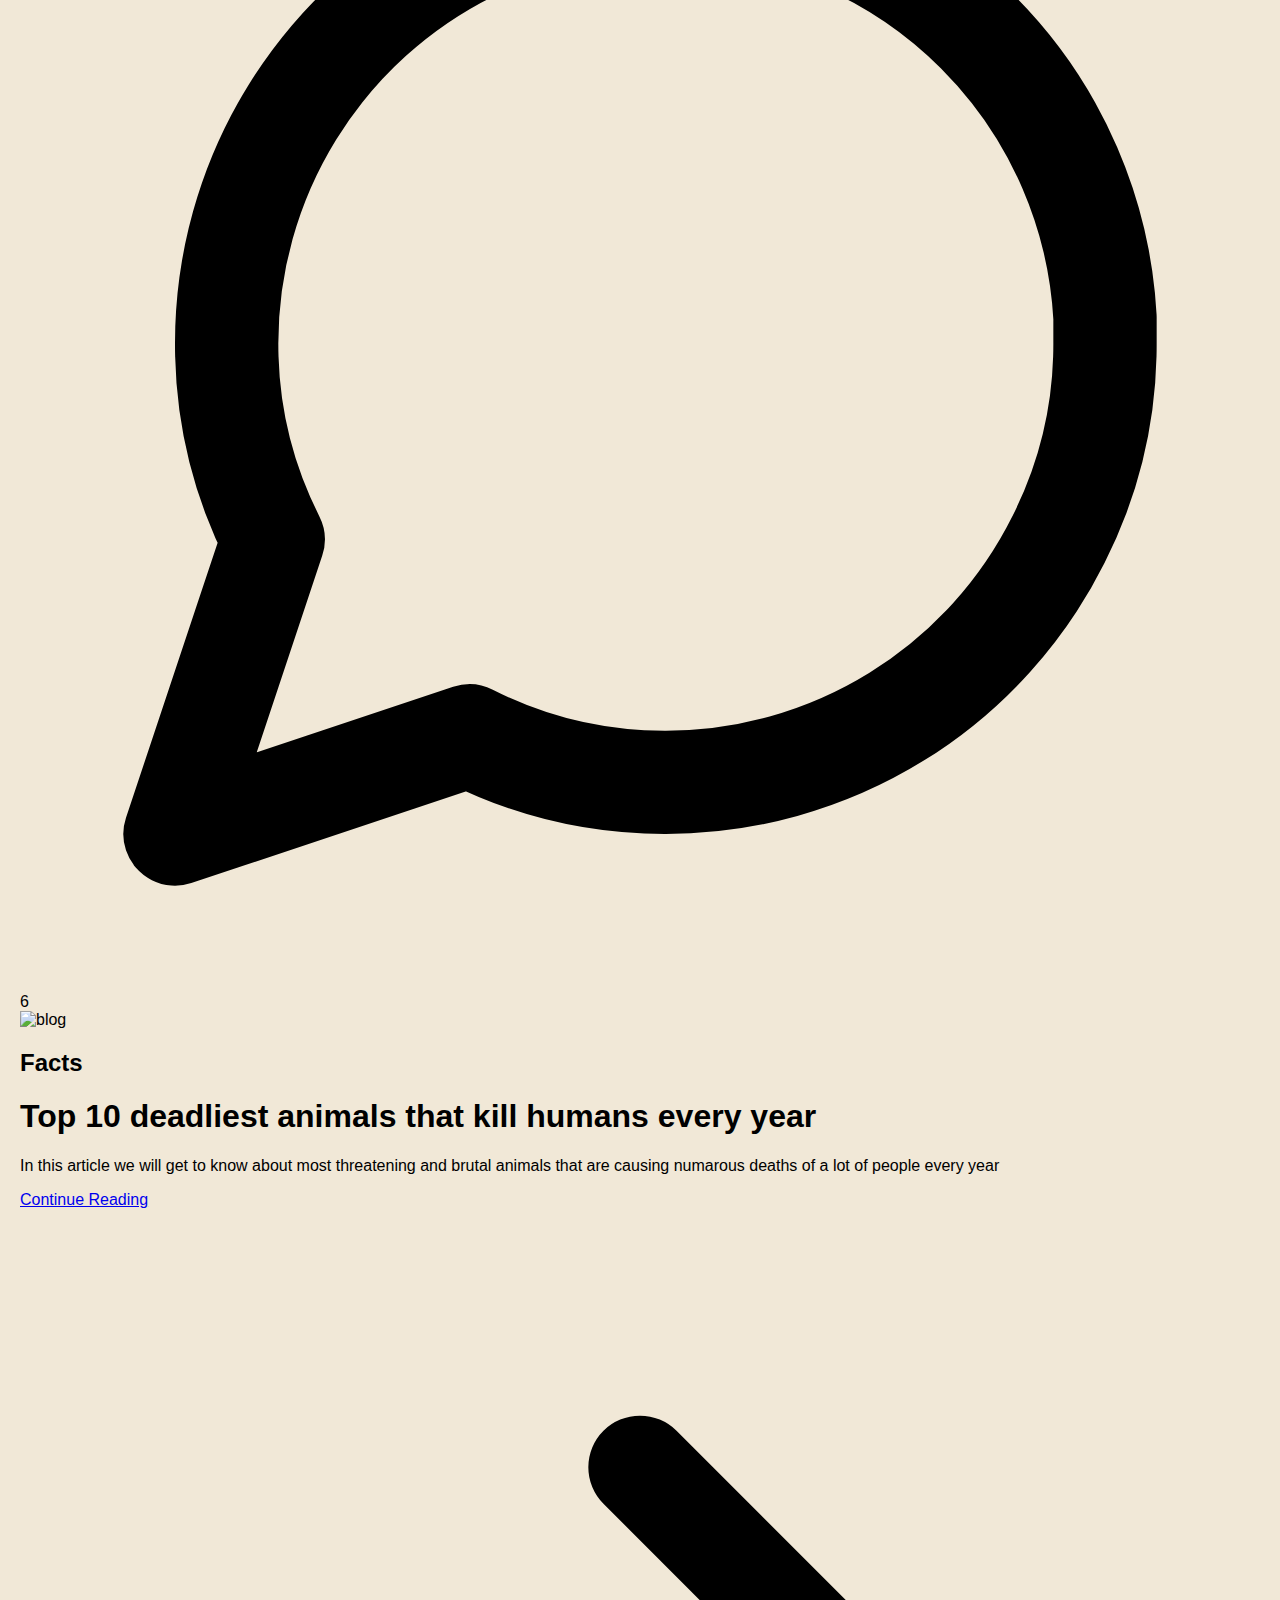
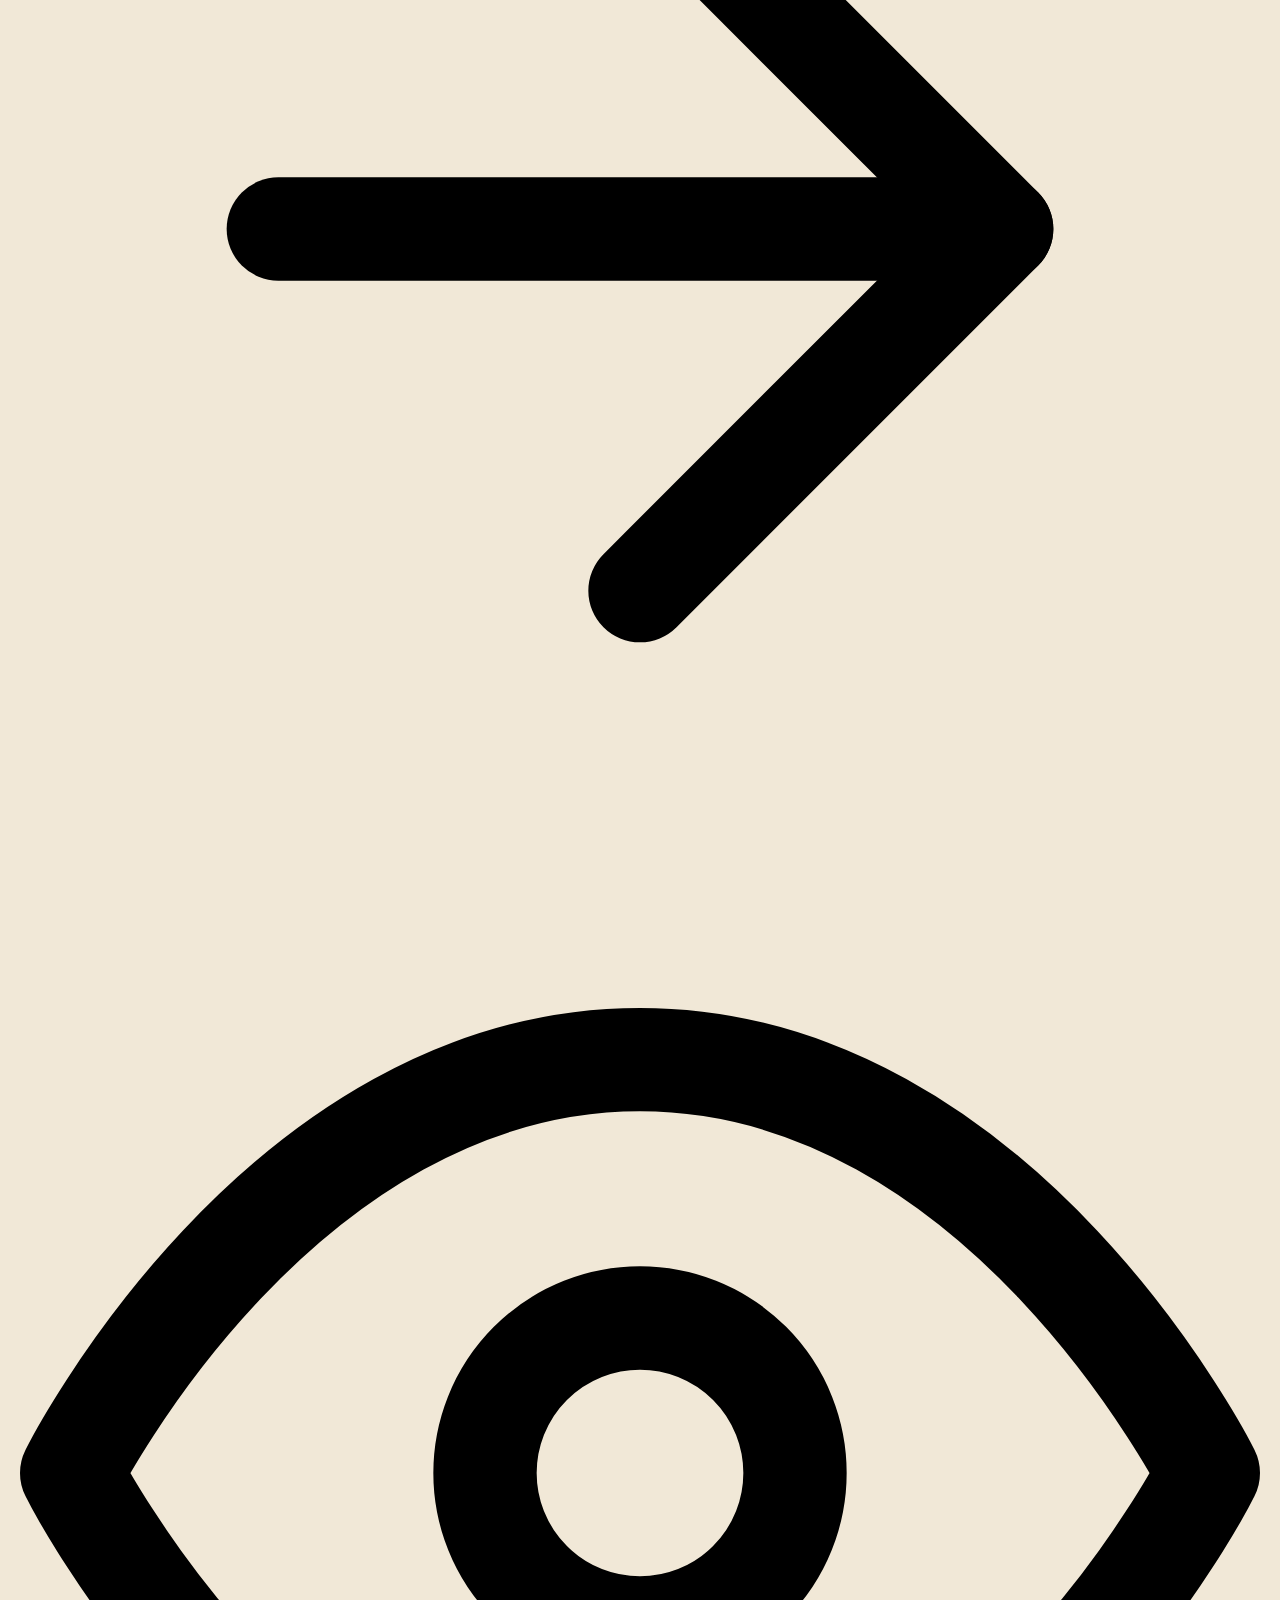
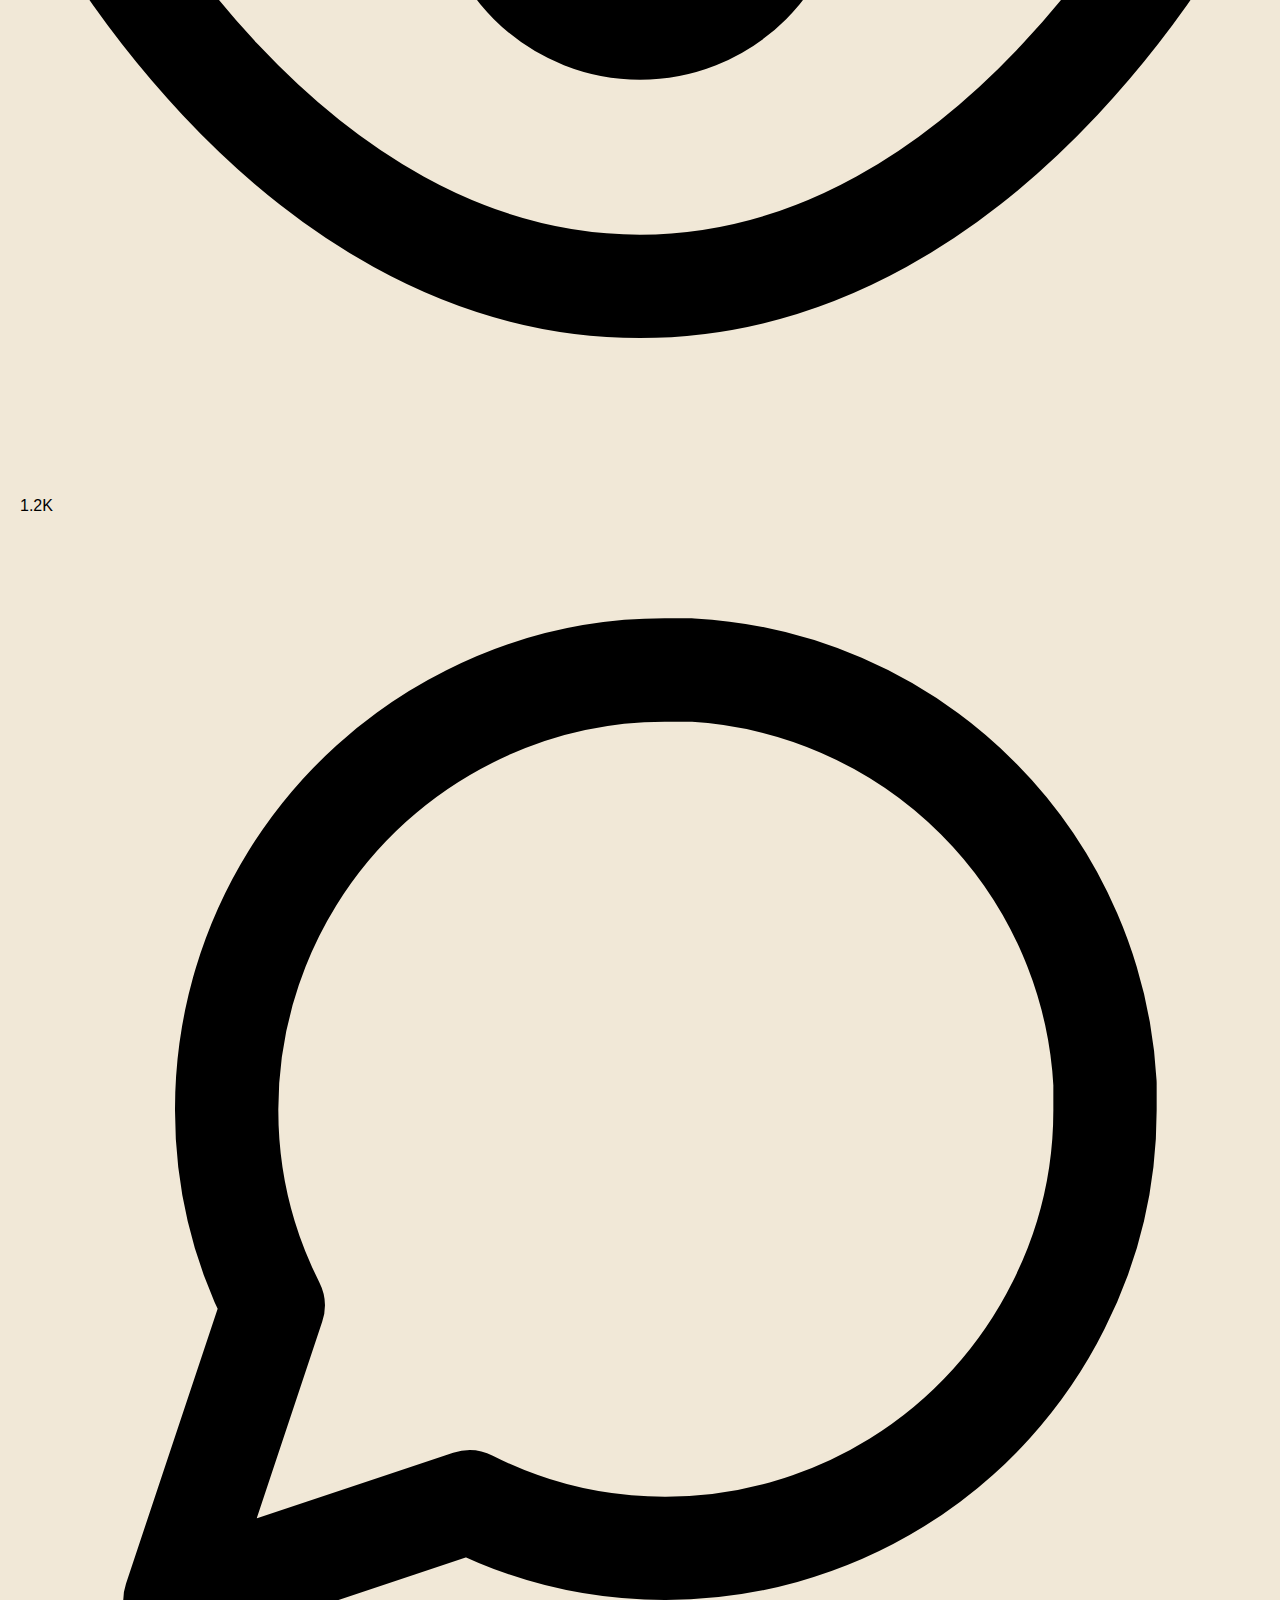
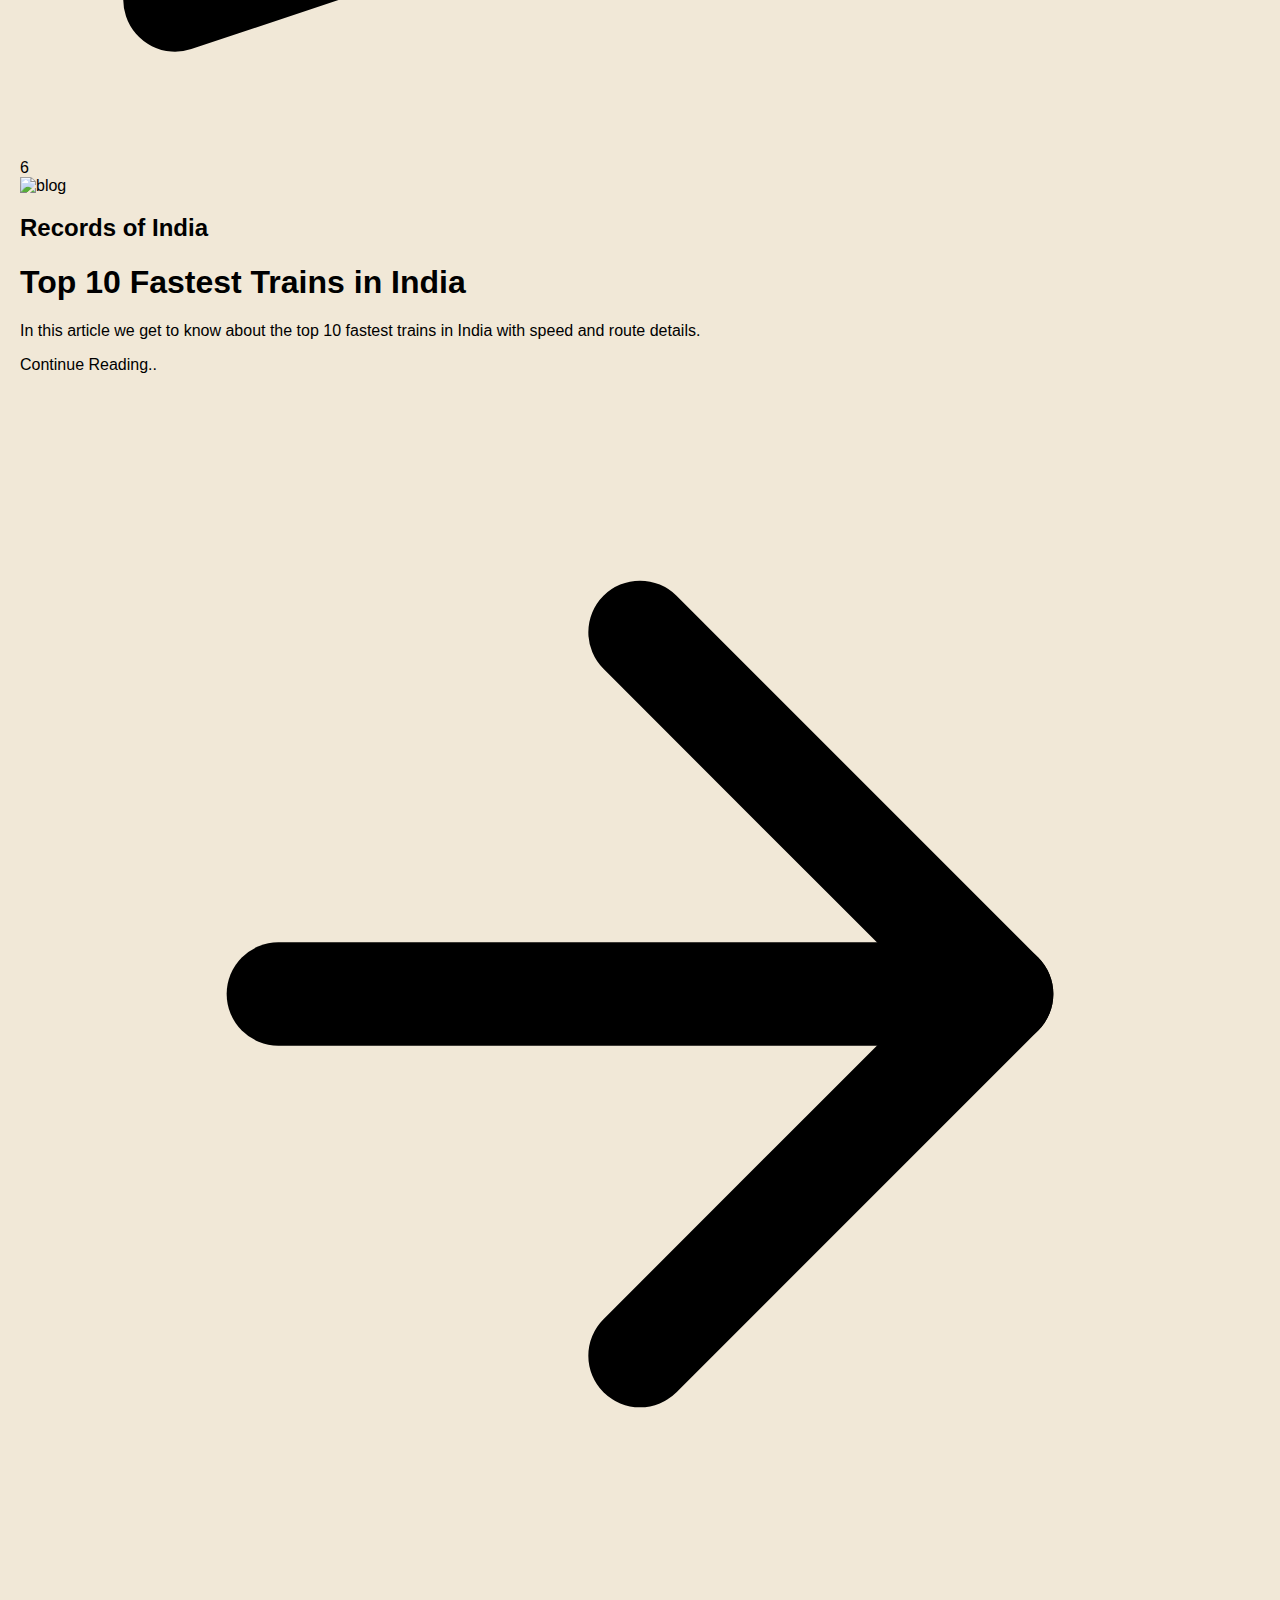
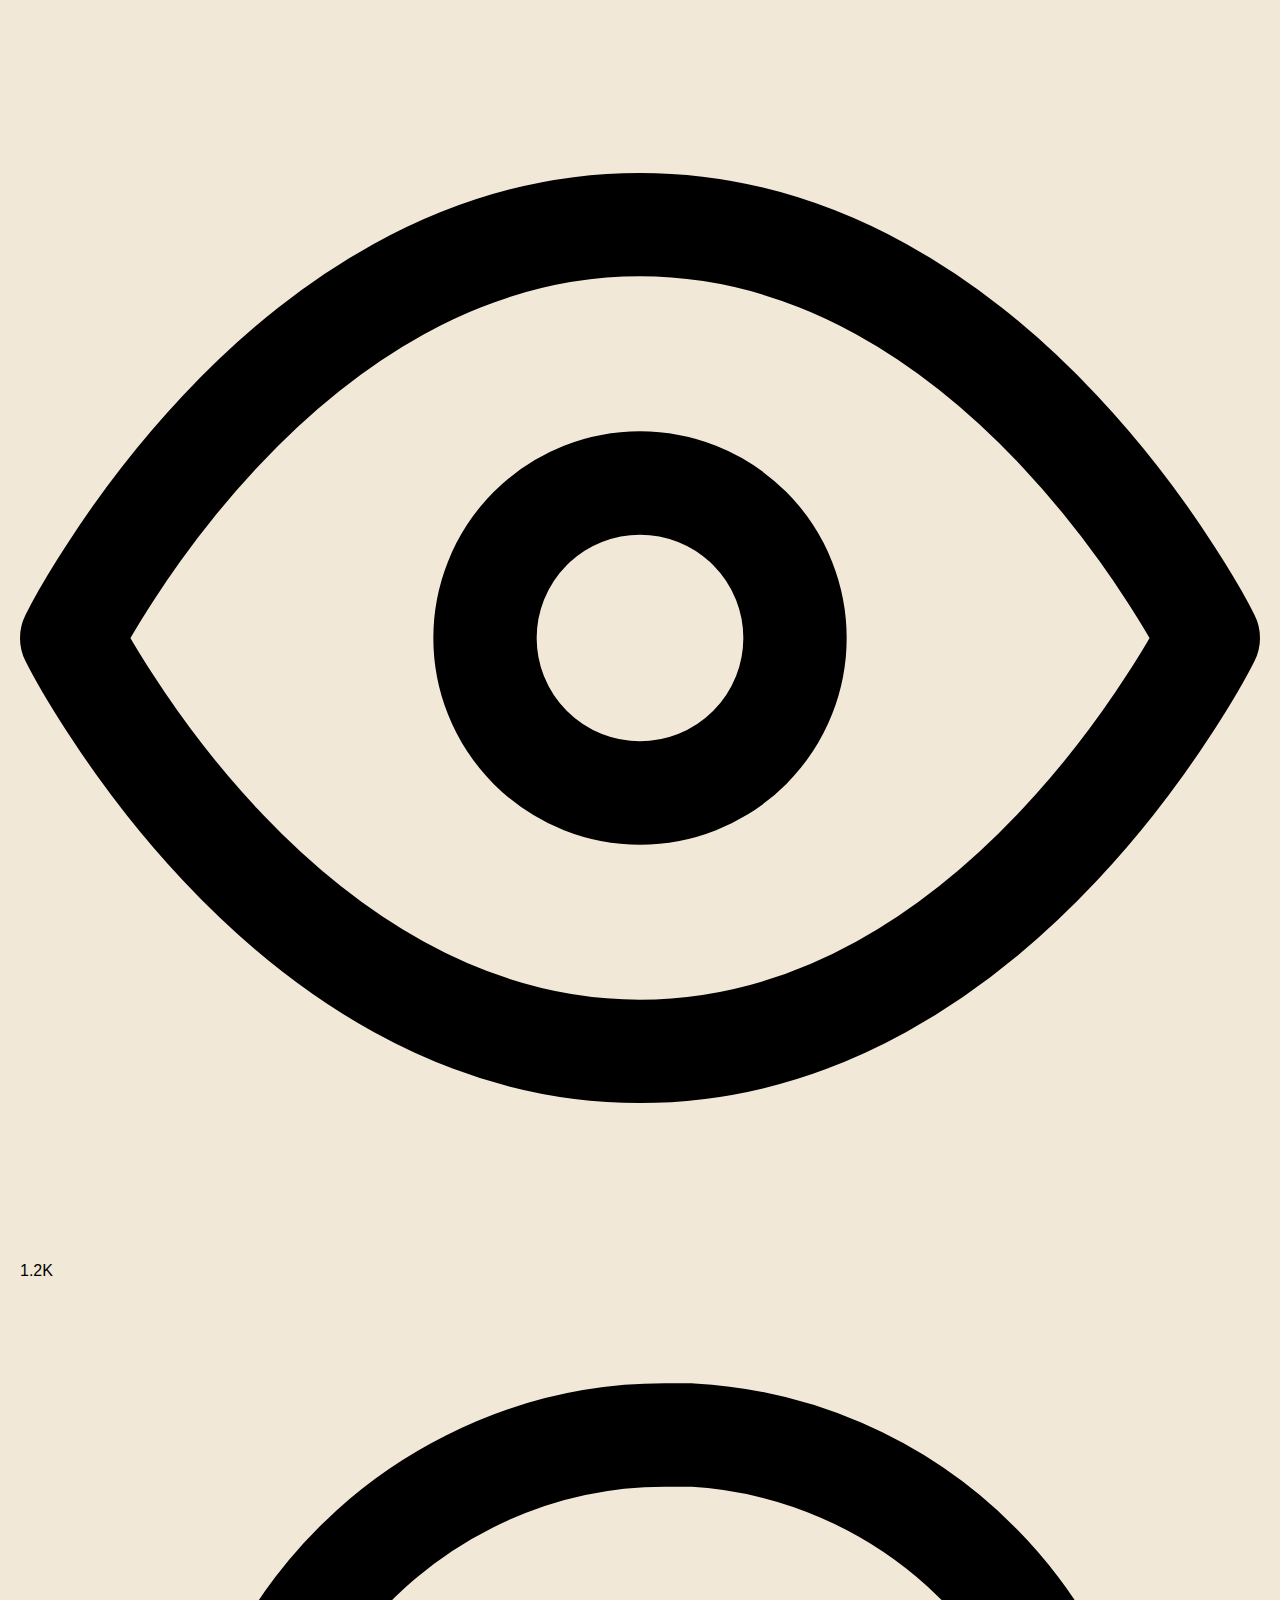
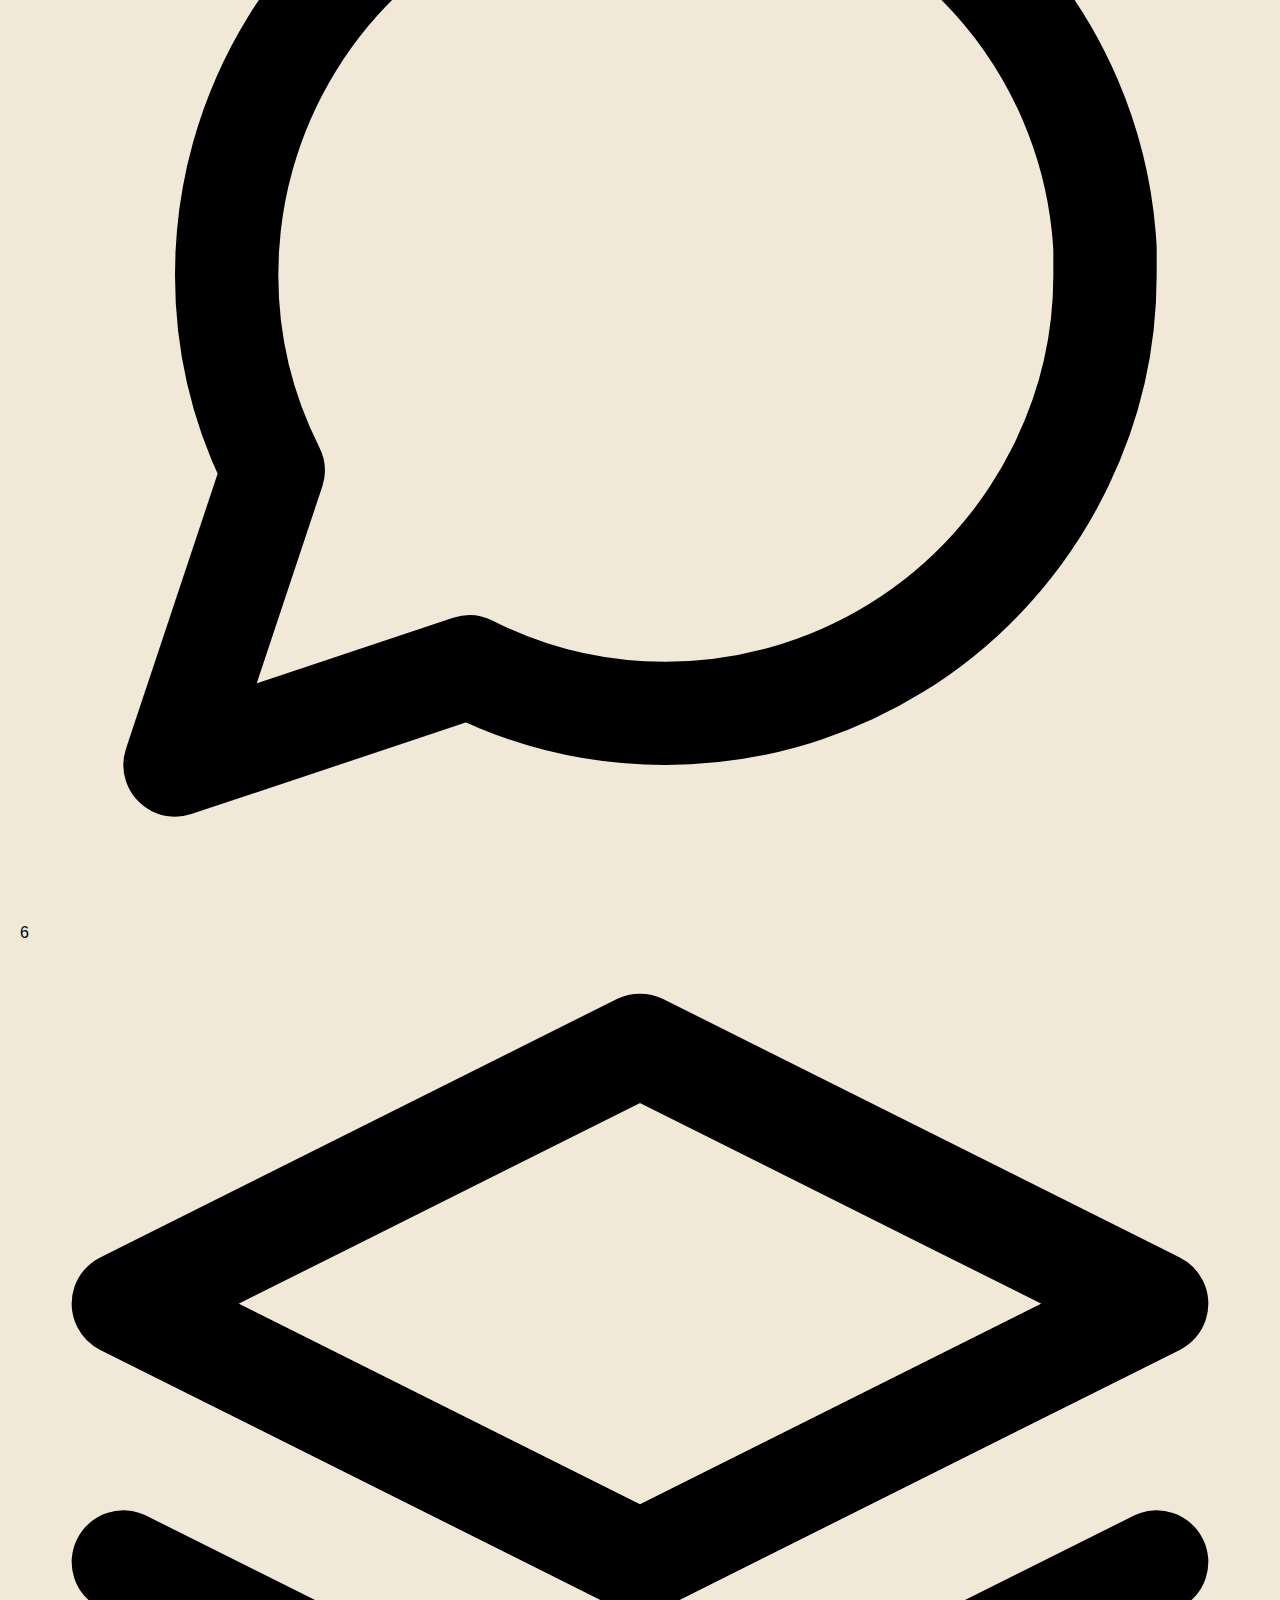
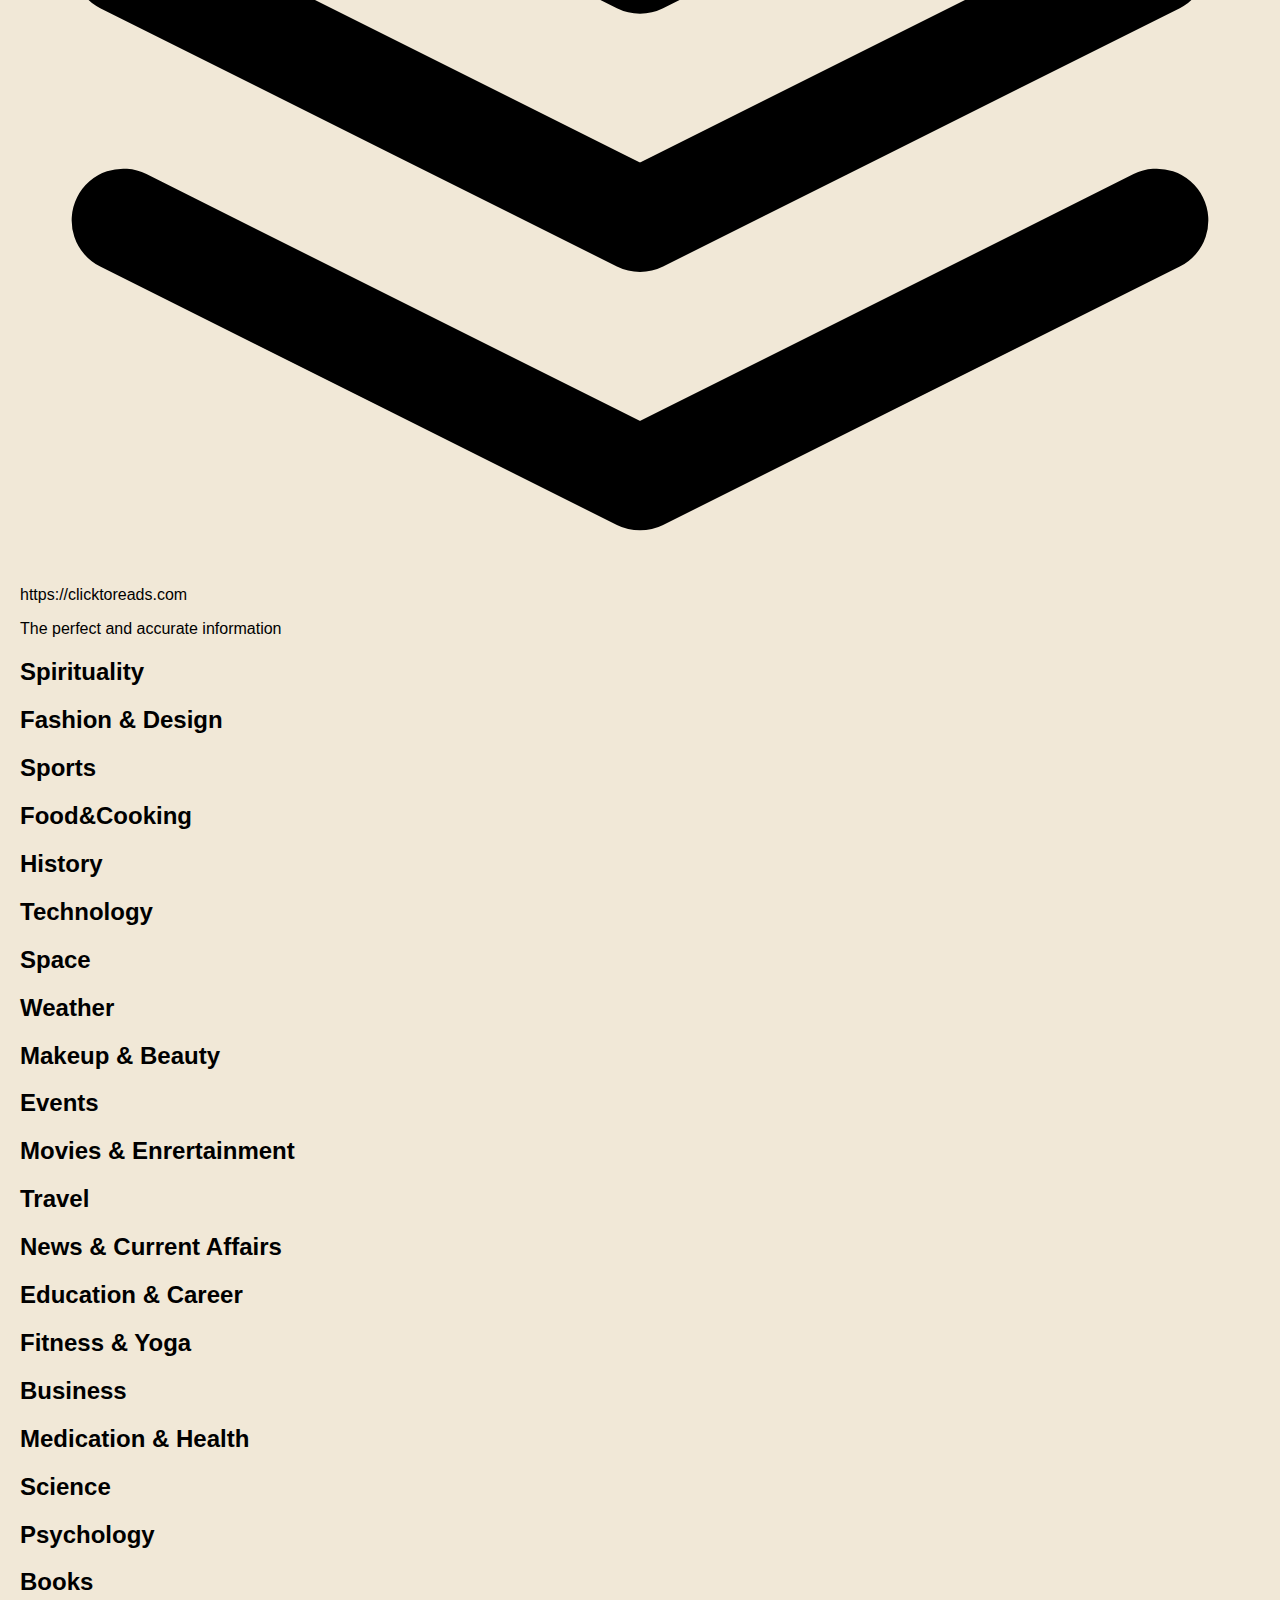
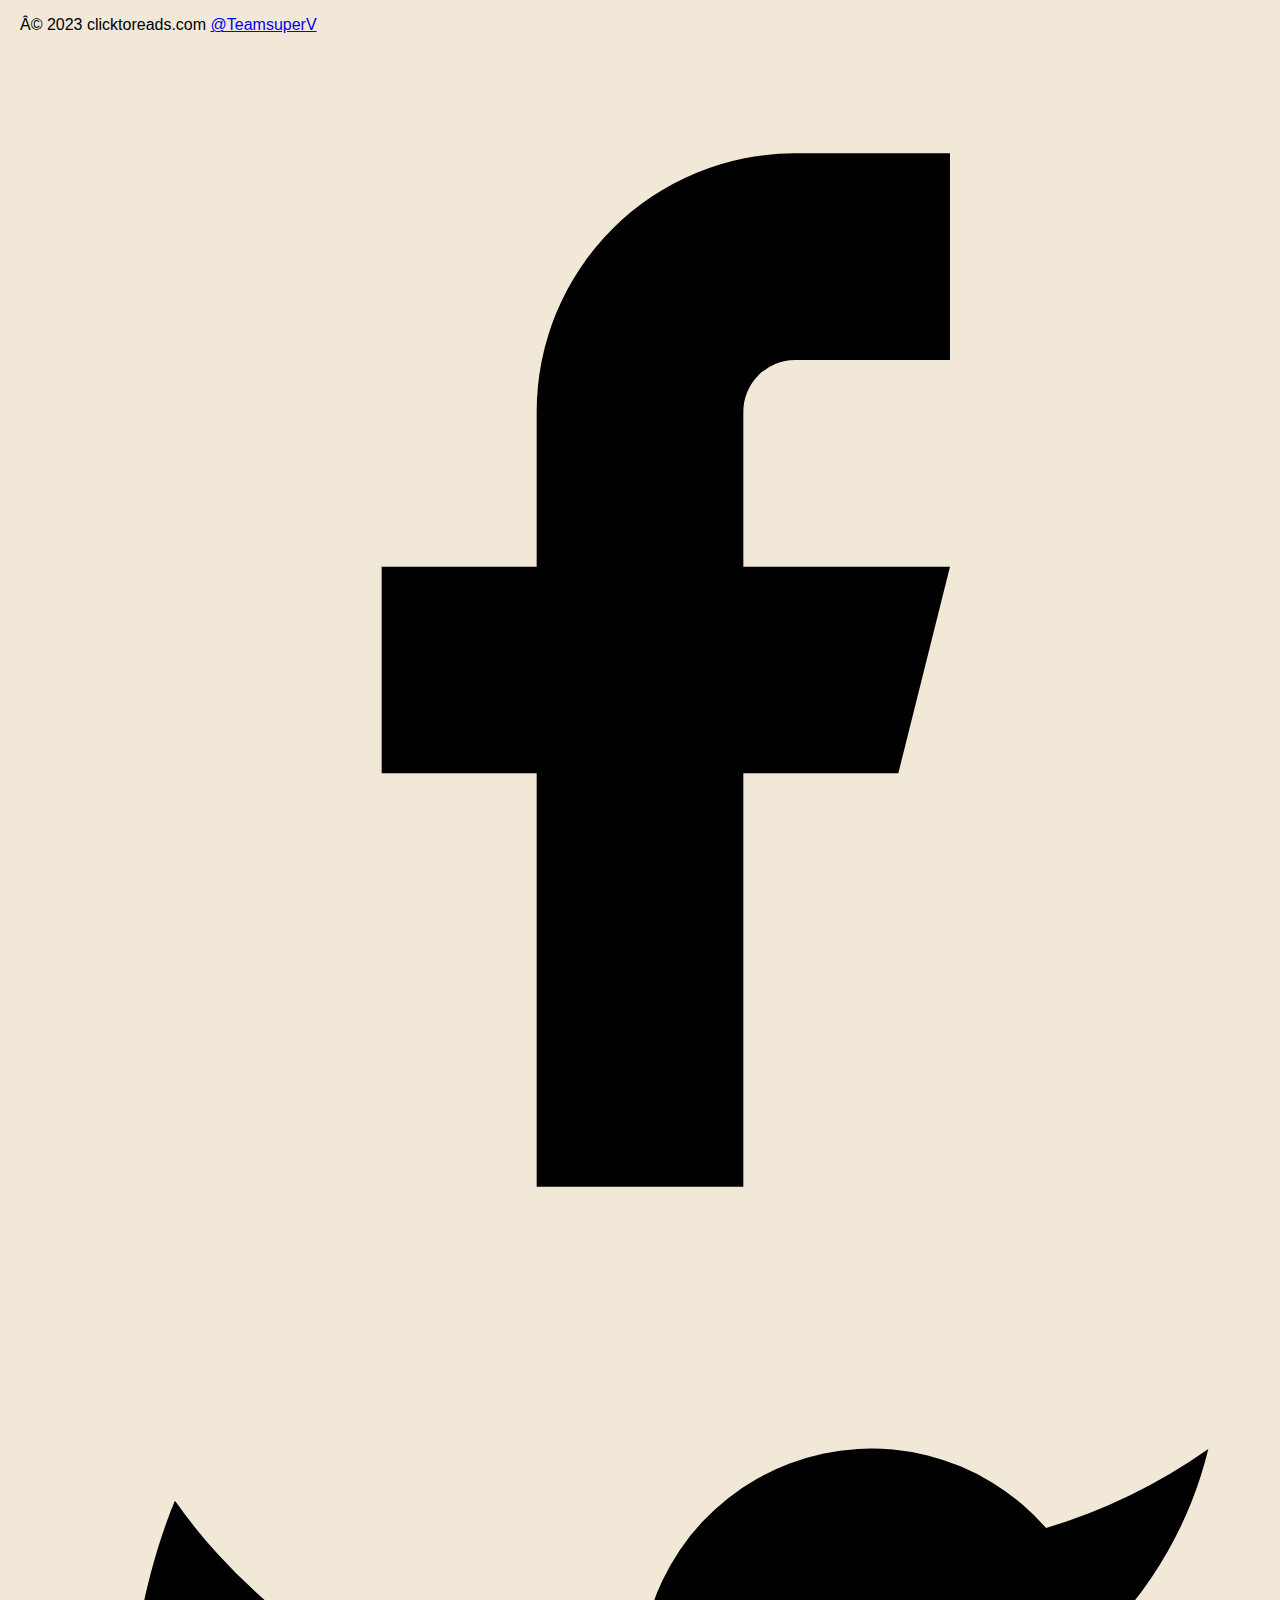
==== commit 9e884eae: "Add files via upload" ====
--- a/index.html
+++ b/index.html
@@ -56,10 +56,9 @@
   <meta charset="UTF-8">
   <meta http-equiv="X-UA-Compatible" content="IE=edge">
   <meta name="viewport" content="width=device-width, initial-scale=1.0">
-  <title>index</title>
+  <title>https://clicktoreads.com</title>
 </head>
 <body>
-  <input type="text" placeholder="Search..">
   <script async src="https://pagead2.googlesyndication.com/pagead/js/adsbygoogle.js?client=ca-pub-6202145240401072"
      crossorigin="anonymous"></script>
     <meta charset="UTF-8">
@@ -79,7 +78,7 @@
                       <h1 class="title-font text-lg font-medium text-blue-1500 mb-3">What are Chakras</h1>
                       <p class="leading-relaxed mb-3">What are chakras and how to balance them to get a good life is explained</p>
                       <div class="flex items-center flex-wrap ">
-                        <a class="text-blue-800 inline-flex items-center md:mb-2 lg:mb-0"> <a class href="chakras.html">Continue Reading</a>
+                        <a class="text-blue-800 inline-flex items-center md:mb-2 lg:mb-0"> <a class href="public/chakras.html">Continue Reading</a>
                           <svg class="w-4 h-4 ml-2" viewBox="0 0 24 24" stroke="currentColor" stroke-width="2" fill="none" stroke-linecap="round" stroke-linejoin="round">
                             <path d="M5 12h14"></path>
                             <path d="M12 5l7 7-7 7"></path>
@@ -165,9 +164,9 @@
                 <svg xmlns="http://www.w3.org/2000/svg" fill="none" stroke="currentColor" stroke-linecap="round" stroke-linejoin="round" stroke-width="2" class="w-10 h-10 text-white p-2 bg-indigo-500 rounded-full" viewBox="0 0 24 24">
                   <path d="M12 2L2 7l10 5 10-5-10-5zM2 17l10 5 10-5M2 12l10 5 10-5"></path>
                 </svg>
-                <span class="ml-3 text-xl">superV.com</span>
+                <span class="ml-3 text-xl">https://clicktoreads.com</span>
               </a>
-              <p class="mt-2 text-sm text-gray-500">Accurate and Absolute Information</p>
+              <p class="mt-2 text-sm text-gray-500">The perfect and accurate information</p>
             </div>
             <div class="flex-grow flex flex-wrap md:pl-20 -mb-10 md:mt-0 mt-10 md:text-left text-center">
               <div class="lg:w-1/4 md:w-1/2 w-full px-4">
@@ -228,7 +227,7 @@
           </div>
           <div class="bg-gray-100">
             <div class="container mx-auto py-4 px-5 flex flex-wrap flex-col sm:flex-row">
-              <p class="text-gray-500 text-sm text-center sm:text-left">© 2023 superV.com
+              <p class="text-gray-500 text-sm text-center sm:text-left">© 2023 clicktoreads.com
                 <a href="https://twitter.com/knyttneve" rel="noopener noreferrer" class="text-gray-600 ml-1" target="_blank">@TeamsuperV</a>
               </p>
               <span class="inline-flex sm:ml-auto sm:mt-0 mt-2 justify-center sm:justify-start">
@@ -359,7 +358,7 @@
             <span class="mt-1 text-gray-500 text-sm">12 Jun 2019</span>
           </div>
           <div class="md:flex-grow">
-            <h2 class="text-2xl font-medium text-gray-900 title-font mb-2">Bitters hashtag waistcoat fashion axe chia unicorn</h2>
+            <h2 class="text-2xl font-medium text-gray-900 title-font mb-2">Eatrthquakes</h2>
             <p class="leading-relaxed">Glossier echo park pug, church-key sartorial biodiesel vexillologist pop-up snackwave ramps cornhole. Marfa 3 wolf moon party messenger bag selfies, poke vaporware kombucha lumbersexual pork belly polaroid hoodie portland craft beer.</p>
             <a href class="text-indigo-500 inline-flex items-center mt-4">Continue Reading
                 <path d="M5 12h14"></path>
@@ -371,12 +370,12 @@
         <div class="py-8 flex flex-wrap md:flex-nowrap">
           <div class="md:w-64 md:mb-0 mb-6 flex-shrink-0 flex flex-col">
             <span class="font-semibold title-font text-gray-700">Trending</span>
-            <span class="mt-1 text-gray-500 text-sm">12 Jun 2019</span>
+            <span class="mt-1 text-gray-500 text-sm">12 February 2023</span>
           </div>
           <div class="md:flex-grow">
-            <h2 class="text-2xl font-medium text-gray-900 title-font mb-2">Meditation bushwick direct trade taxidermy shaman</h2>
-            <p class="leading-relaxed">Glossier echo park pug, church-key sartorial biodiesel vexillologist pop-up snackwave ramps cornhole. Marfa 3 wolf moon party messenger bag selfies, poke vaporware kombucha lumbersexual pork belly polaroid hoodie portland craft beer.</p>
-            <a href class="text-indigo-500 inline-flex items-center mt-4">Continue Reading
+            <h2 class="text-2xl font-medium text-gray-900 title-font mb-2">Parenting and it's Challenges</h2>
+            <p class="leading-relaxed">Parenting has now become a difficult task to do nowadays. Here are some tips to get better as good and ideal parent.</p>
+            <a href class="text-indigo-500 inline-flex items-center mt-4"><a class href="101001.html">Continue Reading</a>
               <svg class="w-4 h-4 ml-2" viewBox="0 0 24 24" stroke="currentColor" stroke-width="2" fill="none" stroke-linecap="round" stroke-linejoin="round">
                 <path d="M5 12h14"></path>
                 <path d="M12 5l7 7-7 7"></path>
@@ -387,12 +386,12 @@
         <div class="py-8 flex flex-wrap md:flex-nowrap">
           <div class="md:w-64 md:mb-0 mb-6 flex-shrink-0 flex flex-col">
             <span class="font-semibold title-font text-gray-700">Top Pick of the day</span></a>
-            <span class="text-sm text-gray-500">12 Jun 2019</span>
+            <span class="text-sm text-gray-500">15 February 2023</span>
           </div>
           <div class="md:flex-grow">
-            <h2 class="text-2xl font-medium text-gray-900 title-font mb-2">Woke master cleanse drinking vinegar salvia</h2>
-            <p class="leading-relaxed">Glossier echo park pug, church-key sartorial biodiesel vexillologist pop-up snackwave ramps cornhole. Marfa 3 wolf moon party messenger bag selfies, poke vaporware kombucha lumbersexual pork belly polaroid hoodie portland craft beer.</p>
-            <a href class="text-indigo-500 inline-flex items-center mt-4">Continue Reading
+            <h2 class="text-2xl font-medium text-gray-900 title-font mb-2">Women's Premier League</h2>
+            <p class="leading-relaxed">Women's IPL is one of the hot topics around the globe, with a lot of big existing and franchizes participating in bidding to get the teams for a lot of money...Here are some of the facts about WIPL </p>
+            <a href class="text-indigo-500 inline-flex items-center mt-4"><a class href="public/105001.html">Continue Reading</a>
               <svg class="w-4 h-4 ml-2" viewBox="0 0 24 24" stroke="currentColor" stroke-width="2" fill="none" stroke-linecap="round" stroke-linejoin="round">
                 <path d="M5 12h14"></path>
                 <path d="M12 5l7 7-7 7"></path>
